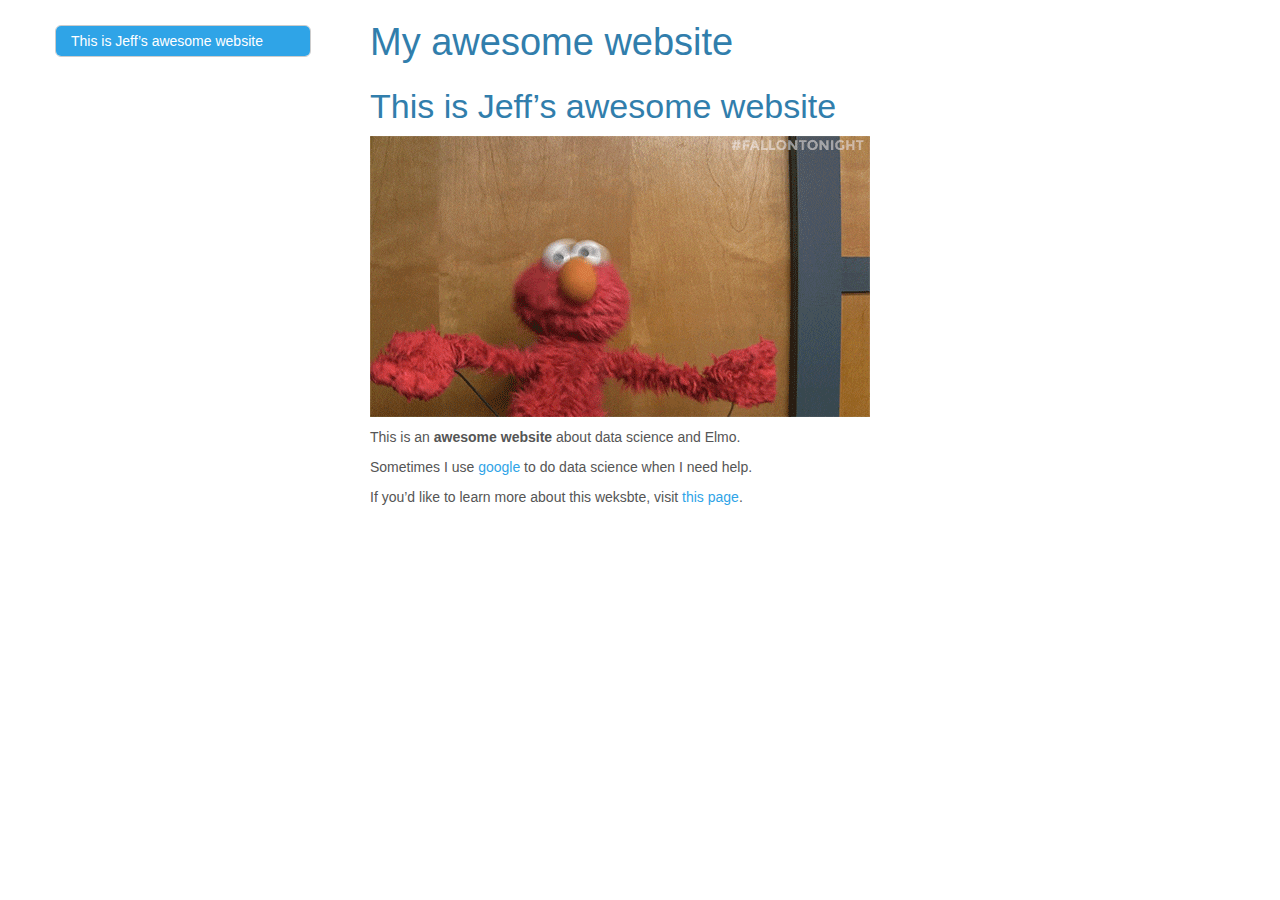
==== index.html @ 35cfb9a2 "added "plots" to the site" ====
<!DOCTYPE html>

<html>

<head>

<meta charset="utf-8" />
<meta name="generator" content="pandoc" />
<meta http-equiv="X-UA-Compatible" content="IE=EDGE" />




<title>My awesome website</title>

<script>// Pandoc 2.9 adds attributes on both header and div. We remove the former (to
// be compatible with the behavior of Pandoc < 2.8).
document.addEventListener('DOMContentLoaded', function(e) {
  var hs = document.querySelectorAll("div.section[class*='level'] > :first-child");
  var i, h, a;
  for (i = 0; i < hs.length; i++) {
    h = hs[i];
    if (!/^h[1-6]$/i.test(h.tagName)) continue;  // it should be a header h1-h6
    a = h.attributes;
    while (a.length > 0) h.removeAttribute(a[0].name);
  }
});
</script>
<script>/*! jQuery v3.6.0 | (c) OpenJS Foundation and other contributors | jquery.org/license */
!function(e,t){"use strict";"object"==typeof module&&"object"==typeof module.exports?module.exports=e.document?t(e,!0):function(e){if(!e.document)throw new Error("jQuery requires a window with a document");return t(e)}:t(e)}("undefined"!=typeof window?window:this,function(C,e){"use strict";var t=[],r=Object.getPrototypeOf,s=t.slice,g=t.flat?function(e){return t.flat.call(e)}:function(e){return t.concat.apply([],e)},u=t.push,i=t.indexOf,n={},o=n.toString,v=n.hasOwnProperty,a=v.toString,l=a.call(Object),y={},m=function(e){return"function"==typeof e&&"number"!=typeof e.nodeType&&"function"!=typeof e.item},x=function(e){return null!=e&&e===e.window},E=C.document,c={type:!0,src:!0,nonce:!0,noModule:!0};function b(e,t,n){var r,i,o=(n=n||E).createElement("script");if(o.text=e,t)for(r in c)(i=t[r]||t.getAttribute&&t.getAttribute(r))&&o.setAttribute(r,i);n.head.appendChild(o).parentNode.removeChild(o)}function w(e){return null==e?e+"":"object"==typeof e||"function"==typeof e?n[o.call(e)]||"object":typeof e}var f="3.6.0",S=function(e,t){return new S.fn.init(e,t)};function p(e){var t=!!e&&"length"in e&&e.length,n=w(e);return!m(e)&&!x(e)&&("array"===n||0===t||"number"==typeof t&&0<t&&t-1 in e)}S.fn=S.prototype={jquery:f,constructor:S,length:0,toArray:function(){return s.call(this)},get:function(e){return null==e?s.call(this):e<0?this[e+this.length]:this[e]},pushStack:function(e){var t=S.merge(this.constructor(),e);return t.prevObject=this,t},each:function(e){return S.each(this,e)},map:function(n){return this.pushStack(S.map(this,function(e,t){return n.call(e,t,e)}))},slice:function(){return this.pushStack(s.apply(this,arguments))},first:function(){return this.eq(0)},last:function(){return this.eq(-1)},even:function(){return this.pushStack(S.grep(this,function(e,t){return(t+1)%2}))},odd:function(){return this.pushStack(S.grep(this,function(e,t){return t%2}))},eq:function(e){var t=this.length,n=+e+(e<0?t:0);return this.pushStack(0<=n&&n<t?[this[n]]:[])},end:function(){return this.prevObject||this.constructor()},push:u,sort:t.sort,splice:t.splice},S.extend=S.fn.extend=function(){var e,t,n,r,i,o,a=arguments[0]||{},s=1,u=arguments.length,l=!1;for("boolean"==typeof a&&(l=a,a=arguments[s]||{},s++),"object"==typeof a||m(a)||(a={}),s===u&&(a=this,s--);s<u;s++)if(null!=(e=arguments[s]))for(t in e)r=e[t],"__proto__"!==t&&a!==r&&(l&&r&&(S.isPlainObject(r)||(i=Array.isArray(r)))?(n=a[t],o=i&&!Array.isArray(n)?[]:i||S.isPlainObject(n)?n:{},i=!1,a[t]=S.extend(l,o,r)):void 0!==r&&(a[t]=r));return a},S.extend({expando:"jQuery"+(f+Math.random()).replace(/\D/g,""),isReady:!0,error:function(e){throw new Error(e)},noop:function(){},isPlainObject:function(e){var t,n;return!(!e||"[object Object]"!==o.call(e))&&(!(t=r(e))||"function"==typeof(n=v.call(t,"constructor")&&t.constructor)&&a.call(n)===l)},isEmptyObject:function(e){var t;for(t in e)return!1;return!0},globalEval:function(e,t,n){b(e,{nonce:t&&t.nonce},n)},each:function(e,t){var n,r=0;if(p(e)){for(n=e.length;r<n;r++)if(!1===t.call(e[r],r,e[r]))break}else for(r in e)if(!1===t.call(e[r],r,e[r]))break;return e},makeArray:function(e,t){var n=t||[];return null!=e&&(p(Object(e))?S.merge(n,"string"==typeof e?[e]:e):u.call(n,e)),n},inArray:function(e,t,n){return null==t?-1:i.call(t,e,n)},merge:function(e,t){for(var n=+t.length,r=0,i=e.length;r<n;r++)e[i++]=t[r];return e.length=i,e},grep:function(e,t,n){for(var r=[],i=0,o=e.length,a=!n;i<o;i++)!t(e[i],i)!==a&&r.push(e[i]);return r},map:function(e,t,n){var r,i,o=0,a=[];if(p(e))for(r=e.length;o<r;o++)null!=(i=t(e[o],o,n))&&a.push(i);else for(o in e)null!=(i=t(e[o],o,n))&&a.push(i);return g(a)},guid:1,support:y}),"function"==typeof Symbol&&(S.fn[Symbol.iterator]=t[Symbol.iterator]),S.each("Boolean Number String Function Array Date RegExp Object Error Symbol".split(" "),function(e,t){n["[object "+t+"]"]=t.toLowerCase()});var d=function(n){var e,d,b,o,i,h,f,g,w,u,l,T,C,a,E,v,s,c,y,S="sizzle"+1*new Date,p=n.document,k=0,r=0,m=ue(),x=ue(),A=ue(),N=ue(),j=function(e,t){return e===t&&(l=!0),0},D={}.hasOwnProperty,t=[],q=t.pop,L=t.push,H=t.push,O=t.slice,P=function(e,t){for(var n=0,r=e.length;n<r;n++)if(e[n]===t)return n;return-1},R="checked|selected|async|autofocus|autoplay|controls|defer|disabled|hidden|ismap|loop|multiple|open|readonly|required|scoped",M="[\\x20\\t\\r\\n\\f]",I="(?:\\\\[\\da-fA-F]{1,6}"+M+"?|\\\\[^\\r\\n\\f]|[\\w-]|[^\0-\\x7f])+",W="\\["+M+"*("+I+")(?:"+M+"*([*^$|!~]?=)"+M+"*(?:'((?:\\\\.|[^\\\\'])*)'|\"((?:\\\\.|[^\\\\\"])*)\"|("+I+"))|)"+M+"*\\]",F=":("+I+")(?:\\((('((?:\\\\.|[^\\\\'])*)'|\"((?:\\\\.|[^\\\\\"])*)\")|((?:\\\\.|[^\\\\()[\\]]|"+W+")*)|.*)\\)|)",B=new RegExp(M+"+","g"),$=new RegExp("^"+M+"+|((?:^|[^\\\\])(?:\\\\.)*)"+M+"+$","g"),_=new RegExp("^"+M+"*,"+M+"*"),z=new RegExp("^"+M+"*([>+~]|"+M+")"+M+"*"),U=new RegExp(M+"|>"),X=new RegExp(F),V=new RegExp("^"+I+"$"),G={ID:new RegExp("^#("+I+")"),CLASS:new RegExp("^\\.("+I+")"),TAG:new RegExp("^("+I+"|[*])"),ATTR:new RegExp("^"+W),PSEUDO:new RegExp("^"+F),CHILD:new RegExp("^:(only|first|last|nth|nth-last)-(child|of-type)(?:\\("+M+"*(even|odd|(([+-]|)(\\d*)n|)"+M+"*(?:([+-]|)"+M+"*(\\d+)|))"+M+"*\\)|)","i"),bool:new RegExp("^(?:"+R+")$","i"),needsContext:new RegExp("^"+M+"*[>+~]|:(even|odd|eq|gt|lt|nth|first|last)(?:\\("+M+"*((?:-\\d)?\\d*)"+M+"*\\)|)(?=[^-]|$)","i")},Y=/HTML$/i,Q=/^(?:input|select|textarea|button)$/i,J=/^h\d$/i,K=/^[^{]+\{\s*\[native \w/,Z=/^(?:#([\w-]+)|(\w+)|\.([\w-]+))$/,ee=/[+~]/,te=new RegExp("\\\\[\\da-fA-F]{1,6}"+M+"?|\\\\([^\\r\\n\\f])","g"),ne=function(e,t){var n="0x"+e.slice(1)-65536;return t||(n<0?String.fromCharCode(n+65536):String.fromCharCode(n>>10|55296,1023&n|56320))},re=/([\0-\x1f\x7f]|^-?\d)|^-$|[^\0-\x1f\x7f-\uFFFF\w-]/g,ie=function(e,t){return t?"\0"===e?"\ufffd":e.slice(0,-1)+"\\"+e.charCodeAt(e.length-1).toString(16)+" ":"\\"+e},oe=function(){T()},ae=be(function(e){return!0===e.disabled&&"fieldset"===e.nodeName.toLowerCase()},{dir:"parentNode",next:"legend"});try{H.apply(t=O.call(p.childNodes),p.childNodes),t[p.childNodes.length].nodeType}catch(e){H={apply:t.length?function(e,t){L.apply(e,O.call(t))}:function(e,t){var n=e.length,r=0;while(e[n++]=t[r++]);e.length=n-1}}}function se(t,e,n,r){var i,o,a,s,u,l,c,f=e&&e.ownerDocument,p=e?e.nodeType:9;if(n=n||[],"string"!=typeof t||!t||1!==p&&9!==p&&11!==p)return n;if(!r&&(T(e),e=e||C,E)){if(11!==p&&(u=Z.exec(t)))if(i=u[1]){if(9===p){if(!(a=e.getElementById(i)))return n;if(a.id===i)return n.push(a),n}else if(f&&(a=f.getElementById(i))&&y(e,a)&&a.id===i)return n.push(a),n}else{if(u[2])return H.apply(n,e.getElementsByTagName(t)),n;if((i=u[3])&&d.getElementsByClassName&&e.getElementsByClassName)return H.apply(n,e.getElementsByClassName(i)),n}if(d.qsa&&!N[t+" "]&&(!v||!v.test(t))&&(1!==p||"object"!==e.nodeName.toLowerCase())){if(c=t,f=e,1===p&&(U.test(t)||z.test(t))){(f=ee.test(t)&&ye(e.parentNode)||e)===e&&d.scope||((s=e.getAttribute("id"))?s=s.replace(re,ie):e.setAttribute("id",s=S)),o=(l=h(t)).length;while(o--)l[o]=(s?"#"+s:":scope")+" "+xe(l[o]);c=l.join(",")}try{return H.apply(n,f.querySelectorAll(c)),n}catch(e){N(t,!0)}finally{s===S&&e.removeAttribute("id")}}}return g(t.replace($,"$1"),e,n,r)}function ue(){var r=[];return function e(t,n){return r.push(t+" ")>b.cacheLength&&delete e[r.shift()],e[t+" "]=n}}function le(e){return e[S]=!0,e}function ce(e){var t=C.createElement("fieldset");try{return!!e(t)}catch(e){return!1}finally{t.parentNode&&t.parentNode.removeChild(t),t=null}}function fe(e,t){var n=e.split("|"),r=n.length;while(r--)b.attrHandle[n[r]]=t}function pe(e,t){var n=t&&e,r=n&&1===e.nodeType&&1===t.nodeType&&e.sourceIndex-t.sourceIndex;if(r)return r;if(n)while(n=n.nextSibling)if(n===t)return-1;return e?1:-1}function de(t){return function(e){return"input"===e.nodeName.toLowerCase()&&e.type===t}}function he(n){return function(e){var t=e.nodeName.toLowerCase();return("input"===t||"button"===t)&&e.type===n}}function ge(t){return function(e){return"form"in e?e.parentNode&&!1===e.disabled?"label"in e?"label"in e.parentNode?e.parentNode.disabled===t:e.disabled===t:e.isDisabled===t||e.isDisabled!==!t&&ae(e)===t:e.disabled===t:"label"in e&&e.disabled===t}}function ve(a){return le(function(o){return o=+o,le(function(e,t){var n,r=a([],e.length,o),i=r.length;while(i--)e[n=r[i]]&&(e[n]=!(t[n]=e[n]))})})}function ye(e){return e&&"undefined"!=typeof e.getElementsByTagName&&e}for(e in d=se.support={},i=se.isXML=function(e){var t=e&&e.namespaceURI,n=e&&(e.ownerDocument||e).documentElement;return!Y.test(t||n&&n.nodeName||"HTML")},T=se.setDocument=function(e){var t,n,r=e?e.ownerDocument||e:p;return r!=C&&9===r.nodeType&&r.documentElement&&(a=(C=r).documentElement,E=!i(C),p!=C&&(n=C.defaultView)&&n.top!==n&&(n.addEventListener?n.addEventListener("unload",oe,!1):n.attachEvent&&n.attachEvent("onunload",oe)),d.scope=ce(function(e){return a.appendChild(e).appendChild(C.createElement("div")),"undefined"!=typeof e.querySelectorAll&&!e.querySelectorAll(":scope fieldset div").length}),d.attributes=ce(function(e){return e.className="i",!e.getAttribute("className")}),d.getElementsByTagName=ce(function(e){return e.appendChild(C.createComment("")),!e.getElementsByTagName("*").length}),d.getElementsByClassName=K.test(C.getElementsByClassName),d.getById=ce(function(e){return a.appendChild(e).id=S,!C.getElementsByName||!C.getElementsByName(S).length}),d.getById?(b.filter.ID=function(e){var t=e.replace(te,ne);return function(e){return e.getAttribute("id")===t}},b.find.ID=function(e,t){if("undefined"!=typeof t.getElementById&&E){var n=t.getElementById(e);return n?[n]:[]}}):(b.filter.ID=function(e){var n=e.replace(te,ne);return function(e){var t="undefined"!=typeof e.getAttributeNode&&e.getAttributeNode("id");return t&&t.value===n}},b.find.ID=function(e,t){if("undefined"!=typeof t.getElementById&&E){var n,r,i,o=t.getElementById(e);if(o){if((n=o.getAttributeNode("id"))&&n.value===e)return[o];i=t.getElementsByName(e),r=0;while(o=i[r++])if((n=o.getAttributeNode("id"))&&n.value===e)return[o]}return[]}}),b.find.TAG=d.getElementsByTagName?function(e,t){return"undefined"!=typeof t.getElementsByTagName?t.getElementsByTagName(e):d.qsa?t.querySelectorAll(e):void 0}:function(e,t){var n,r=[],i=0,o=t.getElementsByTagName(e);if("*"===e){while(n=o[i++])1===n.nodeType&&r.push(n);return r}return o},b.find.CLASS=d.getElementsByClassName&&function(e,t){if("undefined"!=typeof t.getElementsByClassName&&E)return t.getElementsByClassName(e)},s=[],v=[],(d.qsa=K.test(C.querySelectorAll))&&(ce(function(e){var t;a.appendChild(e).innerHTML="<a id='"+S+"'></a><select id='"+S+"-\r\\' msallowcapture=''><option selected=''></option></select>",e.querySelectorAll("[msallowcapture^='']").length&&v.push("[*^$]="+M+"*(?:''|\"\")"),e.querySelectorAll("[selected]").length||v.push("\\["+M+"*(?:value|"+R+")"),e.querySelectorAll("[id~="+S+"-]").length||v.push("~="),(t=C.createElement("input")).setAttribute("name",""),e.appendChild(t),e.querySelectorAll("[name='']").length||v.push("\\["+M+"*name"+M+"*="+M+"*(?:''|\"\")"),e.querySelectorAll(":checked").length||v.push(":checked"),e.querySelectorAll("a#"+S+"+*").length||v.push(".#.+[+~]"),e.querySelectorAll("\\\f"),v.push("[\\r\\n\\f]")}),ce(function(e){e.innerHTML="<a href='' disabled='disabled'></a><select disabled='disabled'><option/></select>";var t=C.createElement("input");t.setAttribute("type","hidden"),e.appendChild(t).setAttribute("name","D"),e.querySelectorAll("[name=d]").length&&v.push("name"+M+"*[*^$|!~]?="),2!==e.querySelectorAll(":enabled").length&&v.push(":enabled",":disabled"),a.appendChild(e).disabled=!0,2!==e.querySelectorAll(":disabled").length&&v.push(":enabled",":disabled"),e.querySelectorAll("*,:x"),v.push(",.*:")})),(d.matchesSelector=K.test(c=a.matches||a.webkitMatchesSelector||a.mozMatchesSelector||a.oMatchesSelector||a.msMatchesSelector))&&ce(function(e){d.disconnectedMatch=c.call(e,"*"),c.call(e,"[s!='']:x"),s.push("!=",F)}),v=v.length&&new RegExp(v.join("|")),s=s.length&&new RegExp(s.join("|")),t=K.test(a.compareDocumentPosition),y=t||K.test(a.contains)?function(e,t){var n=9===e.nodeType?e.documentElement:e,r=t&&t.parentNode;return e===r||!(!r||1!==r.nodeType||!(n.contains?n.contains(r):e.compareDocumentPosition&&16&e.compareDocumentPosition(r)))}:function(e,t){if(t)while(t=t.parentNode)if(t===e)return!0;return!1},j=t?function(e,t){if(e===t)return l=!0,0;var n=!e.compareDocumentPosition-!t.compareDocumentPosition;return n||(1&(n=(e.ownerDocument||e)==(t.ownerDocument||t)?e.compareDocumentPosition(t):1)||!d.sortDetached&&t.compareDocumentPosition(e)===n?e==C||e.ownerDocument==p&&y(p,e)?-1:t==C||t.ownerDocument==p&&y(p,t)?1:u?P(u,e)-P(u,t):0:4&n?-1:1)}:function(e,t){if(e===t)return l=!0,0;var n,r=0,i=e.parentNode,o=t.parentNode,a=[e],s=[t];if(!i||!o)return e==C?-1:t==C?1:i?-1:o?1:u?P(u,e)-P(u,t):0;if(i===o)return pe(e,t);n=e;while(n=n.parentNode)a.unshift(n);n=t;while(n=n.parentNode)s.unshift(n);while(a[r]===s[r])r++;return r?pe(a[r],s[r]):a[r]==p?-1:s[r]==p?1:0}),C},se.matches=function(e,t){return se(e,null,null,t)},se.matchesSelector=function(e,t){if(T(e),d.matchesSelector&&E&&!N[t+" "]&&(!s||!s.test(t))&&(!v||!v.test(t)))try{var n=c.call(e,t);if(n||d.disconnectedMatch||e.document&&11!==e.document.nodeType)return n}catch(e){N(t,!0)}return 0<se(t,C,null,[e]).length},se.contains=function(e,t){return(e.ownerDocument||e)!=C&&T(e),y(e,t)},se.attr=function(e,t){(e.ownerDocument||e)!=C&&T(e);var n=b.attrHandle[t.toLowerCase()],r=n&&D.call(b.attrHandle,t.toLowerCase())?n(e,t,!E):void 0;return void 0!==r?r:d.attributes||!E?e.getAttribute(t):(r=e.getAttributeNode(t))&&r.specified?r.value:null},se.escape=function(e){return(e+"").replace(re,ie)},se.error=function(e){throw new Error("Syntax error, unrecognized expression: "+e)},se.uniqueSort=function(e){var t,n=[],r=0,i=0;if(l=!d.detectDuplicates,u=!d.sortStable&&e.slice(0),e.sort(j),l){while(t=e[i++])t===e[i]&&(r=n.push(i));while(r--)e.splice(n[r],1)}return u=null,e},o=se.getText=function(e){var t,n="",r=0,i=e.nodeType;if(i){if(1===i||9===i||11===i){if("string"==typeof e.textContent)return e.textContent;for(e=e.firstChild;e;e=e.nextSibling)n+=o(e)}else if(3===i||4===i)return e.nodeValue}else while(t=e[r++])n+=o(t);return n},(b=se.selectors={cacheLength:50,createPseudo:le,match:G,attrHandle:{},find:{},relative:{">":{dir:"parentNode",first:!0}," ":{dir:"parentNode"},"+":{dir:"previousSibling",first:!0},"~":{dir:"previousSibling"}},preFilter:{ATTR:function(e){return e[1]=e[1].replace(te,ne),e[3]=(e[3]||e[4]||e[5]||"").replace(te,ne),"~="===e[2]&&(e[3]=" "+e[3]+" "),e.slice(0,4)},CHILD:function(e){return e[1]=e[1].toLowerCase(),"nth"===e[1].slice(0,3)?(e[3]||se.error(e[0]),e[4]=+(e[4]?e[5]+(e[6]||1):2*("even"===e[3]||"odd"===e[3])),e[5]=+(e[7]+e[8]||"odd"===e[3])):e[3]&&se.error(e[0]),e},PSEUDO:function(e){var t,n=!e[6]&&e[2];return G.CHILD.test(e[0])?null:(e[3]?e[2]=e[4]||e[5]||"":n&&X.test(n)&&(t=h(n,!0))&&(t=n.indexOf(")",n.length-t)-n.length)&&(e[0]=e[0].slice(0,t),e[2]=n.slice(0,t)),e.slice(0,3))}},filter:{TAG:function(e){var t=e.replace(te,ne).toLowerCase();return"*"===e?function(){return!0}:function(e){return e.nodeName&&e.nodeName.toLowerCase()===t}},CLASS:function(e){var t=m[e+" "];return t||(t=new RegExp("(^|"+M+")"+e+"("+M+"|$)"))&&m(e,function(e){return t.test("string"==typeof e.className&&e.className||"undefined"!=typeof e.getAttribute&&e.getAttribute("class")||"")})},ATTR:function(n,r,i){return function(e){var t=se.attr(e,n);return null==t?"!="===r:!r||(t+="","="===r?t===i:"!="===r?t!==i:"^="===r?i&&0===t.indexOf(i):"*="===r?i&&-1<t.indexOf(i):"$="===r?i&&t.slice(-i.length)===i:"~="===r?-1<(" "+t.replace(B," ")+" ").indexOf(i):"|="===r&&(t===i||t.slice(0,i.length+1)===i+"-"))}},CHILD:function(h,e,t,g,v){var y="nth"!==h.slice(0,3),m="last"!==h.slice(-4),x="of-type"===e;return 1===g&&0===v?function(e){return!!e.parentNode}:function(e,t,n){var r,i,o,a,s,u,l=y!==m?"nextSibling":"previousSibling",c=e.parentNode,f=x&&e.nodeName.toLowerCase(),p=!n&&!x,d=!1;if(c){if(y){while(l){a=e;while(a=a[l])if(x?a.nodeName.toLowerCase()===f:1===a.nodeType)return!1;u=l="only"===h&&!u&&"nextSibling"}return!0}if(u=[m?c.firstChild:c.lastChild],m&&p){d=(s=(r=(i=(o=(a=c)[S]||(a[S]={}))[a.uniqueID]||(o[a.uniqueID]={}))[h]||[])[0]===k&&r[1])&&r[2],a=s&&c.childNodes[s];while(a=++s&&a&&a[l]||(d=s=0)||u.pop())if(1===a.nodeType&&++d&&a===e){i[h]=[k,s,d];break}}else if(p&&(d=s=(r=(i=(o=(a=e)[S]||(a[S]={}))[a.uniqueID]||(o[a.uniqueID]={}))[h]||[])[0]===k&&r[1]),!1===d)while(a=++s&&a&&a[l]||(d=s=0)||u.pop())if((x?a.nodeName.toLowerCase()===f:1===a.nodeType)&&++d&&(p&&((i=(o=a[S]||(a[S]={}))[a.uniqueID]||(o[a.uniqueID]={}))[h]=[k,d]),a===e))break;return(d-=v)===g||d%g==0&&0<=d/g}}},PSEUDO:function(e,o){var t,a=b.pseudos[e]||b.setFilters[e.toLowerCase()]||se.error("unsupported pseudo: "+e);return a[S]?a(o):1<a.length?(t=[e,e,"",o],b.setFilters.hasOwnProperty(e.toLowerCase())?le(function(e,t){var n,r=a(e,o),i=r.length;while(i--)e[n=P(e,r[i])]=!(t[n]=r[i])}):function(e){return a(e,0,t)}):a}},pseudos:{not:le(function(e){var r=[],i=[],s=f(e.replace($,"$1"));return s[S]?le(function(e,t,n,r){var i,o=s(e,null,r,[]),a=e.length;while(a--)(i=o[a])&&(e[a]=!(t[a]=i))}):function(e,t,n){return r[0]=e,s(r,null,n,i),r[0]=null,!i.pop()}}),has:le(function(t){return function(e){return 0<se(t,e).length}}),contains:le(function(t){return t=t.replace(te,ne),function(e){return-1<(e.textContent||o(e)).indexOf(t)}}),lang:le(function(n){return V.test(n||"")||se.error("unsupported lang: "+n),n=n.replace(te,ne).toLowerCase(),function(e){var t;do{if(t=E?e.lang:e.getAttribute("xml:lang")||e.getAttribute("lang"))return(t=t.toLowerCase())===n||0===t.indexOf(n+"-")}while((e=e.parentNode)&&1===e.nodeType);return!1}}),target:function(e){var t=n.location&&n.location.hash;return t&&t.slice(1)===e.id},root:function(e){return e===a},focus:function(e){return e===C.activeElement&&(!C.hasFocus||C.hasFocus())&&!!(e.type||e.href||~e.tabIndex)},enabled:ge(!1),disabled:ge(!0),checked:function(e){var t=e.nodeName.toLowerCase();return"input"===t&&!!e.checked||"option"===t&&!!e.selected},selected:function(e){return e.parentNode&&e.parentNode.selectedIndex,!0===e.selected},empty:function(e){for(e=e.firstChild;e;e=e.nextSibling)if(e.nodeType<6)return!1;return!0},parent:function(e){return!b.pseudos.empty(e)},header:function(e){return J.test(e.nodeName)},input:function(e){return Q.test(e.nodeName)},button:function(e){var t=e.nodeName.toLowerCase();return"input"===t&&"button"===e.type||"button"===t},text:function(e){var t;return"input"===e.nodeName.toLowerCase()&&"text"===e.type&&(null==(t=e.getAttribute("type"))||"text"===t.toLowerCase())},first:ve(function(){return[0]}),last:ve(function(e,t){return[t-1]}),eq:ve(function(e,t,n){return[n<0?n+t:n]}),even:ve(function(e,t){for(var n=0;n<t;n+=2)e.push(n);return e}),odd:ve(function(e,t){for(var n=1;n<t;n+=2)e.push(n);return e}),lt:ve(function(e,t,n){for(var r=n<0?n+t:t<n?t:n;0<=--r;)e.push(r);return e}),gt:ve(function(e,t,n){for(var r=n<0?n+t:n;++r<t;)e.push(r);return e})}}).pseudos.nth=b.pseudos.eq,{radio:!0,checkbox:!0,file:!0,password:!0,image:!0})b.pseudos[e]=de(e);for(e in{submit:!0,reset:!0})b.pseudos[e]=he(e);function me(){}function xe(e){for(var t=0,n=e.length,r="";t<n;t++)r+=e[t].value;return r}function be(s,e,t){var u=e.dir,l=e.next,c=l||u,f=t&&"parentNode"===c,p=r++;return e.first?function(e,t,n){while(e=e[u])if(1===e.nodeType||f)return s(e,t,n);return!1}:function(e,t,n){var r,i,o,a=[k,p];if(n){while(e=e[u])if((1===e.nodeType||f)&&s(e,t,n))return!0}else while(e=e[u])if(1===e.nodeType||f)if(i=(o=e[S]||(e[S]={}))[e.uniqueID]||(o[e.uniqueID]={}),l&&l===e.nodeName.toLowerCase())e=e[u]||e;else{if((r=i[c])&&r[0]===k&&r[1]===p)return a[2]=r[2];if((i[c]=a)[2]=s(e,t,n))return!0}return!1}}function we(i){return 1<i.length?function(e,t,n){var r=i.length;while(r--)if(!i[r](e,t,n))return!1;return!0}:i[0]}function Te(e,t,n,r,i){for(var o,a=[],s=0,u=e.length,l=null!=t;s<u;s++)(o=e[s])&&(n&&!n(o,r,i)||(a.push(o),l&&t.push(s)));return a}function Ce(d,h,g,v,y,e){return v&&!v[S]&&(v=Ce(v)),y&&!y[S]&&(y=Ce(y,e)),le(function(e,t,n,r){var i,o,a,s=[],u=[],l=t.length,c=e||function(e,t,n){for(var r=0,i=t.length;r<i;r++)se(e,t[r],n);return n}(h||"*",n.nodeType?[n]:n,[]),f=!d||!e&&h?c:Te(c,s,d,n,r),p=g?y||(e?d:l||v)?[]:t:f;if(g&&g(f,p,n,r),v){i=Te(p,u),v(i,[],n,r),o=i.length;while(o--)(a=i[o])&&(p[u[o]]=!(f[u[o]]=a))}if(e){if(y||d){if(y){i=[],o=p.length;while(o--)(a=p[o])&&i.push(f[o]=a);y(null,p=[],i,r)}o=p.length;while(o--)(a=p[o])&&-1<(i=y?P(e,a):s[o])&&(e[i]=!(t[i]=a))}}else p=Te(p===t?p.splice(l,p.length):p),y?y(null,t,p,r):H.apply(t,p)})}function Ee(e){for(var i,t,n,r=e.length,o=b.relative[e[0].type],a=o||b.relative[" "],s=o?1:0,u=be(function(e){return e===i},a,!0),l=be(function(e){return-1<P(i,e)},a,!0),c=[function(e,t,n){var r=!o&&(n||t!==w)||((i=t).nodeType?u(e,t,n):l(e,t,n));return i=null,r}];s<r;s++)if(t=b.relative[e[s].type])c=[be(we(c),t)];else{if((t=b.filter[e[s].type].apply(null,e[s].matches))[S]){for(n=++s;n<r;n++)if(b.relative[e[n].type])break;return Ce(1<s&&we(c),1<s&&xe(e.slice(0,s-1).concat({value:" "===e[s-2].type?"*":""})).replace($,"$1"),t,s<n&&Ee(e.slice(s,n)),n<r&&Ee(e=e.slice(n)),n<r&&xe(e))}c.push(t)}return we(c)}return me.prototype=b.filters=b.pseudos,b.setFilters=new me,h=se.tokenize=function(e,t){var n,r,i,o,a,s,u,l=x[e+" "];if(l)return t?0:l.slice(0);a=e,s=[],u=b.preFilter;while(a){for(o in n&&!(r=_.exec(a))||(r&&(a=a.slice(r[0].length)||a),s.push(i=[])),n=!1,(r=z.exec(a))&&(n=r.shift(),i.push({value:n,type:r[0].replace($," ")}),a=a.slice(n.length)),b.filter)!(r=G[o].exec(a))||u[o]&&!(r=u[o](r))||(n=r.shift(),i.push({value:n,type:o,matches:r}),a=a.slice(n.length));if(!n)break}return t?a.length:a?se.error(e):x(e,s).slice(0)},f=se.compile=function(e,t){var n,v,y,m,x,r,i=[],o=[],a=A[e+" "];if(!a){t||(t=h(e)),n=t.length;while(n--)(a=Ee(t[n]))[S]?i.push(a):o.push(a);(a=A(e,(v=o,m=0<(y=i).length,x=0<v.length,r=function(e,t,n,r,i){var o,a,s,u=0,l="0",c=e&&[],f=[],p=w,d=e||x&&b.find.TAG("*",i),h=k+=null==p?1:Math.random()||.1,g=d.length;for(i&&(w=t==C||t||i);l!==g&&null!=(o=d[l]);l++){if(x&&o){a=0,t||o.ownerDocument==C||(T(o),n=!E);while(s=v[a++])if(s(o,t||C,n)){r.push(o);break}i&&(k=h)}m&&((o=!s&&o)&&u--,e&&c.push(o))}if(u+=l,m&&l!==u){a=0;while(s=y[a++])s(c,f,t,n);if(e){if(0<u)while(l--)c[l]||f[l]||(f[l]=q.call(r));f=Te(f)}H.apply(r,f),i&&!e&&0<f.length&&1<u+y.length&&se.uniqueSort(r)}return i&&(k=h,w=p),c},m?le(r):r))).selector=e}return a},g=se.select=function(e,t,n,r){var i,o,a,s,u,l="function"==typeof e&&e,c=!r&&h(e=l.selector||e);if(n=n||[],1===c.length){if(2<(o=c[0]=c[0].slice(0)).length&&"ID"===(a=o[0]).type&&9===t.nodeType&&E&&b.relative[o[1].type]){if(!(t=(b.find.ID(a.matches[0].replace(te,ne),t)||[])[0]))return n;l&&(t=t.parentNode),e=e.slice(o.shift().value.length)}i=G.needsContext.test(e)?0:o.length;while(i--){if(a=o[i],b.relative[s=a.type])break;if((u=b.find[s])&&(r=u(a.matches[0].replace(te,ne),ee.test(o[0].type)&&ye(t.parentNode)||t))){if(o.splice(i,1),!(e=r.length&&xe(o)))return H.apply(n,r),n;break}}}return(l||f(e,c))(r,t,!E,n,!t||ee.test(e)&&ye(t.parentNode)||t),n},d.sortStable=S.split("").sort(j).join("")===S,d.detectDuplicates=!!l,T(),d.sortDetached=ce(function(e){return 1&e.compareDocumentPosition(C.createElement("fieldset"))}),ce(function(e){return e.innerHTML="<a href='#'></a>","#"===e.firstChild.getAttribute("href")})||fe("type|href|height|width",function(e,t,n){if(!n)return e.getAttribute(t,"type"===t.toLowerCase()?1:2)}),d.attributes&&ce(function(e){return e.innerHTML="<input/>",e.firstChild.setAttribute("value",""),""===e.firstChild.getAttribute("value")})||fe("value",function(e,t,n){if(!n&&"input"===e.nodeName.toLowerCase())return e.defaultValue}),ce(function(e){return null==e.getAttribute("disabled")})||fe(R,function(e,t,n){var r;if(!n)return!0===e[t]?t.toLowerCase():(r=e.getAttributeNode(t))&&r.specified?r.value:null}),se}(C);S.find=d,S.expr=d.selectors,S.expr[":"]=S.expr.pseudos,S.uniqueSort=S.unique=d.uniqueSort,S.text=d.getText,S.isXMLDoc=d.isXML,S.contains=d.contains,S.escapeSelector=d.escape;var h=function(e,t,n){var r=[],i=void 0!==n;while((e=e[t])&&9!==e.nodeType)if(1===e.nodeType){if(i&&S(e).is(n))break;r.push(e)}return r},T=function(e,t){for(var n=[];e;e=e.nextSibling)1===e.nodeType&&e!==t&&n.push(e);return n},k=S.expr.match.needsContext;function A(e,t){return e.nodeName&&e.nodeName.toLowerCase()===t.toLowerCase()}var N=/^<([a-z][^\/\0>:\x20\t\r\n\f]*)[\x20\t\r\n\f]*\/?>(?:<\/\1>|)$/i;function j(e,n,r){return m(n)?S.grep(e,function(e,t){return!!n.call(e,t,e)!==r}):n.nodeType?S.grep(e,function(e){return e===n!==r}):"string"!=typeof n?S.grep(e,function(e){return-1<i.call(n,e)!==r}):S.filter(n,e,r)}S.filter=function(e,t,n){var r=t[0];return n&&(e=":not("+e+")"),1===t.length&&1===r.nodeType?S.find.matchesSelector(r,e)?[r]:[]:S.find.matches(e,S.grep(t,function(e){return 1===e.nodeType}))},S.fn.extend({find:function(e){var t,n,r=this.length,i=this;if("string"!=typeof e)return this.pushStack(S(e).filter(function(){for(t=0;t<r;t++)if(S.contains(i[t],this))return!0}));for(n=this.pushStack([]),t=0;t<r;t++)S.find(e,i[t],n);return 1<r?S.uniqueSort(n):n},filter:function(e){return this.pushStack(j(this,e||[],!1))},not:function(e){return this.pushStack(j(this,e||[],!0))},is:function(e){return!!j(this,"string"==typeof e&&k.test(e)?S(e):e||[],!1).length}});var D,q=/^(?:\s*(<[\w\W]+>)[^>]*|#([\w-]+))$/;(S.fn.init=function(e,t,n){var r,i;if(!e)return this;if(n=n||D,"string"==typeof e){if(!(r="<"===e[0]&&">"===e[e.length-1]&&3<=e.length?[null,e,null]:q.exec(e))||!r[1]&&t)return!t||t.jquery?(t||n).find(e):this.constructor(t).find(e);if(r[1]){if(t=t instanceof S?t[0]:t,S.merge(this,S.parseHTML(r[1],t&&t.nodeType?t.ownerDocument||t:E,!0)),N.test(r[1])&&S.isPlainObject(t))for(r in t)m(this[r])?this[r](t[r]):this.attr(r,t[r]);return this}return(i=E.getElementById(r[2]))&&(this[0]=i,this.length=1),this}return e.nodeType?(this[0]=e,this.length=1,this):m(e)?void 0!==n.ready?n.ready(e):e(S):S.makeArray(e,this)}).prototype=S.fn,D=S(E);var L=/^(?:parents|prev(?:Until|All))/,H={children:!0,contents:!0,next:!0,prev:!0};function O(e,t){while((e=e[t])&&1!==e.nodeType);return e}S.fn.extend({has:function(e){var t=S(e,this),n=t.length;return this.filter(function(){for(var e=0;e<n;e++)if(S.contains(this,t[e]))return!0})},closest:function(e,t){var n,r=0,i=this.length,o=[],a="string"!=typeof e&&S(e);if(!k.test(e))for(;r<i;r++)for(n=this[r];n&&n!==t;n=n.parentNode)if(n.nodeType<11&&(a?-1<a.index(n):1===n.nodeType&&S.find.matchesSelector(n,e))){o.push(n);break}return this.pushStack(1<o.length?S.uniqueSort(o):o)},index:function(e){return e?"string"==typeof e?i.call(S(e),this[0]):i.call(this,e.jquery?e[0]:e):this[0]&&this[0].parentNode?this.first().prevAll().length:-1},add:function(e,t){return this.pushStack(S.uniqueSort(S.merge(this.get(),S(e,t))))},addBack:function(e){return this.add(null==e?this.prevObject:this.prevObject.filter(e))}}),S.each({parent:function(e){var t=e.parentNode;return t&&11!==t.nodeType?t:null},parents:function(e){return h(e,"parentNode")},parentsUntil:function(e,t,n){return h(e,"parentNode",n)},next:function(e){return O(e,"nextSibling")},prev:function(e){return O(e,"previousSibling")},nextAll:function(e){return h(e,"nextSibling")},prevAll:function(e){return h(e,"previousSibling")},nextUntil:function(e,t,n){return h(e,"nextSibling",n)},prevUntil:function(e,t,n){return h(e,"previousSibling",n)},siblings:function(e){return T((e.parentNode||{}).firstChild,e)},children:function(e){return T(e.firstChild)},contents:function(e){return null!=e.contentDocument&&r(e.contentDocument)?e.contentDocument:(A(e,"template")&&(e=e.content||e),S.merge([],e.childNodes))}},function(r,i){S.fn[r]=function(e,t){var n=S.map(this,i,e);return"Until"!==r.slice(-5)&&(t=e),t&&"string"==typeof t&&(n=S.filter(t,n)),1<this.length&&(H[r]||S.uniqueSort(n),L.test(r)&&n.reverse()),this.pushStack(n)}});var P=/[^\x20\t\r\n\f]+/g;function R(e){return e}function M(e){throw e}function I(e,t,n,r){var i;try{e&&m(i=e.promise)?i.call(e).done(t).fail(n):e&&m(i=e.then)?i.call(e,t,n):t.apply(void 0,[e].slice(r))}catch(e){n.apply(void 0,[e])}}S.Callbacks=function(r){var e,n;r="string"==typeof r?(e=r,n={},S.each(e.match(P)||[],function(e,t){n[t]=!0}),n):S.extend({},r);var i,t,o,a,s=[],u=[],l=-1,c=function(){for(a=a||r.once,o=i=!0;u.length;l=-1){t=u.shift();while(++l<s.length)!1===s[l].apply(t[0],t[1])&&r.stopOnFalse&&(l=s.length,t=!1)}r.memory||(t=!1),i=!1,a&&(s=t?[]:"")},f={add:function(){return s&&(t&&!i&&(l=s.length-1,u.push(t)),function n(e){S.each(e,function(e,t){m(t)?r.unique&&f.has(t)||s.push(t):t&&t.length&&"string"!==w(t)&&n(t)})}(arguments),t&&!i&&c()),this},remove:function(){return S.each(arguments,function(e,t){var n;while(-1<(n=S.inArray(t,s,n)))s.splice(n,1),n<=l&&l--}),this},has:function(e){return e?-1<S.inArray(e,s):0<s.length},empty:function(){return s&&(s=[]),this},disable:function(){return a=u=[],s=t="",this},disabled:function(){return!s},lock:function(){return a=u=[],t||i||(s=t=""),this},locked:function(){return!!a},fireWith:function(e,t){return a||(t=[e,(t=t||[]).slice?t.slice():t],u.push(t),i||c()),this},fire:function(){return f.fireWith(this,arguments),this},fired:function(){return!!o}};return f},S.extend({Deferred:function(e){var o=[["notify","progress",S.Callbacks("memory"),S.Callbacks("memory"),2],["resolve","done",S.Callbacks("once memory"),S.Callbacks("once memory"),0,"resolved"],["reject","fail",S.Callbacks("once memory"),S.Callbacks("once memory"),1,"rejected"]],i="pending",a={state:function(){return i},always:function(){return s.done(arguments).fail(arguments),this},"catch":function(e){return a.then(null,e)},pipe:function(){var i=arguments;return S.Deferred(function(r){S.each(o,function(e,t){var n=m(i[t[4]])&&i[t[4]];s[t[1]](function(){var e=n&&n.apply(this,arguments);e&&m(e.promise)?e.promise().progress(r.notify).done(r.resolve).fail(r.reject):r[t[0]+"With"](this,n?[e]:arguments)})}),i=null}).promise()},then:function(t,n,r){var u=0;function l(i,o,a,s){return function(){var n=this,r=arguments,e=function(){var e,t;if(!(i<u)){if((e=a.apply(n,r))===o.promise())throw new TypeError("Thenable self-resolution");t=e&&("object"==typeof e||"function"==typeof e)&&e.then,m(t)?s?t.call(e,l(u,o,R,s),l(u,o,M,s)):(u++,t.call(e,l(u,o,R,s),l(u,o,M,s),l(u,o,R,o.notifyWith))):(a!==R&&(n=void 0,r=[e]),(s||o.resolveWith)(n,r))}},t=s?e:function(){try{e()}catch(e){S.Deferred.exceptionHook&&S.Deferred.exceptionHook(e,t.stackTrace),u<=i+1&&(a!==M&&(n=void 0,r=[e]),o.rejectWith(n,r))}};i?t():(S.Deferred.getStackHook&&(t.stackTrace=S.Deferred.getStackHook()),C.setTimeout(t))}}return S.Deferred(function(e){o[0][3].add(l(0,e,m(r)?r:R,e.notifyWith)),o[1][3].add(l(0,e,m(t)?t:R)),o[2][3].add(l(0,e,m(n)?n:M))}).promise()},promise:function(e){return null!=e?S.extend(e,a):a}},s={};return S.each(o,function(e,t){var n=t[2],r=t[5];a[t[1]]=n.add,r&&n.add(function(){i=r},o[3-e][2].disable,o[3-e][3].disable,o[0][2].lock,o[0][3].lock),n.add(t[3].fire),s[t[0]]=function(){return s[t[0]+"With"](this===s?void 0:this,arguments),this},s[t[0]+"With"]=n.fireWith}),a.promise(s),e&&e.call(s,s),s},when:function(e){var n=arguments.length,t=n,r=Array(t),i=s.call(arguments),o=S.Deferred(),a=function(t){return function(e){r[t]=this,i[t]=1<arguments.length?s.call(arguments):e,--n||o.resolveWith(r,i)}};if(n<=1&&(I(e,o.done(a(t)).resolve,o.reject,!n),"pending"===o.state()||m(i[t]&&i[t].then)))return o.then();while(t--)I(i[t],a(t),o.reject);return o.promise()}});var W=/^(Eval|Internal|Range|Reference|Syntax|Type|URI)Error$/;S.Deferred.exceptionHook=function(e,t){C.console&&C.console.warn&&e&&W.test(e.name)&&C.console.warn("jQuery.Deferred exception: "+e.message,e.stack,t)},S.readyException=function(e){C.setTimeout(function(){throw e})};var F=S.Deferred();function B(){E.removeEventListener("DOMContentLoaded",B),C.removeEventListener("load",B),S.ready()}S.fn.ready=function(e){return F.then(e)["catch"](function(e){S.readyException(e)}),this},S.extend({isReady:!1,readyWait:1,ready:function(e){(!0===e?--S.readyWait:S.isReady)||(S.isReady=!0)!==e&&0<--S.readyWait||F.resolveWith(E,[S])}}),S.ready.then=F.then,"complete"===E.readyState||"loading"!==E.readyState&&!E.documentElement.doScroll?C.setTimeout(S.ready):(E.addEventListener("DOMContentLoaded",B),C.addEventListener("load",B));var $=function(e,t,n,r,i,o,a){var s=0,u=e.length,l=null==n;if("object"===w(n))for(s in i=!0,n)$(e,t,s,n[s],!0,o,a);else if(void 0!==r&&(i=!0,m(r)||(a=!0),l&&(a?(t.call(e,r),t=null):(l=t,t=function(e,t,n){return l.call(S(e),n)})),t))for(;s<u;s++)t(e[s],n,a?r:r.call(e[s],s,t(e[s],n)));return i?e:l?t.call(e):u?t(e[0],n):o},_=/^-ms-/,z=/-([a-z])/g;function U(e,t){return t.toUpperCase()}function X(e){return e.replace(_,"ms-").replace(z,U)}var V=function(e){return 1===e.nodeType||9===e.nodeType||!+e.nodeType};function G(){this.expando=S.expando+G.uid++}G.uid=1,G.prototype={cache:function(e){var t=e[this.expando];return t||(t={},V(e)&&(e.nodeType?e[this.expando]=t:Object.defineProperty(e,this.expando,{value:t,configurable:!0}))),t},set:function(e,t,n){var r,i=this.cache(e);if("string"==typeof t)i[X(t)]=n;else for(r in t)i[X(r)]=t[r];return i},get:function(e,t){return void 0===t?this.cache(e):e[this.expando]&&e[this.expando][X(t)]},access:function(e,t,n){return void 0===t||t&&"string"==typeof t&&void 0===n?this.get(e,t):(this.set(e,t,n),void 0!==n?n:t)},remove:function(e,t){var n,r=e[this.expando];if(void 0!==r){if(void 0!==t){n=(t=Array.isArray(t)?t.map(X):(t=X(t))in r?[t]:t.match(P)||[]).length;while(n--)delete r[t[n]]}(void 0===t||S.isEmptyObject(r))&&(e.nodeType?e[this.expando]=void 0:delete e[this.expando])}},hasData:function(e){var t=e[this.expando];return void 0!==t&&!S.isEmptyObject(t)}};var Y=new G,Q=new G,J=/^(?:\{[\w\W]*\}|\[[\w\W]*\])$/,K=/[A-Z]/g;function Z(e,t,n){var r,i;if(void 0===n&&1===e.nodeType)if(r="data-"+t.replace(K,"-$&").toLowerCase(),"string"==typeof(n=e.getAttribute(r))){try{n="true"===(i=n)||"false"!==i&&("null"===i?null:i===+i+""?+i:J.test(i)?JSON.parse(i):i)}catch(e){}Q.set(e,t,n)}else n=void 0;return n}S.extend({hasData:function(e){return Q.hasData(e)||Y.hasData(e)},data:function(e,t,n){return Q.access(e,t,n)},removeData:function(e,t){Q.remove(e,t)},_data:function(e,t,n){return Y.access(e,t,n)},_removeData:function(e,t){Y.remove(e,t)}}),S.fn.extend({data:function(n,e){var t,r,i,o=this[0],a=o&&o.attributes;if(void 0===n){if(this.length&&(i=Q.get(o),1===o.nodeType&&!Y.get(o,"hasDataAttrs"))){t=a.length;while(t--)a[t]&&0===(r=a[t].name).indexOf("data-")&&(r=X(r.slice(5)),Z(o,r,i[r]));Y.set(o,"hasDataAttrs",!0)}return i}return"object"==typeof n?this.each(function(){Q.set(this,n)}):$(this,function(e){var t;if(o&&void 0===e)return void 0!==(t=Q.get(o,n))?t:void 0!==(t=Z(o,n))?t:void 0;this.each(function(){Q.set(this,n,e)})},null,e,1<arguments.length,null,!0)},removeData:function(e){return this.each(function(){Q.remove(this,e)})}}),S.extend({queue:function(e,t,n){var r;if(e)return t=(t||"fx")+"queue",r=Y.get(e,t),n&&(!r||Array.isArray(n)?r=Y.access(e,t,S.makeArray(n)):r.push(n)),r||[]},dequeue:function(e,t){t=t||"fx";var n=S.queue(e,t),r=n.length,i=n.shift(),o=S._queueHooks(e,t);"inprogress"===i&&(i=n.shift(),r--),i&&("fx"===t&&n.unshift("inprogress"),delete o.stop,i.call(e,function(){S.dequeue(e,t)},o)),!r&&o&&o.empty.fire()},_queueHooks:function(e,t){var n=t+"queueHooks";return Y.get(e,n)||Y.access(e,n,{empty:S.Callbacks("once memory").add(function(){Y.remove(e,[t+"queue",n])})})}}),S.fn.extend({queue:function(t,n){var e=2;return"string"!=typeof t&&(n=t,t="fx",e--),arguments.length<e?S.queue(this[0],t):void 0===n?this:this.each(function(){var e=S.queue(this,t,n);S._queueHooks(this,t),"fx"===t&&"inprogress"!==e[0]&&S.dequeue(this,t)})},dequeue:function(e){return this.each(function(){S.dequeue(this,e)})},clearQueue:function(e){return this.queue(e||"fx",[])},promise:function(e,t){var n,r=1,i=S.Deferred(),o=this,a=this.length,s=function(){--r||i.resolveWith(o,[o])};"string"!=typeof e&&(t=e,e=void 0),e=e||"fx";while(a--)(n=Y.get(o[a],e+"queueHooks"))&&n.empty&&(r++,n.empty.add(s));return s(),i.promise(t)}});var ee=/[+-]?(?:\d*\.|)\d+(?:[eE][+-]?\d+|)/.source,te=new RegExp("^(?:([+-])=|)("+ee+")([a-z%]*)$","i"),ne=["Top","Right","Bottom","Left"],re=E.documentElement,ie=function(e){return S.contains(e.ownerDocument,e)},oe={composed:!0};re.getRootNode&&(ie=function(e){return S.contains(e.ownerDocument,e)||e.getRootNode(oe)===e.ownerDocument});var ae=function(e,t){return"none"===(e=t||e).style.display||""===e.style.display&&ie(e)&&"none"===S.css(e,"display")};function se(e,t,n,r){var i,o,a=20,s=r?function(){return r.cur()}:function(){return S.css(e,t,"")},u=s(),l=n&&n[3]||(S.cssNumber[t]?"":"px"),c=e.nodeType&&(S.cssNumber[t]||"px"!==l&&+u)&&te.exec(S.css(e,t));if(c&&c[3]!==l){u/=2,l=l||c[3],c=+u||1;while(a--)S.style(e,t,c+l),(1-o)*(1-(o=s()/u||.5))<=0&&(a=0),c/=o;c*=2,S.style(e,t,c+l),n=n||[]}return n&&(c=+c||+u||0,i=n[1]?c+(n[1]+1)*n[2]:+n[2],r&&(r.unit=l,r.start=c,r.end=i)),i}var ue={};function le(e,t){for(var n,r,i,o,a,s,u,l=[],c=0,f=e.length;c<f;c++)(r=e[c]).style&&(n=r.style.display,t?("none"===n&&(l[c]=Y.get(r,"display")||null,l[c]||(r.style.display="")),""===r.style.display&&ae(r)&&(l[c]=(u=a=o=void 0,a=(i=r).ownerDocument,s=i.nodeName,(u=ue[s])||(o=a.body.appendChild(a.createElement(s)),u=S.css(o,"display"),o.parentNode.removeChild(o),"none"===u&&(u="block"),ue[s]=u)))):"none"!==n&&(l[c]="none",Y.set(r,"display",n)));for(c=0;c<f;c++)null!=l[c]&&(e[c].style.display=l[c]);return e}S.fn.extend({show:function(){return le(this,!0)},hide:function(){return le(this)},toggle:function(e){return"boolean"==typeof e?e?this.show():this.hide():this.each(function(){ae(this)?S(this).show():S(this).hide()})}});var ce,fe,pe=/^(?:checkbox|radio)$/i,de=/<([a-z][^\/\0>\x20\t\r\n\f]*)/i,he=/^$|^module$|\/(?:java|ecma)script/i;ce=E.createDocumentFragment().appendChild(E.createElement("div")),(fe=E.createElement("input")).setAttribute("type","radio"),fe.setAttribute("checked","checked"),fe.setAttribute("name","t"),ce.appendChild(fe),y.checkClone=ce.cloneNode(!0).cloneNode(!0).lastChild.checked,ce.innerHTML="<textarea>x</textarea>",y.noCloneChecked=!!ce.cloneNode(!0).lastChild.defaultValue,ce.innerHTML="<option></option>",y.option=!!ce.lastChild;var ge={thead:[1,"<table>","</table>"],col:[2,"<table><colgroup>","</colgroup></table>"],tr:[2,"<table><tbody>","</tbody></table>"],td:[3,"<table><tbody><tr>","</tr></tbody></table>"],_default:[0,"",""]};function ve(e,t){var n;return n="undefined"!=typeof e.getElementsByTagName?e.getElementsByTagName(t||"*"):"undefined"!=typeof e.querySelectorAll?e.querySelectorAll(t||"*"):[],void 0===t||t&&A(e,t)?S.merge([e],n):n}function ye(e,t){for(var n=0,r=e.length;n<r;n++)Y.set(e[n],"globalEval",!t||Y.get(t[n],"globalEval"))}ge.tbody=ge.tfoot=ge.colgroup=ge.caption=ge.thead,ge.th=ge.td,y.option||(ge.optgroup=ge.option=[1,"<select multiple='multiple'>","</select>"]);var me=/<|&#?\w+;/;function xe(e,t,n,r,i){for(var o,a,s,u,l,c,f=t.createDocumentFragment(),p=[],d=0,h=e.length;d<h;d++)if((o=e[d])||0===o)if("object"===w(o))S.merge(p,o.nodeType?[o]:o);else if(me.test(o)){a=a||f.appendChild(t.createElement("div")),s=(de.exec(o)||["",""])[1].toLowerCase(),u=ge[s]||ge._default,a.innerHTML=u[1]+S.htmlPrefilter(o)+u[2],c=u[0];while(c--)a=a.lastChild;S.merge(p,a.childNodes),(a=f.firstChild).textContent=""}else p.push(t.createTextNode(o));f.textContent="",d=0;while(o=p[d++])if(r&&-1<S.inArray(o,r))i&&i.push(o);else if(l=ie(o),a=ve(f.appendChild(o),"script"),l&&ye(a),n){c=0;while(o=a[c++])he.test(o.type||"")&&n.push(o)}return f}var be=/^([^.]*)(?:\.(.+)|)/;function we(){return!0}function Te(){return!1}function Ce(e,t){return e===function(){try{return E.activeElement}catch(e){}}()==("focus"===t)}function Ee(e,t,n,r,i,o){var a,s;if("object"==typeof t){for(s in"string"!=typeof n&&(r=r||n,n=void 0),t)Ee(e,s,n,r,t[s],o);return e}if(null==r&&null==i?(i=n,r=n=void 0):null==i&&("string"==typeof n?(i=r,r=void 0):(i=r,r=n,n=void 0)),!1===i)i=Te;else if(!i)return e;return 1===o&&(a=i,(i=function(e){return S().off(e),a.apply(this,arguments)}).guid=a.guid||(a.guid=S.guid++)),e.each(function(){S.event.add(this,t,i,r,n)})}function Se(e,i,o){o?(Y.set(e,i,!1),S.event.add(e,i,{namespace:!1,handler:function(e){var t,n,r=Y.get(this,i);if(1&e.isTrigger&&this[i]){if(r.length)(S.event.special[i]||{}).delegateType&&e.stopPropagation();else if(r=s.call(arguments),Y.set(this,i,r),t=o(this,i),this[i](),r!==(n=Y.get(this,i))||t?Y.set(this,i,!1):n={},r!==n)return e.stopImmediatePropagation(),e.preventDefault(),n&&n.value}else r.length&&(Y.set(this,i,{value:S.event.trigger(S.extend(r[0],S.Event.prototype),r.slice(1),this)}),e.stopImmediatePropagation())}})):void 0===Y.get(e,i)&&S.event.add(e,i,we)}S.event={global:{},add:function(t,e,n,r,i){var o,a,s,u,l,c,f,p,d,h,g,v=Y.get(t);if(V(t)){n.handler&&(n=(o=n).handler,i=o.selector),i&&S.find.matchesSelector(re,i),n.guid||(n.guid=S.guid++),(u=v.events)||(u=v.events=Object.create(null)),(a=v.handle)||(a=v.handle=function(e){return"undefined"!=typeof S&&S.event.triggered!==e.type?S.event.dispatch.apply(t,arguments):void 0}),l=(e=(e||"").match(P)||[""]).length;while(l--)d=g=(s=be.exec(e[l])||[])[1],h=(s[2]||"").split(".").sort(),d&&(f=S.event.special[d]||{},d=(i?f.delegateType:f.bindType)||d,f=S.event.special[d]||{},c=S.extend({type:d,origType:g,data:r,handler:n,guid:n.guid,selector:i,needsContext:i&&S.expr.match.needsContext.test(i),namespace:h.join(".")},o),(p=u[d])||((p=u[d]=[]).delegateCount=0,f.setup&&!1!==f.setup.call(t,r,h,a)||t.addEventListener&&t.addEventListener(d,a)),f.add&&(f.add.call(t,c),c.handler.guid||(c.handler.guid=n.guid)),i?p.splice(p.delegateCount++,0,c):p.push(c),S.event.global[d]=!0)}},remove:function(e,t,n,r,i){var o,a,s,u,l,c,f,p,d,h,g,v=Y.hasData(e)&&Y.get(e);if(v&&(u=v.events)){l=(t=(t||"").match(P)||[""]).length;while(l--)if(d=g=(s=be.exec(t[l])||[])[1],h=(s[2]||"").split(".").sort(),d){f=S.event.special[d]||{},p=u[d=(r?f.delegateType:f.bindType)||d]||[],s=s[2]&&new RegExp("(^|\\.)"+h.join("\\.(?:.*\\.|)")+"(\\.|$)"),a=o=p.length;while(o--)c=p[o],!i&&g!==c.origType||n&&n.guid!==c.guid||s&&!s.test(c.namespace)||r&&r!==c.selector&&("**"!==r||!c.selector)||(p.splice(o,1),c.selector&&p.delegateCount--,f.remove&&f.remove.call(e,c));a&&!p.length&&(f.teardown&&!1!==f.teardown.call(e,h,v.handle)||S.removeEvent(e,d,v.handle),delete u[d])}else for(d in u)S.event.remove(e,d+t[l],n,r,!0);S.isEmptyObject(u)&&Y.remove(e,"handle events")}},dispatch:function(e){var t,n,r,i,o,a,s=new Array(arguments.length),u=S.event.fix(e),l=(Y.get(this,"events")||Object.create(null))[u.type]||[],c=S.event.special[u.type]||{};for(s[0]=u,t=1;t<arguments.length;t++)s[t]=arguments[t];if(u.delegateTarget=this,!c.preDispatch||!1!==c.preDispatch.call(this,u)){a=S.event.handlers.call(this,u,l),t=0;while((i=a[t++])&&!u.isPropagationStopped()){u.currentTarget=i.elem,n=0;while((o=i.handlers[n++])&&!u.isImmediatePropagationStopped())u.rnamespace&&!1!==o.namespace&&!u.rnamespace.test(o.namespace)||(u.handleObj=o,u.data=o.data,void 0!==(r=((S.event.special[o.origType]||{}).handle||o.handler).apply(i.elem,s))&&!1===(u.result=r)&&(u.preventDefault(),u.stopPropagation()))}return c.postDispatch&&c.postDispatch.call(this,u),u.result}},handlers:function(e,t){var n,r,i,o,a,s=[],u=t.delegateCount,l=e.target;if(u&&l.nodeType&&!("click"===e.type&&1<=e.button))for(;l!==this;l=l.parentNode||this)if(1===l.nodeType&&("click"!==e.type||!0!==l.disabled)){for(o=[],a={},n=0;n<u;n++)void 0===a[i=(r=t[n]).selector+" "]&&(a[i]=r.needsContext?-1<S(i,this).index(l):S.find(i,this,null,[l]).length),a[i]&&o.push(r);o.length&&s.push({elem:l,handlers:o})}return l=this,u<t.length&&s.push({elem:l,handlers:t.slice(u)}),s},addProp:function(t,e){Object.defineProperty(S.Event.prototype,t,{enumerable:!0,configurable:!0,get:m(e)?function(){if(this.originalEvent)return e(this.originalEvent)}:function(){if(this.originalEvent)return this.originalEvent[t]},set:function(e){Object.defineProperty(this,t,{enumerable:!0,configurable:!0,writable:!0,value:e})}})},fix:function(e){return e[S.expando]?e:new S.Event(e)},special:{load:{noBubble:!0},click:{setup:function(e){var t=this||e;return pe.test(t.type)&&t.click&&A(t,"input")&&Se(t,"click",we),!1},trigger:function(e){var t=this||e;return pe.test(t.type)&&t.click&&A(t,"input")&&Se(t,"click"),!0},_default:function(e){var t=e.target;return pe.test(t.type)&&t.click&&A(t,"input")&&Y.get(t,"click")||A(t,"a")}},beforeunload:{postDispatch:function(e){void 0!==e.result&&e.originalEvent&&(e.originalEvent.returnValue=e.result)}}}},S.removeEvent=function(e,t,n){e.removeEventListener&&e.removeEventListener(t,n)},S.Event=function(e,t){if(!(this instanceof S.Event))return new S.Event(e,t);e&&e.type?(this.originalEvent=e,this.type=e.type,this.isDefaultPrevented=e.defaultPrevented||void 0===e.defaultPrevented&&!1===e.returnValue?we:Te,this.target=e.target&&3===e.target.nodeType?e.target.parentNode:e.target,this.currentTarget=e.currentTarget,this.relatedTarget=e.relatedTarget):this.type=e,t&&S.extend(this,t),this.timeStamp=e&&e.timeStamp||Date.now(),this[S.expando]=!0},S.Event.prototype={constructor:S.Event,isDefaultPrevented:Te,isPropagationStopped:Te,isImmediatePropagationStopped:Te,isSimulated:!1,preventDefault:function(){var e=this.originalEvent;this.isDefaultPrevented=we,e&&!this.isSimulated&&e.preventDefault()},stopPropagation:function(){var e=this.originalEvent;this.isPropagationStopped=we,e&&!this.isSimulated&&e.stopPropagation()},stopImmediatePropagation:function(){var e=this.originalEvent;this.isImmediatePropagationStopped=we,e&&!this.isSimulated&&e.stopImmediatePropagation(),this.stopPropagation()}},S.each({altKey:!0,bubbles:!0,cancelable:!0,changedTouches:!0,ctrlKey:!0,detail:!0,eventPhase:!0,metaKey:!0,pageX:!0,pageY:!0,shiftKey:!0,view:!0,"char":!0,code:!0,charCode:!0,key:!0,keyCode:!0,button:!0,buttons:!0,clientX:!0,clientY:!0,offsetX:!0,offsetY:!0,pointerId:!0,pointerType:!0,screenX:!0,screenY:!0,targetTouches:!0,toElement:!0,touches:!0,which:!0},S.event.addProp),S.each({focus:"focusin",blur:"focusout"},function(e,t){S.event.special[e]={setup:function(){return Se(this,e,Ce),!1},trigger:function(){return Se(this,e),!0},_default:function(){return!0},delegateType:t}}),S.each({mouseenter:"mouseover",mouseleave:"mouseout",pointerenter:"pointerover",pointerleave:"pointerout"},function(e,i){S.event.special[e]={delegateType:i,bindType:i,handle:function(e){var t,n=e.relatedTarget,r=e.handleObj;return n&&(n===this||S.contains(this,n))||(e.type=r.origType,t=r.handler.apply(this,arguments),e.type=i),t}}}),S.fn.extend({on:function(e,t,n,r){return Ee(this,e,t,n,r)},one:function(e,t,n,r){return Ee(this,e,t,n,r,1)},off:function(e,t,n){var r,i;if(e&&e.preventDefault&&e.handleObj)return r=e.handleObj,S(e.delegateTarget).off(r.namespace?r.origType+"."+r.namespace:r.origType,r.selector,r.handler),this;if("object"==typeof e){for(i in e)this.off(i,t,e[i]);return this}return!1!==t&&"function"!=typeof t||(n=t,t=void 0),!1===n&&(n=Te),this.each(function(){S.event.remove(this,e,n,t)})}});var ke=/<script|<style|<link/i,Ae=/checked\s*(?:[^=]|=\s*.checked.)/i,Ne=/^\s*<!(?:\[CDATA\[|--)|(?:\]\]|--)>\s*$/g;function je(e,t){return A(e,"table")&&A(11!==t.nodeType?t:t.firstChild,"tr")&&S(e).children("tbody")[0]||e}function De(e){return e.type=(null!==e.getAttribute("type"))+"/"+e.type,e}function qe(e){return"true/"===(e.type||"").slice(0,5)?e.type=e.type.slice(5):e.removeAttribute("type"),e}function Le(e,t){var n,r,i,o,a,s;if(1===t.nodeType){if(Y.hasData(e)&&(s=Y.get(e).events))for(i in Y.remove(t,"handle events"),s)for(n=0,r=s[i].length;n<r;n++)S.event.add(t,i,s[i][n]);Q.hasData(e)&&(o=Q.access(e),a=S.extend({},o),Q.set(t,a))}}function He(n,r,i,o){r=g(r);var e,t,a,s,u,l,c=0,f=n.length,p=f-1,d=r[0],h=m(d);if(h||1<f&&"string"==typeof d&&!y.checkClone&&Ae.test(d))return n.each(function(e){var t=n.eq(e);h&&(r[0]=d.call(this,e,t.html())),He(t,r,i,o)});if(f&&(t=(e=xe(r,n[0].ownerDocument,!1,n,o)).firstChild,1===e.childNodes.length&&(e=t),t||o)){for(s=(a=S.map(ve(e,"script"),De)).length;c<f;c++)u=e,c!==p&&(u=S.clone(u,!0,!0),s&&S.merge(a,ve(u,"script"))),i.call(n[c],u,c);if(s)for(l=a[a.length-1].ownerDocument,S.map(a,qe),c=0;c<s;c++)u=a[c],he.test(u.type||"")&&!Y.access(u,"globalEval")&&S.contains(l,u)&&(u.src&&"module"!==(u.type||"").toLowerCase()?S._evalUrl&&!u.noModule&&S._evalUrl(u.src,{nonce:u.nonce||u.getAttribute("nonce")},l):b(u.textContent.replace(Ne,""),u,l))}return n}function Oe(e,t,n){for(var r,i=t?S.filter(t,e):e,o=0;null!=(r=i[o]);o++)n||1!==r.nodeType||S.cleanData(ve(r)),r.parentNode&&(n&&ie(r)&&ye(ve(r,"script")),r.parentNode.removeChild(r));return e}S.extend({htmlPrefilter:function(e){return e},clone:function(e,t,n){var r,i,o,a,s,u,l,c=e.cloneNode(!0),f=ie(e);if(!(y.noCloneChecked||1!==e.nodeType&&11!==e.nodeType||S.isXMLDoc(e)))for(a=ve(c),r=0,i=(o=ve(e)).length;r<i;r++)s=o[r],u=a[r],void 0,"input"===(l=u.nodeName.toLowerCase())&&pe.test(s.type)?u.checked=s.checked:"input"!==l&&"textarea"!==l||(u.defaultValue=s.defaultValue);if(t)if(n)for(o=o||ve(e),a=a||ve(c),r=0,i=o.length;r<i;r++)Le(o[r],a[r]);else Le(e,c);return 0<(a=ve(c,"script")).length&&ye(a,!f&&ve(e,"script")),c},cleanData:function(e){for(var t,n,r,i=S.event.special,o=0;void 0!==(n=e[o]);o++)if(V(n)){if(t=n[Y.expando]){if(t.events)for(r in t.events)i[r]?S.event.remove(n,r):S.removeEvent(n,r,t.handle);n[Y.expando]=void 0}n[Q.expando]&&(n[Q.expando]=void 0)}}}),S.fn.extend({detach:function(e){return Oe(this,e,!0)},remove:function(e){return Oe(this,e)},text:function(e){return $(this,function(e){return void 0===e?S.text(this):this.empty().each(function(){1!==this.nodeType&&11!==this.nodeType&&9!==this.nodeType||(this.textContent=e)})},null,e,arguments.length)},append:function(){return He(this,arguments,function(e){1!==this.nodeType&&11!==this.nodeType&&9!==this.nodeType||je(this,e).appendChild(e)})},prepend:function(){return He(this,arguments,function(e){if(1===this.nodeType||11===this.nodeType||9===this.nodeType){var t=je(this,e);t.insertBefore(e,t.firstChild)}})},before:function(){return He(this,arguments,function(e){this.parentNode&&this.parentNode.insertBefore(e,this)})},after:function(){return He(this,arguments,function(e){this.parentNode&&this.parentNode.insertBefore(e,this.nextSibling)})},empty:function(){for(var e,t=0;null!=(e=this[t]);t++)1===e.nodeType&&(S.cleanData(ve(e,!1)),e.textContent="");return this},clone:function(e,t){return e=null!=e&&e,t=null==t?e:t,this.map(function(){return S.clone(this,e,t)})},html:function(e){return $(this,function(e){var t=this[0]||{},n=0,r=this.length;if(void 0===e&&1===t.nodeType)return t.innerHTML;if("string"==typeof e&&!ke.test(e)&&!ge[(de.exec(e)||["",""])[1].toLowerCase()]){e=S.htmlPrefilter(e);try{for(;n<r;n++)1===(t=this[n]||{}).nodeType&&(S.cleanData(ve(t,!1)),t.innerHTML=e);t=0}catch(e){}}t&&this.empty().append(e)},null,e,arguments.length)},replaceWith:function(){var n=[];return He(this,arguments,function(e){var t=this.parentNode;S.inArray(this,n)<0&&(S.cleanData(ve(this)),t&&t.replaceChild(e,this))},n)}}),S.each({appendTo:"append",prependTo:"prepend",insertBefore:"before",insertAfter:"after",replaceAll:"replaceWith"},function(e,a){S.fn[e]=function(e){for(var t,n=[],r=S(e),i=r.length-1,o=0;o<=i;o++)t=o===i?this:this.clone(!0),S(r[o])[a](t),u.apply(n,t.get());return this.pushStack(n)}});var Pe=new RegExp("^("+ee+")(?!px)[a-z%]+$","i"),Re=function(e){var t=e.ownerDocument.defaultView;return t&&t.opener||(t=C),t.getComputedStyle(e)},Me=function(e,t,n){var r,i,o={};for(i in t)o[i]=e.style[i],e.style[i]=t[i];for(i in r=n.call(e),t)e.style[i]=o[i];return r},Ie=new RegExp(ne.join("|"),"i");function We(e,t,n){var r,i,o,a,s=e.style;return(n=n||Re(e))&&(""!==(a=n.getPropertyValue(t)||n[t])||ie(e)||(a=S.style(e,t)),!y.pixelBoxStyles()&&Pe.test(a)&&Ie.test(t)&&(r=s.width,i=s.minWidth,o=s.maxWidth,s.minWidth=s.maxWidth=s.width=a,a=n.width,s.width=r,s.minWidth=i,s.maxWidth=o)),void 0!==a?a+"":a}function Fe(e,t){return{get:function(){if(!e())return(this.get=t).apply(this,arguments);delete this.get}}}!function(){function e(){if(l){u.style.cssText="position:absolute;left:-11111px;width:60px;margin-top:1px;padding:0;border:0",l.style.cssText="position:relative;display:block;box-sizing:border-box;overflow:scroll;margin:auto;border:1px;padding:1px;width:60%;top:1%",re.appendChild(u).appendChild(l);var e=C.getComputedStyle(l);n="1%"!==e.top,s=12===t(e.marginLeft),l.style.right="60%",o=36===t(e.right),r=36===t(e.width),l.style.position="absolute",i=12===t(l.offsetWidth/3),re.removeChild(u),l=null}}function t(e){return Math.round(parseFloat(e))}var n,r,i,o,a,s,u=E.createElement("div"),l=E.createElement("div");l.style&&(l.style.backgroundClip="content-box",l.cloneNode(!0).style.backgroundClip="",y.clearCloneStyle="content-box"===l.style.backgroundClip,S.extend(y,{boxSizingReliable:function(){return e(),r},pixelBoxStyles:function(){return e(),o},pixelPosition:function(){return e(),n},reliableMarginLeft:function(){return e(),s},scrollboxSize:function(){return e(),i},reliableTrDimensions:function(){var e,t,n,r;return null==a&&(e=E.createElement("table"),t=E.createElement("tr"),n=E.createElement("div"),e.style.cssText="position:absolute;left:-11111px;border-collapse:separate",t.style.cssText="border:1px solid",t.style.height="1px",n.style.height="9px",n.style.display="block",re.appendChild(e).appendChild(t).appendChild(n),r=C.getComputedStyle(t),a=parseInt(r.height,10)+parseInt(r.borderTopWidth,10)+parseInt(r.borderBottomWidth,10)===t.offsetHeight,re.removeChild(e)),a}}))}();var Be=["Webkit","Moz","ms"],$e=E.createElement("div").style,_e={};function ze(e){var t=S.cssProps[e]||_e[e];return t||(e in $e?e:_e[e]=function(e){var t=e[0].toUpperCase()+e.slice(1),n=Be.length;while(n--)if((e=Be[n]+t)in $e)return e}(e)||e)}var Ue=/^(none|table(?!-c[ea]).+)/,Xe=/^--/,Ve={position:"absolute",visibility:"hidden",display:"block"},Ge={letterSpacing:"0",fontWeight:"400"};function Ye(e,t,n){var r=te.exec(t);return r?Math.max(0,r[2]-(n||0))+(r[3]||"px"):t}function Qe(e,t,n,r,i,o){var a="width"===t?1:0,s=0,u=0;if(n===(r?"border":"content"))return 0;for(;a<4;a+=2)"margin"===n&&(u+=S.css(e,n+ne[a],!0,i)),r?("content"===n&&(u-=S.css(e,"padding"+ne[a],!0,i)),"margin"!==n&&(u-=S.css(e,"border"+ne[a]+"Width",!0,i))):(u+=S.css(e,"padding"+ne[a],!0,i),"padding"!==n?u+=S.css(e,"border"+ne[a]+"Width",!0,i):s+=S.css(e,"border"+ne[a]+"Width",!0,i));return!r&&0<=o&&(u+=Math.max(0,Math.ceil(e["offset"+t[0].toUpperCase()+t.slice(1)]-o-u-s-.5))||0),u}function Je(e,t,n){var r=Re(e),i=(!y.boxSizingReliable()||n)&&"border-box"===S.css(e,"boxSizing",!1,r),o=i,a=We(e,t,r),s="offset"+t[0].toUpperCase()+t.slice(1);if(Pe.test(a)){if(!n)return a;a="auto"}return(!y.boxSizingReliable()&&i||!y.reliableTrDimensions()&&A(e,"tr")||"auto"===a||!parseFloat(a)&&"inline"===S.css(e,"display",!1,r))&&e.getClientRects().length&&(i="border-box"===S.css(e,"boxSizing",!1,r),(o=s in e)&&(a=e[s])),(a=parseFloat(a)||0)+Qe(e,t,n||(i?"border":"content"),o,r,a)+"px"}function Ke(e,t,n,r,i){return new Ke.prototype.init(e,t,n,r,i)}S.extend({cssHooks:{opacity:{get:function(e,t){if(t){var n=We(e,"opacity");return""===n?"1":n}}}},cssNumber:{animationIterationCount:!0,columnCount:!0,fillOpacity:!0,flexGrow:!0,flexShrink:!0,fontWeight:!0,gridArea:!0,gridColumn:!0,gridColumnEnd:!0,gridColumnStart:!0,gridRow:!0,gridRowEnd:!0,gridRowStart:!0,lineHeight:!0,opacity:!0,order:!0,orphans:!0,widows:!0,zIndex:!0,zoom:!0},cssProps:{},style:function(e,t,n,r){if(e&&3!==e.nodeType&&8!==e.nodeType&&e.style){var i,o,a,s=X(t),u=Xe.test(t),l=e.style;if(u||(t=ze(s)),a=S.cssHooks[t]||S.cssHooks[s],void 0===n)return a&&"get"in a&&void 0!==(i=a.get(e,!1,r))?i:l[t];"string"===(o=typeof n)&&(i=te.exec(n))&&i[1]&&(n=se(e,t,i),o="number"),null!=n&&n==n&&("number"!==o||u||(n+=i&&i[3]||(S.cssNumber[s]?"":"px")),y.clearCloneStyle||""!==n||0!==t.indexOf("background")||(l[t]="inherit"),a&&"set"in a&&void 0===(n=a.set(e,n,r))||(u?l.setProperty(t,n):l[t]=n))}},css:function(e,t,n,r){var i,o,a,s=X(t);return Xe.test(t)||(t=ze(s)),(a=S.cssHooks[t]||S.cssHooks[s])&&"get"in a&&(i=a.get(e,!0,n)),void 0===i&&(i=We(e,t,r)),"normal"===i&&t in Ge&&(i=Ge[t]),""===n||n?(o=parseFloat(i),!0===n||isFinite(o)?o||0:i):i}}),S.each(["height","width"],function(e,u){S.cssHooks[u]={get:function(e,t,n){if(t)return!Ue.test(S.css(e,"display"))||e.getClientRects().length&&e.getBoundingClientRect().width?Je(e,u,n):Me(e,Ve,function(){return Je(e,u,n)})},set:function(e,t,n){var r,i=Re(e),o=!y.scrollboxSize()&&"absolute"===i.position,a=(o||n)&&"border-box"===S.css(e,"boxSizing",!1,i),s=n?Qe(e,u,n,a,i):0;return a&&o&&(s-=Math.ceil(e["offset"+u[0].toUpperCase()+u.slice(1)]-parseFloat(i[u])-Qe(e,u,"border",!1,i)-.5)),s&&(r=te.exec(t))&&"px"!==(r[3]||"px")&&(e.style[u]=t,t=S.css(e,u)),Ye(0,t,s)}}}),S.cssHooks.marginLeft=Fe(y.reliableMarginLeft,function(e,t){if(t)return(parseFloat(We(e,"marginLeft"))||e.getBoundingClientRect().left-Me(e,{marginLeft:0},function(){return e.getBoundingClientRect().left}))+"px"}),S.each({margin:"",padding:"",border:"Width"},function(i,o){S.cssHooks[i+o]={expand:function(e){for(var t=0,n={},r="string"==typeof e?e.split(" "):[e];t<4;t++)n[i+ne[t]+o]=r[t]||r[t-2]||r[0];return n}},"margin"!==i&&(S.cssHooks[i+o].set=Ye)}),S.fn.extend({css:function(e,t){return $(this,function(e,t,n){var r,i,o={},a=0;if(Array.isArray(t)){for(r=Re(e),i=t.length;a<i;a++)o[t[a]]=S.css(e,t[a],!1,r);return o}return void 0!==n?S.style(e,t,n):S.css(e,t)},e,t,1<arguments.length)}}),((S.Tween=Ke).prototype={constructor:Ke,init:function(e,t,n,r,i,o){this.elem=e,this.prop=n,this.easing=i||S.easing._default,this.options=t,this.start=this.now=this.cur(),this.end=r,this.unit=o||(S.cssNumber[n]?"":"px")},cur:function(){var e=Ke.propHooks[this.prop];return e&&e.get?e.get(this):Ke.propHooks._default.get(this)},run:function(e){var t,n=Ke.propHooks[this.prop];return this.options.duration?this.pos=t=S.easing[this.easing](e,this.options.duration*e,0,1,this.options.duration):this.pos=t=e,this.now=(this.end-this.start)*t+this.start,this.options.step&&this.options.step.call(this.elem,this.now,this),n&&n.set?n.set(this):Ke.propHooks._default.set(this),this}}).init.prototype=Ke.prototype,(Ke.propHooks={_default:{get:function(e){var t;return 1!==e.elem.nodeType||null!=e.elem[e.prop]&&null==e.elem.style[e.prop]?e.elem[e.prop]:(t=S.css(e.elem,e.prop,""))&&"auto"!==t?t:0},set:function(e){S.fx.step[e.prop]?S.fx.step[e.prop](e):1!==e.elem.nodeType||!S.cssHooks[e.prop]&&null==e.elem.style[ze(e.prop)]?e.elem[e.prop]=e.now:S.style(e.elem,e.prop,e.now+e.unit)}}}).scrollTop=Ke.propHooks.scrollLeft={set:function(e){e.elem.nodeType&&e.elem.parentNode&&(e.elem[e.prop]=e.now)}},S.easing={linear:function(e){return e},swing:function(e){return.5-Math.cos(e*Math.PI)/2},_default:"swing"},S.fx=Ke.prototype.init,S.fx.step={};var Ze,et,tt,nt,rt=/^(?:toggle|show|hide)$/,it=/queueHooks$/;function ot(){et&&(!1===E.hidden&&C.requestAnimationFrame?C.requestAnimationFrame(ot):C.setTimeout(ot,S.fx.interval),S.fx.tick())}function at(){return C.setTimeout(function(){Ze=void 0}),Ze=Date.now()}function st(e,t){var n,r=0,i={height:e};for(t=t?1:0;r<4;r+=2-t)i["margin"+(n=ne[r])]=i["padding"+n]=e;return t&&(i.opacity=i.width=e),i}function ut(e,t,n){for(var r,i=(lt.tweeners[t]||[]).concat(lt.tweeners["*"]),o=0,a=i.length;o<a;o++)if(r=i[o].call(n,t,e))return r}function lt(o,e,t){var n,a,r=0,i=lt.prefilters.length,s=S.Deferred().always(function(){delete u.elem}),u=function(){if(a)return!1;for(var e=Ze||at(),t=Math.max(0,l.startTime+l.duration-e),n=1-(t/l.duration||0),r=0,i=l.tweens.length;r<i;r++)l.tweens[r].run(n);return s.notifyWith(o,[l,n,t]),n<1&&i?t:(i||s.notifyWith(o,[l,1,0]),s.resolveWith(o,[l]),!1)},l=s.promise({elem:o,props:S.extend({},e),opts:S.extend(!0,{specialEasing:{},easing:S.easing._default},t),originalProperties:e,originalOptions:t,startTime:Ze||at(),duration:t.duration,tweens:[],createTween:function(e,t){var n=S.Tween(o,l.opts,e,t,l.opts.specialEasing[e]||l.opts.easing);return l.tweens.push(n),n},stop:function(e){var t=0,n=e?l.tweens.length:0;if(a)return this;for(a=!0;t<n;t++)l.tweens[t].run(1);return e?(s.notifyWith(o,[l,1,0]),s.resolveWith(o,[l,e])):s.rejectWith(o,[l,e]),this}}),c=l.props;for(!function(e,t){var n,r,i,o,a;for(n in e)if(i=t[r=X(n)],o=e[n],Array.isArray(o)&&(i=o[1],o=e[n]=o[0]),n!==r&&(e[r]=o,delete e[n]),(a=S.cssHooks[r])&&"expand"in a)for(n in o=a.expand(o),delete e[r],o)n in e||(e[n]=o[n],t[n]=i);else t[r]=i}(c,l.opts.specialEasing);r<i;r++)if(n=lt.prefilters[r].call(l,o,c,l.opts))return m(n.stop)&&(S._queueHooks(l.elem,l.opts.queue).stop=n.stop.bind(n)),n;return S.map(c,ut,l),m(l.opts.start)&&l.opts.start.call(o,l),l.progress(l.opts.progress).done(l.opts.done,l.opts.complete).fail(l.opts.fail).always(l.opts.always),S.fx.timer(S.extend(u,{elem:o,anim:l,queue:l.opts.queue})),l}S.Animation=S.extend(lt,{tweeners:{"*":[function(e,t){var n=this.createTween(e,t);return se(n.elem,e,te.exec(t),n),n}]},tweener:function(e,t){m(e)?(t=e,e=["*"]):e=e.match(P);for(var n,r=0,i=e.length;r<i;r++)n=e[r],lt.tweeners[n]=lt.tweeners[n]||[],lt.tweeners[n].unshift(t)},prefilters:[function(e,t,n){var r,i,o,a,s,u,l,c,f="width"in t||"height"in t,p=this,d={},h=e.style,g=e.nodeType&&ae(e),v=Y.get(e,"fxshow");for(r in n.queue||(null==(a=S._queueHooks(e,"fx")).unqueued&&(a.unqueued=0,s=a.empty.fire,a.empty.fire=function(){a.unqueued||s()}),a.unqueued++,p.always(function(){p.always(function(){a.unqueued--,S.queue(e,"fx").length||a.empty.fire()})})),t)if(i=t[r],rt.test(i)){if(delete t[r],o=o||"toggle"===i,i===(g?"hide":"show")){if("show"!==i||!v||void 0===v[r])continue;g=!0}d[r]=v&&v[r]||S.style(e,r)}if((u=!S.isEmptyObject(t))||!S.isEmptyObject(d))for(r in f&&1===e.nodeType&&(n.overflow=[h.overflow,h.overflowX,h.overflowY],null==(l=v&&v.display)&&(l=Y.get(e,"display")),"none"===(c=S.css(e,"display"))&&(l?c=l:(le([e],!0),l=e.style.display||l,c=S.css(e,"display"),le([e]))),("inline"===c||"inline-block"===c&&null!=l)&&"none"===S.css(e,"float")&&(u||(p.done(function(){h.display=l}),null==l&&(c=h.display,l="none"===c?"":c)),h.display="inline-block")),n.overflow&&(h.overflow="hidden",p.always(function(){h.overflow=n.overflow[0],h.overflowX=n.overflow[1],h.overflowY=n.overflow[2]})),u=!1,d)u||(v?"hidden"in v&&(g=v.hidden):v=Y.access(e,"fxshow",{display:l}),o&&(v.hidden=!g),g&&le([e],!0),p.done(function(){for(r in g||le([e]),Y.remove(e,"fxshow"),d)S.style(e,r,d[r])})),u=ut(g?v[r]:0,r,p),r in v||(v[r]=u.start,g&&(u.end=u.start,u.start=0))}],prefilter:function(e,t){t?lt.prefilters.unshift(e):lt.prefilters.push(e)}}),S.speed=function(e,t,n){var r=e&&"object"==typeof e?S.extend({},e):{complete:n||!n&&t||m(e)&&e,duration:e,easing:n&&t||t&&!m(t)&&t};return S.fx.off?r.duration=0:"number"!=typeof r.duration&&(r.duration in S.fx.speeds?r.duration=S.fx.speeds[r.duration]:r.duration=S.fx.speeds._default),null!=r.queue&&!0!==r.queue||(r.queue="fx"),r.old=r.complete,r.complete=function(){m(r.old)&&r.old.call(this),r.queue&&S.dequeue(this,r.queue)},r},S.fn.extend({fadeTo:function(e,t,n,r){return this.filter(ae).css("opacity",0).show().end().animate({opacity:t},e,n,r)},animate:function(t,e,n,r){var i=S.isEmptyObject(t),o=S.speed(e,n,r),a=function(){var e=lt(this,S.extend({},t),o);(i||Y.get(this,"finish"))&&e.stop(!0)};return a.finish=a,i||!1===o.queue?this.each(a):this.queue(o.queue,a)},stop:function(i,e,o){var a=function(e){var t=e.stop;delete e.stop,t(o)};return"string"!=typeof i&&(o=e,e=i,i=void 0),e&&this.queue(i||"fx",[]),this.each(function(){var e=!0,t=null!=i&&i+"queueHooks",n=S.timers,r=Y.get(this);if(t)r[t]&&r[t].stop&&a(r[t]);else for(t in r)r[t]&&r[t].stop&&it.test(t)&&a(r[t]);for(t=n.length;t--;)n[t].elem!==this||null!=i&&n[t].queue!==i||(n[t].anim.stop(o),e=!1,n.splice(t,1));!e&&o||S.dequeue(this,i)})},finish:function(a){return!1!==a&&(a=a||"fx"),this.each(function(){var e,t=Y.get(this),n=t[a+"queue"],r=t[a+"queueHooks"],i=S.timers,o=n?n.length:0;for(t.finish=!0,S.queue(this,a,[]),r&&r.stop&&r.stop.call(this,!0),e=i.length;e--;)i[e].elem===this&&i[e].queue===a&&(i[e].anim.stop(!0),i.splice(e,1));for(e=0;e<o;e++)n[e]&&n[e].finish&&n[e].finish.call(this);delete t.finish})}}),S.each(["toggle","show","hide"],function(e,r){var i=S.fn[r];S.fn[r]=function(e,t,n){return null==e||"boolean"==typeof e?i.apply(this,arguments):this.animate(st(r,!0),e,t,n)}}),S.each({slideDown:st("show"),slideUp:st("hide"),slideToggle:st("toggle"),fadeIn:{opacity:"show"},fadeOut:{opacity:"hide"},fadeToggle:{opacity:"toggle"}},function(e,r){S.fn[e]=function(e,t,n){return this.animate(r,e,t,n)}}),S.timers=[],S.fx.tick=function(){var e,t=0,n=S.timers;for(Ze=Date.now();t<n.length;t++)(e=n[t])()||n[t]!==e||n.splice(t--,1);n.length||S.fx.stop(),Ze=void 0},S.fx.timer=function(e){S.timers.push(e),S.fx.start()},S.fx.interval=13,S.fx.start=function(){et||(et=!0,ot())},S.fx.stop=function(){et=null},S.fx.speeds={slow:600,fast:200,_default:400},S.fn.delay=function(r,e){return r=S.fx&&S.fx.speeds[r]||r,e=e||"fx",this.queue(e,function(e,t){var n=C.setTimeout(e,r);t.stop=function(){C.clearTimeout(n)}})},tt=E.createElement("input"),nt=E.createElement("select").appendChild(E.createElement("option")),tt.type="checkbox",y.checkOn=""!==tt.value,y.optSelected=nt.selected,(tt=E.createElement("input")).value="t",tt.type="radio",y.radioValue="t"===tt.value;var ct,ft=S.expr.attrHandle;S.fn.extend({attr:function(e,t){return $(this,S.attr,e,t,1<arguments.length)},removeAttr:function(e){return this.each(function(){S.removeAttr(this,e)})}}),S.extend({attr:function(e,t,n){var r,i,o=e.nodeType;if(3!==o&&8!==o&&2!==o)return"undefined"==typeof e.getAttribute?S.prop(e,t,n):(1===o&&S.isXMLDoc(e)||(i=S.attrHooks[t.toLowerCase()]||(S.expr.match.bool.test(t)?ct:void 0)),void 0!==n?null===n?void S.removeAttr(e,t):i&&"set"in i&&void 0!==(r=i.set(e,n,t))?r:(e.setAttribute(t,n+""),n):i&&"get"in i&&null!==(r=i.get(e,t))?r:null==(r=S.find.attr(e,t))?void 0:r)},attrHooks:{type:{set:function(e,t){if(!y.radioValue&&"radio"===t&&A(e,"input")){var n=e.value;return e.setAttribute("type",t),n&&(e.value=n),t}}}},removeAttr:function(e,t){var n,r=0,i=t&&t.match(P);if(i&&1===e.nodeType)while(n=i[r++])e.removeAttribute(n)}}),ct={set:function(e,t,n){return!1===t?S.removeAttr(e,n):e.setAttribute(n,n),n}},S.each(S.expr.match.bool.source.match(/\w+/g),function(e,t){var a=ft[t]||S.find.attr;ft[t]=function(e,t,n){var r,i,o=t.toLowerCase();return n||(i=ft[o],ft[o]=r,r=null!=a(e,t,n)?o:null,ft[o]=i),r}});var pt=/^(?:input|select|textarea|button)$/i,dt=/^(?:a|area)$/i;function ht(e){return(e.match(P)||[]).join(" ")}function gt(e){return e.getAttribute&&e.getAttribute("class")||""}function vt(e){return Array.isArray(e)?e:"string"==typeof e&&e.match(P)||[]}S.fn.extend({prop:function(e,t){return $(this,S.prop,e,t,1<arguments.length)},removeProp:function(e){return this.each(function(){delete this[S.propFix[e]||e]})}}),S.extend({prop:function(e,t,n){var r,i,o=e.nodeType;if(3!==o&&8!==o&&2!==o)return 1===o&&S.isXMLDoc(e)||(t=S.propFix[t]||t,i=S.propHooks[t]),void 0!==n?i&&"set"in i&&void 0!==(r=i.set(e,n,t))?r:e[t]=n:i&&"get"in i&&null!==(r=i.get(e,t))?r:e[t]},propHooks:{tabIndex:{get:function(e){var t=S.find.attr(e,"tabindex");return t?parseInt(t,10):pt.test(e.nodeName)||dt.test(e.nodeName)&&e.href?0:-1}}},propFix:{"for":"htmlFor","class":"className"}}),y.optSelected||(S.propHooks.selected={get:function(e){var t=e.parentNode;return t&&t.parentNode&&t.parentNode.selectedIndex,null},set:function(e){var t=e.parentNode;t&&(t.selectedIndex,t.parentNode&&t.parentNode.selectedIndex)}}),S.each(["tabIndex","readOnly","maxLength","cellSpacing","cellPadding","rowSpan","colSpan","useMap","frameBorder","contentEditable"],function(){S.propFix[this.toLowerCase()]=this}),S.fn.extend({addClass:function(t){var e,n,r,i,o,a,s,u=0;if(m(t))return this.each(function(e){S(this).addClass(t.call(this,e,gt(this)))});if((e=vt(t)).length)while(n=this[u++])if(i=gt(n),r=1===n.nodeType&&" "+ht(i)+" "){a=0;while(o=e[a++])r.indexOf(" "+o+" ")<0&&(r+=o+" ");i!==(s=ht(r))&&n.setAttribute("class",s)}return this},removeClass:function(t){var e,n,r,i,o,a,s,u=0;if(m(t))return this.each(function(e){S(this).removeClass(t.call(this,e,gt(this)))});if(!arguments.length)return this.attr("class","");if((e=vt(t)).length)while(n=this[u++])if(i=gt(n),r=1===n.nodeType&&" "+ht(i)+" "){a=0;while(o=e[a++])while(-1<r.indexOf(" "+o+" "))r=r.replace(" "+o+" "," ");i!==(s=ht(r))&&n.setAttribute("class",s)}return this},toggleClass:function(i,t){var o=typeof i,a="string"===o||Array.isArray(i);return"boolean"==typeof t&&a?t?this.addClass(i):this.removeClass(i):m(i)?this.each(function(e){S(this).toggleClass(i.call(this,e,gt(this),t),t)}):this.each(function(){var e,t,n,r;if(a){t=0,n=S(this),r=vt(i);while(e=r[t++])n.hasClass(e)?n.removeClass(e):n.addClass(e)}else void 0!==i&&"boolean"!==o||((e=gt(this))&&Y.set(this,"__className__",e),this.setAttribute&&this.setAttribute("class",e||!1===i?"":Y.get(this,"__className__")||""))})},hasClass:function(e){var t,n,r=0;t=" "+e+" ";while(n=this[r++])if(1===n.nodeType&&-1<(" "+ht(gt(n))+" ").indexOf(t))return!0;return!1}});var yt=/\r/g;S.fn.extend({val:function(n){var r,e,i,t=this[0];return arguments.length?(i=m(n),this.each(function(e){var t;1===this.nodeType&&(null==(t=i?n.call(this,e,S(this).val()):n)?t="":"number"==typeof t?t+="":Array.isArray(t)&&(t=S.map(t,function(e){return null==e?"":e+""})),(r=S.valHooks[this.type]||S.valHooks[this.nodeName.toLowerCase()])&&"set"in r&&void 0!==r.set(this,t,"value")||(this.value=t))})):t?(r=S.valHooks[t.type]||S.valHooks[t.nodeName.toLowerCase()])&&"get"in r&&void 0!==(e=r.get(t,"value"))?e:"string"==typeof(e=t.value)?e.replace(yt,""):null==e?"":e:void 0}}),S.extend({valHooks:{option:{get:function(e){var t=S.find.attr(e,"value");return null!=t?t:ht(S.text(e))}},select:{get:function(e){var t,n,r,i=e.options,o=e.selectedIndex,a="select-one"===e.type,s=a?null:[],u=a?o+1:i.length;for(r=o<0?u:a?o:0;r<u;r++)if(((n=i[r]).selected||r===o)&&!n.disabled&&(!n.parentNode.disabled||!A(n.parentNode,"optgroup"))){if(t=S(n).val(),a)return t;s.push(t)}return s},set:function(e,t){var n,r,i=e.options,o=S.makeArray(t),a=i.length;while(a--)((r=i[a]).selected=-1<S.inArray(S.valHooks.option.get(r),o))&&(n=!0);return n||(e.selectedIndex=-1),o}}}}),S.each(["radio","checkbox"],function(){S.valHooks[this]={set:function(e,t){if(Array.isArray(t))return e.checked=-1<S.inArray(S(e).val(),t)}},y.checkOn||(S.valHooks[this].get=function(e){return null===e.getAttribute("value")?"on":e.value})}),y.focusin="onfocusin"in C;var mt=/^(?:focusinfocus|focusoutblur)$/,xt=function(e){e.stopPropagation()};S.extend(S.event,{trigger:function(e,t,n,r){var i,o,a,s,u,l,c,f,p=[n||E],d=v.call(e,"type")?e.type:e,h=v.call(e,"namespace")?e.namespace.split("."):[];if(o=f=a=n=n||E,3!==n.nodeType&&8!==n.nodeType&&!mt.test(d+S.event.triggered)&&(-1<d.indexOf(".")&&(d=(h=d.split(".")).shift(),h.sort()),u=d.indexOf(":")<0&&"on"+d,(e=e[S.expando]?e:new S.Event(d,"object"==typeof e&&e)).isTrigger=r?2:3,e.namespace=h.join("."),e.rnamespace=e.namespace?new RegExp("(^|\\.)"+h.join("\\.(?:.*\\.|)")+"(\\.|$)"):null,e.result=void 0,e.target||(e.target=n),t=null==t?[e]:S.makeArray(t,[e]),c=S.event.special[d]||{},r||!c.trigger||!1!==c.trigger.apply(n,t))){if(!r&&!c.noBubble&&!x(n)){for(s=c.delegateType||d,mt.test(s+d)||(o=o.parentNode);o;o=o.parentNode)p.push(o),a=o;a===(n.ownerDocument||E)&&p.push(a.defaultView||a.parentWindow||C)}i=0;while((o=p[i++])&&!e.isPropagationStopped())f=o,e.type=1<i?s:c.bindType||d,(l=(Y.get(o,"events")||Object.create(null))[e.type]&&Y.get(o,"handle"))&&l.apply(o,t),(l=u&&o[u])&&l.apply&&V(o)&&(e.result=l.apply(o,t),!1===e.result&&e.preventDefault());return e.type=d,r||e.isDefaultPrevented()||c._default&&!1!==c._default.apply(p.pop(),t)||!V(n)||u&&m(n[d])&&!x(n)&&((a=n[u])&&(n[u]=null),S.event.triggered=d,e.isPropagationStopped()&&f.addEventListener(d,xt),n[d](),e.isPropagationStopped()&&f.removeEventListener(d,xt),S.event.triggered=void 0,a&&(n[u]=a)),e.result}},simulate:function(e,t,n){var r=S.extend(new S.Event,n,{type:e,isSimulated:!0});S.event.trigger(r,null,t)}}),S.fn.extend({trigger:function(e,t){return this.each(function(){S.event.trigger(e,t,this)})},triggerHandler:function(e,t){var n=this[0];if(n)return S.event.trigger(e,t,n,!0)}}),y.focusin||S.each({focus:"focusin",blur:"focusout"},function(n,r){var i=function(e){S.event.simulate(r,e.target,S.event.fix(e))};S.event.special[r]={setup:function(){var e=this.ownerDocument||this.document||this,t=Y.access(e,r);t||e.addEventListener(n,i,!0),Y.access(e,r,(t||0)+1)},teardown:function(){var e=this.ownerDocument||this.document||this,t=Y.access(e,r)-1;t?Y.access(e,r,t):(e.removeEventListener(n,i,!0),Y.remove(e,r))}}});var bt=C.location,wt={guid:Date.now()},Tt=/\?/;S.parseXML=function(e){var t,n;if(!e||"string"!=typeof e)return null;try{t=(new C.DOMParser).parseFromString(e,"text/xml")}catch(e){}return n=t&&t.getElementsByTagName("parsererror")[0],t&&!n||S.error("Invalid XML: "+(n?S.map(n.childNodes,function(e){return e.textContent}).join("\n"):e)),t};var Ct=/\[\]$/,Et=/\r?\n/g,St=/^(?:submit|button|image|reset|file)$/i,kt=/^(?:input|select|textarea|keygen)/i;function At(n,e,r,i){var t;if(Array.isArray(e))S.each(e,function(e,t){r||Ct.test(n)?i(n,t):At(n+"["+("object"==typeof t&&null!=t?e:"")+"]",t,r,i)});else if(r||"object"!==w(e))i(n,e);else for(t in e)At(n+"["+t+"]",e[t],r,i)}S.param=function(e,t){var n,r=[],i=function(e,t){var n=m(t)?t():t;r[r.length]=encodeURIComponent(e)+"="+encodeURIComponent(null==n?"":n)};if(null==e)return"";if(Array.isArray(e)||e.jquery&&!S.isPlainObject(e))S.each(e,function(){i(this.name,this.value)});else for(n in e)At(n,e[n],t,i);return r.join("&")},S.fn.extend({serialize:function(){return S.param(this.serializeArray())},serializeArray:function(){return this.map(function(){var e=S.prop(this,"elements");return e?S.makeArray(e):this}).filter(function(){var e=this.type;return this.name&&!S(this).is(":disabled")&&kt.test(this.nodeName)&&!St.test(e)&&(this.checked||!pe.test(e))}).map(function(e,t){var n=S(this).val();return null==n?null:Array.isArray(n)?S.map(n,function(e){return{name:t.name,value:e.replace(Et,"\r\n")}}):{name:t.name,value:n.replace(Et,"\r\n")}}).get()}});var Nt=/%20/g,jt=/#.*$/,Dt=/([?&])_=[^&]*/,qt=/^(.*?):[ \t]*([^\r\n]*)$/gm,Lt=/^(?:GET|HEAD)$/,Ht=/^\/\//,Ot={},Pt={},Rt="*/".concat("*"),Mt=E.createElement("a");function It(o){return function(e,t){"string"!=typeof e&&(t=e,e="*");var n,r=0,i=e.toLowerCase().match(P)||[];if(m(t))while(n=i[r++])"+"===n[0]?(n=n.slice(1)||"*",(o[n]=o[n]||[]).unshift(t)):(o[n]=o[n]||[]).push(t)}}function Wt(t,i,o,a){var s={},u=t===Pt;function l(e){var r;return s[e]=!0,S.each(t[e]||[],function(e,t){var n=t(i,o,a);return"string"!=typeof n||u||s[n]?u?!(r=n):void 0:(i.dataTypes.unshift(n),l(n),!1)}),r}return l(i.dataTypes[0])||!s["*"]&&l("*")}function Ft(e,t){var n,r,i=S.ajaxSettings.flatOptions||{};for(n in t)void 0!==t[n]&&((i[n]?e:r||(r={}))[n]=t[n]);return r&&S.extend(!0,e,r),e}Mt.href=bt.href,S.extend({active:0,lastModified:{},etag:{},ajaxSettings:{url:bt.href,type:"GET",isLocal:/^(?:about|app|app-storage|.+-extension|file|res|widget):$/.test(bt.protocol),global:!0,processData:!0,async:!0,contentType:"application/x-www-form-urlencoded; charset=UTF-8",accepts:{"*":Rt,text:"text/plain",html:"text/html",xml:"application/xml, text/xml",json:"application/json, text/javascript"},contents:{xml:/\bxml\b/,html:/\bhtml/,json:/\bjson\b/},responseFields:{xml:"responseXML",text:"responseText",json:"responseJSON"},converters:{"* text":String,"text html":!0,"text json":JSON.parse,"text xml":S.parseXML},flatOptions:{url:!0,context:!0}},ajaxSetup:function(e,t){return t?Ft(Ft(e,S.ajaxSettings),t):Ft(S.ajaxSettings,e)},ajaxPrefilter:It(Ot),ajaxTransport:It(Pt),ajax:function(e,t){"object"==typeof e&&(t=e,e=void 0),t=t||{};var c,f,p,n,d,r,h,g,i,o,v=S.ajaxSetup({},t),y=v.context||v,m=v.context&&(y.nodeType||y.jquery)?S(y):S.event,x=S.Deferred(),b=S.Callbacks("once memory"),w=v.statusCode||{},a={},s={},u="canceled",T={readyState:0,getResponseHeader:function(e){var t;if(h){if(!n){n={};while(t=qt.exec(p))n[t[1].toLowerCase()+" "]=(n[t[1].toLowerCase()+" "]||[]).concat(t[2])}t=n[e.toLowerCase()+" "]}return null==t?null:t.join(", ")},getAllResponseHeaders:function(){return h?p:null},setRequestHeader:function(e,t){return null==h&&(e=s[e.toLowerCase()]=s[e.toLowerCase()]||e,a[e]=t),this},overrideMimeType:function(e){return null==h&&(v.mimeType=e),this},statusCode:function(e){var t;if(e)if(h)T.always(e[T.status]);else for(t in e)w[t]=[w[t],e[t]];return this},abort:function(e){var t=e||u;return c&&c.abort(t),l(0,t),this}};if(x.promise(T),v.url=((e||v.url||bt.href)+"").replace(Ht,bt.protocol+"//"),v.type=t.method||t.type||v.method||v.type,v.dataTypes=(v.dataType||"*").toLowerCase().match(P)||[""],null==v.crossDomain){r=E.createElement("a");try{r.href=v.url,r.href=r.href,v.crossDomain=Mt.protocol+"//"+Mt.host!=r.protocol+"//"+r.host}catch(e){v.crossDomain=!0}}if(v.data&&v.processData&&"string"!=typeof v.data&&(v.data=S.param(v.data,v.traditional)),Wt(Ot,v,t,T),h)return T;for(i in(g=S.event&&v.global)&&0==S.active++&&S.event.trigger("ajaxStart"),v.type=v.type.toUpperCase(),v.hasContent=!Lt.test(v.type),f=v.url.replace(jt,""),v.hasContent?v.data&&v.processData&&0===(v.contentType||"").indexOf("application/x-www-form-urlencoded")&&(v.data=v.data.replace(Nt,"+")):(o=v.url.slice(f.length),v.data&&(v.processData||"string"==typeof v.data)&&(f+=(Tt.test(f)?"&":"?")+v.data,delete v.data),!1===v.cache&&(f=f.replace(Dt,"$1"),o=(Tt.test(f)?"&":"?")+"_="+wt.guid+++o),v.url=f+o),v.ifModified&&(S.lastModified[f]&&T.setRequestHeader("If-Modified-Since",S.lastModified[f]),S.etag[f]&&T.setRequestHeader("If-None-Match",S.etag[f])),(v.data&&v.hasContent&&!1!==v.contentType||t.contentType)&&T.setRequestHeader("Content-Type",v.contentType),T.setRequestHeader("Accept",v.dataTypes[0]&&v.accepts[v.dataTypes[0]]?v.accepts[v.dataTypes[0]]+("*"!==v.dataTypes[0]?", "+Rt+"; q=0.01":""):v.accepts["*"]),v.headers)T.setRequestHeader(i,v.headers[i]);if(v.beforeSend&&(!1===v.beforeSend.call(y,T,v)||h))return T.abort();if(u="abort",b.add(v.complete),T.done(v.success),T.fail(v.error),c=Wt(Pt,v,t,T)){if(T.readyState=1,g&&m.trigger("ajaxSend",[T,v]),h)return T;v.async&&0<v.timeout&&(d=C.setTimeout(function(){T.abort("timeout")},v.timeout));try{h=!1,c.send(a,l)}catch(e){if(h)throw e;l(-1,e)}}else l(-1,"No Transport");function l(e,t,n,r){var i,o,a,s,u,l=t;h||(h=!0,d&&C.clearTimeout(d),c=void 0,p=r||"",T.readyState=0<e?4:0,i=200<=e&&e<300||304===e,n&&(s=function(e,t,n){var r,i,o,a,s=e.contents,u=e.dataTypes;while("*"===u[0])u.shift(),void 0===r&&(r=e.mimeType||t.getResponseHeader("Content-Type"));if(r)for(i in s)if(s[i]&&s[i].test(r)){u.unshift(i);break}if(u[0]in n)o=u[0];else{for(i in n){if(!u[0]||e.converters[i+" "+u[0]]){o=i;break}a||(a=i)}o=o||a}if(o)return o!==u[0]&&u.unshift(o),n[o]}(v,T,n)),!i&&-1<S.inArray("script",v.dataTypes)&&S.inArray("json",v.dataTypes)<0&&(v.converters["text script"]=function(){}),s=function(e,t,n,r){var i,o,a,s,u,l={},c=e.dataTypes.slice();if(c[1])for(a in e.converters)l[a.toLowerCase()]=e.converters[a];o=c.shift();while(o)if(e.responseFields[o]&&(n[e.responseFields[o]]=t),!u&&r&&e.dataFilter&&(t=e.dataFilter(t,e.dataType)),u=o,o=c.shift())if("*"===o)o=u;else if("*"!==u&&u!==o){if(!(a=l[u+" "+o]||l["* "+o]))for(i in l)if((s=i.split(" "))[1]===o&&(a=l[u+" "+s[0]]||l["* "+s[0]])){!0===a?a=l[i]:!0!==l[i]&&(o=s[0],c.unshift(s[1]));break}if(!0!==a)if(a&&e["throws"])t=a(t);else try{t=a(t)}catch(e){return{state:"parsererror",error:a?e:"No conversion from "+u+" to "+o}}}return{state:"success",data:t}}(v,s,T,i),i?(v.ifModified&&((u=T.getResponseHeader("Last-Modified"))&&(S.lastModified[f]=u),(u=T.getResponseHeader("etag"))&&(S.etag[f]=u)),204===e||"HEAD"===v.type?l="nocontent":304===e?l="notmodified":(l=s.state,o=s.data,i=!(a=s.error))):(a=l,!e&&l||(l="error",e<0&&(e=0))),T.status=e,T.statusText=(t||l)+"",i?x.resolveWith(y,[o,l,T]):x.rejectWith(y,[T,l,a]),T.statusCode(w),w=void 0,g&&m.trigger(i?"ajaxSuccess":"ajaxError",[T,v,i?o:a]),b.fireWith(y,[T,l]),g&&(m.trigger("ajaxComplete",[T,v]),--S.active||S.event.trigger("ajaxStop")))}return T},getJSON:function(e,t,n){return S.get(e,t,n,"json")},getScript:function(e,t){return S.get(e,void 0,t,"script")}}),S.each(["get","post"],function(e,i){S[i]=function(e,t,n,r){return m(t)&&(r=r||n,n=t,t=void 0),S.ajax(S.extend({url:e,type:i,dataType:r,data:t,success:n},S.isPlainObject(e)&&e))}}),S.ajaxPrefilter(function(e){var t;for(t in e.headers)"content-type"===t.toLowerCase()&&(e.contentType=e.headers[t]||"")}),S._evalUrl=function(e,t,n){return S.ajax({url:e,type:"GET",dataType:"script",cache:!0,async:!1,global:!1,converters:{"text script":function(){}},dataFilter:function(e){S.globalEval(e,t,n)}})},S.fn.extend({wrapAll:function(e){var t;return this[0]&&(m(e)&&(e=e.call(this[0])),t=S(e,this[0].ownerDocument).eq(0).clone(!0),this[0].parentNode&&t.insertBefore(this[0]),t.map(function(){var e=this;while(e.firstElementChild)e=e.firstElementChild;return e}).append(this)),this},wrapInner:function(n){return m(n)?this.each(function(e){S(this).wrapInner(n.call(this,e))}):this.each(function(){var e=S(this),t=e.contents();t.length?t.wrapAll(n):e.append(n)})},wrap:function(t){var n=m(t);return this.each(function(e){S(this).wrapAll(n?t.call(this,e):t)})},unwrap:function(e){return this.parent(e).not("body").each(function(){S(this).replaceWith(this.childNodes)}),this}}),S.expr.pseudos.hidden=function(e){return!S.expr.pseudos.visible(e)},S.expr.pseudos.visible=function(e){return!!(e.offsetWidth||e.offsetHeight||e.getClientRects().length)},S.ajaxSettings.xhr=function(){try{return new C.XMLHttpRequest}catch(e){}};var Bt={0:200,1223:204},$t=S.ajaxSettings.xhr();y.cors=!!$t&&"withCredentials"in $t,y.ajax=$t=!!$t,S.ajaxTransport(function(i){var o,a;if(y.cors||$t&&!i.crossDomain)return{send:function(e,t){var n,r=i.xhr();if(r.open(i.type,i.url,i.async,i.username,i.password),i.xhrFields)for(n in i.xhrFields)r[n]=i.xhrFields[n];for(n in i.mimeType&&r.overrideMimeType&&r.overrideMimeType(i.mimeType),i.crossDomain||e["X-Requested-With"]||(e["X-Requested-With"]="XMLHttpRequest"),e)r.setRequestHeader(n,e[n]);o=function(e){return function(){o&&(o=a=r.onload=r.onerror=r.onabort=r.ontimeout=r.onreadystatechange=null,"abort"===e?r.abort():"error"===e?"number"!=typeof r.status?t(0,"error"):t(r.status,r.statusText):t(Bt[r.status]||r.status,r.statusText,"text"!==(r.responseType||"text")||"string"!=typeof r.responseText?{binary:r.response}:{text:r.responseText},r.getAllResponseHeaders()))}},r.onload=o(),a=r.onerror=r.ontimeout=o("error"),void 0!==r.onabort?r.onabort=a:r.onreadystatechange=function(){4===r.readyState&&C.setTimeout(function(){o&&a()})},o=o("abort");try{r.send(i.hasContent&&i.data||null)}catch(e){if(o)throw e}},abort:function(){o&&o()}}}),S.ajaxPrefilter(function(e){e.crossDomain&&(e.contents.script=!1)}),S.ajaxSetup({accepts:{script:"text/javascript, application/javascript, application/ecmascript, application/x-ecmascript"},contents:{script:/\b(?:java|ecma)script\b/},converters:{"text script":function(e){return S.globalEval(e),e}}}),S.ajaxPrefilter("script",function(e){void 0===e.cache&&(e.cache=!1),e.crossDomain&&(e.type="GET")}),S.ajaxTransport("script",function(n){var r,i;if(n.crossDomain||n.scriptAttrs)return{send:function(e,t){r=S("<script>").attr(n.scriptAttrs||{}).prop({charset:n.scriptCharset,src:n.url}).on("load error",i=function(e){r.remove(),i=null,e&&t("error"===e.type?404:200,e.type)}),E.head.appendChild(r[0])},abort:function(){i&&i()}}});var _t,zt=[],Ut=/(=)\?(?=&|$)|\?\?/;S.ajaxSetup({jsonp:"callback",jsonpCallback:function(){var e=zt.pop()||S.expando+"_"+wt.guid++;return this[e]=!0,e}}),S.ajaxPrefilter("json jsonp",function(e,t,n){var r,i,o,a=!1!==e.jsonp&&(Ut.test(e.url)?"url":"string"==typeof e.data&&0===(e.contentType||"").indexOf("application/x-www-form-urlencoded")&&Ut.test(e.data)&&"data");if(a||"jsonp"===e.dataTypes[0])return r=e.jsonpCallback=m(e.jsonpCallback)?e.jsonpCallback():e.jsonpCallback,a?e[a]=e[a].replace(Ut,"$1"+r):!1!==e.jsonp&&(e.url+=(Tt.test(e.url)?"&":"?")+e.jsonp+"="+r),e.converters["script json"]=function(){return o||S.error(r+" was not called"),o[0]},e.dataTypes[0]="json",i=C[r],C[r]=function(){o=arguments},n.always(function(){void 0===i?S(C).removeProp(r):C[r]=i,e[r]&&(e.jsonpCallback=t.jsonpCallback,zt.push(r)),o&&m(i)&&i(o[0]),o=i=void 0}),"script"}),y.createHTMLDocument=((_t=E.implementation.createHTMLDocument("").body).innerHTML="<form></form><form></form>",2===_t.childNodes.length),S.parseHTML=function(e,t,n){return"string"!=typeof e?[]:("boolean"==typeof t&&(n=t,t=!1),t||(y.createHTMLDocument?((r=(t=E.implementation.createHTMLDocument("")).createElement("base")).href=E.location.href,t.head.appendChild(r)):t=E),o=!n&&[],(i=N.exec(e))?[t.createElement(i[1])]:(i=xe([e],t,o),o&&o.length&&S(o).remove(),S.merge([],i.childNodes)));var r,i,o},S.fn.load=function(e,t,n){var r,i,o,a=this,s=e.indexOf(" ");return-1<s&&(r=ht(e.slice(s)),e=e.slice(0,s)),m(t)?(n=t,t=void 0):t&&"object"==typeof t&&(i="POST"),0<a.length&&S.ajax({url:e,type:i||"GET",dataType:"html",data:t}).done(function(e){o=arguments,a.html(r?S("<div>").append(S.parseHTML(e)).find(r):e)}).always(n&&function(e,t){a.each(function(){n.apply(this,o||[e.responseText,t,e])})}),this},S.expr.pseudos.animated=function(t){return S.grep(S.timers,function(e){return t===e.elem}).length},S.offset={setOffset:function(e,t,n){var r,i,o,a,s,u,l=S.css(e,"position"),c=S(e),f={};"static"===l&&(e.style.position="relative"),s=c.offset(),o=S.css(e,"top"),u=S.css(e,"left"),("absolute"===l||"fixed"===l)&&-1<(o+u).indexOf("auto")?(a=(r=c.position()).top,i=r.left):(a=parseFloat(o)||0,i=parseFloat(u)||0),m(t)&&(t=t.call(e,n,S.extend({},s))),null!=t.top&&(f.top=t.top-s.top+a),null!=t.left&&(f.left=t.left-s.left+i),"using"in t?t.using.call(e,f):c.css(f)}},S.fn.extend({offset:function(t){if(arguments.length)return void 0===t?this:this.each(function(e){S.offset.setOffset(this,t,e)});var e,n,r=this[0];return r?r.getClientRects().length?(e=r.getBoundingClientRect(),n=r.ownerDocument.defaultView,{top:e.top+n.pageYOffset,left:e.left+n.pageXOffset}):{top:0,left:0}:void 0},position:function(){if(this[0]){var e,t,n,r=this[0],i={top:0,left:0};if("fixed"===S.css(r,"position"))t=r.getBoundingClientRect();else{t=this.offset(),n=r.ownerDocument,e=r.offsetParent||n.documentElement;while(e&&(e===n.body||e===n.documentElement)&&"static"===S.css(e,"position"))e=e.parentNode;e&&e!==r&&1===e.nodeType&&((i=S(e).offset()).top+=S.css(e,"borderTopWidth",!0),i.left+=S.css(e,"borderLeftWidth",!0))}return{top:t.top-i.top-S.css(r,"marginTop",!0),left:t.left-i.left-S.css(r,"marginLeft",!0)}}},offsetParent:function(){return this.map(function(){var e=this.offsetParent;while(e&&"static"===S.css(e,"position"))e=e.offsetParent;return e||re})}}),S.each({scrollLeft:"pageXOffset",scrollTop:"pageYOffset"},function(t,i){var o="pageYOffset"===i;S.fn[t]=function(e){return $(this,function(e,t,n){var r;if(x(e)?r=e:9===e.nodeType&&(r=e.defaultView),void 0===n)return r?r[i]:e[t];r?r.scrollTo(o?r.pageXOffset:n,o?n:r.pageYOffset):e[t]=n},t,e,arguments.length)}}),S.each(["top","left"],function(e,n){S.cssHooks[n]=Fe(y.pixelPosition,function(e,t){if(t)return t=We(e,n),Pe.test(t)?S(e).position()[n]+"px":t})}),S.each({Height:"height",Width:"width"},function(a,s){S.each({padding:"inner"+a,content:s,"":"outer"+a},function(r,o){S.fn[o]=function(e,t){var n=arguments.length&&(r||"boolean"!=typeof e),i=r||(!0===e||!0===t?"margin":"border");return $(this,function(e,t,n){var r;return x(e)?0===o.indexOf("outer")?e["inner"+a]:e.document.documentElement["client"+a]:9===e.nodeType?(r=e.documentElement,Math.max(e.body["scroll"+a],r["scroll"+a],e.body["offset"+a],r["offset"+a],r["client"+a])):void 0===n?S.css(e,t,i):S.style(e,t,n,i)},s,n?e:void 0,n)}})}),S.each(["ajaxStart","ajaxStop","ajaxComplete","ajaxError","ajaxSuccess","ajaxSend"],function(e,t){S.fn[t]=function(e){return this.on(t,e)}}),S.fn.extend({bind:function(e,t,n){return this.on(e,null,t,n)},unbind:function(e,t){return this.off(e,null,t)},delegate:function(e,t,n,r){return this.on(t,e,n,r)},undelegate:function(e,t,n){return 1===arguments.length?this.off(e,"**"):this.off(t,e||"**",n)},hover:function(e,t){return this.mouseenter(e).mouseleave(t||e)}}),S.each("blur focus focusin focusout resize scroll click dblclick mousedown mouseup mousemove mouseover mouseout mouseenter mouseleave change select submit keydown keypress keyup contextmenu".split(" "),function(e,n){S.fn[n]=function(e,t){return 0<arguments.length?this.on(n,null,e,t):this.trigger(n)}});var Xt=/^[\s\uFEFF\xA0]+|[\s\uFEFF\xA0]+$/g;S.proxy=function(e,t){var n,r,i;if("string"==typeof t&&(n=e[t],t=e,e=n),m(e))return r=s.call(arguments,2),(i=function(){return e.apply(t||this,r.concat(s.call(arguments)))}).guid=e.guid=e.guid||S.guid++,i},S.holdReady=function(e){e?S.readyWait++:S.ready(!0)},S.isArray=Array.isArray,S.parseJSON=JSON.parse,S.nodeName=A,S.isFunction=m,S.isWindow=x,S.camelCase=X,S.type=w,S.now=Date.now,S.isNumeric=function(e){var t=S.type(e);return("number"===t||"string"===t)&&!isNaN(e-parseFloat(e))},S.trim=function(e){return null==e?"":(e+"").replace(Xt,"")},"function"==typeof define&&define.amd&&define("jquery",[],function(){return S});var Vt=C.jQuery,Gt=C.$;return S.noConflict=function(e){return C.$===S&&(C.$=Gt),e&&C.jQuery===S&&(C.jQuery=Vt),S},"undefined"==typeof e&&(C.jQuery=C.$=S),S});
</script>
<meta name="viewport" content="width=device-width, initial-scale=1" />
<style type="text/css">html{font-family:sans-serif;-ms-text-size-adjust:100%;-webkit-text-size-adjust:100%}body{margin:0}article,aside,details,figcaption,figure,footer,header,hgroup,main,menu,nav,section,summary{display:block}audio,canvas,progress,video{display:inline-block;vertical-align:baseline}audio:not([controls]){display:none;height:0}[hidden],template{display:none}a{background-color:transparent}a:active,a:hover{outline:0}abbr[title]{border-bottom:1px dotted}b,strong{font-weight:bold}dfn{font-style:italic}h1{font-size:2em;margin:0.67em 0}mark{background:#ff0;color:#000}small{font-size:80%}sub,sup{font-size:75%;line-height:0;position:relative;vertical-align:baseline}sup{top:-0.5em}sub{bottom:-0.25em}img{border:0}svg:not(:root){overflow:hidden}figure{margin:1em 40px}hr{-webkit-box-sizing:content-box;-moz-box-sizing:content-box;box-sizing:content-box;height:0}pre{overflow:auto}code,kbd,pre,samp{font-family:monospace, monospace;font-size:1em}button,input,optgroup,select,textarea{color:inherit;font:inherit;margin:0}button{overflow:visible}button,select{text-transform:none}button,html input[type="button"],input[type="reset"],input[type="submit"]{-webkit-appearance:button;cursor:pointer}button[disabled],html input[disabled]{cursor:default}button::-moz-focus-inner,input::-moz-focus-inner{border:0;padding:0}input{line-height:normal}input[type="checkbox"],input[type="radio"]{-webkit-box-sizing:border-box;-moz-box-sizing:border-box;box-sizing:border-box;padding:0}input[type="number"]::-webkit-inner-spin-button,input[type="number"]::-webkit-outer-spin-button{height:auto}input[type="search"]{-webkit-appearance:textfield;-webkit-box-sizing:content-box;-moz-box-sizing:content-box;box-sizing:content-box}input[type="search"]::-webkit-search-cancel-button,input[type="search"]::-webkit-search-decoration{-webkit-appearance:none}fieldset{border:1px solid #c0c0c0;margin:0 2px;padding:0.35em 0.625em 0.75em}legend{border:0;padding:0}textarea{overflow:auto}optgroup{font-weight:bold}table{border-collapse:collapse;border-spacing:0}td,th{padding:0}@media print{*,*:before,*:after{background:transparent !important;color:#000 !important;-webkit-box-shadow:none !important;box-shadow:none !important;text-shadow:none !important}a,a:visited{text-decoration:underline}a[href]:after{content:" (" attr(href) ")"}abbr[title]:after{content:" (" attr(title) ")"}a[href^="#"]:after,a[href^="javascript:"]:after{content:""}pre,blockquote{border:1px solid #999;page-break-inside:avoid}thead{display:table-header-group}tr,img{page-break-inside:avoid}img{max-width:100% !important}p,h2,h3{orphans:3;widows:3}h2,h3{page-break-after:avoid}.navbar{display:none}.btn>.caret,.dropup>.btn>.caret{border-top-color:#000 !important}.label{border:1px solid #000}.table{border-collapse:collapse !important}.table td,.table th{background-color:#fff !important}.table-bordered th,.table-bordered td{border:1px solid #ddd !important}}@font-face{font-family:'Glyphicons Halflings';src:url([data-uri]);src:url([data-uri]) format('embedded-opentype'),url([data-uri]) format('woff'),url([data-uri]) format('truetype'),url([data-uri]) format('svg')}.glyphicon{position:relative;top:1px;display:inline-block;font-family:'Glyphicons Halflings';font-style:normal;font-weight:normal;line-height:1;-webkit-font-smoothing:antialiased;-moz-osx-font-smoothing:grayscale}.glyphicon-asterisk:before{content:"\002a"}.glyphicon-plus:before{content:"\002b"}.glyphicon-euro:before,.glyphicon-eur:before{content:"\20ac"}.glyphicon-minus:before{content:"\2212"}.glyphicon-cloud:before{content:"\2601"}.glyphicon-envelope:before{content:"\2709"}.glyphicon-pencil:before{content:"\270f"}.glyphicon-glass:before{content:"\e001"}.glyphicon-music:before{content:"\e002"}.glyphicon-search:before{content:"\e003"}.glyphicon-heart:before{content:"\e005"}.glyphicon-star:before{content:"\e006"}.glyphicon-star-empty:before{content:"\e007"}.glyphicon-user:before{content:"\e008"}.glyphicon-film:before{content:"\e009"}.glyphicon-th-large:before{content:"\e010"}.glyphicon-th:before{content:"\e011"}.glyphicon-th-list:before{content:"\e012"}.glyphicon-ok:before{content:"\e013"}.glyphicon-remove:before{content:"\e014"}.glyphicon-zoom-in:before{content:"\e015"}.glyphicon-zoom-out:before{content:"\e016"}.glyphicon-off:before{content:"\e017"}.glyphicon-signal:before{content:"\e018"}.glyphicon-cog:before{content:"\e019"}.glyphicon-trash:before{content:"\e020"}.glyphicon-home:before{content:"\e021"}.glyphicon-file:before{content:"\e022"}.glyphicon-time:before{content:"\e023"}.glyphicon-road:before{content:"\e024"}.glyphicon-download-alt:before{content:"\e025"}.glyphicon-download:before{content:"\e026"}.glyphicon-upload:before{content:"\e027"}.glyphicon-inbox:before{content:"\e028"}.glyphicon-play-circle:before{content:"\e029"}.glyphicon-repeat:before{content:"\e030"}.glyphicon-refresh:before{content:"\e031"}.glyphicon-list-alt:before{content:"\e032"}.glyphicon-lock:before{content:"\e033"}.glyphicon-flag:before{content:"\e034"}.glyphicon-headphones:before{content:"\e035"}.glyphicon-volume-off:before{content:"\e036"}.glyphicon-volume-down:before{content:"\e037"}.glyphicon-volume-up:before{content:"\e038"}.glyphicon-qrcode:before{content:"\e039"}.glyphicon-barcode:before{content:"\e040"}.glyphicon-tag:before{content:"\e041"}.glyphicon-tags:before{content:"\e042"}.glyphicon-book:before{content:"\e043"}.glyphicon-bookmark:before{content:"\e044"}.glyphicon-print:before{content:"\e045"}.glyphicon-camera:before{content:"\e046"}.glyphicon-font:before{content:"\e047"}.glyphicon-bold:before{content:"\e048"}.glyphicon-italic:before{content:"\e049"}.glyphicon-text-height:before{content:"\e050"}.glyphicon-text-width:before{content:"\e051"}.glyphicon-align-left:before{content:"\e052"}.glyphicon-align-center:before{content:"\e053"}.glyphicon-align-right:before{content:"\e054"}.glyphicon-align-justify:before{content:"\e055"}.glyphicon-list:before{content:"\e056"}.glyphicon-indent-left:before{content:"\e057"}.glyphicon-indent-right:before{content:"\e058"}.glyphicon-facetime-video:before{content:"\e059"}.glyphicon-picture:before{content:"\e060"}.glyphicon-map-marker:before{content:"\e062"}.glyphicon-adjust:before{content:"\e063"}.glyphicon-tint:before{content:"\e064"}.glyphicon-edit:before{content:"\e065"}.glyphicon-share:before{content:"\e066"}.glyphicon-check:before{content:"\e067"}.glyphicon-move:before{content:"\e068"}.glyphicon-step-backward:before{content:"\e069"}.glyphicon-fast-backward:before{content:"\e070"}.glyphicon-backward:before{content:"\e071"}.glyphicon-play:before{content:"\e072"}.glyphicon-pause:before{content:"\e073"}.glyphicon-stop:before{content:"\e074"}.glyphicon-forward:before{content:"\e075"}.glyphicon-fast-forward:before{content:"\e076"}.glyphicon-step-forward:before{content:"\e077"}.glyphicon-eject:before{content:"\e078"}.glyphicon-chevron-left:before{content:"\e079"}.glyphicon-chevron-right:before{content:"\e080"}.glyphicon-plus-sign:before{content:"\e081"}.glyphicon-minus-sign:before{content:"\e082"}.glyphicon-remove-sign:before{content:"\e083"}.glyphicon-ok-sign:before{content:"\e084"}.glyphicon-question-sign:before{content:"\e085"}.glyphicon-info-sign:before{content:"\e086"}.glyphicon-screenshot:before{content:"\e087"}.glyphicon-remove-circle:before{content:"\e088"}.glyphicon-ok-circle:before{content:"\e089"}.glyphicon-ban-circle:before{content:"\e090"}.glyphicon-arrow-left:before{content:"\e091"}.glyphicon-arrow-right:before{content:"\e092"}.glyphicon-arrow-up:before{content:"\e093"}.glyphicon-arrow-down:before{content:"\e094"}.glyphicon-share-alt:before{content:"\e095"}.glyphicon-resize-full:before{content:"\e096"}.glyphicon-resize-small:before{content:"\e097"}.glyphicon-exclamation-sign:before{content:"\e101"}.glyphicon-gift:before{content:"\e102"}.glyphicon-leaf:before{content:"\e103"}.glyphicon-fire:before{content:"\e104"}.glyphicon-eye-open:before{content:"\e105"}.glyphicon-eye-close:before{content:"\e106"}.glyphicon-warning-sign:before{content:"\e107"}.glyphicon-plane:before{content:"\e108"}.glyphicon-calendar:before{content:"\e109"}.glyphicon-random:before{content:"\e110"}.glyphicon-comment:before{content:"\e111"}.glyphicon-magnet:before{content:"\e112"}.glyphicon-chevron-up:before{content:"\e113"}.glyphicon-chevron-down:before{content:"\e114"}.glyphicon-retweet:before{content:"\e115"}.glyphicon-shopping-cart:before{content:"\e116"}.glyphicon-folder-close:before{content:"\e117"}.glyphicon-folder-open:before{content:"\e118"}.glyphicon-resize-vertical:before{content:"\e119"}.glyphicon-resize-horizontal:before{content:"\e120"}.glyphicon-hdd:before{content:"\e121"}.glyphicon-bullhorn:before{content:"\e122"}.glyphicon-bell:before{content:"\e123"}.glyphicon-certificate:before{content:"\e124"}.glyphicon-thumbs-up:before{content:"\e125"}.glyphicon-thumbs-down:before{content:"\e126"}.glyphicon-hand-right:before{content:"\e127"}.glyphicon-hand-left:before{content:"\e128"}.glyphicon-hand-up:before{content:"\e129"}.glyphicon-hand-down:before{content:"\e130"}.glyphicon-circle-arrow-right:before{content:"\e131"}.glyphicon-circle-arrow-left:before{content:"\e132"}.glyphicon-circle-arrow-up:before{content:"\e133"}.glyphicon-circle-arrow-down:before{content:"\e134"}.glyphicon-globe:before{content:"\e135"}.glyphicon-wrench:before{content:"\e136"}.glyphicon-tasks:before{content:"\e137"}.glyphicon-filter:before{content:"\e138"}.glyphicon-briefcase:before{content:"\e139"}.glyphicon-fullscreen:before{content:"\e140"}.glyphicon-dashboard:before{content:"\e141"}.glyphicon-paperclip:before{content:"\e142"}.glyphicon-heart-empty:before{content:"\e143"}.glyphicon-link:before{content:"\e144"}.glyphicon-phone:before{content:"\e145"}.glyphicon-pushpin:before{content:"\e146"}.glyphicon-usd:before{content:"\e148"}.glyphicon-gbp:before{content:"\e149"}.glyphicon-sort:before{content:"\e150"}.glyphicon-sort-by-alphabet:before{content:"\e151"}.glyphicon-sort-by-alphabet-alt:before{content:"\e152"}.glyphicon-sort-by-order:before{content:"\e153"}.glyphicon-sort-by-order-alt:before{content:"\e154"}.glyphicon-sort-by-attributes:before{content:"\e155"}.glyphicon-sort-by-attributes-alt:before{content:"\e156"}.glyphicon-unchecked:before{content:"\e157"}.glyphicon-expand:before{content:"\e158"}.glyphicon-collapse-down:before{content:"\e159"}.glyphicon-collapse-up:before{content:"\e160"}.glyphicon-log-in:before{content:"\e161"}.glyphicon-flash:before{content:"\e162"}.glyphicon-log-out:before{content:"\e163"}.glyphicon-new-window:before{content:"\e164"}.glyphicon-record:before{content:"\e165"}.glyphicon-save:before{content:"\e166"}.glyphicon-open:before{content:"\e167"}.glyphicon-saved:before{content:"\e168"}.glyphicon-import:before{content:"\e169"}.glyphicon-export:before{content:"\e170"}.glyphicon-send:before{content:"\e171"}.glyphicon-floppy-disk:before{content:"\e172"}.glyphicon-floppy-saved:before{content:"\e173"}.glyphicon-floppy-remove:before{content:"\e174"}.glyphicon-floppy-save:before{content:"\e175"}.glyphicon-floppy-open:before{content:"\e176"}.glyphicon-credit-card:before{content:"\e177"}.glyphicon-transfer:before{content:"\e178"}.glyphicon-cutlery:before{content:"\e179"}.glyphicon-header:before{content:"\e180"}.glyphicon-compressed:before{content:"\e181"}.glyphicon-earphone:before{content:"\e182"}.glyphicon-phone-alt:before{content:"\e183"}.glyphicon-tower:before{content:"\e184"}.glyphicon-stats:before{content:"\e185"}.glyphicon-sd-video:before{content:"\e186"}.glyphicon-hd-video:before{content:"\e187"}.glyphicon-subtitles:before{content:"\e188"}.glyphicon-sound-stereo:before{content:"\e189"}.glyphicon-sound-dolby:before{content:"\e190"}.glyphicon-sound-5-1:before{content:"\e191"}.glyphicon-sound-6-1:before{content:"\e192"}.glyphicon-sound-7-1:before{content:"\e193"}.glyphicon-copyright-mark:before{content:"\e194"}.glyphicon-registration-mark:before{content:"\e195"}.glyphicon-cloud-download:before{content:"\e197"}.glyphicon-cloud-upload:before{content:"\e198"}.glyphicon-tree-conifer:before{content:"\e199"}.glyphicon-tree-deciduous:before{content:"\e200"}.glyphicon-cd:before{content:"\e201"}.glyphicon-save-file:before{content:"\e202"}.glyphicon-open-file:before{content:"\e203"}.glyphicon-level-up:before{content:"\e204"}.glyphicon-copy:before{content:"\e205"}.glyphicon-paste:before{content:"\e206"}.glyphicon-alert:before{content:"\e209"}.glyphicon-equalizer:before{content:"\e210"}.glyphicon-king:before{content:"\e211"}.glyphicon-queen:before{content:"\e212"}.glyphicon-pawn:before{content:"\e213"}.glyphicon-bishop:before{content:"\e214"}.glyphicon-knight:before{content:"\e215"}.glyphicon-baby-formula:before{content:"\e216"}.glyphicon-tent:before{content:"\26fa"}.glyphicon-blackboard:before{content:"\e218"}.glyphicon-bed:before{content:"\e219"}.glyphicon-apple:before{content:"\f8ff"}.glyphicon-erase:before{content:"\e221"}.glyphicon-hourglass:before{content:"\231b"}.glyphicon-lamp:before{content:"\e223"}.glyphicon-duplicate:before{content:"\e224"}.glyphicon-piggy-bank:before{content:"\e225"}.glyphicon-scissors:before{content:"\e226"}.glyphicon-bitcoin:before{content:"\e227"}.glyphicon-btc:before{content:"\e227"}.glyphicon-xbt:before{content:"\e227"}.glyphicon-yen:before{content:"\00a5"}.glyphicon-jpy:before{content:"\00a5"}.glyphicon-ruble:before{content:"\20bd"}.glyphicon-rub:before{content:"\20bd"}.glyphicon-scale:before{content:"\e230"}.glyphicon-ice-lolly:before{content:"\e231"}.glyphicon-ice-lolly-tasted:before{content:"\e232"}.glyphicon-education:before{content:"\e233"}.glyphicon-option-horizontal:before{content:"\e234"}.glyphicon-option-vertical:before{content:"\e235"}.glyphicon-menu-hamburger:before{content:"\e236"}.glyphicon-modal-window:before{content:"\e237"}.glyphicon-oil:before{content:"\e238"}.glyphicon-grain:before{content:"\e239"}.glyphicon-sunglasses:before{content:"\e240"}.glyphicon-text-size:before{content:"\e241"}.glyphicon-text-color:before{content:"\e242"}.glyphicon-text-background:before{content:"\e243"}.glyphicon-object-align-top:before{content:"\e244"}.glyphicon-object-align-bottom:before{content:"\e245"}.glyphicon-object-align-horizontal:before{content:"\e246"}.glyphicon-object-align-left:before{content:"\e247"}.glyphicon-object-align-vertical:before{content:"\e248"}.glyphicon-object-align-right:before{content:"\e249"}.glyphicon-triangle-right:before{content:"\e250"}.glyphicon-triangle-left:before{content:"\e251"}.glyphicon-triangle-bottom:before{content:"\e252"}.glyphicon-triangle-top:before{content:"\e253"}.glyphicon-console:before{content:"\e254"}.glyphicon-superscript:before{content:"\e255"}.glyphicon-subscript:before{content:"\e256"}.glyphicon-menu-left:before{content:"\e257"}.glyphicon-menu-right:before{content:"\e258"}.glyphicon-menu-down:before{content:"\e259"}.glyphicon-menu-up:before{content:"\e260"}*{-webkit-box-sizing:border-box;-moz-box-sizing:border-box;box-sizing:border-box}*:before,*:after{-webkit-box-sizing:border-box;-moz-box-sizing:border-box;box-sizing:border-box}html{font-size:10px;-webkit-tap-highlight-color:rgba(0,0,0,0)}body{font-family:"Helvetica Neue",Helvetica,Arial,sans-serif;font-size:14px;line-height:1.42857143;color:#555555;background-color:#ffffff}input,button,select,textarea{font-family:inherit;font-size:inherit;line-height:inherit}a{color:#2fa4e7;text-decoration:none}a:hover,a:focus{color:#157ab5;text-decoration:underline}a:focus{outline:thin dotted;outline:5px auto -webkit-focus-ring-color;outline-offset:-2px}figure{margin:0}img{vertical-align:middle}.img-responsive,.thumbnail>img,.thumbnail a>img,.carousel-inner>.item>img,.carousel-inner>.item>a>img{display:block;max-width:100%;height:auto}.img-rounded{border-radius:6px}.img-thumbnail{padding:4px;line-height:1.42857143;background-color:#ffffff;border:1px solid #dddddd;border-radius:4px;-webkit-transition:all .2s ease-in-out;-o-transition:all .2s ease-in-out;transition:all .2s ease-in-out;display:inline-block;max-width:100%;height:auto}.img-circle{border-radius:50%}hr{margin-top:20px;margin-bottom:20px;border:0;border-top:1px solid #eeeeee}.sr-only{position:absolute;width:1px;height:1px;margin:-1px;padding:0;overflow:hidden;clip:rect(0, 0, 0, 0);border:0}.sr-only-focusable:active,.sr-only-focusable:focus{position:static;width:auto;height:auto;margin:0;overflow:visible;clip:auto}[role="button"]{cursor:pointer}h1,h2,h3,h4,h5,h6,.h1,.h2,.h3,.h4,.h5,.h6{font-family:"Helvetica Neue",Helvetica,Arial,sans-serif;font-weight:500;line-height:1.2;color:#317eac}h1 small,h2 small,h3 small,h4 small,h5 small,h6 small,.h1 small,.h2 small,.h3 small,.h4 small,.h5 small,.h6 small,h1 .small,h2 .small,h3 .small,h4 .small,h5 .small,h6 .small,.h1 .small,.h2 .small,.h3 .small,.h4 .small,.h5 .small,.h6 .small{font-weight:normal;line-height:1;color:#999999}h1,.h1,h2,.h2,h3,.h3{margin-top:20px;margin-bottom:10px}h1 small,.h1 small,h2 small,.h2 small,h3 small,.h3 small,h1 .small,.h1 .small,h2 .small,.h2 .small,h3 .small,.h3 .small{font-size:65%}h4,.h4,h5,.h5,h6,.h6{margin-top:10px;margin-bottom:10px}h4 small,.h4 small,h5 small,.h5 small,h6 small,.h6 small,h4 .small,.h4 .small,h5 .small,.h5 .small,h6 .small,.h6 .small{font-size:75%}h1,.h1{font-size:36px}h2,.h2{font-size:30px}h3,.h3{font-size:24px}h4,.h4{font-size:18px}h5,.h5{font-size:14px}h6,.h6{font-size:12px}p{margin:0 0 10px}.lead{margin-bottom:20px;font-size:16px;font-weight:300;line-height:1.4}@media (min-width:768px){.lead{font-size:21px}}small,.small{font-size:85%}mark,.mark{background-color:#fcf8e3;padding:.2em}.text-left{text-align:left}.text-right{text-align:right}.text-center{text-align:center}.text-justify{text-align:justify}.text-nowrap{white-space:nowrap}.text-lowercase{text-transform:lowercase}.text-uppercase{text-transform:uppercase}.text-capitalize{text-transform:capitalize}.text-muted{color:#999999}.text-primary{color:#2fa4e7}a.text-primary:hover,a.text-primary:focus{color:#178acc}.text-success{color:#468847}a.text-success:hover,a.text-success:focus{color:#356635}.text-info{color:#3a87ad}a.text-info:hover,a.text-info:focus{color:#2d6987}.text-warning{color:#c09853}a.text-warning:hover,a.text-warning:focus{color:#a47e3c}.text-danger{color:#b94a48}a.text-danger:hover,a.text-danger:focus{color:#953b39}.bg-primary{color:#fff;background-color:#2fa4e7}a.bg-primary:hover,a.bg-primary:focus{background-color:#178acc}.bg-success{background-color:#dff0d8}a.bg-success:hover,a.bg-success:focus{background-color:#c1e2b3}.bg-info{background-color:#d9edf7}a.bg-info:hover,a.bg-info:focus{background-color:#afd9ee}.bg-warning{background-color:#fcf8e3}a.bg-warning:hover,a.bg-warning:focus{background-color:#f7ecb5}.bg-danger{background-color:#f2dede}a.bg-danger:hover,a.bg-danger:focus{background-color:#e4b9b9}.page-header{padding-bottom:9px;margin:40px 0 20px;border-bottom:1px solid #eeeeee}ul,ol{margin-top:0;margin-bottom:10px}ul ul,ol ul,ul ol,ol ol{margin-bottom:0}.list-unstyled{padding-left:0;list-style:none}.list-inline{padding-left:0;list-style:none;margin-left:-5px}.list-inline>li{display:inline-block;padding-left:5px;padding-right:5px}dl{margin-top:0;margin-bottom:20px}dt,dd{line-height:1.42857143}dt{font-weight:bold}dd{margin-left:0}@media (min-width:768px){.dl-horizontal dt{float:left;width:160px;clear:left;text-align:right;overflow:hidden;text-overflow:ellipsis;white-space:nowrap}.dl-horizontal dd{margin-left:180px}}abbr[title],abbr[data-original-title]{cursor:help;border-bottom:1px dotted #999999}.initialism{font-size:90%;text-transform:uppercase}blockquote{padding:10px 20px;margin:0 0 20px;font-size:17.5px;border-left:5px solid #eeeeee}blockquote p:last-child,blockquote ul:last-child,blockquote ol:last-child{margin-bottom:0}blockquote footer,blockquote small,blockquote .small{display:block;font-size:80%;line-height:1.42857143;color:#999999}blockquote footer:before,blockquote small:before,blockquote .small:before{content:'\2014 \00A0'}.blockquote-reverse,blockquote.pull-right{padding-right:15px;padding-left:0;border-right:5px solid #eeeeee;border-left:0;text-align:right}.blockquote-reverse footer:before,blockquote.pull-right footer:before,.blockquote-reverse small:before,blockquote.pull-right small:before,.blockquote-reverse .small:before,blockquote.pull-right .small:before{content:''}.blockquote-reverse footer:after,blockquote.pull-right footer:after,.blockquote-reverse small:after,blockquote.pull-right small:after,.blockquote-reverse .small:after,blockquote.pull-right .small:after{content:'\00A0 \2014'}address{margin-bottom:20px;font-style:normal;line-height:1.42857143}code,kbd,pre,samp{font-family:monospace}code{padding:2px 4px;font-size:90%;color:#c7254e;background-color:#f9f2f4;border-radius:4px}kbd{padding:2px 4px;font-size:90%;color:#ffffff;background-color:#333333;border-radius:3px;-webkit-box-shadow:inset 0 -1px 0 rgba(0,0,0,0.25);box-shadow:inset 0 -1px 0 rgba(0,0,0,0.25)}kbd kbd{padding:0;font-size:100%;font-weight:bold;-webkit-box-shadow:none;box-shadow:none}pre{display:block;padding:9.5px;margin:0 0 10px;font-size:13px;line-height:1.42857143;word-break:break-all;word-wrap:break-word;color:#333333;background-color:#f5f5f5;border:1px solid #cccccc;border-radius:4px}pre code{padding:0;font-size:inherit;color:inherit;white-space:pre-wrap;background-color:transparent;border-radius:0}.pre-scrollable{max-height:340px;overflow-y:scroll}.container{margin-right:auto;margin-left:auto;padding-left:15px;padding-right:15px}@media (min-width:768px){.container{width:750px}}@media (min-width:992px){.container{width:970px}}@media (min-width:1200px){.container{width:1170px}}.container-fluid{margin-right:auto;margin-left:auto;padding-left:15px;padding-right:15px}.row{margin-left:-15px;margin-right:-15px}.col-xs-1,.col-sm-1,.col-md-1,.col-lg-1,.col-xs-2,.col-sm-2,.col-md-2,.col-lg-2,.col-xs-3,.col-sm-3,.col-md-3,.col-lg-3,.col-xs-4,.col-sm-4,.col-md-4,.col-lg-4,.col-xs-5,.col-sm-5,.col-md-5,.col-lg-5,.col-xs-6,.col-sm-6,.col-md-6,.col-lg-6,.col-xs-7,.col-sm-7,.col-md-7,.col-lg-7,.col-xs-8,.col-sm-8,.col-md-8,.col-lg-8,.col-xs-9,.col-sm-9,.col-md-9,.col-lg-9,.col-xs-10,.col-sm-10,.col-md-10,.col-lg-10,.col-xs-11,.col-sm-11,.col-md-11,.col-lg-11,.col-xs-12,.col-sm-12,.col-md-12,.col-lg-12{position:relative;min-height:1px;padding-left:15px;padding-right:15px}.col-xs-1,.col-xs-2,.col-xs-3,.col-xs-4,.col-xs-5,.col-xs-6,.col-xs-7,.col-xs-8,.col-xs-9,.col-xs-10,.col-xs-11,.col-xs-12{float:left}.col-xs-12{width:100%}.col-xs-11{width:91.66666667%}.col-xs-10{width:83.33333333%}.col-xs-9{width:75%}.col-xs-8{width:66.66666667%}.col-xs-7{width:58.33333333%}.col-xs-6{width:50%}.col-xs-5{width:41.66666667%}.col-xs-4{width:33.33333333%}.col-xs-3{width:25%}.col-xs-2{width:16.66666667%}.col-xs-1{width:8.33333333%}.col-xs-pull-12{right:100%}.col-xs-pull-11{right:91.66666667%}.col-xs-pull-10{right:83.33333333%}.col-xs-pull-9{right:75%}.col-xs-pull-8{right:66.66666667%}.col-xs-pull-7{right:58.33333333%}.col-xs-pull-6{right:50%}.col-xs-pull-5{right:41.66666667%}.col-xs-pull-4{right:33.33333333%}.col-xs-pull-3{right:25%}.col-xs-pull-2{right:16.66666667%}.col-xs-pull-1{right:8.33333333%}.col-xs-pull-0{right:auto}.col-xs-push-12{left:100%}.col-xs-push-11{left:91.66666667%}.col-xs-push-10{left:83.33333333%}.col-xs-push-9{left:75%}.col-xs-push-8{left:66.66666667%}.col-xs-push-7{left:58.33333333%}.col-xs-push-6{left:50%}.col-xs-push-5{left:41.66666667%}.col-xs-push-4{left:33.33333333%}.col-xs-push-3{left:25%}.col-xs-push-2{left:16.66666667%}.col-xs-push-1{left:8.33333333%}.col-xs-push-0{left:auto}.col-xs-offset-12{margin-left:100%}.col-xs-offset-11{margin-left:91.66666667%}.col-xs-offset-10{margin-left:83.33333333%}.col-xs-offset-9{margin-left:75%}.col-xs-offset-8{margin-left:66.66666667%}.col-xs-offset-7{margin-left:58.33333333%}.col-xs-offset-6{margin-left:50%}.col-xs-offset-5{margin-left:41.66666667%}.col-xs-offset-4{margin-left:33.33333333%}.col-xs-offset-3{margin-left:25%}.col-xs-offset-2{margin-left:16.66666667%}.col-xs-offset-1{margin-left:8.33333333%}.col-xs-offset-0{margin-left:0%}@media (min-width:768px){.col-sm-1,.col-sm-2,.col-sm-3,.col-sm-4,.col-sm-5,.col-sm-6,.col-sm-7,.col-sm-8,.col-sm-9,.col-sm-10,.col-sm-11,.col-sm-12{float:left}.col-sm-12{width:100%}.col-sm-11{width:91.66666667%}.col-sm-10{width:83.33333333%}.col-sm-9{width:75%}.col-sm-8{width:66.66666667%}.col-sm-7{width:58.33333333%}.col-sm-6{width:50%}.col-sm-5{width:41.66666667%}.col-sm-4{width:33.33333333%}.col-sm-3{width:25%}.col-sm-2{width:16.66666667%}.col-sm-1{width:8.33333333%}.col-sm-pull-12{right:100%}.col-sm-pull-11{right:91.66666667%}.col-sm-pull-10{right:83.33333333%}.col-sm-pull-9{right:75%}.col-sm-pull-8{right:66.66666667%}.col-sm-pull-7{right:58.33333333%}.col-sm-pull-6{right:50%}.col-sm-pull-5{right:41.66666667%}.col-sm-pull-4{right:33.33333333%}.col-sm-pull-3{right:25%}.col-sm-pull-2{right:16.66666667%}.col-sm-pull-1{right:8.33333333%}.col-sm-pull-0{right:auto}.col-sm-push-12{left:100%}.col-sm-push-11{left:91.66666667%}.col-sm-push-10{left:83.33333333%}.col-sm-push-9{left:75%}.col-sm-push-8{left:66.66666667%}.col-sm-push-7{left:58.33333333%}.col-sm-push-6{left:50%}.col-sm-push-5{left:41.66666667%}.col-sm-push-4{left:33.33333333%}.col-sm-push-3{left:25%}.col-sm-push-2{left:16.66666667%}.col-sm-push-1{left:8.33333333%}.col-sm-push-0{left:auto}.col-sm-offset-12{margin-left:100%}.col-sm-offset-11{margin-left:91.66666667%}.col-sm-offset-10{margin-left:83.33333333%}.col-sm-offset-9{margin-left:75%}.col-sm-offset-8{margin-left:66.66666667%}.col-sm-offset-7{margin-left:58.33333333%}.col-sm-offset-6{margin-left:50%}.col-sm-offset-5{margin-left:41.66666667%}.col-sm-offset-4{margin-left:33.33333333%}.col-sm-offset-3{margin-left:25%}.col-sm-offset-2{margin-left:16.66666667%}.col-sm-offset-1{margin-left:8.33333333%}.col-sm-offset-0{margin-left:0%}}@media (min-width:992px){.col-md-1,.col-md-2,.col-md-3,.col-md-4,.col-md-5,.col-md-6,.col-md-7,.col-md-8,.col-md-9,.col-md-10,.col-md-11,.col-md-12{float:left}.col-md-12{width:100%}.col-md-11{width:91.66666667%}.col-md-10{width:83.33333333%}.col-md-9{width:75%}.col-md-8{width:66.66666667%}.col-md-7{width:58.33333333%}.col-md-6{width:50%}.col-md-5{width:41.66666667%}.col-md-4{width:33.33333333%}.col-md-3{width:25%}.col-md-2{width:16.66666667%}.col-md-1{width:8.33333333%}.col-md-pull-12{right:100%}.col-md-pull-11{right:91.66666667%}.col-md-pull-10{right:83.33333333%}.col-md-pull-9{right:75%}.col-md-pull-8{right:66.66666667%}.col-md-pull-7{right:58.33333333%}.col-md-pull-6{right:50%}.col-md-pull-5{right:41.66666667%}.col-md-pull-4{right:33.33333333%}.col-md-pull-3{right:25%}.col-md-pull-2{right:16.66666667%}.col-md-pull-1{right:8.33333333%}.col-md-pull-0{right:auto}.col-md-push-12{left:100%}.col-md-push-11{left:91.66666667%}.col-md-push-10{left:83.33333333%}.col-md-push-9{left:75%}.col-md-push-8{left:66.66666667%}.col-md-push-7{left:58.33333333%}.col-md-push-6{left:50%}.col-md-push-5{left:41.66666667%}.col-md-push-4{left:33.33333333%}.col-md-push-3{left:25%}.col-md-push-2{left:16.66666667%}.col-md-push-1{left:8.33333333%}.col-md-push-0{left:auto}.col-md-offset-12{margin-left:100%}.col-md-offset-11{margin-left:91.66666667%}.col-md-offset-10{margin-left:83.33333333%}.col-md-offset-9{margin-left:75%}.col-md-offset-8{margin-left:66.66666667%}.col-md-offset-7{margin-left:58.33333333%}.col-md-offset-6{margin-left:50%}.col-md-offset-5{margin-left:41.66666667%}.col-md-offset-4{margin-left:33.33333333%}.col-md-offset-3{margin-left:25%}.col-md-offset-2{margin-left:16.66666667%}.col-md-offset-1{margin-left:8.33333333%}.col-md-offset-0{margin-left:0%}}@media (min-width:1200px){.col-lg-1,.col-lg-2,.col-lg-3,.col-lg-4,.col-lg-5,.col-lg-6,.col-lg-7,.col-lg-8,.col-lg-9,.col-lg-10,.col-lg-11,.col-lg-12{float:left}.col-lg-12{width:100%}.col-lg-11{width:91.66666667%}.col-lg-10{width:83.33333333%}.col-lg-9{width:75%}.col-lg-8{width:66.66666667%}.col-lg-7{width:58.33333333%}.col-lg-6{width:50%}.col-lg-5{width:41.66666667%}.col-lg-4{width:33.33333333%}.col-lg-3{width:25%}.col-lg-2{width:16.66666667%}.col-lg-1{width:8.33333333%}.col-lg-pull-12{right:100%}.col-lg-pull-11{right:91.66666667%}.col-lg-pull-10{right:83.33333333%}.col-lg-pull-9{right:75%}.col-lg-pull-8{right:66.66666667%}.col-lg-pull-7{right:58.33333333%}.col-lg-pull-6{right:50%}.col-lg-pull-5{right:41.66666667%}.col-lg-pull-4{right:33.33333333%}.col-lg-pull-3{right:25%}.col-lg-pull-2{right:16.66666667%}.col-lg-pull-1{right:8.33333333%}.col-lg-pull-0{right:auto}.col-lg-push-12{left:100%}.col-lg-push-11{left:91.66666667%}.col-lg-push-10{left:83.33333333%}.col-lg-push-9{left:75%}.col-lg-push-8{left:66.66666667%}.col-lg-push-7{left:58.33333333%}.col-lg-push-6{left:50%}.col-lg-push-5{left:41.66666667%}.col-lg-push-4{left:33.33333333%}.col-lg-push-3{left:25%}.col-lg-push-2{left:16.66666667%}.col-lg-push-1{left:8.33333333%}.col-lg-push-0{left:auto}.col-lg-offset-12{margin-left:100%}.col-lg-offset-11{margin-left:91.66666667%}.col-lg-offset-10{margin-left:83.33333333%}.col-lg-offset-9{margin-left:75%}.col-lg-offset-8{margin-left:66.66666667%}.col-lg-offset-7{margin-left:58.33333333%}.col-lg-offset-6{margin-left:50%}.col-lg-offset-5{margin-left:41.66666667%}.col-lg-offset-4{margin-left:33.33333333%}.col-lg-offset-3{margin-left:25%}.col-lg-offset-2{margin-left:16.66666667%}.col-lg-offset-1{margin-left:8.33333333%}.col-lg-offset-0{margin-left:0%}}table{background-color:transparent}caption{padding-top:8px;padding-bottom:8px;color:#999999;text-align:left}th{}.table{width:100%;max-width:100%;margin-bottom:20px}.table>thead>tr>th,.table>tbody>tr>th,.table>tfoot>tr>th,.table>thead>tr>td,.table>tbody>tr>td,.table>tfoot>tr>td{padding:8px;line-height:1.42857143;vertical-align:top;border-top:1px solid #dddddd}.table>thead>tr>th{vertical-align:bottom;border-bottom:2px solid #dddddd}.table>caption+thead>tr:first-child>th,.table>colgroup+thead>tr:first-child>th,.table>thead:first-child>tr:first-child>th,.table>caption+thead>tr:first-child>td,.table>colgroup+thead>tr:first-child>td,.table>thead:first-child>tr:first-child>td{border-top:0}.table>tbody+tbody{border-top:2px solid #dddddd}.table .table{background-color:#ffffff}.table-condensed>thead>tr>th,.table-condensed>tbody>tr>th,.table-condensed>tfoot>tr>th,.table-condensed>thead>tr>td,.table-condensed>tbody>tr>td,.table-condensed>tfoot>tr>td{padding:5px}.table-bordered{border:1px solid #dddddd}.table-bordered>thead>tr>th,.table-bordered>tbody>tr>th,.table-bordered>tfoot>tr>th,.table-bordered>thead>tr>td,.table-bordered>tbody>tr>td,.table-bordered>tfoot>tr>td{border:1px solid #dddddd}.table-bordered>thead>tr>th,.table-bordered>thead>tr>td{border-bottom-width:2px}.table-striped>tbody>tr:nth-of-type(odd){background-color:#f9f9f9}.table-hover>tbody>tr:hover{background-color:#f5f5f5}table col[class*="col-"]{position:static;float:none;display:table-column}table td[class*="col-"],table th[class*="col-"]{position:static;float:none;display:table-cell}.table>thead>tr>td.active,.table>tbody>tr>td.active,.table>tfoot>tr>td.active,.table>thead>tr>th.active,.table>tbody>tr>th.active,.table>tfoot>tr>th.active,.table>thead>tr.active>td,.table>tbody>tr.active>td,.table>tfoot>tr.active>td,.table>thead>tr.active>th,.table>tbody>tr.active>th,.table>tfoot>tr.active>th{background-color:#f5f5f5}.table-hover>tbody>tr>td.active:hover,.table-hover>tbody>tr>th.active:hover,.table-hover>tbody>tr.active:hover>td,.table-hover>tbody>tr:hover>.active,.table-hover>tbody>tr.active:hover>th{background-color:#e8e8e8}.table>thead>tr>td.success,.table>tbody>tr>td.success,.table>tfoot>tr>td.success,.table>thead>tr>th.success,.table>tbody>tr>th.success,.table>tfoot>tr>th.success,.table>thead>tr.success>td,.table>tbody>tr.success>td,.table>tfoot>tr.success>td,.table>thead>tr.success>th,.table>tbody>tr.success>th,.table>tfoot>tr.success>th{background-color:#dff0d8}.table-hover>tbody>tr>td.success:hover,.table-hover>tbody>tr>th.success:hover,.table-hover>tbody>tr.success:hover>td,.table-hover>tbody>tr:hover>.success,.table-hover>tbody>tr.success:hover>th{background-color:#d0e9c6}.table>thead>tr>td.info,.table>tbody>tr>td.info,.table>tfoot>tr>td.info,.table>thead>tr>th.info,.table>tbody>tr>th.info,.table>tfoot>tr>th.info,.table>thead>tr.info>td,.table>tbody>tr.info>td,.table>tfoot>tr.info>td,.table>thead>tr.info>th,.table>tbody>tr.info>th,.table>tfoot>tr.info>th{background-color:#d9edf7}.table-hover>tbody>tr>td.info:hover,.table-hover>tbody>tr>th.info:hover,.table-hover>tbody>tr.info:hover>td,.table-hover>tbody>tr:hover>.info,.table-hover>tbody>tr.info:hover>th{background-color:#c4e3f3}.table>thead>tr>td.warning,.table>tbody>tr>td.warning,.table>tfoot>tr>td.warning,.table>thead>tr>th.warning,.table>tbody>tr>th.warning,.table>tfoot>tr>th.warning,.table>thead>tr.warning>td,.table>tbody>tr.warning>td,.table>tfoot>tr.warning>td,.table>thead>tr.warning>th,.table>tbody>tr.warning>th,.table>tfoot>tr.warning>th{background-color:#fcf8e3}.table-hover>tbody>tr>td.warning:hover,.table-hover>tbody>tr>th.warning:hover,.table-hover>tbody>tr.warning:hover>td,.table-hover>tbody>tr:hover>.warning,.table-hover>tbody>tr.warning:hover>th{background-color:#faf2cc}.table>thead>tr>td.danger,.table>tbody>tr>td.danger,.table>tfoot>tr>td.danger,.table>thead>tr>th.danger,.table>tbody>tr>th.danger,.table>tfoot>tr>th.danger,.table>thead>tr.danger>td,.table>tbody>tr.danger>td,.table>tfoot>tr.danger>td,.table>thead>tr.danger>th,.table>tbody>tr.danger>th,.table>tfoot>tr.danger>th{background-color:#f2dede}.table-hover>tbody>tr>td.danger:hover,.table-hover>tbody>tr>th.danger:hover,.table-hover>tbody>tr.danger:hover>td,.table-hover>tbody>tr:hover>.danger,.table-hover>tbody>tr.danger:hover>th{background-color:#ebcccc}.table-responsive{overflow-x:auto;min-height:0.01%}@media screen and (max-width:767px){.table-responsive{width:100%;margin-bottom:15px;overflow-y:hidden;-ms-overflow-style:-ms-autohiding-scrollbar;border:1px solid #dddddd}.table-responsive>.table{margin-bottom:0}.table-responsive>.table>thead>tr>th,.table-responsive>.table>tbody>tr>th,.table-responsive>.table>tfoot>tr>th,.table-responsive>.table>thead>tr>td,.table-responsive>.table>tbody>tr>td,.table-responsive>.table>tfoot>tr>td{white-space:nowrap}.table-responsive>.table-bordered{border:0}.table-responsive>.table-bordered>thead>tr>th:first-child,.table-responsive>.table-bordered>tbody>tr>th:first-child,.table-responsive>.table-bordered>tfoot>tr>th:first-child,.table-responsive>.table-bordered>thead>tr>td:first-child,.table-responsive>.table-bordered>tbody>tr>td:first-child,.table-responsive>.table-bordered>tfoot>tr>td:first-child{border-left:0}.table-responsive>.table-bordered>thead>tr>th:last-child,.table-responsive>.table-bordered>tbody>tr>th:last-child,.table-responsive>.table-bordered>tfoot>tr>th:last-child,.table-responsive>.table-bordered>thead>tr>td:last-child,.table-responsive>.table-bordered>tbody>tr>td:last-child,.table-responsive>.table-bordered>tfoot>tr>td:last-child{border-right:0}.table-responsive>.table-bordered>tbody>tr:last-child>th,.table-responsive>.table-bordered>tfoot>tr:last-child>th,.table-responsive>.table-bordered>tbody>tr:last-child>td,.table-responsive>.table-bordered>tfoot>tr:last-child>td{border-bottom:0}}fieldset{padding:0;margin:0;border:0;min-width:0}legend{display:block;width:100%;padding:0;margin-bottom:20px;font-size:21px;line-height:inherit;color:#555555;border:0;border-bottom:1px solid #e5e5e5}label{display:inline-block;max-width:100%;margin-bottom:5px;font-weight:bold}input[type="search"]{-webkit-box-sizing:border-box;-moz-box-sizing:border-box;box-sizing:border-box}input[type="radio"],input[type="checkbox"]{margin:4px 0 0;margin-top:1px \9;line-height:normal}input[type="file"]{display:block}input[type="range"]{display:block;width:100%}select[multiple],select[size]{height:auto}input[type="file"]:focus,input[type="radio"]:focus,input[type="checkbox"]:focus{outline:thin dotted;outline:5px auto -webkit-focus-ring-color;outline-offset:-2px}output{display:block;padding-top:9px;font-size:14px;line-height:1.42857143;color:#555555}.form-control{display:block;width:100%;height:38px;padding:8px 12px;font-size:14px;line-height:1.42857143;color:#555555;background-color:#ffffff;background-image:none;border:1px solid #cccccc;border-radius:4px;-webkit-box-shadow:inset 0 1px 1px rgba(0,0,0,0.075);box-shadow:inset 0 1px 1px rgba(0,0,0,0.075);-webkit-transition:border-color ease-in-out .15s,-webkit-box-shadow ease-in-out .15s;-o-transition:border-color ease-in-out .15s,box-shadow ease-in-out .15s;transition:border-color ease-in-out .15s,box-shadow ease-in-out .15s}.form-control:focus{border-color:#66afe9;outline:0;-webkit-box-shadow:inset 0 1px 1px rgba(0,0,0,0.075),0 0 8px rgba(102,175,233,0.6);box-shadow:inset 0 1px 1px rgba(0,0,0,0.075),0 0 8px rgba(102,175,233,0.6)}.form-control::-moz-placeholder{color:#999999;opacity:1}.form-control:-ms-input-placeholder{color:#999999}.form-control::-webkit-input-placeholder{color:#999999}.form-control::-ms-expand{border:0;background-color:transparent}.form-control[disabled],.form-control[readonly],fieldset[disabled] .form-control{background-color:#eeeeee;opacity:1}.form-control[disabled],fieldset[disabled] .form-control{cursor:not-allowed}textarea.form-control{height:auto}input[type="search"]{-webkit-appearance:none}@media screen and (-webkit-min-device-pixel-ratio:0){input[type="date"].form-control,input[type="time"].form-control,input[type="datetime-local"].form-control,input[type="month"].form-control{line-height:38px}input[type="date"].input-sm,input[type="time"].input-sm,input[type="datetime-local"].input-sm,input[type="month"].input-sm,.input-group-sm input[type="date"],.input-group-sm input[type="time"],.input-group-sm input[type="datetime-local"],.input-group-sm input[type="month"]{line-height:30px}input[type="date"].input-lg,input[type="time"].input-lg,input[type="datetime-local"].input-lg,input[type="month"].input-lg,.input-group-lg input[type="date"],.input-group-lg input[type="time"],.input-group-lg input[type="datetime-local"],.input-group-lg input[type="month"]{line-height:54px}}.form-group{margin-bottom:15px}.radio,.checkbox{position:relative;display:block;margin-top:10px;margin-bottom:10px}.radio label,.checkbox label{min-height:20px;padding-left:20px;margin-bottom:0;font-weight:normal;cursor:pointer}.radio input[type="radio"],.radio-inline input[type="radio"],.checkbox input[type="checkbox"],.checkbox-inline input[type="checkbox"]{position:absolute;margin-left:-20px;margin-top:4px \9}.radio+.radio,.checkbox+.checkbox{margin-top:-5px}.radio-inline,.checkbox-inline{position:relative;display:inline-block;padding-left:20px;margin-bottom:0;vertical-align:middle;font-weight:normal;cursor:pointer}.radio-inline+.radio-inline,.checkbox-inline+.checkbox-inline{margin-top:0;margin-left:10px}input[type="radio"][disabled],input[type="checkbox"][disabled],input[type="radio"].disabled,input[type="checkbox"].disabled,fieldset[disabled] input[type="radio"],fieldset[disabled] input[type="checkbox"]{cursor:not-allowed}.radio-inline.disabled,.checkbox-inline.disabled,fieldset[disabled] .radio-inline,fieldset[disabled] .checkbox-inline{cursor:not-allowed}.radio.disabled label,.checkbox.disabled label,fieldset[disabled] .radio label,fieldset[disabled] .checkbox label{cursor:not-allowed}.form-control-static{padding-top:9px;padding-bottom:9px;margin-bottom:0;min-height:34px}.form-control-static.input-lg,.form-control-static.input-sm{padding-left:0;padding-right:0}.input-sm{height:30px;padding:5px 10px;font-size:12px;line-height:1.5;border-radius:3px}select.input-sm{height:30px;line-height:30px}textarea.input-sm,select[multiple].input-sm{height:auto}.form-group-sm .form-control{height:30px;padding:5px 10px;font-size:12px;line-height:1.5;border-radius:3px}.form-group-sm select.form-control{height:30px;line-height:30px}.form-group-sm textarea.form-control,.form-group-sm select[multiple].form-control{height:auto}.form-group-sm .form-control-static{height:30px;min-height:32px;padding:6px 10px;font-size:12px;line-height:1.5}.input-lg{height:54px;padding:14px 16px;font-size:18px;line-height:1.3333333;border-radius:6px}select.input-lg{height:54px;line-height:54px}textarea.input-lg,select[multiple].input-lg{height:auto}.form-group-lg .form-control{height:54px;padding:14px 16px;font-size:18px;line-height:1.3333333;border-radius:6px}.form-group-lg select.form-control{height:54px;line-height:54px}.form-group-lg textarea.form-control,.form-group-lg select[multiple].form-control{height:auto}.form-group-lg .form-control-static{height:54px;min-height:38px;padding:15px 16px;font-size:18px;line-height:1.3333333}.has-feedback{position:relative}.has-feedback .form-control{padding-right:47.5px}.form-control-feedback{position:absolute;top:0;right:0;z-index:2;display:block;width:38px;height:38px;line-height:38px;text-align:center;pointer-events:none}.input-lg+.form-control-feedback,.input-group-lg+.form-control-feedback,.form-group-lg .form-control+.form-control-feedback{width:54px;height:54px;line-height:54px}.input-sm+.form-control-feedback,.input-group-sm+.form-control-feedback,.form-group-sm .form-control+.form-control-feedback{width:30px;height:30px;line-height:30px}.has-success .help-block,.has-success .control-label,.has-success .radio,.has-success .checkbox,.has-success .radio-inline,.has-success .checkbox-inline,.has-success.radio label,.has-success.checkbox label,.has-success.radio-inline label,.has-success.checkbox-inline label{color:#468847}.has-success .form-control{border-color:#468847;-webkit-box-shadow:inset 0 1px 1px rgba(0,0,0,0.075);box-shadow:inset 0 1px 1px rgba(0,0,0,0.075)}.has-success .form-control:focus{border-color:#356635;-webkit-box-shadow:inset 0 1px 1px rgba(0,0,0,0.075),0 0 6px #7aba7b;box-shadow:inset 0 1px 1px rgba(0,0,0,0.075),0 0 6px #7aba7b}.has-success .input-group-addon{color:#468847;border-color:#468847;background-color:#dff0d8}.has-success .form-control-feedback{color:#468847}.has-warning .help-block,.has-warning .control-label,.has-warning .radio,.has-warning .checkbox,.has-warning .radio-inline,.has-warning .checkbox-inline,.has-warning.radio label,.has-warning.checkbox label,.has-warning.radio-inline label,.has-warning.checkbox-inline label{color:#c09853}.has-warning .form-control{border-color:#c09853;-webkit-box-shadow:inset 0 1px 1px rgba(0,0,0,0.075);box-shadow:inset 0 1px 1px rgba(0,0,0,0.075)}.has-warning .form-control:focus{border-color:#a47e3c;-webkit-box-shadow:inset 0 1px 1px rgba(0,0,0,0.075),0 0 6px #dbc59e;box-shadow:inset 0 1px 1px rgba(0,0,0,0.075),0 0 6px #dbc59e}.has-warning .input-group-addon{color:#c09853;border-color:#c09853;background-color:#fcf8e3}.has-warning .form-control-feedback{color:#c09853}.has-error .help-block,.has-error .control-label,.has-error .radio,.has-error .checkbox,.has-error .radio-inline,.has-error .checkbox-inline,.has-error.radio label,.has-error.checkbox label,.has-error.radio-inline label,.has-error.checkbox-inline label{color:#b94a48}.has-error .form-control{border-color:#b94a48;-webkit-box-shadow:inset 0 1px 1px rgba(0,0,0,0.075);box-shadow:inset 0 1px 1px rgba(0,0,0,0.075)}.has-error .form-control:focus{border-color:#953b39;-webkit-box-shadow:inset 0 1px 1px rgba(0,0,0,0.075),0 0 6px #d59392;box-shadow:inset 0 1px 1px rgba(0,0,0,0.075),0 0 6px #d59392}.has-error .input-group-addon{color:#b94a48;border-color:#b94a48;background-color:#f2dede}.has-error .form-control-feedback{color:#b94a48}.has-feedback label~.form-control-feedback{top:25px}.has-feedback label.sr-only~.form-control-feedback{top:0}.help-block{display:block;margin-top:5px;margin-bottom:10px;color:#959595}@media (min-width:768px){.form-inline .form-group{display:inline-block;margin-bottom:0;vertical-align:middle}.form-inline .form-control{display:inline-block;width:auto;vertical-align:middle}.form-inline .form-control-static{display:inline-block}.form-inline .input-group{display:inline-table;vertical-align:middle}.form-inline .input-group .input-group-addon,.form-inline .input-group .input-group-btn,.form-inline .input-group .form-control{width:auto}.form-inline .input-group>.form-control{width:100%}.form-inline .control-label{margin-bottom:0;vertical-align:middle}.form-inline .radio,.form-inline .checkbox{display:inline-block;margin-top:0;margin-bottom:0;vertical-align:middle}.form-inline .radio label,.form-inline .checkbox label{padding-left:0}.form-inline .radio input[type="radio"],.form-inline .checkbox input[type="checkbox"]{position:relative;margin-left:0}.form-inline .has-feedback .form-control-feedback{top:0}}.form-horizontal .radio,.form-horizontal .checkbox,.form-horizontal .radio-inline,.form-horizontal .checkbox-inline{margin-top:0;margin-bottom:0;padding-top:9px}.form-horizontal .radio,.form-horizontal .checkbox{min-height:29px}.form-horizontal .form-group{margin-left:-15px;margin-right:-15px}@media (min-width:768px){.form-horizontal .control-label{text-align:right;margin-bottom:0;padding-top:9px}}.form-horizontal .has-feedback .form-control-feedback{right:15px}@media (min-width:768px){.form-horizontal .form-group-lg .control-label{padding-top:15px;font-size:18px}}@media (min-width:768px){.form-horizontal .form-group-sm .control-label{padding-top:6px;font-size:12px}}.btn{display:inline-block;margin-bottom:0;font-weight:normal;text-align:center;vertical-align:middle;-ms-touch-action:manipulation;touch-action:manipulation;cursor:pointer;background-image:none;border:1px solid transparent;white-space:nowrap;padding:8px 12px;font-size:14px;line-height:1.42857143;border-radius:4px;-webkit-user-select:none;-moz-user-select:none;-ms-user-select:none;user-select:none}.btn:focus,.btn:active:focus,.btn.active:focus,.btn.focus,.btn:active.focus,.btn.active.focus{outline:thin dotted;outline:5px auto -webkit-focus-ring-color;outline-offset:-2px}.btn:hover,.btn:focus,.btn.focus{color:#555555;text-decoration:none}.btn:active,.btn.active{outline:0;background-image:none;-webkit-box-shadow:inset 0 3px 5px rgba(0,0,0,0.125);box-shadow:inset 0 3px 5px rgba(0,0,0,0.125)}.btn.disabled,.btn[disabled],fieldset[disabled] .btn{cursor:not-allowed;opacity:0.65;filter:alpha(opacity=65);-webkit-box-shadow:none;box-shadow:none}a.btn.disabled,fieldset[disabled] a.btn{pointer-events:none}.btn-default{color:#555555;background-color:#ffffff;border-color:rgba(0,0,0,0.1)}.btn-default:focus,.btn-default.focus{color:#555555;background-color:#e6e6e6;border-color:rgba(0,0,0,0.1)}.btn-default:hover{color:#555555;background-color:#e6e6e6;border-color:rgba(0,0,0,0.1)}.btn-default:active,.btn-default.active,.open>.dropdown-toggle.btn-default{color:#555555;background-color:#e6e6e6;border-color:rgba(0,0,0,0.1)}.btn-default:active:hover,.btn-default.active:hover,.open>.dropdown-toggle.btn-default:hover,.btn-default:active:focus,.btn-default.active:focus,.open>.dropdown-toggle.btn-default:focus,.btn-default:active.focus,.btn-default.active.focus,.open>.dropdown-toggle.btn-default.focus{color:#555555;background-color:#d4d4d4;border-color:rgba(0,0,0,0.1)}.btn-default:active,.btn-default.active,.open>.dropdown-toggle.btn-default{background-image:none}.btn-default.disabled:hover,.btn-default[disabled]:hover,fieldset[disabled] .btn-default:hover,.btn-default.disabled:focus,.btn-default[disabled]:focus,fieldset[disabled] .btn-default:focus,.btn-default.disabled.focus,.btn-default[disabled].focus,fieldset[disabled] .btn-default.focus{background-color:#ffffff;border-color:rgba(0,0,0,0.1)}.btn-default .badge{color:#ffffff;background-color:#555555}.btn-primary{color:#ffffff;background-color:#2fa4e7;border-color:#2fa4e7}.btn-primary:focus,.btn-primary.focus{color:#ffffff;background-color:#178acc;border-color:#105b87}.btn-primary:hover{color:#ffffff;background-color:#178acc;border-color:#1684c2}.btn-primary:active,.btn-primary.active,.open>.dropdown-toggle.btn-primary{color:#ffffff;background-color:#178acc;border-color:#1684c2}.btn-primary:active:hover,.btn-primary.active:hover,.open>.dropdown-toggle.btn-primary:hover,.btn-primary:active:focus,.btn-primary.active:focus,.open>.dropdown-toggle.btn-primary:focus,.btn-primary:active.focus,.btn-primary.active.focus,.open>.dropdown-toggle.btn-primary.focus{color:#ffffff;background-color:#1474ac;border-color:#105b87}.btn-primary:active,.btn-primary.active,.open>.dropdown-toggle.btn-primary{background-image:none}.btn-primary.disabled:hover,.btn-primary[disabled]:hover,fieldset[disabled] .btn-primary:hover,.btn-primary.disabled:focus,.btn-primary[disabled]:focus,fieldset[disabled] .btn-primary:focus,.btn-primary.disabled.focus,.btn-primary[disabled].focus,fieldset[disabled] .btn-primary.focus{background-color:#2fa4e7;border-color:#2fa4e7}.btn-primary .badge{color:#2fa4e7;background-color:#ffffff}.btn-success{color:#ffffff;background-color:#73a839;border-color:#73a839}.btn-success:focus,.btn-success.focus{color:#ffffff;background-color:#59822c;border-color:#324919}.btn-success:hover{color:#ffffff;background-color:#59822c;border-color:#547a29}.btn-success:active,.btn-success.active,.open>.dropdown-toggle.btn-success{color:#ffffff;background-color:#59822c;border-color:#547a29}.btn-success:active:hover,.btn-success.active:hover,.open>.dropdown-toggle.btn-success:hover,.btn-success:active:focus,.btn-success.active:focus,.open>.dropdown-toggle.btn-success:focus,.btn-success:active.focus,.btn-success.active.focus,.open>.dropdown-toggle.btn-success.focus{color:#ffffff;background-color:#476723;border-color:#324919}.btn-success:active,.btn-success.active,.open>.dropdown-toggle.btn-success{background-image:none}.btn-success.disabled:hover,.btn-success[disabled]:hover,fieldset[disabled] .btn-success:hover,.btn-success.disabled:focus,.btn-success[disabled]:focus,fieldset[disabled] .btn-success:focus,.btn-success.disabled.focus,.btn-success[disabled].focus,fieldset[disabled] .btn-success.focus{background-color:#73a839;border-color:#73a839}.btn-success .badge{color:#73a839;background-color:#ffffff}.btn-info{color:#ffffff;background-color:#033c73;border-color:#033c73}.btn-info:focus,.btn-info.focus{color:#ffffff;background-color:#022241;border-color:#000000}.btn-info:hover{color:#ffffff;background-color:#022241;border-color:#011d37}.btn-info:active,.btn-info.active,.open>.dropdown-toggle.btn-info{color:#ffffff;background-color:#022241;border-color:#011d37}.btn-info:active:hover,.btn-info.active:hover,.open>.dropdown-toggle.btn-info:hover,.btn-info:active:focus,.btn-info.active:focus,.open>.dropdown-toggle.btn-info:focus,.btn-info:active.focus,.btn-info.active.focus,.open>.dropdown-toggle.btn-info.focus{color:#ffffff;background-color:#01101f;border-color:#000000}.btn-info:active,.btn-info.active,.open>.dropdown-toggle.btn-info{background-image:none}.btn-info.disabled:hover,.btn-info[disabled]:hover,fieldset[disabled] .btn-info:hover,.btn-info.disabled:focus,.btn-info[disabled]:focus,fieldset[disabled] .btn-info:focus,.btn-info.disabled.focus,.btn-info[disabled].focus,fieldset[disabled] .btn-info.focus{background-color:#033c73;border-color:#033c73}.btn-info .badge{color:#033c73;background-color:#ffffff}.btn-warning{color:#ffffff;background-color:#dd5600;border-color:#dd5600}.btn-warning:focus,.btn-warning.focus{color:#ffffff;background-color:#aa4200;border-color:#5e2400}.btn-warning:hover{color:#ffffff;background-color:#aa4200;border-color:#a03e00}.btn-warning:active,.btn-warning.active,.open>.dropdown-toggle.btn-warning{color:#ffffff;background-color:#aa4200;border-color:#a03e00}.btn-warning:active:hover,.btn-warning.active:hover,.open>.dropdown-toggle.btn-warning:hover,.btn-warning:active:focus,.btn-warning.active:focus,.open>.dropdown-toggle.btn-warning:focus,.btn-warning:active.focus,.btn-warning.active.focus,.open>.dropdown-toggle.btn-warning.focus{color:#ffffff;background-color:#863400;border-color:#5e2400}.btn-warning:active,.btn-warning.active,.open>.dropdown-toggle.btn-warning{background-image:none}.btn-warning.disabled:hover,.btn-warning[disabled]:hover,fieldset[disabled] .btn-warning:hover,.btn-warning.disabled:focus,.btn-warning[disabled]:focus,fieldset[disabled] .btn-warning:focus,.btn-warning.disabled.focus,.btn-warning[disabled].focus,fieldset[disabled] .btn-warning.focus{background-color:#dd5600;border-color:#dd5600}.btn-warning .badge{color:#dd5600;background-color:#ffffff}.btn-danger{color:#ffffff;background-color:#c71c22;border-color:#c71c22}.btn-danger:focus,.btn-danger.focus{color:#ffffff;background-color:#9a161a;border-color:#570c0f}.btn-danger:hover{color:#ffffff;background-color:#9a161a;border-color:#911419}.btn-danger:active,.btn-danger.active,.open>.dropdown-toggle.btn-danger{color:#ffffff;background-color:#9a161a;border-color:#911419}.btn-danger:active:hover,.btn-danger.active:hover,.open>.dropdown-toggle.btn-danger:hover,.btn-danger:active:focus,.btn-danger.active:focus,.open>.dropdown-toggle.btn-danger:focus,.btn-danger:active.focus,.btn-danger.active.focus,.open>.dropdown-toggle.btn-danger.focus{color:#ffffff;background-color:#7b1115;border-color:#570c0f}.btn-danger:active,.btn-danger.active,.open>.dropdown-toggle.btn-danger{background-image:none}.btn-danger.disabled:hover,.btn-danger[disabled]:hover,fieldset[disabled] .btn-danger:hover,.btn-danger.disabled:focus,.btn-danger[disabled]:focus,fieldset[disabled] .btn-danger:focus,.btn-danger.disabled.focus,.btn-danger[disabled].focus,fieldset[disabled] .btn-danger.focus{background-color:#c71c22;border-color:#c71c22}.btn-danger .badge{color:#c71c22;background-color:#ffffff}.btn-link{color:#2fa4e7;font-weight:normal;border-radius:0}.btn-link,.btn-link:active,.btn-link.active,.btn-link[disabled],fieldset[disabled] .btn-link{background-color:transparent;-webkit-box-shadow:none;box-shadow:none}.btn-link,.btn-link:hover,.btn-link:focus,.btn-link:active{border-color:transparent}.btn-link:hover,.btn-link:focus{color:#157ab5;text-decoration:underline;background-color:transparent}.btn-link[disabled]:hover,fieldset[disabled] .btn-link:hover,.btn-link[disabled]:focus,fieldset[disabled] .btn-link:focus{color:#999999;text-decoration:none}.btn-lg,.btn-group-lg>.btn{padding:14px 16px;font-size:18px;line-height:1.3333333;border-radius:6px}.btn-sm,.btn-group-sm>.btn{padding:5px 10px;font-size:12px;line-height:1.5;border-radius:3px}.btn-xs,.btn-group-xs>.btn{padding:1px 5px;font-size:12px;line-height:1.5;border-radius:3px}.btn-block{display:block;width:100%}.btn-block+.btn-block{margin-top:5px}input[type="submit"].btn-block,input[type="reset"].btn-block,input[type="button"].btn-block{width:100%}.fade{opacity:0;-webkit-transition:opacity 0.15s linear;-o-transition:opacity 0.15s linear;transition:opacity 0.15s linear}.fade.in{opacity:1}.collapse{display:none}.collapse.in{display:block}tr.collapse.in{display:table-row}tbody.collapse.in{display:table-row-group}.collapsing{position:relative;height:0;overflow:hidden;-webkit-transition-property:height, visibility;-o-transition-property:height, visibility;transition-property:height, visibility;-webkit-transition-duration:0.35s;-o-transition-duration:0.35s;transition-duration:0.35s;-webkit-transition-timing-function:ease;-o-transition-timing-function:ease;transition-timing-function:ease}.caret{display:inline-block;width:0;height:0;margin-left:2px;vertical-align:middle;border-top:4px dashed;border-top:4px solid \9;border-right:4px solid transparent;border-left:4px solid transparent}.dropup,.dropdown{position:relative}.dropdown-toggle:focus{outline:0}.dropdown-menu{position:absolute;top:100%;left:0;z-index:1000;display:none;float:left;min-width:160px;padding:5px 0;margin:2px 0 0;list-style:none;font-size:14px;text-align:left;background-color:#ffffff;border:1px solid #cccccc;border:1px solid rgba(0,0,0,0.15);border-radius:4px;-webkit-box-shadow:0 6px 12px rgba(0,0,0,0.175);box-shadow:0 6px 12px rgba(0,0,0,0.175);-webkit-background-clip:padding-box;background-clip:padding-box}.dropdown-menu.pull-right{right:0;left:auto}.dropdown-menu .divider{height:1px;margin:9px 0;overflow:hidden;background-color:#e5e5e5}.dropdown-menu>li>a{display:block;padding:3px 20px;clear:both;font-weight:normal;line-height:1.42857143;color:#333333;white-space:nowrap}.dropdown-menu>li>a:hover,.dropdown-menu>li>a:focus{text-decoration:none;color:#ffffff;background-color:#2fa4e7}.dropdown-menu>.active>a,.dropdown-menu>.active>a:hover,.dropdown-menu>.active>a:focus{color:#ffffff;text-decoration:none;outline:0;background-color:#2fa4e7}.dropdown-menu>.disabled>a,.dropdown-menu>.disabled>a:hover,.dropdown-menu>.disabled>a:focus{color:#999999}.dropdown-menu>.disabled>a:hover,.dropdown-menu>.disabled>a:focus{text-decoration:none;background-color:transparent;background-image:none;filter:progid:DXImageTransform.Microsoft.gradient(enabled=false);cursor:not-allowed}.open>.dropdown-menu{display:block}.open>a{outline:0}.dropdown-menu-right{left:auto;right:0}.dropdown-menu-left{left:0;right:auto}.dropdown-header{display:block;padding:3px 20px;font-size:12px;line-height:1.42857143;color:#999999;white-space:nowrap}.dropdown-backdrop{position:fixed;left:0;right:0;bottom:0;top:0;z-index:990}.pull-right>.dropdown-menu{right:0;left:auto}.dropup .caret,.navbar-fixed-bottom .dropdown .caret{border-top:0;border-bottom:4px dashed;border-bottom:4px solid \9;content:""}.dropup .dropdown-menu,.navbar-fixed-bottom .dropdown .dropdown-menu{top:auto;bottom:100%;margin-bottom:2px}@media (min-width:768px){.navbar-right .dropdown-menu{left:auto;right:0}.navbar-right .dropdown-menu-left{left:0;right:auto}}.btn-group,.btn-group-vertical{position:relative;display:inline-block;vertical-align:middle}.btn-group>.btn,.btn-group-vertical>.btn{position:relative;float:left}.btn-group>.btn:hover,.btn-group-vertical>.btn:hover,.btn-group>.btn:focus,.btn-group-vertical>.btn:focus,.btn-group>.btn:active,.btn-group-vertical>.btn:active,.btn-group>.btn.active,.btn-group-vertical>.btn.active{z-index:2}.btn-group .btn+.btn,.btn-group .btn+.btn-group,.btn-group .btn-group+.btn,.btn-group .btn-group+.btn-group{margin-left:-1px}.btn-toolbar{margin-left:-5px}.btn-toolbar .btn,.btn-toolbar .btn-group,.btn-toolbar .input-group{float:left}.btn-toolbar>.btn,.btn-toolbar>.btn-group,.btn-toolbar>.input-group{margin-left:5px}.btn-group>.btn:not(:first-child):not(:last-child):not(.dropdown-toggle){border-radius:0}.btn-group>.btn:first-child{margin-left:0}.btn-group>.btn:first-child:not(:last-child):not(.dropdown-toggle){border-bottom-right-radius:0;border-top-right-radius:0}.btn-group>.btn:last-child:not(:first-child),.btn-group>.dropdown-toggle:not(:first-child){border-bottom-left-radius:0;border-top-left-radius:0}.btn-group>.btn-group{float:left}.btn-group>.btn-group:not(:first-child):not(:last-child)>.btn{border-radius:0}.btn-group>.btn-group:first-child:not(:last-child)>.btn:last-child,.btn-group>.btn-group:first-child:not(:last-child)>.dropdown-toggle{border-bottom-right-radius:0;border-top-right-radius:0}.btn-group>.btn-group:last-child:not(:first-child)>.btn:first-child{border-bottom-left-radius:0;border-top-left-radius:0}.btn-group .dropdown-toggle:active,.btn-group.open .dropdown-toggle{outline:0}.btn-group>.btn+.dropdown-toggle{padding-left:8px;padding-right:8px}.btn-group>.btn-lg+.dropdown-toggle{padding-left:12px;padding-right:12px}.btn-group.open .dropdown-toggle{-webkit-box-shadow:inset 0 3px 5px rgba(0,0,0,0.125);box-shadow:inset 0 3px 5px rgba(0,0,0,0.125)}.btn-group.open .dropdown-toggle.btn-link{-webkit-box-shadow:none;box-shadow:none}.btn .caret{margin-left:0}.btn-lg .caret{border-width:5px 5px 0;border-bottom-width:0}.dropup .btn-lg .caret{border-width:0 5px 5px}.btn-group-vertical>.btn,.btn-group-vertical>.btn-group,.btn-group-vertical>.btn-group>.btn{display:block;float:none;width:100%;max-width:100%}.btn-group-vertical>.btn-group>.btn{float:none}.btn-group-vertical>.btn+.btn,.btn-group-vertical>.btn+.btn-group,.btn-group-vertical>.btn-group+.btn,.btn-group-vertical>.btn-group+.btn-group{margin-top:-1px;margin-left:0}.btn-group-vertical>.btn:not(:first-child):not(:last-child){border-radius:0}.btn-group-vertical>.btn:first-child:not(:last-child){border-top-right-radius:4px;border-top-left-radius:4px;border-bottom-right-radius:0;border-bottom-left-radius:0}.btn-group-vertical>.btn:last-child:not(:first-child){border-top-right-radius:0;border-top-left-radius:0;border-bottom-right-radius:4px;border-bottom-left-radius:4px}.btn-group-vertical>.btn-group:not(:first-child):not(:last-child)>.btn{border-radius:0}.btn-group-vertical>.btn-group:first-child:not(:last-child)>.btn:last-child,.btn-group-vertical>.btn-group:first-child:not(:last-child)>.dropdown-toggle{border-bottom-right-radius:0;border-bottom-left-radius:0}.btn-group-vertical>.btn-group:last-child:not(:first-child)>.btn:first-child{border-top-right-radius:0;border-top-left-radius:0}.btn-group-justified{display:table;width:100%;table-layout:fixed;border-collapse:separate}.btn-group-justified>.btn,.btn-group-justified>.btn-group{float:none;display:table-cell;width:1%}.btn-group-justified>.btn-group .btn{width:100%}.btn-group-justified>.btn-group .dropdown-menu{left:auto}[data-toggle="buttons"]>.btn input[type="radio"],[data-toggle="buttons"]>.btn-group>.btn input[type="radio"],[data-toggle="buttons"]>.btn input[type="checkbox"],[data-toggle="buttons"]>.btn-group>.btn input[type="checkbox"]{position:absolute;clip:rect(0, 0, 0, 0);pointer-events:none}.input-group{position:relative;display:table;border-collapse:separate}.input-group[class*="col-"]{float:none;padding-left:0;padding-right:0}.input-group .form-control{position:relative;z-index:2;float:left;width:100%;margin-bottom:0}.input-group .form-control:focus{z-index:3}.input-group-lg>.form-control,.input-group-lg>.input-group-addon,.input-group-lg>.input-group-btn>.btn{height:54px;padding:14px 16px;font-size:18px;line-height:1.3333333;border-radius:6px}select.input-group-lg>.form-control,select.input-group-lg>.input-group-addon,select.input-group-lg>.input-group-btn>.btn{height:54px;line-height:54px}textarea.input-group-lg>.form-control,textarea.input-group-lg>.input-group-addon,textarea.input-group-lg>.input-group-btn>.btn,select[multiple].input-group-lg>.form-control,select[multiple].input-group-lg>.input-group-addon,select[multiple].input-group-lg>.input-group-btn>.btn{height:auto}.input-group-sm>.form-control,.input-group-sm>.input-group-addon,.input-group-sm>.input-group-btn>.btn{height:30px;padding:5px 10px;font-size:12px;line-height:1.5;border-radius:3px}select.input-group-sm>.form-control,select.input-group-sm>.input-group-addon,select.input-group-sm>.input-group-btn>.btn{height:30px;line-height:30px}textarea.input-group-sm>.form-control,textarea.input-group-sm>.input-group-addon,textarea.input-group-sm>.input-group-btn>.btn,select[multiple].input-group-sm>.form-control,select[multiple].input-group-sm>.input-group-addon,select[multiple].input-group-sm>.input-group-btn>.btn{height:auto}.input-group-addon,.input-group-btn,.input-group .form-control{display:table-cell}.input-group-addon:not(:first-child):not(:last-child),.input-group-btn:not(:first-child):not(:last-child),.input-group .form-control:not(:first-child):not(:last-child){border-radius:0}.input-group-addon,.input-group-btn{width:1%;white-space:nowrap;vertical-align:middle}.input-group-addon{padding:8px 12px;font-size:14px;font-weight:normal;line-height:1;color:#555555;text-align:center;background-color:#eeeeee;border:1px solid #cccccc;border-radius:4px}.input-group-addon.input-sm{padding:5px 10px;font-size:12px;border-radius:3px}.input-group-addon.input-lg{padding:14px 16px;font-size:18px;border-radius:6px}.input-group-addon input[type="radio"],.input-group-addon input[type="checkbox"]{margin-top:0}.input-group .form-control:first-child,.input-group-addon:first-child,.input-group-btn:first-child>.btn,.input-group-btn:first-child>.btn-group>.btn,.input-group-btn:first-child>.dropdown-toggle,.input-group-btn:last-child>.btn:not(:last-child):not(.dropdown-toggle),.input-group-btn:last-child>.btn-group:not(:last-child)>.btn{border-bottom-right-radius:0;border-top-right-radius:0}.input-group-addon:first-child{border-right:0}.input-group .form-control:last-child,.input-group-addon:last-child,.input-group-btn:last-child>.btn,.input-group-btn:last-child>.btn-group>.btn,.input-group-btn:last-child>.dropdown-toggle,.input-group-btn:first-child>.btn:not(:first-child),.input-group-btn:first-child>.btn-group:not(:first-child)>.btn{border-bottom-left-radius:0;border-top-left-radius:0}.input-group-addon:last-child{border-left:0}.input-group-btn{position:relative;font-size:0;white-space:nowrap}.input-group-btn>.btn{position:relative}.input-group-btn>.btn+.btn{margin-left:-1px}.input-group-btn>.btn:hover,.input-group-btn>.btn:focus,.input-group-btn>.btn:active{z-index:2}.input-group-btn:first-child>.btn,.input-group-btn:first-child>.btn-group{margin-right:-1px}.input-group-btn:last-child>.btn,.input-group-btn:last-child>.btn-group{z-index:2;margin-left:-1px}.nav{margin-bottom:0;padding-left:0;list-style:none}.nav>li{position:relative;display:block}.nav>li>a{position:relative;display:block;padding:10px 15px}.nav>li>a:hover,.nav>li>a:focus{text-decoration:none;background-color:#eeeeee}.nav>li.disabled>a{color:#999999}.nav>li.disabled>a:hover,.nav>li.disabled>a:focus{color:#999999;text-decoration:none;background-color:transparent;cursor:not-allowed}.nav .open>a,.nav .open>a:hover,.nav .open>a:focus{background-color:#eeeeee;border-color:#2fa4e7}.nav .nav-divider{height:1px;margin:9px 0;overflow:hidden;background-color:#e5e5e5}.nav>li>a>img{max-width:none}.nav-tabs{border-bottom:1px solid #dddddd}.nav-tabs>li{float:left;margin-bottom:-1px}.nav-tabs>li>a{margin-right:2px;line-height:1.42857143;border:1px solid transparent;border-radius:4px 4px 0 0}.nav-tabs>li>a:hover{border-color:#eeeeee #eeeeee #dddddd}.nav-tabs>li.active>a,.nav-tabs>li.active>a:hover,.nav-tabs>li.active>a:focus{color:#555555;background-color:#ffffff;border:1px solid #dddddd;border-bottom-color:transparent;cursor:default}.nav-tabs.nav-justified{width:100%;border-bottom:0}.nav-tabs.nav-justified>li{float:none}.nav-tabs.nav-justified>li>a{text-align:center;margin-bottom:5px}.nav-tabs.nav-justified>.dropdown .dropdown-menu{top:auto;left:auto}@media (min-width:768px){.nav-tabs.nav-justified>li{display:table-cell;width:1%}.nav-tabs.nav-justified>li>a{margin-bottom:0}}.nav-tabs.nav-justified>li>a{margin-right:0;border-radius:4px}.nav-tabs.nav-justified>.active>a,.nav-tabs.nav-justified>.active>a:hover,.nav-tabs.nav-justified>.active>a:focus{border:1px solid #dddddd}@media (min-width:768px){.nav-tabs.nav-justified>li>a{border-bottom:1px solid #dddddd;border-radius:4px 4px 0 0}.nav-tabs.nav-justified>.active>a,.nav-tabs.nav-justified>.active>a:hover,.nav-tabs.nav-justified>.active>a:focus{border-bottom-color:#ffffff}}.nav-pills>li{float:left}.nav-pills>li>a{border-radius:4px}.nav-pills>li+li{margin-left:2px}.nav-pills>li.active>a,.nav-pills>li.active>a:hover,.nav-pills>li.active>a:focus{color:#ffffff;background-color:#2fa4e7}.nav-stacked>li{float:none}.nav-stacked>li+li{margin-top:2px;margin-left:0}.nav-justified{width:100%}.nav-justified>li{float:none}.nav-justified>li>a{text-align:center;margin-bottom:5px}.nav-justified>.dropdown .dropdown-menu{top:auto;left:auto}@media (min-width:768px){.nav-justified>li{display:table-cell;width:1%}.nav-justified>li>a{margin-bottom:0}}.nav-tabs-justified{border-bottom:0}.nav-tabs-justified>li>a{margin-right:0;border-radius:4px}.nav-tabs-justified>.active>a,.nav-tabs-justified>.active>a:hover,.nav-tabs-justified>.active>a:focus{border:1px solid #dddddd}@media (min-width:768px){.nav-tabs-justified>li>a{border-bottom:1px solid #dddddd;border-radius:4px 4px 0 0}.nav-tabs-justified>.active>a,.nav-tabs-justified>.active>a:hover,.nav-tabs-justified>.active>a:focus{border-bottom-color:#ffffff}}.tab-content>.tab-pane{display:none}.tab-content>.active{display:block}.nav-tabs .dropdown-menu{margin-top:-1px;border-top-right-radius:0;border-top-left-radius:0}.navbar{position:relative;min-height:50px;margin-bottom:20px;border:1px solid transparent}@media (min-width:768px){.navbar{border-radius:4px}}@media (min-width:768px){.navbar-header{float:left}}.navbar-collapse{overflow-x:visible;padding-right:15px;padding-left:15px;border-top:1px solid transparent;-webkit-box-shadow:inset 0 1px 0 rgba(255,255,255,0.1);box-shadow:inset 0 1px 0 rgba(255,255,255,0.1);-webkit-overflow-scrolling:touch}.navbar-collapse.in{overflow-y:auto}@media (min-width:768px){.navbar-collapse{width:auto;border-top:0;-webkit-box-shadow:none;box-shadow:none}.navbar-collapse.collapse{display:block !important;height:auto !important;padding-bottom:0;overflow:visible !important}.navbar-collapse.in{overflow-y:visible}.navbar-fixed-top .navbar-collapse,.navbar-static-top .navbar-collapse,.navbar-fixed-bottom .navbar-collapse{padding-left:0;padding-right:0}}.navbar-fixed-top .navbar-collapse,.navbar-fixed-bottom .navbar-collapse{max-height:340px}@media (max-device-width:480px) and (orientation:landscape){.navbar-fixed-top .navbar-collapse,.navbar-fixed-bottom .navbar-collapse{max-height:200px}}.container>.navbar-header,.container-fluid>.navbar-header,.container>.navbar-collapse,.container-fluid>.navbar-collapse{margin-right:-15px;margin-left:-15px}@media (min-width:768px){.container>.navbar-header,.container-fluid>.navbar-header,.container>.navbar-collapse,.container-fluid>.navbar-collapse{margin-right:0;margin-left:0}}.navbar-static-top{z-index:1000;border-width:0 0 1px}@media (min-width:768px){.navbar-static-top{border-radius:0}}.navbar-fixed-top,.navbar-fixed-bottom{position:fixed;right:0;left:0;z-index:1030}@media (min-width:768px){.navbar-fixed-top,.navbar-fixed-bottom{border-radius:0}}.navbar-fixed-top{top:0;border-width:0 0 1px}.navbar-fixed-bottom{bottom:0;margin-bottom:0;border-width:1px 0 0}.navbar-brand{float:left;padding:15px 15px;font-size:18px;line-height:20px;height:50px}.navbar-brand:hover,.navbar-brand:focus{text-decoration:none}.navbar-brand>img{display:block}@media (min-width:768px){.navbar>.container .navbar-brand,.navbar>.container-fluid .navbar-brand{margin-left:-15px}}.navbar-toggle{position:relative;float:right;margin-right:15px;padding:9px 10px;margin-top:8px;margin-bottom:8px;background-color:transparent;background-image:none;border:1px solid transparent;border-radius:4px}.navbar-toggle:focus{outline:0}.navbar-toggle .icon-bar{display:block;width:22px;height:2px;border-radius:1px}.navbar-toggle .icon-bar+.icon-bar{margin-top:4px}@media (min-width:768px){.navbar-toggle{display:none}}.navbar-nav{margin:7.5px -15px}.navbar-nav>li>a{padding-top:10px;padding-bottom:10px;line-height:20px}@media (max-width:767px){.navbar-nav .open .dropdown-menu{position:static;float:none;width:auto;margin-top:0;background-color:transparent;border:0;-webkit-box-shadow:none;box-shadow:none}.navbar-nav .open .dropdown-menu>li>a,.navbar-nav .open .dropdown-menu .dropdown-header{padding:5px 15px 5px 25px}.navbar-nav .open .dropdown-menu>li>a{line-height:20px}.navbar-nav .open .dropdown-menu>li>a:hover,.navbar-nav .open .dropdown-menu>li>a:focus{background-image:none}}@media (min-width:768px){.navbar-nav{float:left;margin:0}.navbar-nav>li{float:left}.navbar-nav>li>a{padding-top:15px;padding-bottom:15px}}.navbar-form{margin-left:-15px;margin-right:-15px;padding:10px 15px;border-top:1px solid transparent;border-bottom:1px solid transparent;-webkit-box-shadow:inset 0 1px 0 rgba(255,255,255,0.1),0 1px 0 rgba(255,255,255,0.1);box-shadow:inset 0 1px 0 rgba(255,255,255,0.1),0 1px 0 rgba(255,255,255,0.1);margin-top:6px;margin-bottom:6px}@media (min-width:768px){.navbar-form .form-group{display:inline-block;margin-bottom:0;vertical-align:middle}.navbar-form .form-control{display:inline-block;width:auto;vertical-align:middle}.navbar-form .form-control-static{display:inline-block}.navbar-form .input-group{display:inline-table;vertical-align:middle}.navbar-form .input-group .input-group-addon,.navbar-form .input-group .input-group-btn,.navbar-form .input-group .form-control{width:auto}.navbar-form .input-group>.form-control{width:100%}.navbar-form .control-label{margin-bottom:0;vertical-align:middle}.navbar-form .radio,.navbar-form .checkbox{display:inline-block;margin-top:0;margin-bottom:0;vertical-align:middle}.navbar-form .radio label,.navbar-form .checkbox label{padding-left:0}.navbar-form .radio input[type="radio"],.navbar-form .checkbox input[type="checkbox"]{position:relative;margin-left:0}.navbar-form .has-feedback .form-control-feedback{top:0}}@media (max-width:767px){.navbar-form .form-group{margin-bottom:5px}.navbar-form .form-group:last-child{margin-bottom:0}}@media (min-width:768px){.navbar-form{width:auto;border:0;margin-left:0;margin-right:0;padding-top:0;padding-bottom:0;-webkit-box-shadow:none;box-shadow:none}}.navbar-nav>li>.dropdown-menu{margin-top:0;border-top-right-radius:0;border-top-left-radius:0}.navbar-fixed-bottom .navbar-nav>li>.dropdown-menu{margin-bottom:0;border-top-right-radius:4px;border-top-left-radius:4px;border-bottom-right-radius:0;border-bottom-left-radius:0}.navbar-btn{margin-top:6px;margin-bottom:6px}.navbar-btn.btn-sm{margin-top:10px;margin-bottom:10px}.navbar-btn.btn-xs{margin-top:14px;margin-bottom:14px}.navbar-text{margin-top:15px;margin-bottom:15px}@media (min-width:768px){.navbar-text{float:left;margin-left:15px;margin-right:15px}}@media (min-width:768px){.navbar-left{float:left !important}.navbar-right{float:right !important;margin-right:-15px}.navbar-right~.navbar-right{margin-right:0}}.navbar-default{background-color:#2fa4e7;border-color:#1995dc}.navbar-default .navbar-brand{color:#ffffff}.navbar-default .navbar-brand:hover,.navbar-default .navbar-brand:focus{color:#ffffff;background-color:none}.navbar-default .navbar-text{color:#dddddd}.navbar-default .navbar-nav>li>a{color:#ffffff}.navbar-default .navbar-nav>li>a:hover,.navbar-default .navbar-nav>li>a:focus{color:#ffffff;background-color:#178acc}.navbar-default .navbar-nav>.active>a,.navbar-default .navbar-nav>.active>a:hover,.navbar-default .navbar-nav>.active>a:focus{color:#ffffff;background-color:#178acc}.navbar-default .navbar-nav>.disabled>a,.navbar-default .navbar-nav>.disabled>a:hover,.navbar-default .navbar-nav>.disabled>a:focus{color:#dddddd;background-color:transparent}.navbar-default .navbar-toggle{border-color:#178acc}.navbar-default .navbar-toggle:hover,.navbar-default .navbar-toggle:focus{background-color:#178acc}.navbar-default .navbar-toggle .icon-bar{background-color:#ffffff}.navbar-default .navbar-collapse,.navbar-default .navbar-form{border-color:#1995dc}.navbar-default .navbar-nav>.open>a,.navbar-default .navbar-nav>.open>a:hover,.navbar-default .navbar-nav>.open>a:focus{background-color:#178acc;color:#ffffff}@media (max-width:767px){.navbar-default .navbar-nav .open .dropdown-menu>li>a{color:#ffffff}.navbar-default .navbar-nav .open .dropdown-menu>li>a:hover,.navbar-default .navbar-nav .open .dropdown-menu>li>a:focus{color:#ffffff;background-color:#178acc}.navbar-default .navbar-nav .open .dropdown-menu>.active>a,.navbar-default .navbar-nav .open .dropdown-menu>.active>a:hover,.navbar-default .navbar-nav .open .dropdown-menu>.active>a:focus{color:#ffffff;background-color:#178acc}.navbar-default .navbar-nav .open .dropdown-menu>.disabled>a,.navbar-default .navbar-nav .open .dropdown-menu>.disabled>a:hover,.navbar-default .navbar-nav .open .dropdown-menu>.disabled>a:focus{color:#dddddd;background-color:transparent}}.navbar-default .navbar-link{color:#ffffff}.navbar-default .navbar-link:hover{color:#ffffff}.navbar-default .btn-link{color:#ffffff}.navbar-default .btn-link:hover,.navbar-default .btn-link:focus{color:#ffffff}.navbar-default .btn-link[disabled]:hover,fieldset[disabled] .navbar-default .btn-link:hover,.navbar-default .btn-link[disabled]:focus,fieldset[disabled] .navbar-default .btn-link:focus{color:#dddddd}.navbar-inverse{background-color:#033c73;border-color:#022f5a}.navbar-inverse .navbar-brand{color:#ffffff}.navbar-inverse .navbar-brand:hover,.navbar-inverse .navbar-brand:focus{color:#ffffff;background-color:none}.navbar-inverse .navbar-text{color:#ffffff}.navbar-inverse .navbar-nav>li>a{color:#ffffff}.navbar-inverse .navbar-nav>li>a:hover,.navbar-inverse .navbar-nav>li>a:focus{color:#ffffff;background-color:#022f5a}.navbar-inverse .navbar-nav>.active>a,.navbar-inverse .navbar-nav>.active>a:hover,.navbar-inverse .navbar-nav>.active>a:focus{color:#ffffff;background-color:#022f5a}.navbar-inverse .navbar-nav>.disabled>a,.navbar-inverse .navbar-nav>.disabled>a:hover,.navbar-inverse .navbar-nav>.disabled>a:focus{color:#cccccc;background-color:transparent}.navbar-inverse .navbar-toggle{border-color:#022f5a}.navbar-inverse .navbar-toggle:hover,.navbar-inverse .navbar-toggle:focus{background-color:#022f5a}.navbar-inverse .navbar-toggle .icon-bar{background-color:#ffffff}.navbar-inverse .navbar-collapse,.navbar-inverse .navbar-form{border-color:#022a50}.navbar-inverse .navbar-nav>.open>a,.navbar-inverse .navbar-nav>.open>a:hover,.navbar-inverse .navbar-nav>.open>a:focus{background-color:#022f5a;color:#ffffff}@media (max-width:767px){.navbar-inverse .navbar-nav .open .dropdown-menu>.dropdown-header{border-color:#022f5a}.navbar-inverse .navbar-nav .open .dropdown-menu .divider{background-color:#022f5a}.navbar-inverse .navbar-nav .open .dropdown-menu>li>a{color:#ffffff}.navbar-inverse .navbar-nav .open .dropdown-menu>li>a:hover,.navbar-inverse .navbar-nav .open .dropdown-menu>li>a:focus{color:#ffffff;background-color:#022f5a}.navbar-inverse .navbar-nav .open .dropdown-menu>.active>a,.navbar-inverse .navbar-nav .open .dropdown-menu>.active>a:hover,.navbar-inverse .navbar-nav .open .dropdown-menu>.active>a:focus{color:#ffffff;background-color:#022f5a}.navbar-inverse .navbar-nav .open .dropdown-menu>.disabled>a,.navbar-inverse .navbar-nav .open .dropdown-menu>.disabled>a:hover,.navbar-inverse .navbar-nav .open .dropdown-menu>.disabled>a:focus{color:#cccccc;background-color:transparent}}.navbar-inverse .navbar-link{color:#ffffff}.navbar-inverse .navbar-link:hover{color:#ffffff}.navbar-inverse .btn-link{color:#ffffff}.navbar-inverse .btn-link:hover,.navbar-inverse .btn-link:focus{color:#ffffff}.navbar-inverse .btn-link[disabled]:hover,fieldset[disabled] .navbar-inverse .btn-link:hover,.navbar-inverse .btn-link[disabled]:focus,fieldset[disabled] .navbar-inverse .btn-link:focus{color:#cccccc}.breadcrumb{padding:8px 15px;margin-bottom:20px;list-style:none;background-color:#f5f5f5;border-radius:4px}.breadcrumb>li{display:inline-block}.breadcrumb>li+li:before{content:"/\00a0";padding:0 5px;color:#cccccc}.breadcrumb>.active{color:#999999}.pagination{display:inline-block;padding-left:0;margin:20px 0;border-radius:4px}.pagination>li{display:inline}.pagination>li>a,.pagination>li>span{position:relative;float:left;padding:8px 12px;line-height:1.42857143;text-decoration:none;color:#2fa4e7;background-color:#ffffff;border:1px solid #dddddd;margin-left:-1px}.pagination>li:first-child>a,.pagination>li:first-child>span{margin-left:0;border-bottom-left-radius:4px;border-top-left-radius:4px}.pagination>li:last-child>a,.pagination>li:last-child>span{border-bottom-right-radius:4px;border-top-right-radius:4px}.pagination>li>a:hover,.pagination>li>span:hover,.pagination>li>a:focus,.pagination>li>span:focus{z-index:2;color:#157ab5;background-color:#eeeeee;border-color:#dddddd}.pagination>.active>a,.pagination>.active>span,.pagination>.active>a:hover,.pagination>.active>span:hover,.pagination>.active>a:focus,.pagination>.active>span:focus{z-index:3;color:#999999;background-color:#f5f5f5;border-color:#dddddd;cursor:default}.pagination>.disabled>span,.pagination>.disabled>span:hover,.pagination>.disabled>span:focus,.pagination>.disabled>a,.pagination>.disabled>a:hover,.pagination>.disabled>a:focus{color:#999999;background-color:#ffffff;border-color:#dddddd;cursor:not-allowed}.pagination-lg>li>a,.pagination-lg>li>span{padding:14px 16px;font-size:18px;line-height:1.3333333}.pagination-lg>li:first-child>a,.pagination-lg>li:first-child>span{border-bottom-left-radius:6px;border-top-left-radius:6px}.pagination-lg>li:last-child>a,.pagination-lg>li:last-child>span{border-bottom-right-radius:6px;border-top-right-radius:6px}.pagination-sm>li>a,.pagination-sm>li>span{padding:5px 10px;font-size:12px;line-height:1.5}.pagination-sm>li:first-child>a,.pagination-sm>li:first-child>span{border-bottom-left-radius:3px;border-top-left-radius:3px}.pagination-sm>li:last-child>a,.pagination-sm>li:last-child>span{border-bottom-right-radius:3px;border-top-right-radius:3px}.pager{padding-left:0;margin:20px 0;list-style:none;text-align:center}.pager li{display:inline}.pager li>a,.pager li>span{display:inline-block;padding:5px 14px;background-color:#ffffff;border:1px solid #dddddd;border-radius:15px}.pager li>a:hover,.pager li>a:focus{text-decoration:none;background-color:#eeeeee}.pager .next>a,.pager .next>span{float:right}.pager .previous>a,.pager .previous>span{float:left}.pager .disabled>a,.pager .disabled>a:hover,.pager .disabled>a:focus,.pager .disabled>span{color:#999999;background-color:#ffffff;cursor:not-allowed}.label{display:inline;padding:.2em .6em .3em;font-size:75%;font-weight:bold;line-height:1;color:#ffffff;text-align:center;white-space:nowrap;vertical-align:baseline;border-radius:.25em}a.label:hover,a.label:focus{color:#ffffff;text-decoration:none;cursor:pointer}.label:empty{display:none}.btn .label{position:relative;top:-1px}.label-default{background-color:#999999}.label-default[href]:hover,.label-default[href]:focus{background-color:#808080}.label-primary{background-color:#2fa4e7}.label-primary[href]:hover,.label-primary[href]:focus{background-color:#178acc}.label-success{background-color:#73a839}.label-success[href]:hover,.label-success[href]:focus{background-color:#59822c}.label-info{background-color:#033c73}.label-info[href]:hover,.label-info[href]:focus{background-color:#022241}.label-warning{background-color:#dd5600}.label-warning[href]:hover,.label-warning[href]:focus{background-color:#aa4200}.label-danger{background-color:#c71c22}.label-danger[href]:hover,.label-danger[href]:focus{background-color:#9a161a}.badge{display:inline-block;min-width:10px;padding:3px 7px;font-size:12px;font-weight:bold;color:#ffffff;line-height:1;vertical-align:middle;white-space:nowrap;text-align:center;background-color:#2fa4e7;border-radius:10px}.badge:empty{display:none}.btn .badge{position:relative;top:-1px}.btn-xs .badge,.btn-group-xs>.btn .badge{top:0;padding:1px 5px}a.badge:hover,a.badge:focus{color:#ffffff;text-decoration:none;cursor:pointer}.list-group-item.active>.badge,.nav-pills>.active>a>.badge{color:#2fa4e7;background-color:#ffffff}.list-group-item>.badge{float:right}.list-group-item>.badge+.badge{margin-right:5px}.nav-pills>li>a>.badge{margin-left:3px}.jumbotron{padding-top:30px;padding-bottom:30px;margin-bottom:30px;color:inherit;background-color:#eeeeee}.jumbotron h1,.jumbotron .h1{color:inherit}.jumbotron p{margin-bottom:15px;font-size:21px;font-weight:200}.jumbotron>hr{border-top-color:#d5d5d5}.container .jumbotron,.container-fluid .jumbotron{border-radius:6px;padding-left:15px;padding-right:15px}.jumbotron .container{max-width:100%}@media screen and (min-width:768px){.jumbotron{padding-top:48px;padding-bottom:48px}.container .jumbotron,.container-fluid .jumbotron{padding-left:60px;padding-right:60px}.jumbotron h1,.jumbotron .h1{font-size:63px}}.thumbnail{display:block;padding:4px;margin-bottom:20px;line-height:1.42857143;background-color:#ffffff;border:1px solid #dddddd;border-radius:4px;-webkit-transition:border .2s ease-in-out;-o-transition:border .2s ease-in-out;transition:border .2s ease-in-out}.thumbnail>img,.thumbnail a>img{margin-left:auto;margin-right:auto}a.thumbnail:hover,a.thumbnail:focus,a.thumbnail.active{border-color:#2fa4e7}.thumbnail .caption{padding:9px;color:#555555}.alert{padding:15px;margin-bottom:20px;border:1px solid transparent;border-radius:4px}.alert h4{margin-top:0;color:inherit}.alert .alert-link{font-weight:bold}.alert>p,.alert>ul{margin-bottom:0}.alert>p+p{margin-top:5px}.alert-dismissable,.alert-dismissible{padding-right:35px}.alert-dismissable .close,.alert-dismissible .close{position:relative;top:-2px;right:-21px;color:inherit}.alert-success{background-color:#dff0d8;border-color:#d6e9c6;color:#468847}.alert-success hr{border-top-color:#c9e2b3}.alert-success .alert-link{color:#356635}.alert-info{background-color:#d9edf7;border-color:#bce8f1;color:#3a87ad}.alert-info hr{border-top-color:#a6e1ec}.alert-info .alert-link{color:#2d6987}.alert-warning{background-color:#fcf8e3;border-color:#fbeed5;color:#c09853}.alert-warning hr{border-top-color:#f8e5be}.alert-warning .alert-link{color:#a47e3c}.alert-danger{background-color:#f2dede;border-color:#eed3d7;color:#b94a48}.alert-danger hr{border-top-color:#e6c1c7}.alert-danger .alert-link{color:#953b39}@-webkit-keyframes progress-bar-stripes{from{background-position:40px 0}to{background-position:0 0}}@-o-keyframes progress-bar-stripes{from{background-position:40px 0}to{background-position:0 0}}@keyframes progress-bar-stripes{from{background-position:40px 0}to{background-position:0 0}}.progress{overflow:hidden;height:20px;margin-bottom:20px;background-color:#f5f5f5;border-radius:4px;-webkit-box-shadow:inset 0 1px 2px rgba(0,0,0,0.1);box-shadow:inset 0 1px 2px rgba(0,0,0,0.1)}.progress-bar{float:left;width:0%;height:100%;font-size:12px;line-height:20px;color:#ffffff;text-align:center;background-color:#2fa4e7;-webkit-box-shadow:inset 0 -1px 0 rgba(0,0,0,0.15);box-shadow:inset 0 -1px 0 rgba(0,0,0,0.15);-webkit-transition:width 0.6s ease;-o-transition:width 0.6s ease;transition:width 0.6s ease}.progress-striped .progress-bar,.progress-bar-striped{background-image:-webkit-linear-gradient(45deg, rgba(255,255,255,0.15) 25%, transparent 25%, transparent 50%, rgba(255,255,255,0.15) 50%, rgba(255,255,255,0.15) 75%, transparent 75%, transparent);background-image:-o-linear-gradient(45deg, rgba(255,255,255,0.15) 25%, transparent 25%, transparent 50%, rgba(255,255,255,0.15) 50%, rgba(255,255,255,0.15) 75%, transparent 75%, transparent);background-image:linear-gradient(45deg, rgba(255,255,255,0.15) 25%, transparent 25%, transparent 50%, rgba(255,255,255,0.15) 50%, rgba(255,255,255,0.15) 75%, transparent 75%, transparent);-webkit-background-size:40px 40px;background-size:40px 40px}.progress.active .progress-bar,.progress-bar.active{-webkit-animation:progress-bar-stripes 2s linear infinite;-o-animation:progress-bar-stripes 2s linear infinite;animation:progress-bar-stripes 2s linear infinite}.progress-bar-success{background-color:#73a839}.progress-striped .progress-bar-success{background-image:-webkit-linear-gradient(45deg, rgba(255,255,255,0.15) 25%, transparent 25%, transparent 50%, rgba(255,255,255,0.15) 50%, rgba(255,255,255,0.15) 75%, transparent 75%, transparent);background-image:-o-linear-gradient(45deg, rgba(255,255,255,0.15) 25%, transparent 25%, transparent 50%, rgba(255,255,255,0.15) 50%, rgba(255,255,255,0.15) 75%, transparent 75%, transparent);background-image:linear-gradient(45deg, rgba(255,255,255,0.15) 25%, transparent 25%, transparent 50%, rgba(255,255,255,0.15) 50%, rgba(255,255,255,0.15) 75%, transparent 75%, transparent)}.progress-bar-info{background-color:#033c73}.progress-striped .progress-bar-info{background-image:-webkit-linear-gradient(45deg, rgba(255,255,255,0.15) 25%, transparent 25%, transparent 50%, rgba(255,255,255,0.15) 50%, rgba(255,255,255,0.15) 75%, transparent 75%, transparent);background-image:-o-linear-gradient(45deg, rgba(255,255,255,0.15) 25%, transparent 25%, transparent 50%, rgba(255,255,255,0.15) 50%, rgba(255,255,255,0.15) 75%, transparent 75%, transparent);background-image:linear-gradient(45deg, rgba(255,255,255,0.15) 25%, transparent 25%, transparent 50%, rgba(255,255,255,0.15) 50%, rgba(255,255,255,0.15) 75%, transparent 75%, transparent)}.progress-bar-warning{background-color:#dd5600}.progress-striped .progress-bar-warning{background-image:-webkit-linear-gradient(45deg, rgba(255,255,255,0.15) 25%, transparent 25%, transparent 50%, rgba(255,255,255,0.15) 50%, rgba(255,255,255,0.15) 75%, transparent 75%, transparent);background-image:-o-linear-gradient(45deg, rgba(255,255,255,0.15) 25%, transparent 25%, transparent 50%, rgba(255,255,255,0.15) 50%, rgba(255,255,255,0.15) 75%, transparent 75%, transparent);background-image:linear-gradient(45deg, rgba(255,255,255,0.15) 25%, transparent 25%, transparent 50%, rgba(255,255,255,0.15) 50%, rgba(255,255,255,0.15) 75%, transparent 75%, transparent)}.progress-bar-danger{background-color:#c71c22}.progress-striped .progress-bar-danger{background-image:-webkit-linear-gradient(45deg, rgba(255,255,255,0.15) 25%, transparent 25%, transparent 50%, rgba(255,255,255,0.15) 50%, rgba(255,255,255,0.15) 75%, transparent 75%, transparent);background-image:-o-linear-gradient(45deg, rgba(255,255,255,0.15) 25%, transparent 25%, transparent 50%, rgba(255,255,255,0.15) 50%, rgba(255,255,255,0.15) 75%, transparent 75%, transparent);background-image:linear-gradient(45deg, rgba(255,255,255,0.15) 25%, transparent 25%, transparent 50%, rgba(255,255,255,0.15) 50%, rgba(255,255,255,0.15) 75%, transparent 75%, transparent)}.media{margin-top:15px}.media:first-child{margin-top:0}.media,.media-body{zoom:1;overflow:hidden}.media-body{width:10000px}.media-object{display:block}.media-object.img-thumbnail{max-width:none}.media-right,.media>.pull-right{padding-left:10px}.media-left,.media>.pull-left{padding-right:10px}.media-left,.media-right,.media-body{display:table-cell;vertical-align:top}.media-middle{vertical-align:middle}.media-bottom{vertical-align:bottom}.media-heading{margin-top:0;margin-bottom:5px}.media-list{padding-left:0;list-style:none}.list-group{margin-bottom:20px;padding-left:0}.list-group-item{position:relative;display:block;padding:10px 15px;margin-bottom:-1px;background-color:#ffffff;border:1px solid #dddddd}.list-group-item:first-child{border-top-right-radius:4px;border-top-left-radius:4px}.list-group-item:last-child{margin-bottom:0;border-bottom-right-radius:4px;border-bottom-left-radius:4px}a.list-group-item,button.list-group-item{color:#555555}a.list-group-item .list-group-item-heading,button.list-group-item .list-group-item-heading{color:#333333}a.list-group-item:hover,button.list-group-item:hover,a.list-group-item:focus,button.list-group-item:focus{text-decoration:none;color:#555555;background-color:#f5f5f5}button.list-group-item{width:100%;text-align:left}.list-group-item.disabled,.list-group-item.disabled:hover,.list-group-item.disabled:focus{background-color:#eeeeee;color:#999999;cursor:not-allowed}.list-group-item.disabled .list-group-item-heading,.list-group-item.disabled:hover .list-group-item-heading,.list-group-item.disabled:focus .list-group-item-heading{color:inherit}.list-group-item.disabled .list-group-item-text,.list-group-item.disabled:hover .list-group-item-text,.list-group-item.disabled:focus .list-group-item-text{color:#999999}.list-group-item.active,.list-group-item.active:hover,.list-group-item.active:focus{z-index:2;color:#ffffff;background-color:#2fa4e7;border-color:#2fa4e7}.list-group-item.active .list-group-item-heading,.list-group-item.active:hover .list-group-item-heading,.list-group-item.active:focus .list-group-item-heading,.list-group-item.active .list-group-item-heading>small,.list-group-item.active:hover .list-group-item-heading>small,.list-group-item.active:focus .list-group-item-heading>small,.list-group-item.active .list-group-item-heading>.small,.list-group-item.active:hover .list-group-item-heading>.small,.list-group-item.active:focus .list-group-item-heading>.small{color:inherit}.list-group-item.active .list-group-item-text,.list-group-item.active:hover .list-group-item-text,.list-group-item.active:focus .list-group-item-text{color:#e6f4fc}.list-group-item-success{color:#468847;background-color:#dff0d8}a.list-group-item-success,button.list-group-item-success{color:#468847}a.list-group-item-success .list-group-item-heading,button.list-group-item-success .list-group-item-heading{color:inherit}a.list-group-item-success:hover,button.list-group-item-success:hover,a.list-group-item-success:focus,button.list-group-item-success:focus{color:#468847;background-color:#d0e9c6}a.list-group-item-success.active,button.list-group-item-success.active,a.list-group-item-success.active:hover,button.list-group-item-success.active:hover,a.list-group-item-success.active:focus,button.list-group-item-success.active:focus{color:#fff;background-color:#468847;border-color:#468847}.list-group-item-info{color:#3a87ad;background-color:#d9edf7}a.list-group-item-info,button.list-group-item-info{color:#3a87ad}a.list-group-item-info .list-group-item-heading,button.list-group-item-info .list-group-item-heading{color:inherit}a.list-group-item-info:hover,button.list-group-item-info:hover,a.list-group-item-info:focus,button.list-group-item-info:focus{color:#3a87ad;background-color:#c4e3f3}a.list-group-item-info.active,button.list-group-item-info.active,a.list-group-item-info.active:hover,button.list-group-item-info.active:hover,a.list-group-item-info.active:focus,button.list-group-item-info.active:focus{color:#fff;background-color:#3a87ad;border-color:#3a87ad}.list-group-item-warning{color:#c09853;background-color:#fcf8e3}a.list-group-item-warning,button.list-group-item-warning{color:#c09853}a.list-group-item-warning .list-group-item-heading,button.list-group-item-warning .list-group-item-heading{color:inherit}a.list-group-item-warning:hover,button.list-group-item-warning:hover,a.list-group-item-warning:focus,button.list-group-item-warning:focus{color:#c09853;background-color:#faf2cc}a.list-group-item-warning.active,button.list-group-item-warning.active,a.list-group-item-warning.active:hover,button.list-group-item-warning.active:hover,a.list-group-item-warning.active:focus,button.list-group-item-warning.active:focus{color:#fff;background-color:#c09853;border-color:#c09853}.list-group-item-danger{color:#b94a48;background-color:#f2dede}a.list-group-item-danger,button.list-group-item-danger{color:#b94a48}a.list-group-item-danger .list-group-item-heading,button.list-group-item-danger .list-group-item-heading{color:inherit}a.list-group-item-danger:hover,button.list-group-item-danger:hover,a.list-group-item-danger:focus,button.list-group-item-danger:focus{color:#b94a48;background-color:#ebcccc}a.list-group-item-danger.active,button.list-group-item-danger.active,a.list-group-item-danger.active:hover,button.list-group-item-danger.active:hover,a.list-group-item-danger.active:focus,button.list-group-item-danger.active:focus{color:#fff;background-color:#b94a48;border-color:#b94a48}.list-group-item-heading{margin-top:0;margin-bottom:5px}.list-group-item-text{margin-bottom:0;line-height:1.3}.panel{margin-bottom:20px;background-color:#ffffff;border:1px solid transparent;border-radius:4px;-webkit-box-shadow:0 1px 1px rgba(0,0,0,0.05);box-shadow:0 1px 1px rgba(0,0,0,0.05)}.panel-body{padding:15px}.panel-heading{padding:10px 15px;border-bottom:1px solid transparent;border-top-right-radius:3px;border-top-left-radius:3px}.panel-heading>.dropdown .dropdown-toggle{color:inherit}.panel-title{margin-top:0;margin-bottom:0;font-size:16px;color:inherit}.panel-title>a,.panel-title>small,.panel-title>.small,.panel-title>small>a,.panel-title>.small>a{color:inherit}.panel-footer{padding:10px 15px;background-color:#f5f5f5;border-top:1px solid #dddddd;border-bottom-right-radius:3px;border-bottom-left-radius:3px}.panel>.list-group,.panel>.panel-collapse>.list-group{margin-bottom:0}.panel>.list-group .list-group-item,.panel>.panel-collapse>.list-group .list-group-item{border-width:1px 0;border-radius:0}.panel>.list-group:first-child .list-group-item:first-child,.panel>.panel-collapse>.list-group:first-child .list-group-item:first-child{border-top:0;border-top-right-radius:3px;border-top-left-radius:3px}.panel>.list-group:last-child .list-group-item:last-child,.panel>.panel-collapse>.list-group:last-child .list-group-item:last-child{border-bottom:0;border-bottom-right-radius:3px;border-bottom-left-radius:3px}.panel>.panel-heading+.panel-collapse>.list-group .list-group-item:first-child{border-top-right-radius:0;border-top-left-radius:0}.panel-heading+.list-group .list-group-item:first-child{border-top-width:0}.list-group+.panel-footer{border-top-width:0}.panel>.table,.panel>.table-responsive>.table,.panel>.panel-collapse>.table{margin-bottom:0}.panel>.table caption,.panel>.table-responsive>.table caption,.panel>.panel-collapse>.table caption{padding-left:15px;padding-right:15px}.panel>.table:first-child,.panel>.table-responsive:first-child>.table:first-child{border-top-right-radius:3px;border-top-left-radius:3px}.panel>.table:first-child>thead:first-child>tr:first-child,.panel>.table-responsive:first-child>.table:first-child>thead:first-child>tr:first-child,.panel>.table:first-child>tbody:first-child>tr:first-child,.panel>.table-responsive:first-child>.table:first-child>tbody:first-child>tr:first-child{border-top-left-radius:3px;border-top-right-radius:3px}.panel>.table:first-child>thead:first-child>tr:first-child td:first-child,.panel>.table-responsive:first-child>.table:first-child>thead:first-child>tr:first-child td:first-child,.panel>.table:first-child>tbody:first-child>tr:first-child td:first-child,.panel>.table-responsive:first-child>.table:first-child>tbody:first-child>tr:first-child td:first-child,.panel>.table:first-child>thead:first-child>tr:first-child th:first-child,.panel>.table-responsive:first-child>.table:first-child>thead:first-child>tr:first-child th:first-child,.panel>.table:first-child>tbody:first-child>tr:first-child th:first-child,.panel>.table-responsive:first-child>.table:first-child>tbody:first-child>tr:first-child th:first-child{border-top-left-radius:3px}.panel>.table:first-child>thead:first-child>tr:first-child td:last-child,.panel>.table-responsive:first-child>.table:first-child>thead:first-child>tr:first-child td:last-child,.panel>.table:first-child>tbody:first-child>tr:first-child td:last-child,.panel>.table-responsive:first-child>.table:first-child>tbody:first-child>tr:first-child td:last-child,.panel>.table:first-child>thead:first-child>tr:first-child th:last-child,.panel>.table-responsive:first-child>.table:first-child>thead:first-child>tr:first-child th:last-child,.panel>.table:first-child>tbody:first-child>tr:first-child th:last-child,.panel>.table-responsive:first-child>.table:first-child>tbody:first-child>tr:first-child th:last-child{border-top-right-radius:3px}.panel>.table:last-child,.panel>.table-responsive:last-child>.table:last-child{border-bottom-right-radius:3px;border-bottom-left-radius:3px}.panel>.table:last-child>tbody:last-child>tr:last-child,.panel>.table-responsive:last-child>.table:last-child>tbody:last-child>tr:last-child,.panel>.table:last-child>tfoot:last-child>tr:last-child,.panel>.table-responsive:last-child>.table:last-child>tfoot:last-child>tr:last-child{border-bottom-left-radius:3px;border-bottom-right-radius:3px}.panel>.table:last-child>tbody:last-child>tr:last-child td:first-child,.panel>.table-responsive:last-child>.table:last-child>tbody:last-child>tr:last-child td:first-child,.panel>.table:last-child>tfoot:last-child>tr:last-child td:first-child,.panel>.table-responsive:last-child>.table:last-child>tfoot:last-child>tr:last-child td:first-child,.panel>.table:last-child>tbody:last-child>tr:last-child th:first-child,.panel>.table-responsive:last-child>.table:last-child>tbody:last-child>tr:last-child th:first-child,.panel>.table:last-child>tfoot:last-child>tr:last-child th:first-child,.panel>.table-responsive:last-child>.table:last-child>tfoot:last-child>tr:last-child th:first-child{border-bottom-left-radius:3px}.panel>.table:last-child>tbody:last-child>tr:last-child td:last-child,.panel>.table-responsive:last-child>.table:last-child>tbody:last-child>tr:last-child td:last-child,.panel>.table:last-child>tfoot:last-child>tr:last-child td:last-child,.panel>.table-responsive:last-child>.table:last-child>tfoot:last-child>tr:last-child td:last-child,.panel>.table:last-child>tbody:last-child>tr:last-child th:last-child,.panel>.table-responsive:last-child>.table:last-child>tbody:last-child>tr:last-child th:last-child,.panel>.table:last-child>tfoot:last-child>tr:last-child th:last-child,.panel>.table-responsive:last-child>.table:last-child>tfoot:last-child>tr:last-child th:last-child{border-bottom-right-radius:3px}.panel>.panel-body+.table,.panel>.panel-body+.table-responsive,.panel>.table+.panel-body,.panel>.table-responsive+.panel-body{border-top:1px solid #dddddd}.panel>.table>tbody:first-child>tr:first-child th,.panel>.table>tbody:first-child>tr:first-child td{border-top:0}.panel>.table-bordered,.panel>.table-responsive>.table-bordered{border:0}.panel>.table-bordered>thead>tr>th:first-child,.panel>.table-responsive>.table-bordered>thead>tr>th:first-child,.panel>.table-bordered>tbody>tr>th:first-child,.panel>.table-responsive>.table-bordered>tbody>tr>th:first-child,.panel>.table-bordered>tfoot>tr>th:first-child,.panel>.table-responsive>.table-bordered>tfoot>tr>th:first-child,.panel>.table-bordered>thead>tr>td:first-child,.panel>.table-responsive>.table-bordered>thead>tr>td:first-child,.panel>.table-bordered>tbody>tr>td:first-child,.panel>.table-responsive>.table-bordered>tbody>tr>td:first-child,.panel>.table-bordered>tfoot>tr>td:first-child,.panel>.table-responsive>.table-bordered>tfoot>tr>td:first-child{border-left:0}.panel>.table-bordered>thead>tr>th:last-child,.panel>.table-responsive>.table-bordered>thead>tr>th:last-child,.panel>.table-bordered>tbody>tr>th:last-child,.panel>.table-responsive>.table-bordered>tbody>tr>th:last-child,.panel>.table-bordered>tfoot>tr>th:last-child,.panel>.table-responsive>.table-bordered>tfoot>tr>th:last-child,.panel>.table-bordered>thead>tr>td:last-child,.panel>.table-responsive>.table-bordered>thead>tr>td:last-child,.panel>.table-bordered>tbody>tr>td:last-child,.panel>.table-responsive>.table-bordered>tbody>tr>td:last-child,.panel>.table-bordered>tfoot>tr>td:last-child,.panel>.table-responsive>.table-bordered>tfoot>tr>td:last-child{border-right:0}.panel>.table-bordered>thead>tr:first-child>td,.panel>.table-responsive>.table-bordered>thead>tr:first-child>td,.panel>.table-bordered>tbody>tr:first-child>td,.panel>.table-responsive>.table-bordered>tbody>tr:first-child>td,.panel>.table-bordered>thead>tr:first-child>th,.panel>.table-responsive>.table-bordered>thead>tr:first-child>th,.panel>.table-bordered>tbody>tr:first-child>th,.panel>.table-responsive>.table-bordered>tbody>tr:first-child>th{border-bottom:0}.panel>.table-bordered>tbody>tr:last-child>td,.panel>.table-responsive>.table-bordered>tbody>tr:last-child>td,.panel>.table-bordered>tfoot>tr:last-child>td,.panel>.table-responsive>.table-bordered>tfoot>tr:last-child>td,.panel>.table-bordered>tbody>tr:last-child>th,.panel>.table-responsive>.table-bordered>tbody>tr:last-child>th,.panel>.table-bordered>tfoot>tr:last-child>th,.panel>.table-responsive>.table-bordered>tfoot>tr:last-child>th{border-bottom:0}.panel>.table-responsive{border:0;margin-bottom:0}.panel-group{margin-bottom:20px}.panel-group .panel{margin-bottom:0;border-radius:4px}.panel-group .panel+.panel{margin-top:5px}.panel-group .panel-heading{border-bottom:0}.panel-group .panel-heading+.panel-collapse>.panel-body,.panel-group .panel-heading+.panel-collapse>.list-group{border-top:1px solid #dddddd}.panel-group .panel-footer{border-top:0}.panel-group .panel-footer+.panel-collapse .panel-body{border-bottom:1px solid #dddddd}.panel-default{border-color:#dddddd}.panel-default>.panel-heading{color:#555555;background-color:#f5f5f5;border-color:#dddddd}.panel-default>.panel-heading+.panel-collapse>.panel-body{border-top-color:#dddddd}.panel-default>.panel-heading .badge{color:#f5f5f5;background-color:#555555}.panel-default>.panel-footer+.panel-collapse>.panel-body{border-bottom-color:#dddddd}.panel-primary{border-color:#dddddd}.panel-primary>.panel-heading{color:#ffffff;background-color:#2fa4e7;border-color:#dddddd}.panel-primary>.panel-heading+.panel-collapse>.panel-body{border-top-color:#dddddd}.panel-primary>.panel-heading .badge{color:#2fa4e7;background-color:#ffffff}.panel-primary>.panel-footer+.panel-collapse>.panel-body{border-bottom-color:#dddddd}.panel-success{border-color:#dddddd}.panel-success>.panel-heading{color:#468847;background-color:#73a839;border-color:#dddddd}.panel-success>.panel-heading+.panel-collapse>.panel-body{border-top-color:#dddddd}.panel-success>.panel-heading .badge{color:#73a839;background-color:#468847}.panel-success>.panel-footer+.panel-collapse>.panel-body{border-bottom-color:#dddddd}.panel-info{border-color:#dddddd}.panel-info>.panel-heading{color:#3a87ad;background-color:#033c73;border-color:#dddddd}.panel-info>.panel-heading+.panel-collapse>.panel-body{border-top-color:#dddddd}.panel-info>.panel-heading .badge{color:#033c73;background-color:#3a87ad}.panel-info>.panel-footer+.panel-collapse>.panel-body{border-bottom-color:#dddddd}.panel-warning{border-color:#dddddd}.panel-warning>.panel-heading{color:#c09853;background-color:#dd5600;border-color:#dddddd}.panel-warning>.panel-heading+.panel-collapse>.panel-body{border-top-color:#dddddd}.panel-warning>.panel-heading .badge{color:#dd5600;background-color:#c09853}.panel-warning>.panel-footer+.panel-collapse>.panel-body{border-bottom-color:#dddddd}.panel-danger{border-color:#dddddd}.panel-danger>.panel-heading{color:#b94a48;background-color:#c71c22;border-color:#dddddd}.panel-danger>.panel-heading+.panel-collapse>.panel-body{border-top-color:#dddddd}.panel-danger>.panel-heading .badge{color:#c71c22;background-color:#b94a48}.panel-danger>.panel-footer+.panel-collapse>.panel-body{border-bottom-color:#dddddd}.embed-responsive{position:relative;display:block;height:0;padding:0;overflow:hidden}.embed-responsive .embed-responsive-item,.embed-responsive iframe,.embed-responsive embed,.embed-responsive object,.embed-responsive video{position:absolute;top:0;left:0;bottom:0;height:100%;width:100%;border:0}.embed-responsive-16by9{padding-bottom:56.25%}.embed-responsive-4by3{padding-bottom:75%}.well{min-height:20px;padding:19px;margin-bottom:20px;background-color:#f5f5f5;border:1px solid #e3e3e3;border-radius:4px;-webkit-box-shadow:inset 0 1px 1px rgba(0,0,0,0.05);box-shadow:inset 0 1px 1px rgba(0,0,0,0.05)}.well blockquote{border-color:#ddd;border-color:rgba(0,0,0,0.15)}.well-lg{padding:24px;border-radius:6px}.well-sm{padding:9px;border-radius:3px}.close{float:right;font-size:21px;font-weight:bold;line-height:1;color:#000000;text-shadow:0 1px 0 #ffffff;opacity:0.2;filter:alpha(opacity=20)}.close:hover,.close:focus{color:#000000;text-decoration:none;cursor:pointer;opacity:0.5;filter:alpha(opacity=50)}button.close{padding:0;cursor:pointer;background:transparent;border:0;-webkit-appearance:none}.modal-open{overflow:hidden}.modal{display:none;overflow:hidden;position:fixed;top:0;right:0;bottom:0;left:0;z-index:1050;-webkit-overflow-scrolling:touch;outline:0}.modal.fade .modal-dialog{-webkit-transform:translate(0, -25%);-ms-transform:translate(0, -25%);-o-transform:translate(0, -25%);transform:translate(0, -25%);-webkit-transition:-webkit-transform .3s ease-out;-o-transition:-o-transform .3s ease-out;transition:transform .3s ease-out}.modal.in .modal-dialog{-webkit-transform:translate(0, 0);-ms-transform:translate(0, 0);-o-transform:translate(0, 0);transform:translate(0, 0)}.modal-open .modal{overflow-x:hidden;overflow-y:auto}.modal-dialog{position:relative;width:auto;margin:10px}.modal-content{position:relative;background-color:#ffffff;border:1px solid #999999;border:1px solid rgba(0,0,0,0.2);border-radius:6px;-webkit-box-shadow:0 3px 9px rgba(0,0,0,0.5);box-shadow:0 3px 9px rgba(0,0,0,0.5);-webkit-background-clip:padding-box;background-clip:padding-box;outline:0}.modal-backdrop{position:fixed;top:0;right:0;bottom:0;left:0;z-index:1040;background-color:#000000}.modal-backdrop.fade{opacity:0;filter:alpha(opacity=0)}.modal-backdrop.in{opacity:0.5;filter:alpha(opacity=50)}.modal-header{padding:15px;border-bottom:1px solid #e5e5e5}.modal-header .close{margin-top:-2px}.modal-title{margin:0;line-height:1.42857143}.modal-body{position:relative;padding:20px}.modal-footer{padding:20px;text-align:right;border-top:1px solid #e5e5e5}.modal-footer .btn+.btn{margin-left:5px;margin-bottom:0}.modal-footer .btn-group .btn+.btn{margin-left:-1px}.modal-footer .btn-block+.btn-block{margin-left:0}.modal-scrollbar-measure{position:absolute;top:-9999px;width:50px;height:50px;overflow:scroll}@media (min-width:768px){.modal-dialog{width:600px;margin:30px auto}.modal-content{-webkit-box-shadow:0 5px 15px rgba(0,0,0,0.5);box-shadow:0 5px 15px rgba(0,0,0,0.5)}.modal-sm{width:300px}}@media (min-width:992px){.modal-lg{width:900px}}.tooltip{position:absolute;z-index:1070;display:block;font-family:"Helvetica Neue",Helvetica,Arial,sans-serif;font-style:normal;font-weight:normal;letter-spacing:normal;line-break:auto;line-height:1.42857143;text-align:left;text-align:start;text-decoration:none;text-shadow:none;text-transform:none;white-space:normal;word-break:normal;word-spacing:normal;word-wrap:normal;font-size:12px;opacity:0;filter:alpha(opacity=0)}.tooltip.in{opacity:0.9;filter:alpha(opacity=90)}.tooltip.top{margin-top:-3px;padding:5px 0}.tooltip.right{margin-left:3px;padding:0 5px}.tooltip.bottom{margin-top:3px;padding:5px 0}.tooltip.left{margin-left:-3px;padding:0 5px}.tooltip-inner{max-width:200px;padding:3px 8px;color:#ffffff;text-align:center;background-color:#000000;border-radius:4px}.tooltip-arrow{position:absolute;width:0;height:0;border-color:transparent;border-style:solid}.tooltip.top .tooltip-arrow{bottom:0;left:50%;margin-left:-5px;border-width:5px 5px 0;border-top-color:#000000}.tooltip.top-left .tooltip-arrow{bottom:0;right:5px;margin-bottom:-5px;border-width:5px 5px 0;border-top-color:#000000}.tooltip.top-right .tooltip-arrow{bottom:0;left:5px;margin-bottom:-5px;border-width:5px 5px 0;border-top-color:#000000}.tooltip.right .tooltip-arrow{top:50%;left:0;margin-top:-5px;border-width:5px 5px 5px 0;border-right-color:#000000}.tooltip.left .tooltip-arrow{top:50%;right:0;margin-top:-5px;border-width:5px 0 5px 5px;border-left-color:#000000}.tooltip.bottom .tooltip-arrow{top:0;left:50%;margin-left:-5px;border-width:0 5px 5px;border-bottom-color:#000000}.tooltip.bottom-left .tooltip-arrow{top:0;right:5px;margin-top:-5px;border-width:0 5px 5px;border-bottom-color:#000000}.tooltip.bottom-right .tooltip-arrow{top:0;left:5px;margin-top:-5px;border-width:0 5px 5px;border-bottom-color:#000000}.popover{position:absolute;top:0;left:0;z-index:1060;display:none;max-width:276px;padding:1px;font-family:"Helvetica Neue",Helvetica,Arial,sans-serif;font-style:normal;font-weight:normal;letter-spacing:normal;line-break:auto;line-height:1.42857143;text-align:left;text-align:start;text-decoration:none;text-shadow:none;text-transform:none;white-space:normal;word-break:normal;word-spacing:normal;word-wrap:normal;font-size:14px;background-color:#ffffff;-webkit-background-clip:padding-box;background-clip:padding-box;border:1px solid #cccccc;border:1px solid rgba(0,0,0,0.2);border-radius:6px;-webkit-box-shadow:0 5px 10px rgba(0,0,0,0.2);box-shadow:0 5px 10px rgba(0,0,0,0.2)}.popover.top{margin-top:-10px}.popover.right{margin-left:10px}.popover.bottom{margin-top:10px}.popover.left{margin-left:-10px}.popover-title{margin:0;padding:8px 14px;font-size:14px;background-color:#f7f7f7;border-bottom:1px solid #ebebeb;border-radius:5px 5px 0 0}.popover-content{padding:9px 14px}.popover>.arrow,.popover>.arrow:after{position:absolute;display:block;width:0;height:0;border-color:transparent;border-style:solid}.popover>.arrow{border-width:11px}.popover>.arrow:after{border-width:10px;content:""}.popover.top>.arrow{left:50%;margin-left:-11px;border-bottom-width:0;border-top-color:#999999;border-top-color:rgba(0,0,0,0.25);bottom:-11px}.popover.top>.arrow:after{content:" ";bottom:1px;margin-left:-10px;border-bottom-width:0;border-top-color:#ffffff}.popover.right>.arrow{top:50%;left:-11px;margin-top:-11px;border-left-width:0;border-right-color:#999999;border-right-color:rgba(0,0,0,0.25)}.popover.right>.arrow:after{content:" ";left:1px;bottom:-10px;border-left-width:0;border-right-color:#ffffff}.popover.bottom>.arrow{left:50%;margin-left:-11px;border-top-width:0;border-bottom-color:#999999;border-bottom-color:rgba(0,0,0,0.25);top:-11px}.popover.bottom>.arrow:after{content:" ";top:1px;margin-left:-10px;border-top-width:0;border-bottom-color:#ffffff}.popover.left>.arrow{top:50%;right:-11px;margin-top:-11px;border-right-width:0;border-left-color:#999999;border-left-color:rgba(0,0,0,0.25)}.popover.left>.arrow:after{content:" ";right:1px;border-right-width:0;border-left-color:#ffffff;bottom:-10px}.carousel{position:relative}.carousel-inner{position:relative;overflow:hidden;width:100%}.carousel-inner>.item{display:none;position:relative;-webkit-transition:.6s ease-in-out left;-o-transition:.6s ease-in-out left;transition:.6s ease-in-out left}.carousel-inner>.item>img,.carousel-inner>.item>a>img{line-height:1}@media all and (transform-3d),(-webkit-transform-3d){.carousel-inner>.item{-webkit-transition:-webkit-transform .6s ease-in-out;-o-transition:-o-transform .6s ease-in-out;transition:transform .6s ease-in-out;-webkit-backface-visibility:hidden;backface-visibility:hidden;-webkit-perspective:1000px;perspective:1000px}.carousel-inner>.item.next,.carousel-inner>.item.active.right{-webkit-transform:translate3d(100%, 0, 0);transform:translate3d(100%, 0, 0);left:0}.carousel-inner>.item.prev,.carousel-inner>.item.active.left{-webkit-transform:translate3d(-100%, 0, 0);transform:translate3d(-100%, 0, 0);left:0}.carousel-inner>.item.next.left,.carousel-inner>.item.prev.right,.carousel-inner>.item.active{-webkit-transform:translate3d(0, 0, 0);transform:translate3d(0, 0, 0);left:0}}.carousel-inner>.active,.carousel-inner>.next,.carousel-inner>.prev{display:block}.carousel-inner>.active{left:0}.carousel-inner>.next,.carousel-inner>.prev{position:absolute;top:0;width:100%}.carousel-inner>.next{left:100%}.carousel-inner>.prev{left:-100%}.carousel-inner>.next.left,.carousel-inner>.prev.right{left:0}.carousel-inner>.active.left{left:-100%}.carousel-inner>.active.right{left:100%}.carousel-control{position:absolute;top:0;left:0;bottom:0;width:15%;opacity:0.5;filter:alpha(opacity=50);font-size:20px;color:#ffffff;text-align:center;text-shadow:0 1px 2px rgba(0,0,0,0.6);background-color:rgba(0,0,0,0)}.carousel-control.left{background-image:-webkit-linear-gradient(left, rgba(0,0,0,0.5) 0, rgba(0,0,0,0.0001) 100%);background-image:-o-linear-gradient(left, rgba(0,0,0,0.5) 0, rgba(0,0,0,0.0001) 100%);background-image:-webkit-gradient(linear, left top, right top, from(rgba(0,0,0,0.5)), to(rgba(0,0,0,0.0001)));background-image:linear-gradient(to right, rgba(0,0,0,0.5) 0, rgba(0,0,0,0.0001) 100%);background-repeat:repeat-x;filter:progid:DXImageTransform.Microsoft.gradient(startColorstr='#80000000', endColorstr='#00000000', GradientType=1)}.carousel-control.right{left:auto;right:0;background-image:-webkit-linear-gradient(left, rgba(0,0,0,0.0001) 0, rgba(0,0,0,0.5) 100%);background-image:-o-linear-gradient(left, rgba(0,0,0,0.0001) 0, rgba(0,0,0,0.5) 100%);background-image:-webkit-gradient(linear, left top, right top, from(rgba(0,0,0,0.0001)), to(rgba(0,0,0,0.5)));background-image:linear-gradient(to right, rgba(0,0,0,0.0001) 0, rgba(0,0,0,0.5) 100%);background-repeat:repeat-x;filter:progid:DXImageTransform.Microsoft.gradient(startColorstr='#00000000', endColorstr='#80000000', GradientType=1)}.carousel-control:hover,.carousel-control:focus{outline:0;color:#ffffff;text-decoration:none;opacity:0.9;filter:alpha(opacity=90)}.carousel-control .icon-prev,.carousel-control .icon-next,.carousel-control .glyphicon-chevron-left,.carousel-control .glyphicon-chevron-right{position:absolute;top:50%;margin-top:-10px;z-index:5;display:inline-block}.carousel-control .icon-prev,.carousel-control .glyphicon-chevron-left{left:50%;margin-left:-10px}.carousel-control .icon-next,.carousel-control .glyphicon-chevron-right{right:50%;margin-right:-10px}.carousel-control .icon-prev,.carousel-control .icon-next{width:20px;height:20px;line-height:1;font-family:serif}.carousel-control .icon-prev:before{content:'\2039'}.carousel-control .icon-next:before{content:'\203a'}.carousel-indicators{position:absolute;bottom:10px;left:50%;z-index:15;width:60%;margin-left:-30%;padding-left:0;list-style:none;text-align:center}.carousel-indicators li{display:inline-block;width:10px;height:10px;margin:1px;text-indent:-999px;border:1px solid #ffffff;border-radius:10px;cursor:pointer;background-color:#000 \9;background-color:rgba(0,0,0,0)}.carousel-indicators .active{margin:0;width:12px;height:12px;background-color:#ffffff}.carousel-caption{position:absolute;left:15%;right:15%;bottom:20px;z-index:10;padding-top:20px;padding-bottom:20px;color:#ffffff;text-align:center;text-shadow:0 1px 2px rgba(0,0,0,0.6)}.carousel-caption .btn{text-shadow:none}@media screen and (min-width:768px){.carousel-control .glyphicon-chevron-left,.carousel-control .glyphicon-chevron-right,.carousel-control .icon-prev,.carousel-control .icon-next{width:30px;height:30px;margin-top:-10px;font-size:30px}.carousel-control .glyphicon-chevron-left,.carousel-control .icon-prev{margin-left:-10px}.carousel-control .glyphicon-chevron-right,.carousel-control .icon-next{margin-right:-10px}.carousel-caption{left:20%;right:20%;padding-bottom:30px}.carousel-indicators{bottom:20px}}.clearfix:before,.clearfix:after,.dl-horizontal dd:before,.dl-horizontal dd:after,.container:before,.container:after,.container-fluid:before,.container-fluid:after,.row:before,.row:after,.form-horizontal .form-group:before,.form-horizontal .form-group:after,.btn-toolbar:before,.btn-toolbar:after,.btn-group-vertical>.btn-group:before,.btn-group-vertical>.btn-group:after,.nav:before,.nav:after,.navbar:before,.navbar:after,.navbar-header:before,.navbar-header:after,.navbar-collapse:before,.navbar-collapse:after,.pager:before,.pager:after,.panel-body:before,.panel-body:after,.modal-header:before,.modal-header:after,.modal-footer:before,.modal-footer:after{content:" ";display:table}.clearfix:after,.dl-horizontal dd:after,.container:after,.container-fluid:after,.row:after,.form-horizontal .form-group:after,.btn-toolbar:after,.btn-group-vertical>.btn-group:after,.nav:after,.navbar:after,.navbar-header:after,.navbar-collapse:after,.pager:after,.panel-body:after,.modal-header:after,.modal-footer:after{clear:both}.center-block{display:block;margin-left:auto;margin-right:auto}.pull-right{float:right !important}.pull-left{float:left !important}.hide{display:none !important}.show{display:block !important}.invisible{visibility:hidden}.text-hide{font:0/0 a;color:transparent;text-shadow:none;background-color:transparent;border:0}.hidden{display:none !important}.affix{position:fixed}@-ms-viewport{width:device-width}.visible-xs,.visible-sm,.visible-md,.visible-lg{display:none !important}.visible-xs-block,.visible-xs-inline,.visible-xs-inline-block,.visible-sm-block,.visible-sm-inline,.visible-sm-inline-block,.visible-md-block,.visible-md-inline,.visible-md-inline-block,.visible-lg-block,.visible-lg-inline,.visible-lg-inline-block{display:none !important}@media (max-width:767px){.visible-xs{display:block !important}table.visible-xs{display:table !important}tr.visible-xs{display:table-row !important}th.visible-xs,td.visible-xs{display:table-cell !important}}@media (max-width:767px){.visible-xs-block{display:block !important}}@media (max-width:767px){.visible-xs-inline{display:inline !important}}@media (max-width:767px){.visible-xs-inline-block{display:inline-block !important}}@media (min-width:768px) and (max-width:991px){.visible-sm{display:block !important}table.visible-sm{display:table !important}tr.visible-sm{display:table-row !important}th.visible-sm,td.visible-sm{display:table-cell !important}}@media (min-width:768px) and (max-width:991px){.visible-sm-block{display:block !important}}@media (min-width:768px) and (max-width:991px){.visible-sm-inline{display:inline !important}}@media (min-width:768px) and (max-width:991px){.visible-sm-inline-block{display:inline-block !important}}@media (min-width:992px) and (max-width:1199px){.visible-md{display:block !important}table.visible-md{display:table !important}tr.visible-md{display:table-row !important}th.visible-md,td.visible-md{display:table-cell !important}}@media (min-width:992px) and (max-width:1199px){.visible-md-block{display:block !important}}@media (min-width:992px) and (max-width:1199px){.visible-md-inline{display:inline !important}}@media (min-width:992px) and (max-width:1199px){.visible-md-inline-block{display:inline-block !important}}@media (min-width:1200px){.visible-lg{display:block !important}table.visible-lg{display:table !important}tr.visible-lg{display:table-row !important}th.visible-lg,td.visible-lg{display:table-cell !important}}@media (min-width:1200px){.visible-lg-block{display:block !important}}@media (min-width:1200px){.visible-lg-inline{display:inline !important}}@media (min-width:1200px){.visible-lg-inline-block{display:inline-block !important}}@media (max-width:767px){.hidden-xs{display:none !important}}@media (min-width:768px) and (max-width:991px){.hidden-sm{display:none !important}}@media (min-width:992px) and (max-width:1199px){.hidden-md{display:none !important}}@media (min-width:1200px){.hidden-lg{display:none !important}}.visible-print{display:none !important}@media print{.visible-print{display:block !important}table.visible-print{display:table !important}tr.visible-print{display:table-row !important}th.visible-print,td.visible-print{display:table-cell !important}}.visible-print-block{display:none !important}@media print{.visible-print-block{display:block !important}}.visible-print-inline{display:none !important}@media print{.visible-print-inline{display:inline !important}}.visible-print-inline-block{display:none !important}@media print{.visible-print-inline-block{display:inline-block !important}}@media print{.hidden-print{display:none !important}}.navbar{background-image:-webkit-linear-gradient(#54b4eb, #2fa4e7 60%, #1d9ce5);background-image:-o-linear-gradient(#54b4eb, #2fa4e7 60%, #1d9ce5);background-image:-webkit-gradient(linear, left top, left bottom, from(#54b4eb), color-stop(60%, #2fa4e7), to(#1d9ce5));background-image:linear-gradient(#54b4eb, #2fa4e7 60%, #1d9ce5);background-repeat:no-repeat;filter:progid:DXImageTransform.Microsoft.gradient(startColorstr='#ff54b4eb', endColorstr='#ff1d9ce5', GradientType=0);border-bottom:1px solid #178acc;-webkit-filter:none;filter:none;-webkit-box-shadow:0 1px 10px rgba(0,0,0,0.1);box-shadow:0 1px 10px rgba(0,0,0,0.1)}.navbar-default .badge{background-color:#fff;color:#2fa4e7}.navbar-inverse{background-image:-webkit-linear-gradient(#04519b, #044687 60%, #033769);background-image:-o-linear-gradient(#04519b, #044687 60%, #033769);background-image:-webkit-gradient(linear, left top, left bottom, from(#04519b), color-stop(60%, #044687), to(#033769));background-image:linear-gradient(#04519b, #044687 60%, #033769);background-repeat:no-repeat;filter:progid:DXImageTransform.Microsoft.gradient(startColorstr='#ff04519b', endColorstr='#ff033769', GradientType=0);-webkit-filter:none;filter:none;border-bottom:1px solid #022241}.navbar-inverse .badge{background-color:#fff;color:#033c73}.navbar .navbar-nav>li>a,.navbar-brand{text-shadow:0 1px 0 rgba(0,0,0,0.1)}@media (max-width:767px){.navbar .dropdown-header{color:#fff}.navbar .dropdown-menu a{color:#fff}}.btn{text-shadow:0 1px 0 rgba(0,0,0,0.1)}.btn .caret{border-top-color:#fff}.btn-default{background-image:-webkit-linear-gradient(#fff, #fff 60%, #f5f5f5);background-image:-o-linear-gradient(#fff, #fff 60%, #f5f5f5);background-image:-webkit-gradient(linear, left top, left bottom, from(#fff), color-stop(60%, #fff), to(#f5f5f5));background-image:linear-gradient(#fff, #fff 60%, #f5f5f5);background-repeat:no-repeat;filter:progid:DXImageTransform.Microsoft.gradient(startColorstr='#ffffffff', endColorstr='#fff5f5f5', GradientType=0);-webkit-filter:none;filter:none;border-bottom:1px solid #e6e6e6}.btn-default:hover{color:#555555}.btn-default .caret{border-top-color:#555555}.btn-default{background-image:-webkit-linear-gradient(#fff, #fff 60%, #f5f5f5);background-image:-o-linear-gradient(#fff, #fff 60%, #f5f5f5);background-image:-webkit-gradient(linear, left top, left bottom, from(#fff), color-stop(60%, #fff), to(#f5f5f5));background-image:linear-gradient(#fff, #fff 60%, #f5f5f5);background-repeat:no-repeat;filter:progid:DXImageTransform.Microsoft.gradient(startColorstr='#ffffffff', endColorstr='#fff5f5f5', GradientType=0);-webkit-filter:none;filter:none;border-bottom:1px solid #e6e6e6}.btn-primary{background-image:-webkit-linear-gradient(#54b4eb, #2fa4e7 60%, #1d9ce5);background-image:-o-linear-gradient(#54b4eb, #2fa4e7 60%, #1d9ce5);background-image:-webkit-gradient(linear, left top, left bottom, from(#54b4eb), color-stop(60%, #2fa4e7), to(#1d9ce5));background-image:linear-gradient(#54b4eb, #2fa4e7 60%, #1d9ce5);background-repeat:no-repeat;filter:progid:DXImageTransform.Microsoft.gradient(startColorstr='#ff54b4eb', endColorstr='#ff1d9ce5', GradientType=0);-webkit-filter:none;filter:none;border-bottom:1px solid #178acc}.btn-success{background-image:-webkit-linear-gradient(#88c149, #73a839 60%, #699934);background-image:-o-linear-gradient(#88c149, #73a839 60%, #699934);background-image:-webkit-gradient(linear, left top, left bottom, from(#88c149), color-stop(60%, #73a839), to(#699934));background-image:linear-gradient(#88c149, #73a839 60%, #699934);background-repeat:no-repeat;filter:progid:DXImageTransform.Microsoft.gradient(startColorstr='#ff88c149', endColorstr='#ff699934', GradientType=0);-webkit-filter:none;filter:none;border-bottom:1px solid #59822c}.btn-info{background-image:-webkit-linear-gradient(#04519b, #033c73 60%, #02325f);background-image:-o-linear-gradient(#04519b, #033c73 60%, #02325f);background-image:-webkit-gradient(linear, left top, left bottom, from(#04519b), color-stop(60%, #033c73), to(#02325f));background-image:linear-gradient(#04519b, #033c73 60%, #02325f);background-repeat:no-repeat;filter:progid:DXImageTransform.Microsoft.gradient(startColorstr='#ff04519b', endColorstr='#ff02325f', GradientType=0);-webkit-filter:none;filter:none;border-bottom:1px solid #022241}.btn-warning{background-image:-webkit-linear-gradient(#ff6707, #dd5600 60%, #c94e00);background-image:-o-linear-gradient(#ff6707, #dd5600 60%, #c94e00);background-image:-webkit-gradient(linear, left top, left bottom, from(#ff6707), color-stop(60%, #dd5600), to(#c94e00));background-image:linear-gradient(#ff6707, #dd5600 60%, #c94e00);background-repeat:no-repeat;filter:progid:DXImageTransform.Microsoft.gradient(startColorstr='#ffff6707', endColorstr='#ffc94e00', GradientType=0);-webkit-filter:none;filter:none;border-bottom:1px solid #aa4200}.btn-danger{background-image:-webkit-linear-gradient(#e12b31, #c71c22 60%, #b5191f);background-image:-o-linear-gradient(#e12b31, #c71c22 60%, #b5191f);background-image:-webkit-gradient(linear, left top, left bottom, from(#e12b31), color-stop(60%, #c71c22), to(#b5191f));background-image:linear-gradient(#e12b31, #c71c22 60%, #b5191f);background-repeat:no-repeat;filter:progid:DXImageTransform.Microsoft.gradient(startColorstr='#ffe12b31', endColorstr='#ffb5191f', GradientType=0);-webkit-filter:none;filter:none;border-bottom:1px solid #9a161a}.panel-primary .panel-heading,.panel-success .panel-heading,.panel-warning .panel-heading,.panel-danger .panel-heading,.panel-info .panel-heading,.panel-primary .panel-title,.panel-success .panel-title,.panel-warning .panel-title,.panel-danger .panel-title,.panel-info .panel-title{color:#fff}
</style>
<script>/*!
 * Bootstrap v3.3.5 (http://getbootstrap.com)
 * Copyright 2011-2015 Twitter, Inc.
 * Licensed under the MIT license
 */
if("undefined"==typeof jQuery)throw new Error("Bootstrap's JavaScript requires jQuery");+function(a){"use strict";var b=a.fn.jquery.split(" ")[0].split(".");if(b[0]<2&&b[1]<9||1==b[0]&&9==b[1]&&b[2]<1)throw new Error("Bootstrap's JavaScript requires jQuery version 1.9.1 or higher")}(jQuery),+function(a){"use strict";function b(){var a=document.createElement("bootstrap"),b={WebkitTransition:"webkitTransitionEnd",MozTransition:"transitionend",OTransition:"oTransitionEnd otransitionend",transition:"transitionend"};for(var c in b)if(void 0!==a.style[c])return{end:b[c]};return!1}a.fn.emulateTransitionEnd=function(b){var c=!1,d=this;a(this).one("bsTransitionEnd",function(){c=!0});var e=function(){c||a(d).trigger(a.support.transition.end)};return setTimeout(e,b),this},a(function(){a.support.transition=b(),a.support.transition&&(a.event.special.bsTransitionEnd={bindType:a.support.transition.end,delegateType:a.support.transition.end,handle:function(b){return a(b.target).is(this)?b.handleObj.handler.apply(this,arguments):void 0}})})}(jQuery),+function(a){"use strict";function b(b){return this.each(function(){var c=a(this),e=c.data("bs.alert");e||c.data("bs.alert",e=new d(this)),"string"==typeof b&&e[b].call(c)})}var c='[data-dismiss="alert"]',d=function(b){a(b).on("click",c,this.close)};d.VERSION="3.3.5",d.TRANSITION_DURATION=150,d.prototype.close=function(b){function c(){g.detach().trigger("closed.bs.alert").remove()}var e=a(this),f=e.attr("data-target");f||(f=e.attr("href"),f=f&&f.replace(/.*(?=#[^\s]*$)/,""));var g=a(f);b&&b.preventDefault(),g.length||(g=e.closest(".alert")),g.trigger(b=a.Event("close.bs.alert")),b.isDefaultPrevented()||(g.removeClass("in"),a.support.transition&&g.hasClass("fade")?g.one("bsTransitionEnd",c).emulateTransitionEnd(d.TRANSITION_DURATION):c())};var e=a.fn.alert;a.fn.alert=b,a.fn.alert.Constructor=d,a.fn.alert.noConflict=function(){return a.fn.alert=e,this},a(document).on("click.bs.alert.data-api",c,d.prototype.close)}(jQuery),+function(a){"use strict";function b(b){return this.each(function(){var d=a(this),e=d.data("bs.button"),f="object"==typeof b&&b;e||d.data("bs.button",e=new c(this,f)),"toggle"==b?e.toggle():b&&e.setState(b)})}var c=function(b,d){this.$element=a(b),this.options=a.extend({},c.DEFAULTS,d),this.isLoading=!1};c.VERSION="3.3.5",c.DEFAULTS={loadingText:"loading..."},c.prototype.setState=function(b){var c="disabled",d=this.$element,e=d.is("input")?"val":"html",f=d.data();b+="Text",null==f.resetText&&d.data("resetText",d[e]()),setTimeout(a.proxy(function(){d[e](null==f[b]?this.options[b]:f[b]),"loadingText"==b?(this.isLoading=!0,d.addClass(c).attr(c,c)):this.isLoading&&(this.isLoading=!1,d.removeClass(c).removeAttr(c))},this),0)},c.prototype.toggle=function(){var a=!0,b=this.$element.closest('[data-toggle="buttons"]');if(b.length){var c=this.$element.find("input");"radio"==c.prop("type")?(c.prop("checked")&&(a=!1),b.find(".active").removeClass("active"),this.$element.addClass("active")):"checkbox"==c.prop("type")&&(c.prop("checked")!==this.$element.hasClass("active")&&(a=!1),this.$element.toggleClass("active")),c.prop("checked",this.$element.hasClass("active")),a&&c.trigger("change")}else this.$element.attr("aria-pressed",!this.$element.hasClass("active")),this.$element.toggleClass("active")};var d=a.fn.button;a.fn.button=b,a.fn.button.Constructor=c,a.fn.button.noConflict=function(){return a.fn.button=d,this},a(document).on("click.bs.button.data-api",'[data-toggle^="button"]',function(c){var d=a(c.target);d.hasClass("btn")||(d=d.closest(".btn")),b.call(d,"toggle"),a(c.target).is('input[type="radio"]')||a(c.target).is('input[type="checkbox"]')||c.preventDefault()}).on("focus.bs.button.data-api blur.bs.button.data-api",'[data-toggle^="button"]',function(b){a(b.target).closest(".btn").toggleClass("focus",/^focus(in)?$/.test(b.type))})}(jQuery),+function(a){"use strict";function b(b){return this.each(function(){var d=a(this),e=d.data("bs.carousel"),f=a.extend({},c.DEFAULTS,d.data(),"object"==typeof b&&b),g="string"==typeof b?b:f.slide;e||d.data("bs.carousel",e=new c(this,f)),"number"==typeof b?e.to(b):g?e[g]():f.interval&&e.pause().cycle()})}var c=function(b,c){this.$element=a(b),this.$indicators=this.$element.find(".carousel-indicators"),this.options=c,this.paused=null,this.sliding=null,this.interval=null,this.$active=null,this.$items=null,this.options.keyboard&&this.$element.on("keydown.bs.carousel",a.proxy(this.keydown,this)),"hover"==this.options.pause&&!("ontouchstart"in document.documentElement)&&this.$element.on("mouseenter.bs.carousel",a.proxy(this.pause,this)).on("mouseleave.bs.carousel",a.proxy(this.cycle,this))};c.VERSION="3.3.5",c.TRANSITION_DURATION=600,c.DEFAULTS={interval:5e3,pause:"hover",wrap:!0,keyboard:!0},c.prototype.keydown=function(a){if(!/input|textarea/i.test(a.target.tagName)){switch(a.which){case 37:this.prev();break;case 39:this.next();break;default:return}a.preventDefault()}},c.prototype.cycle=function(b){return b||(this.paused=!1),this.interval&&clearInterval(this.interval),this.options.interval&&!this.paused&&(this.interval=setInterval(a.proxy(this.next,this),this.options.interval)),this},c.prototype.getItemIndex=function(a){return this.$items=a.parent().children(".item"),this.$items.index(a||this.$active)},c.prototype.getItemForDirection=function(a,b){var c=this.getItemIndex(b),d="prev"==a&&0===c||"next"==a&&c==this.$items.length-1;if(d&&!this.options.wrap)return b;var e="prev"==a?-1:1,f=(c+e)%this.$items.length;return this.$items.eq(f)},c.prototype.to=function(a){var b=this,c=this.getItemIndex(this.$active=this.$element.find(".item.active"));return a>this.$items.length-1||0>a?void 0:this.sliding?this.$element.one("slid.bs.carousel",function(){b.to(a)}):c==a?this.pause().cycle():this.slide(a>c?"next":"prev",this.$items.eq(a))},c.prototype.pause=function(b){return b||(this.paused=!0),this.$element.find(".next, .prev").length&&a.support.transition&&(this.$element.trigger(a.support.transition.end),this.cycle(!0)),this.interval=clearInterval(this.interval),this},c.prototype.next=function(){return this.sliding?void 0:this.slide("next")},c.prototype.prev=function(){return this.sliding?void 0:this.slide("prev")},c.prototype.slide=function(b,d){var e=this.$element.find(".item.active"),f=d||this.getItemForDirection(b,e),g=this.interval,h="next"==b?"left":"right",i=this;if(f.hasClass("active"))return this.sliding=!1;var j=f[0],k=a.Event("slide.bs.carousel",{relatedTarget:j,direction:h});if(this.$element.trigger(k),!k.isDefaultPrevented()){if(this.sliding=!0,g&&this.pause(),this.$indicators.length){this.$indicators.find(".active").removeClass("active");var l=a(this.$indicators.children()[this.getItemIndex(f)]);l&&l.addClass("active")}var m=a.Event("slid.bs.carousel",{relatedTarget:j,direction:h});return a.support.transition&&this.$element.hasClass("slide")?(f.addClass(b),f[0].offsetWidth,e.addClass(h),f.addClass(h),e.one("bsTransitionEnd",function(){f.removeClass([b,h].join(" ")).addClass("active"),e.removeClass(["active",h].join(" ")),i.sliding=!1,setTimeout(function(){i.$element.trigger(m)},0)}).emulateTransitionEnd(c.TRANSITION_DURATION)):(e.removeClass("active"),f.addClass("active"),this.sliding=!1,this.$element.trigger(m)),g&&this.cycle(),this}};var d=a.fn.carousel;a.fn.carousel=b,a.fn.carousel.Constructor=c,a.fn.carousel.noConflict=function(){return a.fn.carousel=d,this};var e=function(c){var d,e=a(this),f=a(e.attr("data-target")||(d=e.attr("href"))&&d.replace(/.*(?=#[^\s]+$)/,""));if(f.hasClass("carousel")){var g=a.extend({},f.data(),e.data()),h=e.attr("data-slide-to");h&&(g.interval=!1),b.call(f,g),h&&f.data("bs.carousel").to(h),c.preventDefault()}};a(document).on("click.bs.carousel.data-api","[data-slide]",e).on("click.bs.carousel.data-api","[data-slide-to]",e),a(window).on("load",function(){a('[data-ride="carousel"]').each(function(){var c=a(this);b.call(c,c.data())})})}(jQuery),+function(a){"use strict";function b(b){var c,d=b.attr("data-target")||(c=b.attr("href"))&&c.replace(/.*(?=#[^\s]+$)/,"");return a(d)}function c(b){return this.each(function(){var c=a(this),e=c.data("bs.collapse"),f=a.extend({},d.DEFAULTS,c.data(),"object"==typeof b&&b);!e&&f.toggle&&/show|hide/.test(b)&&(f.toggle=!1),e||c.data("bs.collapse",e=new d(this,f)),"string"==typeof b&&e[b]()})}var d=function(b,c){this.$element=a(b),this.options=a.extend({},d.DEFAULTS,c),this.$trigger=a('[data-toggle="collapse"][href="#'+b.id+'"],[data-toggle="collapse"][data-target="#'+b.id+'"]'),this.transitioning=null,this.options.parent?this.$parent=this.getParent():this.addAriaAndCollapsedClass(this.$element,this.$trigger),this.options.toggle&&this.toggle()};d.VERSION="3.3.5",d.TRANSITION_DURATION=350,d.DEFAULTS={toggle:!0},d.prototype.dimension=function(){var a=this.$element.hasClass("width");return a?"width":"height"},d.prototype.show=function(){if(!this.transitioning&&!this.$element.hasClass("in")){var b,e=this.$parent&&this.$parent.children(".panel").children(".in, .collapsing");if(!(e&&e.length&&(b=e.data("bs.collapse"),b&&b.transitioning))){var f=a.Event("show.bs.collapse");if(this.$element.trigger(f),!f.isDefaultPrevented()){e&&e.length&&(c.call(e,"hide"),b||e.data("bs.collapse",null));var g=this.dimension();this.$element.removeClass("collapse").addClass("collapsing")[g](0).attr("aria-expanded",!0),this.$trigger.removeClass("collapsed").attr("aria-expanded",!0),this.transitioning=1;var h=function(){this.$element.removeClass("collapsing").addClass("collapse in")[g](""),this.transitioning=0,this.$element.trigger("shown.bs.collapse")};if(!a.support.transition)return h.call(this);var i=a.camelCase(["scroll",g].join("-"));this.$element.one("bsTransitionEnd",a.proxy(h,this)).emulateTransitionEnd(d.TRANSITION_DURATION)[g](this.$element[0][i])}}}},d.prototype.hide=function(){if(!this.transitioning&&this.$element.hasClass("in")){var b=a.Event("hide.bs.collapse");if(this.$element.trigger(b),!b.isDefaultPrevented()){var c=this.dimension();this.$element[c](this.$element[c]())[0].offsetHeight,this.$element.addClass("collapsing").removeClass("collapse in").attr("aria-expanded",!1),this.$trigger.addClass("collapsed").attr("aria-expanded",!1),this.transitioning=1;var e=function(){this.transitioning=0,this.$element.removeClass("collapsing").addClass("collapse").trigger("hidden.bs.collapse")};return a.support.transition?void this.$element[c](0).one("bsTransitionEnd",a.proxy(e,this)).emulateTransitionEnd(d.TRANSITION_DURATION):e.call(this)}}},d.prototype.toggle=function(){this[this.$element.hasClass("in")?"hide":"show"]()},d.prototype.getParent=function(){return a(this.options.parent).find('[data-toggle="collapse"][data-parent="'+this.options.parent+'"]').each(a.proxy(function(c,d){var e=a(d);this.addAriaAndCollapsedClass(b(e),e)},this)).end()},d.prototype.addAriaAndCollapsedClass=function(a,b){var c=a.hasClass("in");a.attr("aria-expanded",c),b.toggleClass("collapsed",!c).attr("aria-expanded",c)};var e=a.fn.collapse;a.fn.collapse=c,a.fn.collapse.Constructor=d,a.fn.collapse.noConflict=function(){return a.fn.collapse=e,this},a(document).on("click.bs.collapse.data-api",'[data-toggle="collapse"]',function(d){var e=a(this);e.attr("data-target")||d.preventDefault();var f=b(e),g=f.data("bs.collapse"),h=g?"toggle":e.data();c.call(f,h)})}(jQuery),+function(a){"use strict";function b(b){var c=b.attr("data-target");c||(c=b.attr("href"),c=c&&/#[A-Za-z]/.test(c)&&c.replace(/.*(?=#[^\s]*$)/,""));var d=c&&a(c);return d&&d.length?d:b.parent()}function c(c){c&&3===c.which||(a(e).remove(),a(f).each(function(){var d=a(this),e=b(d),f={relatedTarget:this};e.hasClass("open")&&(c&&"click"==c.type&&/input|textarea/i.test(c.target.tagName)&&a.contains(e[0],c.target)||(e.trigger(c=a.Event("hide.bs.dropdown",f)),c.isDefaultPrevented()||(d.attr("aria-expanded","false"),e.removeClass("open").trigger("hidden.bs.dropdown",f))))}))}function d(b){return this.each(function(){var c=a(this),d=c.data("bs.dropdown");d||c.data("bs.dropdown",d=new g(this)),"string"==typeof b&&d[b].call(c)})}var e=".dropdown-backdrop",f='[data-toggle="dropdown"]',g=function(b){a(b).on("click.bs.dropdown",this.toggle)};g.VERSION="3.3.5",g.prototype.toggle=function(d){var e=a(this);if(!e.is(".disabled, :disabled")){var f=b(e),g=f.hasClass("open");if(c(),!g){"ontouchstart"in document.documentElement&&!f.closest(".navbar-nav").length&&a(document.createElement("div")).addClass("dropdown-backdrop").insertAfter(a(this)).on("click",c);var h={relatedTarget:this};if(f.trigger(d=a.Event("show.bs.dropdown",h)),d.isDefaultPrevented())return;e.trigger("focus").attr("aria-expanded","true"),f.toggleClass("open").trigger("shown.bs.dropdown",h)}return!1}},g.prototype.keydown=function(c){if(/(38|40|27|32)/.test(c.which)&&!/input|textarea/i.test(c.target.tagName)){var d=a(this);if(c.preventDefault(),c.stopPropagation(),!d.is(".disabled, :disabled")){var e=b(d),g=e.hasClass("open");if(!g&&27!=c.which||g&&27==c.which)return 27==c.which&&e.find(f).trigger("focus"),d.trigger("click");var h=" li:not(.disabled):visible a",i=e.find(".dropdown-menu"+h);if(i.length){var j=i.index(c.target);38==c.which&&j>0&&j--,40==c.which&&j<i.length-1&&j++,~j||(j=0),i.eq(j).trigger("focus")}}}};var h=a.fn.dropdown;a.fn.dropdown=d,a.fn.dropdown.Constructor=g,a.fn.dropdown.noConflict=function(){return a.fn.dropdown=h,this},a(document).on("click.bs.dropdown.data-api",c).on("click.bs.dropdown.data-api",".dropdown form",function(a){a.stopPropagation()}).on("click.bs.dropdown.data-api",f,g.prototype.toggle).on("keydown.bs.dropdown.data-api",f,g.prototype.keydown).on("keydown.bs.dropdown.data-api",".dropdown-menu",g.prototype.keydown)}(jQuery),+function(a){"use strict";function b(b,d){return this.each(function(){var e=a(this),f=e.data("bs.modal"),g=a.extend({},c.DEFAULTS,e.data(),"object"==typeof b&&b);f||e.data("bs.modal",f=new c(this,g)),"string"==typeof b?f[b](d):g.show&&f.show(d)})}var c=function(b,c){this.options=c,this.$body=a(document.body),this.$element=a(b),this.$dialog=this.$element.find(".modal-dialog"),this.$backdrop=null,this.isShown=null,this.originalBodyPad=null,this.scrollbarWidth=0,this.ignoreBackdropClick=!1,this.options.remote&&this.$element.find(".modal-content").load(this.options.remote,a.proxy(function(){this.$element.trigger("loaded.bs.modal")},this))};c.VERSION="3.3.5",c.TRANSITION_DURATION=300,c.BACKDROP_TRANSITION_DURATION=150,c.DEFAULTS={backdrop:!0,keyboard:!0,show:!0},c.prototype.toggle=function(a){return this.isShown?this.hide():this.show(a)},c.prototype.show=function(b){var d=this,e=a.Event("show.bs.modal",{relatedTarget:b});this.$element.trigger(e),this.isShown||e.isDefaultPrevented()||(this.isShown=!0,this.checkScrollbar(),this.setScrollbar(),this.$body.addClass("modal-open"),this.escape(),this.resize(),this.$element.on("click.dismiss.bs.modal",'[data-dismiss="modal"]',a.proxy(this.hide,this)),this.$dialog.on("mousedown.dismiss.bs.modal",function(){d.$element.one("mouseup.dismiss.bs.modal",function(b){a(b.target).is(d.$element)&&(d.ignoreBackdropClick=!0)})}),this.backdrop(function(){var e=a.support.transition&&d.$element.hasClass("fade");d.$element.parent().length||d.$element.appendTo(d.$body),d.$element.show().scrollTop(0),d.adjustDialog(),e&&d.$element[0].offsetWidth,d.$element.addClass("in"),d.enforceFocus();var f=a.Event("shown.bs.modal",{relatedTarget:b});e?d.$dialog.one("bsTransitionEnd",function(){d.$element.trigger("focus").trigger(f)}).emulateTransitionEnd(c.TRANSITION_DURATION):d.$element.trigger("focus").trigger(f)}))},c.prototype.hide=function(b){b&&b.preventDefault(),b=a.Event("hide.bs.modal"),this.$element.trigger(b),this.isShown&&!b.isDefaultPrevented()&&(this.isShown=!1,this.escape(),this.resize(),a(document).off("focusin.bs.modal"),this.$element.removeClass("in").off("click.dismiss.bs.modal").off("mouseup.dismiss.bs.modal"),this.$dialog.off("mousedown.dismiss.bs.modal"),a.support.transition&&this.$element.hasClass("fade")?this.$element.one("bsTransitionEnd",a.proxy(this.hideModal,this)).emulateTransitionEnd(c.TRANSITION_DURATION):this.hideModal())},c.prototype.enforceFocus=function(){a(document).off("focusin.bs.modal").on("focusin.bs.modal",a.proxy(function(a){this.$element[0]===a.target||this.$element.has(a.target).length||this.$element.trigger("focus")},this))},c.prototype.escape=function(){this.isShown&&this.options.keyboard?this.$element.on("keydown.dismiss.bs.modal",a.proxy(function(a){27==a.which&&this.hide()},this)):this.isShown||this.$element.off("keydown.dismiss.bs.modal")},c.prototype.resize=function(){this.isShown?a(window).on("resize.bs.modal",a.proxy(this.handleUpdate,this)):a(window).off("resize.bs.modal")},c.prototype.hideModal=function(){var a=this;this.$element.hide(),this.backdrop(function(){a.$body.removeClass("modal-open"),a.resetAdjustments(),a.resetScrollbar(),a.$element.trigger("hidden.bs.modal")})},c.prototype.removeBackdrop=function(){this.$backdrop&&this.$backdrop.remove(),this.$backdrop=null},c.prototype.backdrop=function(b){var d=this,e=this.$element.hasClass("fade")?"fade":"";if(this.isShown&&this.options.backdrop){var f=a.support.transition&&e;if(this.$backdrop=a(document.createElement("div")).addClass("modal-backdrop "+e).appendTo(this.$body),this.$element.on("click.dismiss.bs.modal",a.proxy(function(a){return this.ignoreBackdropClick?void(this.ignoreBackdropClick=!1):void(a.target===a.currentTarget&&("static"==this.options.backdrop?this.$element[0].focus():this.hide()))},this)),f&&this.$backdrop[0].offsetWidth,this.$backdrop.addClass("in"),!b)return;f?this.$backdrop.one("bsTransitionEnd",b).emulateTransitionEnd(c.BACKDROP_TRANSITION_DURATION):b()}else if(!this.isShown&&this.$backdrop){this.$backdrop.removeClass("in");var g=function(){d.removeBackdrop(),b&&b()};a.support.transition&&this.$element.hasClass("fade")?this.$backdrop.one("bsTransitionEnd",g).emulateTransitionEnd(c.BACKDROP_TRANSITION_DURATION):g()}else b&&b()},c.prototype.handleUpdate=function(){this.adjustDialog()},c.prototype.adjustDialog=function(){var a=this.$element[0].scrollHeight>document.documentElement.clientHeight;this.$element.css({paddingLeft:!this.bodyIsOverflowing&&a?this.scrollbarWidth:"",paddingRight:this.bodyIsOverflowing&&!a?this.scrollbarWidth:""})},c.prototype.resetAdjustments=function(){this.$element.css({paddingLeft:"",paddingRight:""})},c.prototype.checkScrollbar=function(){var a=window.innerWidth;if(!a){var b=document.documentElement.getBoundingClientRect();a=b.right-Math.abs(b.left)}this.bodyIsOverflowing=document.body.clientWidth<a,this.scrollbarWidth=this.measureScrollbar()},c.prototype.setScrollbar=function(){var a=parseInt(this.$body.css("padding-right")||0,10);this.originalBodyPad=document.body.style.paddingRight||"",this.bodyIsOverflowing&&this.$body.css("padding-right",a+this.scrollbarWidth)},c.prototype.resetScrollbar=function(){this.$body.css("padding-right",this.originalBodyPad)},c.prototype.measureScrollbar=function(){var a=document.createElement("div");a.className="modal-scrollbar-measure",this.$body.append(a);var b=a.offsetWidth-a.clientWidth;return this.$body[0].removeChild(a),b};var d=a.fn.modal;a.fn.modal=b,a.fn.modal.Constructor=c,a.fn.modal.noConflict=function(){return a.fn.modal=d,this},a(document).on("click.bs.modal.data-api",'[data-toggle="modal"]',function(c){var d=a(this),e=d.attr("href"),f=a(d.attr("data-target")||e&&e.replace(/.*(?=#[^\s]+$)/,"")),g=f.data("bs.modal")?"toggle":a.extend({remote:!/#/.test(e)&&e},f.data(),d.data());d.is("a")&&c.preventDefault(),f.one("show.bs.modal",function(a){a.isDefaultPrevented()||f.one("hidden.bs.modal",function(){d.is(":visible")&&d.trigger("focus")})}),b.call(f,g,this)})}(jQuery),+function(a){"use strict";function b(b){return this.each(function(){var d=a(this),e=d.data("bs.tooltip"),f="object"==typeof b&&b;(e||!/destroy|hide/.test(b))&&(e||d.data("bs.tooltip",e=new c(this,f)),"string"==typeof b&&e[b]())})}var c=function(a,b){this.type=null,this.options=null,this.enabled=null,this.timeout=null,this.hoverState=null,this.$element=null,this.inState=null,this.init("tooltip",a,b)};c.VERSION="3.3.5",c.TRANSITION_DURATION=150,c.DEFAULTS={animation:!0,placement:"top",selector:!1,template:'<div class="tooltip" role="tooltip"><div class="tooltip-arrow"></div><div class="tooltip-inner"></div></div>',trigger:"hover focus",title:"",delay:0,html:!1,container:!1,viewport:{selector:"body",padding:0}},c.prototype.init=function(b,c,d){if(this.enabled=!0,this.type=b,this.$element=a(c),this.options=this.getOptions(d),this.$viewport=this.options.viewport&&a(a.isFunction(this.options.viewport)?this.options.viewport.call(this,this.$element):this.options.viewport.selector||this.options.viewport),this.inState={click:!1,hover:!1,focus:!1},this.$element[0]instanceof document.constructor&&!this.options.selector)throw new Error("`selector` option must be specified when initializing "+this.type+" on the window.document object!");for(var e=this.options.trigger.split(" "),f=e.length;f--;){var g=e[f];if("click"==g)this.$element.on("click."+this.type,this.options.selector,a.proxy(this.toggle,this));else if("manual"!=g){var h="hover"==g?"mouseenter":"focusin",i="hover"==g?"mouseleave":"focusout";this.$element.on(h+"."+this.type,this.options.selector,a.proxy(this.enter,this)),this.$element.on(i+"."+this.type,this.options.selector,a.proxy(this.leave,this))}}this.options.selector?this._options=a.extend({},this.options,{trigger:"manual",selector:""}):this.fixTitle()},c.prototype.getDefaults=function(){return c.DEFAULTS},c.prototype.getOptions=function(b){return b=a.extend({},this.getDefaults(),this.$element.data(),b),b.delay&&"number"==typeof b.delay&&(b.delay={show:b.delay,hide:b.delay}),b},c.prototype.getDelegateOptions=function(){var b={},c=this.getDefaults();return this._options&&a.each(this._options,function(a,d){c[a]!=d&&(b[a]=d)}),b},c.prototype.enter=function(b){var c=b instanceof this.constructor?b:a(b.currentTarget).data("bs."+this.type);return c||(c=new this.constructor(b.currentTarget,this.getDelegateOptions()),a(b.currentTarget).data("bs."+this.type,c)),b instanceof a.Event&&(c.inState["focusin"==b.type?"focus":"hover"]=!0),c.tip().hasClass("in")||"in"==c.hoverState?void(c.hoverState="in"):(clearTimeout(c.timeout),c.hoverState="in",c.options.delay&&c.options.delay.show?void(c.timeout=setTimeout(function(){"in"==c.hoverState&&c.show()},c.options.delay.show)):c.show())},c.prototype.isInStateTrue=function(){for(var a in this.inState)if(this.inState[a])return!0;return!1},c.prototype.leave=function(b){var c=b instanceof this.constructor?b:a(b.currentTarget).data("bs."+this.type);return c||(c=new this.constructor(b.currentTarget,this.getDelegateOptions()),a(b.currentTarget).data("bs."+this.type,c)),b instanceof a.Event&&(c.inState["focusout"==b.type?"focus":"hover"]=!1),c.isInStateTrue()?void 0:(clearTimeout(c.timeout),c.hoverState="out",c.options.delay&&c.options.delay.hide?void(c.timeout=setTimeout(function(){"out"==c.hoverState&&c.hide()},c.options.delay.hide)):c.hide())},c.prototype.show=function(){var b=a.Event("show.bs."+this.type);if(this.hasContent()&&this.enabled){this.$element.trigger(b);var d=a.contains(this.$element[0].ownerDocument.documentElement,this.$element[0]);if(b.isDefaultPrevented()||!d)return;var e=this,f=this.tip(),g=this.getUID(this.type);this.setContent(),f.attr("id",g),this.$element.attr("aria-describedby",g),this.options.animation&&f.addClass("fade");var h="function"==typeof this.options.placement?this.options.placement.call(this,f[0],this.$element[0]):this.options.placement,i=/\s?auto?\s?/i,j=i.test(h);j&&(h=h.replace(i,"")||"top"),f.detach().css({top:0,left:0,display:"block"}).addClass(h).data("bs."+this.type,this),this.options.container?f.appendTo(this.options.container):f.insertAfter(this.$element),this.$element.trigger("inserted.bs."+this.type);var k=this.getPosition(),l=f[0].offsetWidth,m=f[0].offsetHeight;if(j){var n=h,o=this.getPosition(this.$viewport);h="bottom"==h&&k.bottom+m>o.bottom?"top":"top"==h&&k.top-m<o.top?"bottom":"right"==h&&k.right+l>o.width?"left":"left"==h&&k.left-l<o.left?"right":h,f.removeClass(n).addClass(h)}var p=this.getCalculatedOffset(h,k,l,m);this.applyPlacement(p,h);var q=function(){var a=e.hoverState;e.$element.trigger("shown.bs."+e.type),e.hoverState=null,"out"==a&&e.leave(e)};a.support.transition&&this.$tip.hasClass("fade")?f.one("bsTransitionEnd",q).emulateTransitionEnd(c.TRANSITION_DURATION):q()}},c.prototype.applyPlacement=function(b,c){var d=this.tip(),e=d[0].offsetWidth,f=d[0].offsetHeight,g=parseInt(d.css("margin-top"),10),h=parseInt(d.css("margin-left"),10);isNaN(g)&&(g=0),isNaN(h)&&(h=0),b.top+=g,b.left+=h,a.offset.setOffset(d[0],a.extend({using:function(a){d.css({top:Math.round(a.top),left:Math.round(a.left)})}},b),0),d.addClass("in");var i=d[0].offsetWidth,j=d[0].offsetHeight;"top"==c&&j!=f&&(b.top=b.top+f-j);var k=this.getViewportAdjustedDelta(c,b,i,j);k.left?b.left+=k.left:b.top+=k.top;var l=/top|bottom/.test(c),m=l?2*k.left-e+i:2*k.top-f+j,n=l?"offsetWidth":"offsetHeight";d.offset(b),this.replaceArrow(m,d[0][n],l)},c.prototype.replaceArrow=function(a,b,c){this.arrow().css(c?"left":"top",50*(1-a/b)+"%").css(c?"top":"left","")},c.prototype.setContent=function(){var a=this.tip(),b=this.getTitle();a.find(".tooltip-inner")[this.options.html?"html":"text"](b),a.removeClass("fade in top bottom left right")},c.prototype.hide=function(b){function d(){"in"!=e.hoverState&&f.detach(),e.$element.removeAttr("aria-describedby").trigger("hidden.bs."+e.type),b&&b()}var e=this,f=a(this.$tip),g=a.Event("hide.bs."+this.type);return this.$element.trigger(g),g.isDefaultPrevented()?void 0:(f.removeClass("in"),a.support.transition&&f.hasClass("fade")?f.one("bsTransitionEnd",d).emulateTransitionEnd(c.TRANSITION_DURATION):d(),this.hoverState=null,this)},c.prototype.fixTitle=function(){var a=this.$element;(a.attr("title")||"string"!=typeof a.attr("data-original-title"))&&a.attr("data-original-title",a.attr("title")||"").attr("title","")},c.prototype.hasContent=function(){return this.getTitle()},c.prototype.getPosition=function(b){b=b||this.$element;var c=b[0],d="BODY"==c.tagName,e=c.getBoundingClientRect();null==e.width&&(e=a.extend({},e,{width:e.right-e.left,height:e.bottom-e.top}));var f=d?{top:0,left:0}:b.offset(),g={scroll:d?document.documentElement.scrollTop||document.body.scrollTop:b.scrollTop()},h=d?{width:a(window).width(),height:a(window).height()}:null;return a.extend({},e,g,h,f)},c.prototype.getCalculatedOffset=function(a,b,c,d){return"bottom"==a?{top:b.top+b.height,left:b.left+b.width/2-c/2}:"top"==a?{top:b.top-d,left:b.left+b.width/2-c/2}:"left"==a?{top:b.top+b.height/2-d/2,left:b.left-c}:{top:b.top+b.height/2-d/2,left:b.left+b.width}},c.prototype.getViewportAdjustedDelta=function(a,b,c,d){var e={top:0,left:0};if(!this.$viewport)return e;var f=this.options.viewport&&this.options.viewport.padding||0,g=this.getPosition(this.$viewport);if(/right|left/.test(a)){var h=b.top-f-g.scroll,i=b.top+f-g.scroll+d;h<g.top?e.top=g.top-h:i>g.top+g.height&&(e.top=g.top+g.height-i)}else{var j=b.left-f,k=b.left+f+c;j<g.left?e.left=g.left-j:k>g.right&&(e.left=g.left+g.width-k)}return e},c.prototype.getTitle=function(){var a,b=this.$element,c=this.options;return a=b.attr("data-original-title")||("function"==typeof c.title?c.title.call(b[0]):c.title)},c.prototype.getUID=function(a){do a+=~~(1e6*Math.random());while(document.getElementById(a));return a},c.prototype.tip=function(){if(!this.$tip&&(this.$tip=a(this.options.template),1!=this.$tip.length))throw new Error(this.type+" `template` option must consist of exactly 1 top-level element!");return this.$tip},c.prototype.arrow=function(){return this.$arrow=this.$arrow||this.tip().find(".tooltip-arrow")},c.prototype.enable=function(){this.enabled=!0},c.prototype.disable=function(){this.enabled=!1},c.prototype.toggleEnabled=function(){this.enabled=!this.enabled},c.prototype.toggle=function(b){var c=this;b&&(c=a(b.currentTarget).data("bs."+this.type),c||(c=new this.constructor(b.currentTarget,this.getDelegateOptions()),a(b.currentTarget).data("bs."+this.type,c))),b?(c.inState.click=!c.inState.click,c.isInStateTrue()?c.enter(c):c.leave(c)):c.tip().hasClass("in")?c.leave(c):c.enter(c)},c.prototype.destroy=function(){var a=this;clearTimeout(this.timeout),this.hide(function(){a.$element.off("."+a.type).removeData("bs."+a.type),a.$tip&&a.$tip.detach(),a.$tip=null,a.$arrow=null,a.$viewport=null})};var d=a.fn.tooltip;a.fn.tooltip=b,a.fn.tooltip.Constructor=c,a.fn.tooltip.noConflict=function(){return a.fn.tooltip=d,this}}(jQuery),+function(a){"use strict";function b(b){return this.each(function(){var d=a(this),e=d.data("bs.popover"),f="object"==typeof b&&b;(e||!/destroy|hide/.test(b))&&(e||d.data("bs.popover",e=new c(this,f)),"string"==typeof b&&e[b]())})}var c=function(a,b){this.init("popover",a,b)};if(!a.fn.tooltip)throw new Error("Popover requires tooltip.js");c.VERSION="3.3.5",c.DEFAULTS=a.extend({},a.fn.tooltip.Constructor.DEFAULTS,{placement:"right",trigger:"click",content:"",template:'<div class="popover" role="tooltip"><div class="arrow"></div><h3 class="popover-title"></h3><div class="popover-content"></div></div>'}),c.prototype=a.extend({},a.fn.tooltip.Constructor.prototype),c.prototype.constructor=c,c.prototype.getDefaults=function(){return c.DEFAULTS},c.prototype.setContent=function(){var a=this.tip(),b=this.getTitle(),c=this.getContent();a.find(".popover-title")[this.options.html?"html":"text"](b),a.find(".popover-content").children().detach().end()[this.options.html?"string"==typeof c?"html":"append":"text"](c),a.removeClass("fade top bottom left right in"),a.find(".popover-title").html()||a.find(".popover-title").hide()},c.prototype.hasContent=function(){return this.getTitle()||this.getContent()},c.prototype.getContent=function(){var a=this.$element,b=this.options;return a.attr("data-content")||("function"==typeof b.content?b.content.call(a[0]):b.content)},c.prototype.arrow=function(){return this.$arrow=this.$arrow||this.tip().find(".arrow")};var d=a.fn.popover;a.fn.popover=b,a.fn.popover.Constructor=c,a.fn.popover.noConflict=function(){return a.fn.popover=d,this}}(jQuery),+function(a){"use strict";function b(c,d){this.$body=a(document.body),this.$scrollElement=a(a(c).is(document.body)?window:c),this.options=a.extend({},b.DEFAULTS,d),this.selector=(this.options.target||"")+" .nav li > a",this.offsets=[],this.targets=[],this.activeTarget=null,this.scrollHeight=0,this.$scrollElement.on("scroll.bs.scrollspy",a.proxy(this.process,this)),this.refresh(),this.process()}function c(c){return this.each(function(){var d=a(this),e=d.data("bs.scrollspy"),f="object"==typeof c&&c;e||d.data("bs.scrollspy",e=new b(this,f)),"string"==typeof c&&e[c]()})}b.VERSION="3.3.5",b.DEFAULTS={offset:10},b.prototype.getScrollHeight=function(){return this.$scrollElement[0].scrollHeight||Math.max(this.$body[0].scrollHeight,document.documentElement.scrollHeight)},b.prototype.refresh=function(){var b=this,c="offset",d=0;this.offsets=[],this.targets=[],this.scrollHeight=this.getScrollHeight(),a.isWindow(this.$scrollElement[0])||(c="position",d=this.$scrollElement.scrollTop()),this.$body.find(this.selector).map(function(){var b=a(this),e=b.data("target")||b.attr("href"),f=/^#./.test(e)&&a(e);return f&&f.length&&f.is(":visible")&&[[f[c]().top+d,e]]||null}).sort(function(a,b){return a[0]-b[0]}).each(function(){b.offsets.push(this[0]),b.targets.push(this[1])})},b.prototype.process=function(){var a,b=this.$scrollElement.scrollTop()+this.options.offset,c=this.getScrollHeight(),d=this.options.offset+c-this.$scrollElement.height(),e=this.offsets,f=this.targets,g=this.activeTarget;if(this.scrollHeight!=c&&this.refresh(),b>=d)return g!=(a=f[f.length-1])&&this.activate(a);if(g&&b<e[0])return this.activeTarget=null,this.clear();for(a=e.length;a--;)g!=f[a]&&b>=e[a]&&(void 0===e[a+1]||b<e[a+1])&&this.activate(f[a])},b.prototype.activate=function(b){this.activeTarget=b,this.clear();var c=this.selector+'[data-target="'+b+'"],'+this.selector+'[href="'+b+'"]',d=a(c).parents("li").addClass("active");d.parent(".dropdown-menu").length&&(d=d.closest("li.dropdown").addClass("active")),
d.trigger("activate.bs.scrollspy")},b.prototype.clear=function(){a(this.selector).parentsUntil(this.options.target,".active").removeClass("active")};var d=a.fn.scrollspy;a.fn.scrollspy=c,a.fn.scrollspy.Constructor=b,a.fn.scrollspy.noConflict=function(){return a.fn.scrollspy=d,this},a(window).on("load.bs.scrollspy.data-api",function(){a('[data-spy="scroll"]').each(function(){var b=a(this);c.call(b,b.data())})})}(jQuery),+function(a){"use strict";function b(b){return this.each(function(){var d=a(this),e=d.data("bs.tab");e||d.data("bs.tab",e=new c(this)),"string"==typeof b&&e[b]()})}var c=function(b){this.element=a(b)};c.VERSION="3.3.5",c.TRANSITION_DURATION=150,c.prototype.show=function(){var b=this.element,c=b.closest("ul:not(.dropdown-menu)"),d=b.data("target");if(d||(d=b.attr("href"),d=d&&d.replace(/.*(?=#[^\s]*$)/,"")),!b.parent("li").hasClass("active")){var e=c.find(".active:last a"),f=a.Event("hide.bs.tab",{relatedTarget:b[0]}),g=a.Event("show.bs.tab",{relatedTarget:e[0]});if(e.trigger(f),b.trigger(g),!g.isDefaultPrevented()&&!f.isDefaultPrevented()){var h=a(d);this.activate(b.closest("li"),c),this.activate(h,h.parent(),function(){e.trigger({type:"hidden.bs.tab",relatedTarget:b[0]}),b.trigger({type:"shown.bs.tab",relatedTarget:e[0]})})}}},c.prototype.activate=function(b,d,e){function f(){g.removeClass("active").find("> .dropdown-menu > .active").removeClass("active").end().find('[data-toggle="tab"]').attr("aria-expanded",!1),b.addClass("active").find('[data-toggle="tab"]').attr("aria-expanded",!0),h?(b[0].offsetWidth,b.addClass("in")):b.removeClass("fade"),b.parent(".dropdown-menu").length&&b.closest("li.dropdown").addClass("active").end().find('[data-toggle="tab"]').attr("aria-expanded",!0),e&&e()}var g=d.find("> .active"),h=e&&a.support.transition&&(g.length&&g.hasClass("fade")||!!d.find("> .fade").length);g.length&&h?g.one("bsTransitionEnd",f).emulateTransitionEnd(c.TRANSITION_DURATION):f(),g.removeClass("in")};var d=a.fn.tab;a.fn.tab=b,a.fn.tab.Constructor=c,a.fn.tab.noConflict=function(){return a.fn.tab=d,this};var e=function(c){c.preventDefault(),b.call(a(this),"show")};a(document).on("click.bs.tab.data-api",'[data-toggle="tab"]',e).on("click.bs.tab.data-api",'[data-toggle="pill"]',e)}(jQuery),+function(a){"use strict";function b(b){return this.each(function(){var d=a(this),e=d.data("bs.affix"),f="object"==typeof b&&b;e||d.data("bs.affix",e=new c(this,f)),"string"==typeof b&&e[b]()})}var c=function(b,d){this.options=a.extend({},c.DEFAULTS,d),this.$target=a(this.options.target).on("scroll.bs.affix.data-api",a.proxy(this.checkPosition,this)).on("click.bs.affix.data-api",a.proxy(this.checkPositionWithEventLoop,this)),this.$element=a(b),this.affixed=null,this.unpin=null,this.pinnedOffset=null,this.checkPosition()};c.VERSION="3.3.5",c.RESET="affix affix-top affix-bottom",c.DEFAULTS={offset:0,target:window},c.prototype.getState=function(a,b,c,d){var e=this.$target.scrollTop(),f=this.$element.offset(),g=this.$target.height();if(null!=c&&"top"==this.affixed)return c>e?"top":!1;if("bottom"==this.affixed)return null!=c?e+this.unpin<=f.top?!1:"bottom":a-d>=e+g?!1:"bottom";var h=null==this.affixed,i=h?e:f.top,j=h?g:b;return null!=c&&c>=e?"top":null!=d&&i+j>=a-d?"bottom":!1},c.prototype.getPinnedOffset=function(){if(this.pinnedOffset)return this.pinnedOffset;this.$element.removeClass(c.RESET).addClass("affix");var a=this.$target.scrollTop(),b=this.$element.offset();return this.pinnedOffset=b.top-a},c.prototype.checkPositionWithEventLoop=function(){setTimeout(a.proxy(this.checkPosition,this),1)},c.prototype.checkPosition=function(){if(this.$element.is(":visible")){var b=this.$element.height(),d=this.options.offset,e=d.top,f=d.bottom,g=Math.max(a(document).height(),a(document.body).height());"object"!=typeof d&&(f=e=d),"function"==typeof e&&(e=d.top(this.$element)),"function"==typeof f&&(f=d.bottom(this.$element));var h=this.getState(g,b,e,f);if(this.affixed!=h){null!=this.unpin&&this.$element.css("top","");var i="affix"+(h?"-"+h:""),j=a.Event(i+".bs.affix");if(this.$element.trigger(j),j.isDefaultPrevented())return;this.affixed=h,this.unpin="bottom"==h?this.getPinnedOffset():null,this.$element.removeClass(c.RESET).addClass(i).trigger(i.replace("affix","affixed")+".bs.affix")}"bottom"==h&&this.$element.offset({top:g-b-f})}};var d=a.fn.affix;a.fn.affix=b,a.fn.affix.Constructor=c,a.fn.affix.noConflict=function(){return a.fn.affix=d,this},a(window).on("load",function(){a('[data-spy="affix"]').each(function(){var c=a(this),d=c.data();d.offset=d.offset||{},null!=d.offsetBottom&&(d.offset.bottom=d.offsetBottom),null!=d.offsetTop&&(d.offset.top=d.offsetTop),b.call(c,d)})})}(jQuery);</script>
<script>/**
* @preserve HTML5 Shiv 3.7.2 | @afarkas @jdalton @jon_neal @rem | MIT/GPL2 Licensed
*/
// Only run this code in IE 8
if (!!window.navigator.userAgent.match("MSIE 8")) {
!function(a,b){function c(a,b){var c=a.createElement("p"),d=a.getElementsByTagName("head")[0]||a.documentElement;return c.innerHTML="x<style>"+b+"</style>",d.insertBefore(c.lastChild,d.firstChild)}function d(){var a=t.elements;return"string"==typeof a?a.split(" "):a}function e(a,b){var c=t.elements;"string"!=typeof c&&(c=c.join(" ")),"string"!=typeof a&&(a=a.join(" ")),t.elements=c+" "+a,j(b)}function f(a){var b=s[a[q]];return b||(b={},r++,a[q]=r,s[r]=b),b}function g(a,c,d){if(c||(c=b),l)return c.createElement(a);d||(d=f(c));var e;return e=d.cache[a]?d.cache[a].cloneNode():p.test(a)?(d.cache[a]=d.createElem(a)).cloneNode():d.createElem(a),!e.canHaveChildren||o.test(a)||e.tagUrn?e:d.frag.appendChild(e)}function h(a,c){if(a||(a=b),l)return a.createDocumentFragment();c=c||f(a);for(var e=c.frag.cloneNode(),g=0,h=d(),i=h.length;i>g;g++)e.createElement(h[g]);return e}function i(a,b){b.cache||(b.cache={},b.createElem=a.createElement,b.createFrag=a.createDocumentFragment,b.frag=b.createFrag()),a.createElement=function(c){return t.shivMethods?g(c,a,b):b.createElem(c)},a.createDocumentFragment=Function("h,f","return function(){var n=f.cloneNode(),c=n.createElement;h.shivMethods&&("+d().join().replace(/[\w\-:]+/g,function(a){return b.createElem(a),b.frag.createElement(a),'c("'+a+'")'})+");return n}")(t,b.frag)}function j(a){a||(a=b);var d=f(a);return!t.shivCSS||k||d.hasCSS||(d.hasCSS=!!c(a,"article,aside,dialog,figcaption,figure,footer,header,hgroup,main,nav,section{display:block}mark{background:#FF0;color:#000}template{display:none}")),l||i(a,d),a}var k,l,m="3.7.2",n=a.html5||{},o=/^<|^(?:button|map|select|textarea|object|iframe|option|optgroup)$/i,p=/^(?:a|b|code|div|fieldset|h1|h2|h3|h4|h5|h6|i|label|li|ol|p|q|span|strong|style|table|tbody|td|th|tr|ul)$/i,q="_html5shiv",r=0,s={};!function(){try{var a=b.createElement("a");a.innerHTML="<xyz></xyz>",k="hidden"in a,l=1==a.childNodes.length||function(){b.createElement("a");var a=b.createDocumentFragment();return"undefined"==typeof a.cloneNode||"undefined"==typeof a.createDocumentFragment||"undefined"==typeof a.createElement}()}catch(c){k=!0,l=!0}}();var t={elements:n.elements||"abbr article aside audio bdi canvas data datalist details dialog figcaption figure footer header hgroup main mark meter nav output picture progress section summary template time video",version:m,shivCSS:n.shivCSS!==!1,supportsUnknownElements:l,shivMethods:n.shivMethods!==!1,type:"default",shivDocument:j,createElement:g,createDocumentFragment:h,addElements:e};a.html5=t,j(b)}(this,document);
};
</script>
<script>/*! Respond.js v1.4.2: min/max-width media query polyfill * Copyright 2013 Scott Jehl
 * Licensed under https://github.com/scottjehl/Respond/blob/master/LICENSE-MIT
 *  */

// Only run this code in IE 8
if (!!window.navigator.userAgent.match("MSIE 8")) {
!function(a){"use strict";a.matchMedia=a.matchMedia||function(a){var b,c=a.documentElement,d=c.firstElementChild||c.firstChild,e=a.createElement("body"),f=a.createElement("div");return f.id="mq-test-1",f.style.cssText="position:absolute;top:-100em",e.style.background="none",e.appendChild(f),function(a){return f.innerHTML='&shy;<style media="'+a+'"> #mq-test-1 { width: 42px; }</style>',c.insertBefore(e,d),b=42===f.offsetWidth,c.removeChild(e),{matches:b,media:a}}}(a.document)}(this),function(a){"use strict";function b(){u(!0)}var c={};a.respond=c,c.update=function(){};var d=[],e=function(){var b=!1;try{b=new a.XMLHttpRequest}catch(c){b=new a.ActiveXObject("Microsoft.XMLHTTP")}return function(){return b}}(),f=function(a,b){var c=e();c&&(c.open("GET",a,!0),c.onreadystatechange=function(){4!==c.readyState||200!==c.status&&304!==c.status||b(c.responseText)},4!==c.readyState&&c.send(null))};if(c.ajax=f,c.queue=d,c.regex={media:/@media[^\{]+\{([^\{\}]*\{[^\}\{]*\})+/gi,keyframes:/@(?:\-(?:o|moz|webkit)\-)?keyframes[^\{]+\{(?:[^\{\}]*\{[^\}\{]*\})+[^\}]*\}/gi,urls:/(url\()['"]?([^\/\)'"][^:\)'"]+)['"]?(\))/g,findStyles:/@media *([^\{]+)\{([\S\s]+?)$/,only:/(only\s+)?([a-zA-Z]+)\s?/,minw:/\([\s]*min\-width\s*:[\s]*([\s]*[0-9\.]+)(px|em)[\s]*\)/,maxw:/\([\s]*max\-width\s*:[\s]*([\s]*[0-9\.]+)(px|em)[\s]*\)/},c.mediaQueriesSupported=a.matchMedia&&null!==a.matchMedia("only all")&&a.matchMedia("only all").matches,!c.mediaQueriesSupported){var g,h,i,j=a.document,k=j.documentElement,l=[],m=[],n=[],o={},p=30,q=j.getElementsByTagName("head")[0]||k,r=j.getElementsByTagName("base")[0],s=q.getElementsByTagName("link"),t=function(){var a,b=j.createElement("div"),c=j.body,d=k.style.fontSize,e=c&&c.style.fontSize,f=!1;return b.style.cssText="position:absolute;font-size:1em;width:1em",c||(c=f=j.createElement("body"),c.style.background="none"),k.style.fontSize="100%",c.style.fontSize="100%",c.appendChild(b),f&&k.insertBefore(c,k.firstChild),a=b.offsetWidth,f?k.removeChild(c):c.removeChild(b),k.style.fontSize=d,e&&(c.style.fontSize=e),a=i=parseFloat(a)},u=function(b){var c="clientWidth",d=k[c],e="CSS1Compat"===j.compatMode&&d||j.body[c]||d,f={},o=s[s.length-1],r=(new Date).getTime();if(b&&g&&p>r-g)return a.clearTimeout(h),h=a.setTimeout(u,p),void 0;g=r;for(var v in l)if(l.hasOwnProperty(v)){var w=l[v],x=w.minw,y=w.maxw,z=null===x,A=null===y,B="em";x&&(x=parseFloat(x)*(x.indexOf(B)>-1?i||t():1)),y&&(y=parseFloat(y)*(y.indexOf(B)>-1?i||t():1)),w.hasquery&&(z&&A||!(z||e>=x)||!(A||y>=e))||(f[w.media]||(f[w.media]=[]),f[w.media].push(m[w.rules]))}for(var C in n)n.hasOwnProperty(C)&&n[C]&&n[C].parentNode===q&&q.removeChild(n[C]);n.length=0;for(var D in f)if(f.hasOwnProperty(D)){var E=j.createElement("style"),F=f[D].join("\n");E.type="text/css",E.media=D,q.insertBefore(E,o.nextSibling),E.styleSheet?E.styleSheet.cssText=F:E.appendChild(j.createTextNode(F)),n.push(E)}},v=function(a,b,d){var e=a.replace(c.regex.keyframes,"").match(c.regex.media),f=e&&e.length||0;b=b.substring(0,b.lastIndexOf("/"));var g=function(a){return a.replace(c.regex.urls,"$1"+b+"$2$3")},h=!f&&d;b.length&&(b+="/"),h&&(f=1);for(var i=0;f>i;i++){var j,k,n,o;h?(j=d,m.push(g(a))):(j=e[i].match(c.regex.findStyles)&&RegExp.$1,m.push(RegExp.$2&&g(RegExp.$2))),n=j.split(","),o=n.length;for(var p=0;o>p;p++)k=n[p],l.push({media:k.split("(")[0].match(c.regex.only)&&RegExp.$2||"all",rules:m.length-1,hasquery:k.indexOf("(")>-1,minw:k.match(c.regex.minw)&&parseFloat(RegExp.$1)+(RegExp.$2||""),maxw:k.match(c.regex.maxw)&&parseFloat(RegExp.$1)+(RegExp.$2||"")})}u()},w=function(){if(d.length){var b=d.shift();f(b.href,function(c){v(c,b.href,b.media),o[b.href]=!0,a.setTimeout(function(){w()},0)})}},x=function(){for(var b=0;b<s.length;b++){var c=s[b],e=c.href,f=c.media,g=c.rel&&"stylesheet"===c.rel.toLowerCase();e&&g&&!o[e]&&(c.styleSheet&&c.styleSheet.rawCssText?(v(c.styleSheet.rawCssText,e,f),o[e]=!0):(!/^([a-zA-Z:]*\/\/)/.test(e)&&!r||e.replace(RegExp.$1,"").split("/")[0]===a.location.host)&&("//"===e.substring(0,2)&&(e=a.location.protocol+e),d.push({href:e,media:f})))}w()};x(),c.update=x,c.getEmValue=t,a.addEventListener?a.addEventListener("resize",b,!1):a.attachEvent&&a.attachEvent("onresize",b)}}(this);
};
</script>
<style>h1 {font-size: 34px;}
h1.title {font-size: 38px;}
h2 {font-size: 30px;}
h3 {font-size: 24px;}
h4 {font-size: 18px;}
h5 {font-size: 16px;}
h6 {font-size: 12px;}
code {color: inherit; background-color: rgba(0, 0, 0, 0.04);}
pre:not([class]) { background-color: white }</style>
<script>/*! jQuery UI - v1.13.2 - 2022-07-14
* http://jqueryui.com
* Includes: widget.js, position.js, data.js, disable-selection.js, effect.js, effects/effect-blind.js, effects/effect-bounce.js, effects/effect-clip.js, effects/effect-drop.js, effects/effect-explode.js, effects/effect-fade.js, effects/effect-fold.js, effects/effect-highlight.js, effects/effect-puff.js, effects/effect-pulsate.js, effects/effect-scale.js, effects/effect-shake.js, effects/effect-size.js, effects/effect-slide.js, effects/effect-transfer.js, focusable.js, form-reset-mixin.js, jquery-patch.js, keycode.js, labels.js, scroll-parent.js, tabbable.js, unique-id.js, widgets/accordion.js, widgets/autocomplete.js, widgets/button.js, widgets/checkboxradio.js, widgets/controlgroup.js, widgets/datepicker.js, widgets/dialog.js, widgets/draggable.js, widgets/droppable.js, widgets/menu.js, widgets/mouse.js, widgets/progressbar.js, widgets/resizable.js, widgets/selectable.js, widgets/selectmenu.js, widgets/slider.js, widgets/sortable.js, widgets/spinner.js, widgets/tabs.js, widgets/tooltip.js
* Copyright jQuery Foundation and other contributors; Licensed MIT */

!function(t){"use strict";"function"==typeof define&&define.amd?define(["jquery"],t):t(jQuery)}(function(V){"use strict";V.ui=V.ui||{};V.ui.version="1.13.2";var n,i=0,a=Array.prototype.hasOwnProperty,r=Array.prototype.slice;V.cleanData=(n=V.cleanData,function(t){for(var e,i,s=0;null!=(i=t[s]);s++)(e=V._data(i,"events"))&&e.remove&&V(i).triggerHandler("remove");n(t)}),V.widget=function(t,i,e){var s,n,o,a={},r=t.split(".")[0],l=r+"-"+(t=t.split(".")[1]);return e||(e=i,i=V.Widget),Array.isArray(e)&&(e=V.extend.apply(null,[{}].concat(e))),V.expr.pseudos[l.toLowerCase()]=function(t){return!!V.data(t,l)},V[r]=V[r]||{},s=V[r][t],n=V[r][t]=function(t,e){if(!this||!this._createWidget)return new n(t,e);arguments.length&&this._createWidget(t,e)},V.extend(n,s,{version:e.version,_proto:V.extend({},e),_childConstructors:[]}),(o=new i).options=V.widget.extend({},o.options),V.each(e,function(e,s){function n(){return i.prototype[e].apply(this,arguments)}function o(t){return i.prototype[e].apply(this,t)}a[e]="function"==typeof s?function(){var t,e=this._super,i=this._superApply;return this._super=n,this._superApply=o,t=s.apply(this,arguments),this._super=e,this._superApply=i,t}:s}),n.prototype=V.widget.extend(o,{widgetEventPrefix:s&&o.widgetEventPrefix||t},a,{constructor:n,namespace:r,widgetName:t,widgetFullName:l}),s?(V.each(s._childConstructors,function(t,e){var i=e.prototype;V.widget(i.namespace+"."+i.widgetName,n,e._proto)}),delete s._childConstructors):i._childConstructors.push(n),V.widget.bridge(t,n),n},V.widget.extend=function(t){for(var e,i,s=r.call(arguments,1),n=0,o=s.length;n<o;n++)for(e in s[n])i=s[n][e],a.call(s[n],e)&&void 0!==i&&(V.isPlainObject(i)?t[e]=V.isPlainObject(t[e])?V.widget.extend({},t[e],i):V.widget.extend({},i):t[e]=i);return t},V.widget.bridge=function(o,e){var a=e.prototype.widgetFullName||o;V.fn[o]=function(i){var t="string"==typeof i,s=r.call(arguments,1),n=this;return t?this.length||"instance"!==i?this.each(function(){var t,e=V.data(this,a);return"instance"===i?(n=e,!1):e?"function"!=typeof e[i]||"_"===i.charAt(0)?V.error("no such method '"+i+"' for "+o+" widget instance"):(t=e[i].apply(e,s))!==e&&void 0!==t?(n=t&&t.jquery?n.pushStack(t.get()):t,!1):void 0:V.error("cannot call methods on "+o+" prior to initialization; attempted to call method '"+i+"'")}):n=void 0:(s.length&&(i=V.widget.extend.apply(null,[i].concat(s))),this.each(function(){var t=V.data(this,a);t?(t.option(i||{}),t._init&&t._init()):V.data(this,a,new e(i,this))})),n}},V.Widget=function(){},V.Widget._childConstructors=[],V.Widget.prototype={widgetName:"widget",widgetEventPrefix:"",defaultElement:"<div>",options:{classes:{},disabled:!1,create:null},_createWidget:function(t,e){e=V(e||this.defaultElement||this)[0],this.element=V(e),this.uuid=i++,this.eventNamespace="."+this.widgetName+this.uuid,this.bindings=V(),this.hoverable=V(),this.focusable=V(),this.classesElementLookup={},e!==this&&(V.data(e,this.widgetFullName,this),this._on(!0,this.element,{remove:function(t){t.target===e&&this.destroy()}}),this.document=V(e.style?e.ownerDocument:e.document||e),this.window=V(this.document[0].defaultView||this.document[0].parentWindow)),this.options=V.widget.extend({},this.options,this._getCreateOptions(),t),this._create(),this.options.disabled&&this._setOptionDisabled(this.options.disabled),this._trigger("create",null,this._getCreateEventData()),this._init()},_getCreateOptions:function(){return{}},_getCreateEventData:V.noop,_create:V.noop,_init:V.noop,destroy:function(){var i=this;this._destroy(),V.each(this.classesElementLookup,function(t,e){i._removeClass(e,t)}),this.element.off(this.eventNamespace).removeData(this.widgetFullName),this.widget().off(this.eventNamespace).removeAttr("aria-disabled"),this.bindings.off(this.eventNamespace)},_destroy:V.noop,widget:function(){return this.element},option:function(t,e){var i,s,n,o=t;if(0===arguments.length)return V.widget.extend({},this.options);if("string"==typeof t)if(o={},t=(i=t.split(".")).shift(),i.length){for(s=o[t]=V.widget.extend({},this.options[t]),n=0;n<i.length-1;n++)s[i[n]]=s[i[n]]||{},s=s[i[n]];if(t=i.pop(),1===arguments.length)return void 0===s[t]?null:s[t];s[t]=e}else{if(1===arguments.length)return void 0===this.options[t]?null:this.options[t];o[t]=e}return this._setOptions(o),this},_setOptions:function(t){for(var e in t)this._setOption(e,t[e]);return this},_setOption:function(t,e){return"classes"===t&&this._setOptionClasses(e),this.options[t]=e,"disabled"===t&&this._setOptionDisabled(e),this},_setOptionClasses:function(t){var e,i,s;for(e in t)s=this.classesElementLookup[e],t[e]!==this.options.classes[e]&&s&&s.length&&(i=V(s.get()),this._removeClass(s,e),i.addClass(this._classes({element:i,keys:e,classes:t,add:!0})))},_setOptionDisabled:function(t){this._toggleClass(this.widget(),this.widgetFullName+"-disabled",null,!!t),t&&(this._removeClass(this.hoverable,null,"ui-state-hover"),this._removeClass(this.focusable,null,"ui-state-focus"))},enable:function(){return this._setOptions({disabled:!1})},disable:function(){return this._setOptions({disabled:!0})},_classes:function(n){var o=[],a=this;function t(t,e){for(var i,s=0;s<t.length;s++)i=a.classesElementLookup[t[s]]||V(),i=n.add?(function(){var i=[];n.element.each(function(t,e){V.map(a.classesElementLookup,function(t){return t}).some(function(t){return t.is(e)})||i.push(e)}),a._on(V(i),{remove:"_untrackClassesElement"})}(),V(V.uniqueSort(i.get().concat(n.element.get())))):V(i.not(n.element).get()),a.classesElementLookup[t[s]]=i,o.push(t[s]),e&&n.classes[t[s]]&&o.push(n.classes[t[s]])}return(n=V.extend({element:this.element,classes:this.options.classes||{}},n)).keys&&t(n.keys.match(/\S+/g)||[],!0),n.extra&&t(n.extra.match(/\S+/g)||[]),o.join(" ")},_untrackClassesElement:function(i){var s=this;V.each(s.classesElementLookup,function(t,e){-1!==V.inArray(i.target,e)&&(s.classesElementLookup[t]=V(e.not(i.target).get()))}),this._off(V(i.target))},_removeClass:function(t,e,i){return this._toggleClass(t,e,i,!1)},_addClass:function(t,e,i){return this._toggleClass(t,e,i,!0)},_toggleClass:function(t,e,i,s){var n="string"==typeof t||null===t,i={extra:n?e:i,keys:n?t:e,element:n?this.element:t,add:s="boolean"==typeof s?s:i};return i.element.toggleClass(this._classes(i),s),this},_on:function(n,o,t){var a,r=this;"boolean"!=typeof n&&(t=o,o=n,n=!1),t?(o=a=V(o),this.bindings=this.bindings.add(o)):(t=o,o=this.element,a=this.widget()),V.each(t,function(t,e){function i(){if(n||!0!==r.options.disabled&&!V(this).hasClass("ui-state-disabled"))return("string"==typeof e?r[e]:e).apply(r,arguments)}"string"!=typeof e&&(i.guid=e.guid=e.guid||i.guid||V.guid++);var s=t.match(/^([\w:-]*)\s*(.*)$/),t=s[1]+r.eventNamespace,s=s[2];s?a.on(t,s,i):o.on(t,i)})},_off:function(t,e){e=(e||"").split(" ").join(this.eventNamespace+" ")+this.eventNamespace,t.off(e),this.bindings=V(this.bindings.not(t).get()),this.focusable=V(this.focusable.not(t).get()),this.hoverable=V(this.hoverable.not(t).get())},_delay:function(t,e){var i=this;return setTimeout(function(){return("string"==typeof t?i[t]:t).apply(i,arguments)},e||0)},_hoverable:function(t){this.hoverable=this.hoverable.add(t),this._on(t,{mouseenter:function(t){this._addClass(V(t.currentTarget),null,"ui-state-hover")},mouseleave:function(t){this._removeClass(V(t.currentTarget),null,"ui-state-hover")}})},_focusable:function(t){this.focusable=this.focusable.add(t),this._on(t,{focusin:function(t){this._addClass(V(t.currentTarget),null,"ui-state-focus")},focusout:function(t){this._removeClass(V(t.currentTarget),null,"ui-state-focus")}})},_trigger:function(t,e,i){var s,n,o=this.options[t];if(i=i||{},(e=V.Event(e)).type=(t===this.widgetEventPrefix?t:this.widgetEventPrefix+t).toLowerCase(),e.target=this.element[0],n=e.originalEvent)for(s in n)s in e||(e[s]=n[s]);return this.element.trigger(e,i),!("function"==typeof o&&!1===o.apply(this.element[0],[e].concat(i))||e.isDefaultPrevented())}},V.each({show:"fadeIn",hide:"fadeOut"},function(o,a){V.Widget.prototype["_"+o]=function(e,t,i){var s,n=(t="string"==typeof t?{effect:t}:t)?!0!==t&&"number"!=typeof t&&t.effect||a:o;"number"==typeof(t=t||{})?t={duration:t}:!0===t&&(t={}),s=!V.isEmptyObject(t),t.complete=i,t.delay&&e.delay(t.delay),s&&V.effects&&V.effects.effect[n]?e[o](t):n!==o&&e[n]?e[n](t.duration,t.easing,i):e.queue(function(t){V(this)[o](),i&&i.call(e[0]),t()})}});var s,x,k,o,l,h,c,u,C;V.widget;function D(t,e,i){return[parseFloat(t[0])*(u.test(t[0])?e/100:1),parseFloat(t[1])*(u.test(t[1])?i/100:1)]}function I(t,e){return parseInt(V.css(t,e),10)||0}function T(t){return null!=t&&t===t.window}x=Math.max,k=Math.abs,o=/left|center|right/,l=/top|center|bottom/,h=/[\+\-]\d+(\.[\d]+)?%?/,c=/^\w+/,u=/%$/,C=V.fn.position,V.position={scrollbarWidth:function(){if(void 0!==s)return s;var t,e=V("<div style='display:block;position:absolute;width:200px;height:200px;overflow:hidden;'><div style='height:300px;width:auto;'></div></div>"),i=e.children()[0];return V("body").append(e),t=i.offsetWidth,e.css("overflow","scroll"),t===(i=i.offsetWidth)&&(i=e[0].clientWidth),e.remove(),s=t-i},getScrollInfo:function(t){var e=t.isWindow||t.isDocument?"":t.element.css("overflow-x"),i=t.isWindow||t.isDocument?"":t.element.css("overflow-y"),e="scroll"===e||"auto"===e&&t.width<t.element[0].scrollWidth;return{width:"scroll"===i||"auto"===i&&t.height<t.element[0].scrollHeight?V.position.scrollbarWidth():0,height:e?V.position.scrollbarWidth():0}},getWithinInfo:function(t){var e=V(t||window),i=T(e[0]),s=!!e[0]&&9===e[0].nodeType;return{element:e,isWindow:i,isDocument:s,offset:!i&&!s?V(t).offset():{left:0,top:0},scrollLeft:e.scrollLeft(),scrollTop:e.scrollTop(),width:e.outerWidth(),height:e.outerHeight()}}},V.fn.position=function(u){if(!u||!u.of)return C.apply(this,arguments);var d,p,f,g,m,t,_="string"==typeof(u=V.extend({},u)).of?V(document).find(u.of):V(u.of),v=V.position.getWithinInfo(u.within),b=V.position.getScrollInfo(v),y=(u.collision||"flip").split(" "),w={},e=9===(t=(e=_)[0]).nodeType?{width:e.width(),height:e.height(),offset:{top:0,left:0}}:T(t)?{width:e.width(),height:e.height(),offset:{top:e.scrollTop(),left:e.scrollLeft()}}:t.preventDefault?{width:0,height:0,offset:{top:t.pageY,left:t.pageX}}:{width:e.outerWidth(),height:e.outerHeight(),offset:e.offset()};return _[0].preventDefault&&(u.at="left top"),p=e.width,f=e.height,m=V.extend({},g=e.offset),V.each(["my","at"],function(){var t,e,i=(u[this]||"").split(" ");(i=1===i.length?o.test(i[0])?i.concat(["center"]):l.test(i[0])?["center"].concat(i):["center","center"]:i)[0]=o.test(i[0])?i[0]:"center",i[1]=l.test(i[1])?i[1]:"center",t=h.exec(i[0]),e=h.exec(i[1]),w[this]=[t?t[0]:0,e?e[0]:0],u[this]=[c.exec(i[0])[0],c.exec(i[1])[0]]}),1===y.length&&(y[1]=y[0]),"right"===u.at[0]?m.left+=p:"center"===u.at[0]&&(m.left+=p/2),"bottom"===u.at[1]?m.top+=f:"center"===u.at[1]&&(m.top+=f/2),d=D(w.at,p,f),m.left+=d[0],m.top+=d[1],this.each(function(){var i,t,a=V(this),r=a.outerWidth(),l=a.outerHeight(),e=I(this,"marginLeft"),s=I(this,"marginTop"),n=r+e+I(this,"marginRight")+b.width,o=l+s+I(this,"marginBottom")+b.height,h=V.extend({},m),c=D(w.my,a.outerWidth(),a.outerHeight());"right"===u.my[0]?h.left-=r:"center"===u.my[0]&&(h.left-=r/2),"bottom"===u.my[1]?h.top-=l:"center"===u.my[1]&&(h.top-=l/2),h.left+=c[0],h.top+=c[1],i={marginLeft:e,marginTop:s},V.each(["left","top"],function(t,e){V.ui.position[y[t]]&&V.ui.position[y[t]][e](h,{targetWidth:p,targetHeight:f,elemWidth:r,elemHeight:l,collisionPosition:i,collisionWidth:n,collisionHeight:o,offset:[d[0]+c[0],d[1]+c[1]],my:u.my,at:u.at,within:v,elem:a})}),u.using&&(t=function(t){var e=g.left-h.left,i=e+p-r,s=g.top-h.top,n=s+f-l,o={target:{element:_,left:g.left,top:g.top,width:p,height:f},element:{element:a,left:h.left,top:h.top,width:r,height:l},horizontal:i<0?"left":0<e?"right":"center",vertical:n<0?"top":0<s?"bottom":"middle"};p<r&&k(e+i)<p&&(o.horizontal="center"),f<l&&k(s+n)<f&&(o.vertical="middle"),x(k(e),k(i))>x(k(s),k(n))?o.important="horizontal":o.important="vertical",u.using.call(this,t,o)}),a.offset(V.extend(h,{using:t}))})},V.ui.position={fit:{left:function(t,e){var i=e.within,s=i.isWindow?i.scrollLeft:i.offset.left,n=i.width,o=t.left-e.collisionPosition.marginLeft,a=s-o,r=o+e.collisionWidth-n-s;e.collisionWidth>n?0<a&&r<=0?(i=t.left+a+e.collisionWidth-n-s,t.left+=a-i):t.left=!(0<r&&a<=0)&&r<a?s+n-e.collisionWidth:s:0<a?t.left+=a:0<r?t.left-=r:t.left=x(t.left-o,t.left)},top:function(t,e){var i=e.within,s=i.isWindow?i.scrollTop:i.offset.top,n=e.within.height,o=t.top-e.collisionPosition.marginTop,a=s-o,r=o+e.collisionHeight-n-s;e.collisionHeight>n?0<a&&r<=0?(i=t.top+a+e.collisionHeight-n-s,t.top+=a-i):t.top=!(0<r&&a<=0)&&r<a?s+n-e.collisionHeight:s:0<a?t.top+=a:0<r?t.top-=r:t.top=x(t.top-o,t.top)}},flip:{left:function(t,e){var i=e.within,s=i.offset.left+i.scrollLeft,n=i.width,o=i.isWindow?i.scrollLeft:i.offset.left,a=t.left-e.collisionPosition.marginLeft,r=a-o,l=a+e.collisionWidth-n-o,h="left"===e.my[0]?-e.elemWidth:"right"===e.my[0]?e.elemWidth:0,i="left"===e.at[0]?e.targetWidth:"right"===e.at[0]?-e.targetWidth:0,a=-2*e.offset[0];r<0?((s=t.left+h+i+a+e.collisionWidth-n-s)<0||s<k(r))&&(t.left+=h+i+a):0<l&&(0<(o=t.left-e.collisionPosition.marginLeft+h+i+a-o)||k(o)<l)&&(t.left+=h+i+a)},top:function(t,e){var i=e.within,s=i.offset.top+i.scrollTop,n=i.height,o=i.isWindow?i.scrollTop:i.offset.top,a=t.top-e.collisionPosition.marginTop,r=a-o,l=a+e.collisionHeight-n-o,h="top"===e.my[1]?-e.elemHeight:"bottom"===e.my[1]?e.elemHeight:0,i="top"===e.at[1]?e.targetHeight:"bottom"===e.at[1]?-e.targetHeight:0,a=-2*e.offset[1];r<0?((s=t.top+h+i+a+e.collisionHeight-n-s)<0||s<k(r))&&(t.top+=h+i+a):0<l&&(0<(o=t.top-e.collisionPosition.marginTop+h+i+a-o)||k(o)<l)&&(t.top+=h+i+a)}},flipfit:{left:function(){V.ui.position.flip.left.apply(this,arguments),V.ui.position.fit.left.apply(this,arguments)},top:function(){V.ui.position.flip.top.apply(this,arguments),V.ui.position.fit.top.apply(this,arguments)}}};V.ui.position,V.extend(V.expr.pseudos,{data:V.expr.createPseudo?V.expr.createPseudo(function(e){return function(t){return!!V.data(t,e)}}):function(t,e,i){return!!V.data(t,i[3])}}),V.fn.extend({disableSelection:(t="onselectstart"in document.createElement("div")?"selectstart":"mousedown",function(){return this.on(t+".ui-disableSelection",function(t){t.preventDefault()})}),enableSelection:function(){return this.off(".ui-disableSelection")}});var t,d=V,p={},e=p.toString,f=/^([\-+])=\s*(\d+\.?\d*)/,g=[{re:/rgba?\(\s*(\d{1,3})\s*,\s*(\d{1,3})\s*,\s*(\d{1,3})\s*(?:,\s*(\d?(?:\.\d+)?)\s*)?\)/,parse:function(t){return[t[1],t[2],t[3],t[4]]}},{re:/rgba?\(\s*(\d+(?:\.\d+)?)\%\s*,\s*(\d+(?:\.\d+)?)\%\s*,\s*(\d+(?:\.\d+)?)\%\s*(?:,\s*(\d?(?:\.\d+)?)\s*)?\)/,parse:function(t){return[2.55*t[1],2.55*t[2],2.55*t[3],t[4]]}},{re:/#([a-f0-9]{2})([a-f0-9]{2})([a-f0-9]{2})([a-f0-9]{2})?/,parse:function(t){return[parseInt(t[1],16),parseInt(t[2],16),parseInt(t[3],16),t[4]?(parseInt(t[4],16)/255).toFixed(2):1]}},{re:/#([a-f0-9])([a-f0-9])([a-f0-9])([a-f0-9])?/,parse:function(t){return[parseInt(t[1]+t[1],16),parseInt(t[2]+t[2],16),parseInt(t[3]+t[3],16),t[4]?(parseInt(t[4]+t[4],16)/255).toFixed(2):1]}},{re:/hsla?\(\s*(\d+(?:\.\d+)?)\s*,\s*(\d+(?:\.\d+)?)\%\s*,\s*(\d+(?:\.\d+)?)\%\s*(?:,\s*(\d?(?:\.\d+)?)\s*)?\)/,space:"hsla",parse:function(t){return[t[1],t[2]/100,t[3]/100,t[4]]}}],m=d.Color=function(t,e,i,s){return new d.Color.fn.parse(t,e,i,s)},_={rgba:{props:{red:{idx:0,type:"byte"},green:{idx:1,type:"byte"},blue:{idx:2,type:"byte"}}},hsla:{props:{hue:{idx:0,type:"degrees"},saturation:{idx:1,type:"percent"},lightness:{idx:2,type:"percent"}}}},v={byte:{floor:!0,max:255},percent:{max:1},degrees:{mod:360,floor:!0}},b=m.support={},y=d("<p>")[0],w=d.each;function P(t){return null==t?t+"":"object"==typeof t?p[e.call(t)]||"object":typeof t}function M(t,e,i){var s=v[e.type]||{};return null==t?i||!e.def?null:e.def:(t=s.floor?~~t:parseFloat(t),isNaN(t)?e.def:s.mod?(t+s.mod)%s.mod:Math.min(s.max,Math.max(0,t)))}function S(s){var n=m(),o=n._rgba=[];return s=s.toLowerCase(),w(g,function(t,e){var i=e.re.exec(s),i=i&&e.parse(i),e=e.space||"rgba";if(i)return i=n[e](i),n[_[e].cache]=i[_[e].cache],o=n._rgba=i._rgba,!1}),o.length?("0,0,0,0"===o.join()&&d.extend(o,B.transparent),n):B[s]}function H(t,e,i){return 6*(i=(i+1)%1)<1?t+(e-t)*i*6:2*i<1?e:3*i<2?t+(e-t)*(2/3-i)*6:t}y.style.cssText="background-color:rgba(1,1,1,.5)",b.rgba=-1<y.style.backgroundColor.indexOf("rgba"),w(_,function(t,e){e.cache="_"+t,e.props.alpha={idx:3,type:"percent",def:1}}),d.each("Boolean Number String Function Array Date RegExp Object Error Symbol".split(" "),function(t,e){p["[object "+e+"]"]=e.toLowerCase()}),(m.fn=d.extend(m.prototype,{parse:function(n,t,e,i){if(void 0===n)return this._rgba=[null,null,null,null],this;(n.jquery||n.nodeType)&&(n=d(n).css(t),t=void 0);var o=this,s=P(n),a=this._rgba=[];return void 0!==t&&(n=[n,t,e,i],s="array"),"string"===s?this.parse(S(n)||B._default):"array"===s?(w(_.rgba.props,function(t,e){a[e.idx]=M(n[e.idx],e)}),this):"object"===s?(w(_,n instanceof m?function(t,e){n[e.cache]&&(o[e.cache]=n[e.cache].slice())}:function(t,i){var s=i.cache;w(i.props,function(t,e){if(!o[s]&&i.to){if("alpha"===t||null==n[t])return;o[s]=i.to(o._rgba)}o[s][e.idx]=M(n[t],e,!0)}),o[s]&&d.inArray(null,o[s].slice(0,3))<0&&(null==o[s][3]&&(o[s][3]=1),i.from&&(o._rgba=i.from(o[s])))}),this):void 0},is:function(t){var n=m(t),o=!0,a=this;return w(_,function(t,e){var i,s=n[e.cache];return s&&(i=a[e.cache]||e.to&&e.to(a._rgba)||[],w(e.props,function(t,e){if(null!=s[e.idx])return o=s[e.idx]===i[e.idx]})),o}),o},_space:function(){var i=[],s=this;return w(_,function(t,e){s[e.cache]&&i.push(t)}),i.pop()},transition:function(t,a){var e=(h=m(t))._space(),i=_[e],t=0===this.alpha()?m("transparent"):this,r=t[i.cache]||i.to(t._rgba),l=r.slice(),h=h[i.cache];return w(i.props,function(t,e){var i=e.idx,s=r[i],n=h[i],o=v[e.type]||{};null!==n&&(null===s?l[i]=n:(o.mod&&(n-s>o.mod/2?s+=o.mod:s-n>o.mod/2&&(s-=o.mod)),l[i]=M((n-s)*a+s,e)))}),this[e](l)},blend:function(t){if(1===this._rgba[3])return this;var e=this._rgba.slice(),i=e.pop(),s=m(t)._rgba;return m(d.map(e,function(t,e){return(1-i)*s[e]+i*t}))},toRgbaString:function(){var t="rgba(",e=d.map(this._rgba,function(t,e){return null!=t?t:2<e?1:0});return 1===e[3]&&(e.pop(),t="rgb("),t+e.join()+")"},toHslaString:function(){var t="hsla(",e=d.map(this.hsla(),function(t,e){return null==t&&(t=2<e?1:0),t=e&&e<3?Math.round(100*t)+"%":t});return 1===e[3]&&(e.pop(),t="hsl("),t+e.join()+")"},toHexString:function(t){var e=this._rgba.slice(),i=e.pop();return t&&e.push(~~(255*i)),"#"+d.map(e,function(t){return 1===(t=(t||0).toString(16)).length?"0"+t:t}).join("")},toString:function(){return 0===this._rgba[3]?"transparent":this.toRgbaString()}})).parse.prototype=m.fn,_.hsla.to=function(t){if(null==t[0]||null==t[1]||null==t[2])return[null,null,null,t[3]];var e=t[0]/255,i=t[1]/255,s=t[2]/255,n=t[3],o=Math.max(e,i,s),a=Math.min(e,i,s),r=o-a,l=o+a,t=.5*l,i=a===o?0:e===o?60*(i-s)/r+360:i===o?60*(s-e)/r+120:60*(e-i)/r+240,l=0==r?0:t<=.5?r/l:r/(2-l);return[Math.round(i)%360,l,t,null==n?1:n]},_.hsla.from=function(t){if(null==t[0]||null==t[1]||null==t[2])return[null,null,null,t[3]];var e=t[0]/360,i=t[1],s=t[2],t=t[3],i=s<=.5?s*(1+i):s+i-s*i,s=2*s-i;return[Math.round(255*H(s,i,e+1/3)),Math.round(255*H(s,i,e)),Math.round(255*H(s,i,e-1/3)),t]},w(_,function(l,t){var e=t.props,o=t.cache,a=t.to,r=t.from;m.fn[l]=function(t){if(a&&!this[o]&&(this[o]=a(this._rgba)),void 0===t)return this[o].slice();var i=P(t),s="array"===i||"object"===i?t:arguments,n=this[o].slice();return w(e,function(t,e){t=s["object"===i?t:e.idx];null==t&&(t=n[e.idx]),n[e.idx]=M(t,e)}),r?((t=m(r(n)))[o]=n,t):m(n)},w(e,function(a,r){m.fn[a]||(m.fn[a]=function(t){var e,i=P(t),s="alpha"===a?this._hsla?"hsla":"rgba":l,n=this[s](),o=n[r.idx];return"undefined"===i?o:("function"===i&&(i=P(t=t.call(this,o))),null==t&&r.empty?this:("string"===i&&(e=f.exec(t))&&(t=o+parseFloat(e[2])*("+"===e[1]?1:-1)),n[r.idx]=t,this[s](n)))})})}),(m.hook=function(t){t=t.split(" ");w(t,function(t,o){d.cssHooks[o]={set:function(t,e){var i,s,n="";if("transparent"!==e&&("string"!==P(e)||(i=S(e)))){if(e=m(i||e),!b.rgba&&1!==e._rgba[3]){for(s="backgroundColor"===o?t.parentNode:t;(""===n||"transparent"===n)&&s&&s.style;)try{n=d.css(s,"backgroundColor"),s=s.parentNode}catch(t){}e=e.blend(n&&"transparent"!==n?n:"_default")}e=e.toRgbaString()}try{t.style[o]=e}catch(t){}}},d.fx.step[o]=function(t){t.colorInit||(t.start=m(t.elem,o),t.end=m(t.end),t.colorInit=!0),d.cssHooks[o].set(t.elem,t.start.transition(t.end,t.pos))}})})("backgroundColor borderBottomColor borderLeftColor borderRightColor borderTopColor color columnRuleColor outlineColor textDecorationColor textEmphasisColor"),d.cssHooks.borderColor={expand:function(i){var s={};return w(["Top","Right","Bottom","Left"],function(t,e){s["border"+e+"Color"]=i}),s}};var z,A,O,N,E,W,F,L,R,Y,B=d.Color.names={aqua:"#00ffff",black:"#000000",blue:"#0000ff",fuchsia:"#ff00ff",gray:"#808080",green:"#008000",lime:"#00ff00",maroon:"#800000",navy:"#000080",olive:"#808000",purple:"#800080",red:"#ff0000",silver:"#c0c0c0",teal:"#008080",white:"#ffffff",yellow:"#ffff00",transparent:[null,null,null,0],_default:"#ffffff"},j="ui-effects-",q="ui-effects-style",K="ui-effects-animated";function U(t){var e,i,s=t.ownerDocument.defaultView?t.ownerDocument.defaultView.getComputedStyle(t,null):t.currentStyle,n={};if(s&&s.length&&s[0]&&s[s[0]])for(i=s.length;i--;)"string"==typeof s[e=s[i]]&&(n[e.replace(/-([\da-z])/gi,function(t,e){return e.toUpperCase()})]=s[e]);else for(e in s)"string"==typeof s[e]&&(n[e]=s[e]);return n}function X(t,e,i,s){return t={effect:t=V.isPlainObject(t)?(e=t).effect:t},"function"==typeof(e=null==e?{}:e)&&(s=e,i=null,e={}),"number"!=typeof e&&!V.fx.speeds[e]||(s=i,i=e,e={}),"function"==typeof i&&(s=i,i=null),e&&V.extend(t,e),i=i||e.duration,t.duration=V.fx.off?0:"number"==typeof i?i:i in V.fx.speeds?V.fx.speeds[i]:V.fx.speeds._default,t.complete=s||e.complete,t}function $(t){return!t||"number"==typeof t||V.fx.speeds[t]||("string"==typeof t&&!V.effects.effect[t]||("function"==typeof t||"object"==typeof t&&!t.effect))}function G(t,e){var i=e.outerWidth(),e=e.outerHeight(),t=/^rect\((-?\d*\.?\d*px|-?\d+%|auto),?\s*(-?\d*\.?\d*px|-?\d+%|auto),?\s*(-?\d*\.?\d*px|-?\d+%|auto),?\s*(-?\d*\.?\d*px|-?\d+%|auto)\)$/.exec(t)||["",0,i,e,0];return{top:parseFloat(t[1])||0,right:"auto"===t[2]?i:parseFloat(t[2]),bottom:"auto"===t[3]?e:parseFloat(t[3]),left:parseFloat(t[4])||0}}V.effects={effect:{}},N=["add","remove","toggle"],E={border:1,borderBottom:1,borderColor:1,borderLeft:1,borderRight:1,borderTop:1,borderWidth:1,margin:1,padding:1},V.each(["borderLeftStyle","borderRightStyle","borderBottomStyle","borderTopStyle"],function(t,e){V.fx.step[e]=function(t){("none"!==t.end&&!t.setAttr||1===t.pos&&!t.setAttr)&&(d.style(t.elem,e,t.end),t.setAttr=!0)}}),V.fn.addBack||(V.fn.addBack=function(t){return this.add(null==t?this.prevObject:this.prevObject.filter(t))}),V.effects.animateClass=function(n,t,e,i){var o=V.speed(t,e,i);return this.queue(function(){var i=V(this),t=i.attr("class")||"",e=(e=o.children?i.find("*").addBack():i).map(function(){return{el:V(this),start:U(this)}}),s=function(){V.each(N,function(t,e){n[e]&&i[e+"Class"](n[e])})};s(),e=e.map(function(){return this.end=U(this.el[0]),this.diff=function(t,e){var i,s,n={};for(i in e)s=e[i],t[i]!==s&&(E[i]||!V.fx.step[i]&&isNaN(parseFloat(s))||(n[i]=s));return n}(this.start,this.end),this}),i.attr("class",t),e=e.map(function(){var t=this,e=V.Deferred(),i=V.extend({},o,{queue:!1,complete:function(){e.resolve(t)}});return this.el.animate(this.diff,i),e.promise()}),V.when.apply(V,e.get()).done(function(){s(),V.each(arguments,function(){var e=this.el;V.each(this.diff,function(t){e.css(t,"")})}),o.complete.call(i[0])})})},V.fn.extend({addClass:(O=V.fn.addClass,function(t,e,i,s){return e?V.effects.animateClass.call(this,{add:t},e,i,s):O.apply(this,arguments)}),removeClass:(A=V.fn.removeClass,function(t,e,i,s){return 1<arguments.length?V.effects.animateClass.call(this,{remove:t},e,i,s):A.apply(this,arguments)}),toggleClass:(z=V.fn.toggleClass,function(t,e,i,s,n){return"boolean"==typeof e||void 0===e?i?V.effects.animateClass.call(this,e?{add:t}:{remove:t},i,s,n):z.apply(this,arguments):V.effects.animateClass.call(this,{toggle:t},e,i,s)}),switchClass:function(t,e,i,s,n){return V.effects.animateClass.call(this,{add:e,remove:t},i,s,n)}}),V.expr&&V.expr.pseudos&&V.expr.pseudos.animated&&(V.expr.pseudos.animated=(W=V.expr.pseudos.animated,function(t){return!!V(t).data(K)||W(t)})),!1!==V.uiBackCompat&&V.extend(V.effects,{save:function(t,e){for(var i=0,s=e.length;i<s;i++)null!==e[i]&&t.data(j+e[i],t[0].style[e[i]])},restore:function(t,e){for(var i,s=0,n=e.length;s<n;s++)null!==e[s]&&(i=t.data(j+e[s]),t.css(e[s],i))},setMode:function(t,e){return e="toggle"===e?t.is(":hidden")?"show":"hide":e},createWrapper:function(i){if(i.parent().is(".ui-effects-wrapper"))return i.parent();var s={width:i.outerWidth(!0),height:i.outerHeight(!0),float:i.css("float")},t=V("<div></div>").addClass("ui-effects-wrapper").css({fontSize:"100%",background:"transparent",border:"none",margin:0,padding:0}),e={width:i.width(),height:i.height()},n=document.activeElement;try{n.id}catch(t){n=document.body}return i.wrap(t),i[0]!==n&&!V.contains(i[0],n)||V(n).trigger("focus"),t=i.parent(),"static"===i.css("position")?(t.css({position:"relative"}),i.css({position:"relative"})):(V.extend(s,{position:i.css("position"),zIndex:i.css("z-index")}),V.each(["top","left","bottom","right"],function(t,e){s[e]=i.css(e),isNaN(parseInt(s[e],10))&&(s[e]="auto")}),i.css({position:"relative",top:0,left:0,right:"auto",bottom:"auto"})),i.css(e),t.css(s).show()},removeWrapper:function(t){var e=document.activeElement;return t.parent().is(".ui-effects-wrapper")&&(t.parent().replaceWith(t),t[0]!==e&&!V.contains(t[0],e)||V(e).trigger("focus")),t}}),V.extend(V.effects,{version:"1.13.2",define:function(t,e,i){return i||(i=e,e="effect"),V.effects.effect[t]=i,V.effects.effect[t].mode=e,i},scaledDimensions:function(t,e,i){if(0===e)return{height:0,width:0,outerHeight:0,outerWidth:0};var s="horizontal"!==i?(e||100)/100:1,e="vertical"!==i?(e||100)/100:1;return{height:t.height()*e,width:t.width()*s,outerHeight:t.outerHeight()*e,outerWidth:t.outerWidth()*s}},clipToBox:function(t){return{width:t.clip.right-t.clip.left,height:t.clip.bottom-t.clip.top,left:t.clip.left,top:t.clip.top}},unshift:function(t,e,i){var s=t.queue();1<e&&s.splice.apply(s,[1,0].concat(s.splice(e,i))),t.dequeue()},saveStyle:function(t){t.data(q,t[0].style.cssText)},restoreStyle:function(t){t[0].style.cssText=t.data(q)||"",t.removeData(q)},mode:function(t,e){t=t.is(":hidden");return"toggle"===e&&(e=t?"show":"hide"),e=(t?"hide"===e:"show"===e)?"none":e},getBaseline:function(t,e){var i,s;switch(t[0]){case"top":i=0;break;case"middle":i=.5;break;case"bottom":i=1;break;default:i=t[0]/e.height}switch(t[1]){case"left":s=0;break;case"center":s=.5;break;case"right":s=1;break;default:s=t[1]/e.width}return{x:s,y:i}},createPlaceholder:function(t){var e,i=t.css("position"),s=t.position();return t.css({marginTop:t.css("marginTop"),marginBottom:t.css("marginBottom"),marginLeft:t.css("marginLeft"),marginRight:t.css("marginRight")}).outerWidth(t.outerWidth()).outerHeight(t.outerHeight()),/^(static|relative)/.test(i)&&(i="absolute",e=V("<"+t[0].nodeName+">").insertAfter(t).css({display:/^(inline|ruby)/.test(t.css("display"))?"inline-block":"block",visibility:"hidden",marginTop:t.css("marginTop"),marginBottom:t.css("marginBottom"),marginLeft:t.css("marginLeft"),marginRight:t.css("marginRight"),float:t.css("float")}).outerWidth(t.outerWidth()).outerHeight(t.outerHeight()).addClass("ui-effects-placeholder"),t.data(j+"placeholder",e)),t.css({position:i,left:s.left,top:s.top}),e},removePlaceholder:function(t){var e=j+"placeholder",i=t.data(e);i&&(i.remove(),t.removeData(e))},cleanUp:function(t){V.effects.restoreStyle(t),V.effects.removePlaceholder(t)},setTransition:function(s,t,n,o){return o=o||{},V.each(t,function(t,e){var i=s.cssUnit(e);0<i[0]&&(o[e]=i[0]*n+i[1])}),o}}),V.fn.extend({effect:function(){function t(t){var e=V(this),i=V.effects.mode(e,r)||o;e.data(K,!0),l.push(i),o&&("show"===i||i===o&&"hide"===i)&&e.show(),o&&"none"===i||V.effects.saveStyle(e),"function"==typeof t&&t()}var s=X.apply(this,arguments),n=V.effects.effect[s.effect],o=n.mode,e=s.queue,i=e||"fx",a=s.complete,r=s.mode,l=[];return V.fx.off||!n?r?this[r](s.duration,a):this.each(function(){a&&a.call(this)}):!1===e?this.each(t).each(h):this.queue(i,t).queue(i,h);function h(t){var e=V(this);function i(){"function"==typeof a&&a.call(e[0]),"function"==typeof t&&t()}s.mode=l.shift(),!1===V.uiBackCompat||o?"none"===s.mode?(e[r](),i()):n.call(e[0],s,function(){e.removeData(K),V.effects.cleanUp(e),"hide"===s.mode&&e.hide(),i()}):(e.is(":hidden")?"hide"===r:"show"===r)?(e[r](),i()):n.call(e[0],s,i)}},show:(R=V.fn.show,function(t){if($(t))return R.apply(this,arguments);t=X.apply(this,arguments);return t.mode="show",this.effect.call(this,t)}),hide:(L=V.fn.hide,function(t){if($(t))return L.apply(this,arguments);t=X.apply(this,arguments);return t.mode="hide",this.effect.call(this,t)}),toggle:(F=V.fn.toggle,function(t){if($(t)||"boolean"==typeof t)return F.apply(this,arguments);t=X.apply(this,arguments);return t.mode="toggle",this.effect.call(this,t)}),cssUnit:function(t){var i=this.css(t),s=[];return V.each(["em","px","%","pt"],function(t,e){0<i.indexOf(e)&&(s=[parseFloat(i),e])}),s},cssClip:function(t){return t?this.css("clip","rect("+t.top+"px "+t.right+"px "+t.bottom+"px "+t.left+"px)"):G(this.css("clip"),this)},transfer:function(t,e){var i=V(this),s=V(t.to),n="fixed"===s.css("position"),o=V("body"),a=n?o.scrollTop():0,r=n?o.scrollLeft():0,o=s.offset(),o={top:o.top-a,left:o.left-r,height:s.innerHeight(),width:s.innerWidth()},s=i.offset(),l=V("<div class='ui-effects-transfer'></div>");l.appendTo("body").addClass(t.className).css({top:s.top-a,left:s.left-r,height:i.innerHeight(),width:i.innerWidth(),position:n?"fixed":"absolute"}).animate(o,t.duration,t.easing,function(){l.remove(),"function"==typeof e&&e()})}}),V.fx.step.clip=function(t){t.clipInit||(t.start=V(t.elem).cssClip(),"string"==typeof t.end&&(t.end=G(t.end,t.elem)),t.clipInit=!0),V(t.elem).cssClip({top:t.pos*(t.end.top-t.start.top)+t.start.top,right:t.pos*(t.end.right-t.start.right)+t.start.right,bottom:t.pos*(t.end.bottom-t.start.bottom)+t.start.bottom,left:t.pos*(t.end.left-t.start.left)+t.start.left})},Y={},V.each(["Quad","Cubic","Quart","Quint","Expo"],function(e,t){Y[t]=function(t){return Math.pow(t,e+2)}}),V.extend(Y,{Sine:function(t){return 1-Math.cos(t*Math.PI/2)},Circ:function(t){return 1-Math.sqrt(1-t*t)},Elastic:function(t){return 0===t||1===t?t:-Math.pow(2,8*(t-1))*Math.sin((80*(t-1)-7.5)*Math.PI/15)},Back:function(t){return t*t*(3*t-2)},Bounce:function(t){for(var e,i=4;t<((e=Math.pow(2,--i))-1)/11;);return 1/Math.pow(4,3-i)-7.5625*Math.pow((3*e-2)/22-t,2)}}),V.each(Y,function(t,e){V.easing["easeIn"+t]=e,V.easing["easeOut"+t]=function(t){return 1-e(1-t)},V.easing["easeInOut"+t]=function(t){return t<.5?e(2*t)/2:1-e(-2*t+2)/2}});y=V.effects,V.effects.define("blind","hide",function(t,e){var i={up:["bottom","top"],vertical:["bottom","top"],down:["top","bottom"],left:["right","left"],horizontal:["right","left"],right:["left","right"]},s=V(this),n=t.direction||"up",o=s.cssClip(),a={clip:V.extend({},o)},r=V.effects.createPlaceholder(s);a.clip[i[n][0]]=a.clip[i[n][1]],"show"===t.mode&&(s.cssClip(a.clip),r&&r.css(V.effects.clipToBox(a)),a.clip=o),r&&r.animate(V.effects.clipToBox(a),t.duration,t.easing),s.animate(a,{queue:!1,duration:t.duration,easing:t.easing,complete:e})}),V.effects.define("bounce",function(t,e){var i,s,n=V(this),o=t.mode,a="hide"===o,r="show"===o,l=t.direction||"up",h=t.distance,c=t.times||5,o=2*c+(r||a?1:0),u=t.duration/o,d=t.easing,p="up"===l||"down"===l?"top":"left",f="up"===l||"left"===l,g=0,t=n.queue().length;for(V.effects.createPlaceholder(n),l=n.css(p),h=h||n["top"==p?"outerHeight":"outerWidth"]()/3,r&&((s={opacity:1})[p]=l,n.css("opacity",0).css(p,f?2*-h:2*h).animate(s,u,d)),a&&(h/=Math.pow(2,c-1)),(s={})[p]=l;g<c;g++)(i={})[p]=(f?"-=":"+=")+h,n.animate(i,u,d).animate(s,u,d),h=a?2*h:h/2;a&&((i={opacity:0})[p]=(f?"-=":"+=")+h,n.animate(i,u,d)),n.queue(e),V.effects.unshift(n,t,1+o)}),V.effects.define("clip","hide",function(t,e){var i={},s=V(this),n=t.direction||"vertical",o="both"===n,a=o||"horizontal"===n,o=o||"vertical"===n,n=s.cssClip();i.clip={top:o?(n.bottom-n.top)/2:n.top,right:a?(n.right-n.left)/2:n.right,bottom:o?(n.bottom-n.top)/2:n.bottom,left:a?(n.right-n.left)/2:n.left},V.effects.createPlaceholder(s),"show"===t.mode&&(s.cssClip(i.clip),i.clip=n),s.animate(i,{queue:!1,duration:t.duration,easing:t.easing,complete:e})}),V.effects.define("drop","hide",function(t,e){var i=V(this),s="show"===t.mode,n=t.direction||"left",o="up"===n||"down"===n?"top":"left",a="up"===n||"left"===n?"-=":"+=",r="+="==a?"-=":"+=",l={opacity:0};V.effects.createPlaceholder(i),n=t.distance||i["top"==o?"outerHeight":"outerWidth"](!0)/2,l[o]=a+n,s&&(i.css(l),l[o]=r+n,l.opacity=1),i.animate(l,{queue:!1,duration:t.duration,easing:t.easing,complete:e})}),V.effects.define("explode","hide",function(t,e){var i,s,n,o,a,r,l=t.pieces?Math.round(Math.sqrt(t.pieces)):3,h=l,c=V(this),u="show"===t.mode,d=c.show().css("visibility","hidden").offset(),p=Math.ceil(c.outerWidth()/h),f=Math.ceil(c.outerHeight()/l),g=[];function m(){g.push(this),g.length===l*h&&(c.css({visibility:"visible"}),V(g).remove(),e())}for(i=0;i<l;i++)for(o=d.top+i*f,r=i-(l-1)/2,s=0;s<h;s++)n=d.left+s*p,a=s-(h-1)/2,c.clone().appendTo("body").wrap("<div></div>").css({position:"absolute",visibility:"visible",left:-s*p,top:-i*f}).parent().addClass("ui-effects-explode").css({position:"absolute",overflow:"hidden",width:p,height:f,left:n+(u?a*p:0),top:o+(u?r*f:0),opacity:u?0:1}).animate({left:n+(u?0:a*p),top:o+(u?0:r*f),opacity:u?1:0},t.duration||500,t.easing,m)}),V.effects.define("fade","toggle",function(t,e){var i="show"===t.mode;V(this).css("opacity",i?0:1).animate({opacity:i?1:0},{queue:!1,duration:t.duration,easing:t.easing,complete:e})}),V.effects.define("fold","hide",function(e,t){var i=V(this),s=e.mode,n="show"===s,o="hide"===s,a=e.size||15,r=/([0-9]+)%/.exec(a),l=!!e.horizFirst?["right","bottom"]:["bottom","right"],h=e.duration/2,c=V.effects.createPlaceholder(i),u=i.cssClip(),d={clip:V.extend({},u)},p={clip:V.extend({},u)},f=[u[l[0]],u[l[1]]],s=i.queue().length;r&&(a=parseInt(r[1],10)/100*f[o?0:1]),d.clip[l[0]]=a,p.clip[l[0]]=a,p.clip[l[1]]=0,n&&(i.cssClip(p.clip),c&&c.css(V.effects.clipToBox(p)),p.clip=u),i.queue(function(t){c&&c.animate(V.effects.clipToBox(d),h,e.easing).animate(V.effects.clipToBox(p),h,e.easing),t()}).animate(d,h,e.easing).animate(p,h,e.easing).queue(t),V.effects.unshift(i,s,4)}),V.effects.define("highlight","show",function(t,e){var i=V(this),s={backgroundColor:i.css("backgroundColor")};"hide"===t.mode&&(s.opacity=0),V.effects.saveStyle(i),i.css({backgroundImage:"none",backgroundColor:t.color||"#ffff99"}).animate(s,{queue:!1,duration:t.duration,easing:t.easing,complete:e})}),V.effects.define("size",function(s,e){var n,i=V(this),t=["fontSize"],o=["borderTopWidth","borderBottomWidth","paddingTop","paddingBottom"],a=["borderLeftWidth","borderRightWidth","paddingLeft","paddingRight"],r=s.mode,l="effect"!==r,h=s.scale||"both",c=s.origin||["middle","center"],u=i.css("position"),d=i.position(),p=V.effects.scaledDimensions(i),f=s.from||p,g=s.to||V.effects.scaledDimensions(i,0);V.effects.createPlaceholder(i),"show"===r&&(r=f,f=g,g=r),n={from:{y:f.height/p.height,x:f.width/p.width},to:{y:g.height/p.height,x:g.width/p.width}},"box"!==h&&"both"!==h||(n.from.y!==n.to.y&&(f=V.effects.setTransition(i,o,n.from.y,f),g=V.effects.setTransition(i,o,n.to.y,g)),n.from.x!==n.to.x&&(f=V.effects.setTransition(i,a,n.from.x,f),g=V.effects.setTransition(i,a,n.to.x,g))),"content"!==h&&"both"!==h||n.from.y!==n.to.y&&(f=V.effects.setTransition(i,t,n.from.y,f),g=V.effects.setTransition(i,t,n.to.y,g)),c&&(c=V.effects.getBaseline(c,p),f.top=(p.outerHeight-f.outerHeight)*c.y+d.top,f.left=(p.outerWidth-f.outerWidth)*c.x+d.left,g.top=(p.outerHeight-g.outerHeight)*c.y+d.top,g.left=(p.outerWidth-g.outerWidth)*c.x+d.left),delete f.outerHeight,delete f.outerWidth,i.css(f),"content"!==h&&"both"!==h||(o=o.concat(["marginTop","marginBottom"]).concat(t),a=a.concat(["marginLeft","marginRight"]),i.find("*[width]").each(function(){var t=V(this),e=V.effects.scaledDimensions(t),i={height:e.height*n.from.y,width:e.width*n.from.x,outerHeight:e.outerHeight*n.from.y,outerWidth:e.outerWidth*n.from.x},e={height:e.height*n.to.y,width:e.width*n.to.x,outerHeight:e.height*n.to.y,outerWidth:e.width*n.to.x};n.from.y!==n.to.y&&(i=V.effects.setTransition(t,o,n.from.y,i),e=V.effects.setTransition(t,o,n.to.y,e)),n.from.x!==n.to.x&&(i=V.effects.setTransition(t,a,n.from.x,i),e=V.effects.setTransition(t,a,n.to.x,e)),l&&V.effects.saveStyle(t),t.css(i),t.animate(e,s.duration,s.easing,function(){l&&V.effects.restoreStyle(t)})})),i.animate(g,{queue:!1,duration:s.duration,easing:s.easing,complete:function(){var t=i.offset();0===g.opacity&&i.css("opacity",f.opacity),l||(i.css("position","static"===u?"relative":u).offset(t),V.effects.saveStyle(i)),e()}})}),V.effects.define("scale",function(t,e){var i=V(this),s=t.mode,s=parseInt(t.percent,10)||(0===parseInt(t.percent,10)||"effect"!==s?0:100),s=V.extend(!0,{from:V.effects.scaledDimensions(i),to:V.effects.scaledDimensions(i,s,t.direction||"both"),origin:t.origin||["middle","center"]},t);t.fade&&(s.from.opacity=1,s.to.opacity=0),V.effects.effect.size.call(this,s,e)}),V.effects.define("puff","hide",function(t,e){t=V.extend(!0,{},t,{fade:!0,percent:parseInt(t.percent,10)||150});V.effects.effect.scale.call(this,t,e)}),V.effects.define("pulsate","show",function(t,e){var i=V(this),s=t.mode,n="show"===s,o=2*(t.times||5)+(n||"hide"===s?1:0),a=t.duration/o,r=0,l=1,s=i.queue().length;for(!n&&i.is(":visible")||(i.css("opacity",0).show(),r=1);l<o;l++)i.animate({opacity:r},a,t.easing),r=1-r;i.animate({opacity:r},a,t.easing),i.queue(e),V.effects.unshift(i,s,1+o)}),V.effects.define("shake",function(t,e){var i=1,s=V(this),n=t.direction||"left",o=t.distance||20,a=t.times||3,r=2*a+1,l=Math.round(t.duration/r),h="up"===n||"down"===n?"top":"left",c="up"===n||"left"===n,u={},d={},p={},n=s.queue().length;for(V.effects.createPlaceholder(s),u[h]=(c?"-=":"+=")+o,d[h]=(c?"+=":"-=")+2*o,p[h]=(c?"-=":"+=")+2*o,s.animate(u,l,t.easing);i<a;i++)s.animate(d,l,t.easing).animate(p,l,t.easing);s.animate(d,l,t.easing).animate(u,l/2,t.easing).queue(e),V.effects.unshift(s,n,1+r)}),V.effects.define("slide","show",function(t,e){var i,s,n=V(this),o={up:["bottom","top"],down:["top","bottom"],left:["right","left"],right:["left","right"]},a=t.mode,r=t.direction||"left",l="up"===r||"down"===r?"top":"left",h="up"===r||"left"===r,c=t.distance||n["top"==l?"outerHeight":"outerWidth"](!0),u={};V.effects.createPlaceholder(n),i=n.cssClip(),s=n.position()[l],u[l]=(h?-1:1)*c+s,u.clip=n.cssClip(),u.clip[o[r][1]]=u.clip[o[r][0]],"show"===a&&(n.cssClip(u.clip),n.css(l,u[l]),u.clip=i,u[l]=s),n.animate(u,{queue:!1,duration:t.duration,easing:t.easing,complete:e})}),y=!1!==V.uiBackCompat?V.effects.define("transfer",function(t,e){V(this).transfer(t,e)}):y;V.ui.focusable=function(t,e){var i,s,n,o,a=t.nodeName.toLowerCase();return"area"===a?(s=(i=t.parentNode).name,!(!t.href||!s||"map"!==i.nodeName.toLowerCase())&&(0<(s=V("img[usemap='#"+s+"']")).length&&s.is(":visible"))):(/^(input|select|textarea|button|object)$/.test(a)?(n=!t.disabled)&&(o=V(t).closest("fieldset")[0])&&(n=!o.disabled):n="a"===a&&t.href||e,n&&V(t).is(":visible")&&function(t){var e=t.css("visibility");for(;"inherit"===e;)t=t.parent(),e=t.css("visibility");return"visible"===e}(V(t)))},V.extend(V.expr.pseudos,{focusable:function(t){return V.ui.focusable(t,null!=V.attr(t,"tabindex"))}});var Q,J;V.ui.focusable,V.fn._form=function(){return"string"==typeof this[0].form?this.closest("form"):V(this[0].form)},V.ui.formResetMixin={_formResetHandler:function(){var e=V(this);setTimeout(function(){var t=e.data("ui-form-reset-instances");V.each(t,function(){this.refresh()})})},_bindFormResetHandler:function(){var t;this.form=this.element._form(),this.form.length&&((t=this.form.data("ui-form-reset-instances")||[]).length||this.form.on("reset.ui-form-reset",this._formResetHandler),t.push(this),this.form.data("ui-form-reset-instances",t))},_unbindFormResetHandler:function(){var t;this.form.length&&((t=this.form.data("ui-form-reset-instances")).splice(V.inArray(this,t),1),t.length?this.form.data("ui-form-reset-instances",t):this.form.removeData("ui-form-reset-instances").off("reset.ui-form-reset"))}};V.expr.pseudos||(V.expr.pseudos=V.expr[":"]),V.uniqueSort||(V.uniqueSort=V.unique),V.escapeSelector||(Q=/([\0-\x1f\x7f]|^-?\d)|^-$|[^\x80-\uFFFF\w-]/g,J=function(t,e){return e?"\0"===t?"�":t.slice(0,-1)+"\\"+t.charCodeAt(t.length-1).toString(16)+" ":"\\"+t},V.escapeSelector=function(t){return(t+"").replace(Q,J)}),V.fn.even&&V.fn.odd||V.fn.extend({even:function(){return this.filter(function(t){return t%2==0})},odd:function(){return this.filter(function(t){return t%2==1})}});var Z;V.ui.keyCode={BACKSPACE:8,COMMA:188,DELETE:46,DOWN:40,END:35,ENTER:13,ESCAPE:27,HOME:36,LEFT:37,PAGE_DOWN:34,PAGE_UP:33,PERIOD:190,RIGHT:39,SPACE:32,TAB:9,UP:38},V.fn.labels=function(){var t,e,i;return this.length?this[0].labels&&this[0].labels.length?this.pushStack(this[0].labels):(e=this.eq(0).parents("label"),(t=this.attr("id"))&&(i=(i=this.eq(0).parents().last()).add((i.length?i:this).siblings()),t="label[for='"+V.escapeSelector(t)+"']",e=e.add(i.find(t).addBack(t))),this.pushStack(e)):this.pushStack([])},V.fn.scrollParent=function(t){var e=this.css("position"),i="absolute"===e,s=t?/(auto|scroll|hidden)/:/(auto|scroll)/,t=this.parents().filter(function(){var t=V(this);return(!i||"static"!==t.css("position"))&&s.test(t.css("overflow")+t.css("overflow-y")+t.css("overflow-x"))}).eq(0);return"fixed"!==e&&t.length?t:V(this[0].ownerDocument||document)},V.extend(V.expr.pseudos,{tabbable:function(t){var e=V.attr(t,"tabindex"),i=null!=e;return(!i||0<=e)&&V.ui.focusable(t,i)}}),V.fn.extend({uniqueId:(Z=0,function(){return this.each(function(){this.id||(this.id="ui-id-"+ ++Z)})}),removeUniqueId:function(){return this.each(function(){/^ui-id-\d+$/.test(this.id)&&V(this).removeAttr("id")})}}),V.widget("ui.accordion",{version:"1.13.2",options:{active:0,animate:{},classes:{"ui-accordion-header":"ui-corner-top","ui-accordion-header-collapsed":"ui-corner-all","ui-accordion-content":"ui-corner-bottom"},collapsible:!1,event:"click",header:function(t){return t.find("> li > :first-child").add(t.find("> :not(li)").even())},heightStyle:"auto",icons:{activeHeader:"ui-icon-triangle-1-s",header:"ui-icon-triangle-1-e"},activate:null,beforeActivate:null},hideProps:{borderTopWidth:"hide",borderBottomWidth:"hide",paddingTop:"hide",paddingBottom:"hide",height:"hide"},showProps:{borderTopWidth:"show",borderBottomWidth:"show",paddingTop:"show",paddingBottom:"show",height:"show"},_create:function(){var t=this.options;this.prevShow=this.prevHide=V(),this._addClass("ui-accordion","ui-widget ui-helper-reset"),this.element.attr("role","tablist"),t.collapsible||!1!==t.active&&null!=t.active||(t.active=0),this._processPanels(),t.active<0&&(t.active+=this.headers.length),this._refresh()},_getCreateEventData:function(){return{header:this.active,panel:this.active.length?this.active.next():V()}},_createIcons:function(){var t,e=this.options.icons;e&&(t=V("<span>"),this._addClass(t,"ui-accordion-header-icon","ui-icon "+e.header),t.prependTo(this.headers),t=this.active.children(".ui-accordion-header-icon"),this._removeClass(t,e.header)._addClass(t,null,e.activeHeader)._addClass(this.headers,"ui-accordion-icons"))},_destroyIcons:function(){this._removeClass(this.headers,"ui-accordion-icons"),this.headers.children(".ui-accordion-header-icon").remove()},_destroy:function(){var t;this.element.removeAttr("role"),this.headers.removeAttr("role aria-expanded aria-selected aria-controls tabIndex").removeUniqueId(),this._destroyIcons(),t=this.headers.next().css("display","").removeAttr("role aria-hidden aria-labelledby").removeUniqueId(),"content"!==this.options.heightStyle&&t.css("height","")},_setOption:function(t,e){"active"!==t?("event"===t&&(this.options.event&&this._off(this.headers,this.options.event),this._setupEvents(e)),this._super(t,e),"collapsible"!==t||e||!1!==this.options.active||this._activate(0),"icons"===t&&(this._destroyIcons(),e&&this._createIcons())):this._activate(e)},_setOptionDisabled:function(t){this._super(t),this.element.attr("aria-disabled",t),this._toggleClass(null,"ui-state-disabled",!!t),this._toggleClass(this.headers.add(this.headers.next()),null,"ui-state-disabled",!!t)},_keydown:function(t){if(!t.altKey&&!t.ctrlKey){var e=V.ui.keyCode,i=this.headers.length,s=this.headers.index(t.target),n=!1;switch(t.keyCode){case e.RIGHT:case e.DOWN:n=this.headers[(s+1)%i];break;case e.LEFT:case e.UP:n=this.headers[(s-1+i)%i];break;case e.SPACE:case e.ENTER:this._eventHandler(t);break;case e.HOME:n=this.headers[0];break;case e.END:n=this.headers[i-1]}n&&(V(t.target).attr("tabIndex",-1),V(n).attr("tabIndex",0),V(n).trigger("focus"),t.preventDefault())}},_panelKeyDown:function(t){t.keyCode===V.ui.keyCode.UP&&t.ctrlKey&&V(t.currentTarget).prev().trigger("focus")},refresh:function(){var t=this.options;this._processPanels(),!1===t.active&&!0===t.collapsible||!this.headers.length?(t.active=!1,this.active=V()):!1===t.active?this._activate(0):this.active.length&&!V.contains(this.element[0],this.active[0])?this.headers.length===this.headers.find(".ui-state-disabled").length?(t.active=!1,this.active=V()):this._activate(Math.max(0,t.active-1)):t.active=this.headers.index(this.active),this._destroyIcons(),this._refresh()},_processPanels:function(){var t=this.headers,e=this.panels;"function"==typeof this.options.header?this.headers=this.options.header(this.element):this.headers=this.element.find(this.options.header),this._addClass(this.headers,"ui-accordion-header ui-accordion-header-collapsed","ui-state-default"),this.panels=this.headers.next().filter(":not(.ui-accordion-content-active)").hide(),this._addClass(this.panels,"ui-accordion-content","ui-helper-reset ui-widget-content"),e&&(this._off(t.not(this.headers)),this._off(e.not(this.panels)))},_refresh:function(){var i,t=this.options,e=t.heightStyle,s=this.element.parent();this.active=this._findActive(t.active),this._addClass(this.active,"ui-accordion-header-active","ui-state-active")._removeClass(this.active,"ui-accordion-header-collapsed"),this._addClass(this.active.next(),"ui-accordion-content-active"),this.active.next().show(),this.headers.attr("role","tab").each(function(){var t=V(this),e=t.uniqueId().attr("id"),i=t.next(),s=i.uniqueId().attr("id");t.attr("aria-controls",s),i.attr("aria-labelledby",e)}).next().attr("role","tabpanel"),this.headers.not(this.active).attr({"aria-selected":"false","aria-expanded":"false",tabIndex:-1}).next().attr({"aria-hidden":"true"}).hide(),this.active.length?this.active.attr({"aria-selected":"true","aria-expanded":"true",tabIndex:0}).next().attr({"aria-hidden":"false"}):this.headers.eq(0).attr("tabIndex",0),this._createIcons(),this._setupEvents(t.event),"fill"===e?(i=s.height(),this.element.siblings(":visible").each(function(){var t=V(this),e=t.css("position");"absolute"!==e&&"fixed"!==e&&(i-=t.outerHeight(!0))}),this.headers.each(function(){i-=V(this).outerHeight(!0)}),this.headers.next().each(function(){V(this).height(Math.max(0,i-V(this).innerHeight()+V(this).height()))}).css("overflow","auto")):"auto"===e&&(i=0,this.headers.next().each(function(){var t=V(this).is(":visible");t||V(this).show(),i=Math.max(i,V(this).css("height","").height()),t||V(this).hide()}).height(i))},_activate:function(t){t=this._findActive(t)[0];t!==this.active[0]&&(t=t||this.active[0],this._eventHandler({target:t,currentTarget:t,preventDefault:V.noop}))},_findActive:function(t){return"number"==typeof t?this.headers.eq(t):V()},_setupEvents:function(t){var i={keydown:"_keydown"};t&&V.each(t.split(" "),function(t,e){i[e]="_eventHandler"}),this._off(this.headers.add(this.headers.next())),this._on(this.headers,i),this._on(this.headers.next(),{keydown:"_panelKeyDown"}),this._hoverable(this.headers),this._focusable(this.headers)},_eventHandler:function(t){var e=this.options,i=this.active,s=V(t.currentTarget),n=s[0]===i[0],o=n&&e.collapsible,a=o?V():s.next(),r=i.next(),a={oldHeader:i,oldPanel:r,newHeader:o?V():s,newPanel:a};t.preventDefault(),n&&!e.collapsible||!1===this._trigger("beforeActivate",t,a)||(e.active=!o&&this.headers.index(s),this.active=n?V():s,this._toggle(a),this._removeClass(i,"ui-accordion-header-active","ui-state-active"),e.icons&&(i=i.children(".ui-accordion-header-icon"),this._removeClass(i,null,e.icons.activeHeader)._addClass(i,null,e.icons.header)),n||(this._removeClass(s,"ui-accordion-header-collapsed")._addClass(s,"ui-accordion-header-active","ui-state-active"),e.icons&&(n=s.children(".ui-accordion-header-icon"),this._removeClass(n,null,e.icons.header)._addClass(n,null,e.icons.activeHeader)),this._addClass(s.next(),"ui-accordion-content-active")))},_toggle:function(t){var e=t.newPanel,i=this.prevShow.length?this.prevShow:t.oldPanel;this.prevShow.add(this.prevHide).stop(!0,!0),this.prevShow=e,this.prevHide=i,this.options.animate?this._animate(e,i,t):(i.hide(),e.show(),this._toggleComplete(t)),i.attr({"aria-hidden":"true"}),i.prev().attr({"aria-selected":"false","aria-expanded":"false"}),e.length&&i.length?i.prev().attr({tabIndex:-1,"aria-expanded":"false"}):e.length&&this.headers.filter(function(){return 0===parseInt(V(this).attr("tabIndex"),10)}).attr("tabIndex",-1),e.attr("aria-hidden","false").prev().attr({"aria-selected":"true","aria-expanded":"true",tabIndex:0})},_animate:function(t,i,e){var s,n,o,a=this,r=0,l=t.css("box-sizing"),h=t.length&&(!i.length||t.index()<i.index()),c=this.options.animate||{},u=h&&c.down||c,h=function(){a._toggleComplete(e)};return n=(n="string"==typeof u?u:n)||u.easing||c.easing,o=(o="number"==typeof u?u:o)||u.duration||c.duration,i.length?t.length?(s=t.show().outerHeight(),i.animate(this.hideProps,{duration:o,easing:n,step:function(t,e){e.now=Math.round(t)}}),void t.hide().animate(this.showProps,{duration:o,easing:n,complete:h,step:function(t,e){e.now=Math.round(t),"height"!==e.prop?"content-box"===l&&(r+=e.now):"content"!==a.options.heightStyle&&(e.now=Math.round(s-i.outerHeight()-r),r=0)}})):i.animate(this.hideProps,o,n,h):t.animate(this.showProps,o,n,h)},_toggleComplete:function(t){var e=t.oldPanel,i=e.prev();this._removeClass(e,"ui-accordion-content-active"),this._removeClass(i,"ui-accordion-header-active")._addClass(i,"ui-accordion-header-collapsed"),e.length&&(e.parent()[0].className=e.parent()[0].className),this._trigger("activate",null,t)}}),V.ui.safeActiveElement=function(e){var i;try{i=e.activeElement}catch(t){i=e.body}return i=!(i=i||e.body).nodeName?e.body:i},V.widget("ui.menu",{version:"1.13.2",defaultElement:"<ul>",delay:300,options:{icons:{submenu:"ui-icon-caret-1-e"},items:"> *",menus:"ul",position:{my:"left top",at:"right top"},role:"menu",blur:null,focus:null,select:null},_create:function(){this.activeMenu=this.element,this.mouseHandled=!1,this.lastMousePosition={x:null,y:null},this.element.uniqueId().attr({role:this.options.role,tabIndex:0}),this._addClass("ui-menu","ui-widget ui-widget-content"),this._on({"mousedown .ui-menu-item":function(t){t.preventDefault(),this._activateItem(t)},"click .ui-menu-item":function(t){var e=V(t.target),i=V(V.ui.safeActiveElement(this.document[0]));!this.mouseHandled&&e.not(".ui-state-disabled").length&&(this.select(t),t.isPropagationStopped()||(this.mouseHandled=!0),e.has(".ui-menu").length?this.expand(t):!this.element.is(":focus")&&i.closest(".ui-menu").length&&(this.element.trigger("focus",[!0]),this.active&&1===this.active.parents(".ui-menu").length&&clearTimeout(this.timer)))},"mouseenter .ui-menu-item":"_activateItem","mousemove .ui-menu-item":"_activateItem",mouseleave:"collapseAll","mouseleave .ui-menu":"collapseAll",focus:function(t,e){var i=this.active||this._menuItems().first();e||this.focus(t,i)},blur:function(t){this._delay(function(){V.contains(this.element[0],V.ui.safeActiveElement(this.document[0]))||this.collapseAll(t)})},keydown:"_keydown"}),this.refresh(),this._on(this.document,{click:function(t){this._closeOnDocumentClick(t)&&this.collapseAll(t,!0),this.mouseHandled=!1}})},_activateItem:function(t){var e,i;this.previousFilter||t.clientX===this.lastMousePosition.x&&t.clientY===this.lastMousePosition.y||(this.lastMousePosition={x:t.clientX,y:t.clientY},e=V(t.target).closest(".ui-menu-item"),i=V(t.currentTarget),e[0]===i[0]&&(i.is(".ui-state-active")||(this._removeClass(i.siblings().children(".ui-state-active"),null,"ui-state-active"),this.focus(t,i))))},_destroy:function(){var t=this.element.find(".ui-menu-item").removeAttr("role aria-disabled").children(".ui-menu-item-wrapper").removeUniqueId().removeAttr("tabIndex role aria-haspopup");this.element.removeAttr("aria-activedescendant").find(".ui-menu").addBack().removeAttr("role aria-labelledby aria-expanded aria-hidden aria-disabled tabIndex").removeUniqueId().show(),t.children().each(function(){var t=V(this);t.data("ui-menu-submenu-caret")&&t.remove()})},_keydown:function(t){var e,i,s,n=!0;switch(t.keyCode){case V.ui.keyCode.PAGE_UP:this.previousPage(t);break;case V.ui.keyCode.PAGE_DOWN:this.nextPage(t);break;case V.ui.keyCode.HOME:this._move("first","first",t);break;case V.ui.keyCode.END:this._move("last","last",t);break;case V.ui.keyCode.UP:this.previous(t);break;case V.ui.keyCode.DOWN:this.next(t);break;case V.ui.keyCode.LEFT:this.collapse(t);break;case V.ui.keyCode.RIGHT:this.active&&!this.active.is(".ui-state-disabled")&&this.expand(t);break;case V.ui.keyCode.ENTER:case V.ui.keyCode.SPACE:this._activate(t);break;case V.ui.keyCode.ESCAPE:this.collapse(t);break;default:e=this.previousFilter||"",s=n=!1,i=96<=t.keyCode&&t.keyCode<=105?(t.keyCode-96).toString():String.fromCharCode(t.keyCode),clearTimeout(this.filterTimer),i===e?s=!0:i=e+i,e=this._filterMenuItems(i),(e=s&&-1!==e.index(this.active.next())?this.active.nextAll(".ui-menu-item"):e).length||(i=String.fromCharCode(t.keyCode),e=this._filterMenuItems(i)),e.length?(this.focus(t,e),this.previousFilter=i,this.filterTimer=this._delay(function(){delete this.previousFilter},1e3)):delete this.previousFilter}n&&t.preventDefault()},_activate:function(t){this.active&&!this.active.is(".ui-state-disabled")&&(this.active.children("[aria-haspopup='true']").length?this.expand(t):this.select(t))},refresh:function(){var t,e,s=this,n=this.options.icons.submenu,i=this.element.find(this.options.menus);this._toggleClass("ui-menu-icons",null,!!this.element.find(".ui-icon").length),e=i.filter(":not(.ui-menu)").hide().attr({role:this.options.role,"aria-hidden":"true","aria-expanded":"false"}).each(function(){var t=V(this),e=t.prev(),i=V("<span>").data("ui-menu-submenu-caret",!0);s._addClass(i,"ui-menu-icon","ui-icon "+n),e.attr("aria-haspopup","true").prepend(i),t.attr("aria-labelledby",e.attr("id"))}),this._addClass(e,"ui-menu","ui-widget ui-widget-content ui-front"),(t=i.add(this.element).find(this.options.items)).not(".ui-menu-item").each(function(){var t=V(this);s._isDivider(t)&&s._addClass(t,"ui-menu-divider","ui-widget-content")}),i=(e=t.not(".ui-menu-item, .ui-menu-divider")).children().not(".ui-menu").uniqueId().attr({tabIndex:-1,role:this._itemRole()}),this._addClass(e,"ui-menu-item")._addClass(i,"ui-menu-item-wrapper"),t.filter(".ui-state-disabled").attr("aria-disabled","true"),this.active&&!V.contains(this.element[0],this.active[0])&&this.blur()},_itemRole:function(){return{menu:"menuitem",listbox:"option"}[this.options.role]},_setOption:function(t,e){var i;"icons"===t&&(i=this.element.find(".ui-menu-icon"),this._removeClass(i,null,this.options.icons.submenu)._addClass(i,null,e.submenu)),this._super(t,e)},_setOptionDisabled:function(t){this._super(t),this.element.attr("aria-disabled",String(t)),this._toggleClass(null,"ui-state-disabled",!!t)},focus:function(t,e){var i;this.blur(t,t&&"focus"===t.type),this._scrollIntoView(e),this.active=e.first(),i=this.active.children(".ui-menu-item-wrapper"),this._addClass(i,null,"ui-state-active"),this.options.role&&this.element.attr("aria-activedescendant",i.attr("id")),i=this.active.parent().closest(".ui-menu-item").children(".ui-menu-item-wrapper"),this._addClass(i,null,"ui-state-active"),t&&"keydown"===t.type?this._close():this.timer=this._delay(function(){this._close()},this.delay),(i=e.children(".ui-menu")).length&&t&&/^mouse/.test(t.type)&&this._startOpening(i),this.activeMenu=e.parent(),this._trigger("focus",t,{item:e})},_scrollIntoView:function(t){var e,i,s;this._hasScroll()&&(i=parseFloat(V.css(this.activeMenu[0],"borderTopWidth"))||0,s=parseFloat(V.css(this.activeMenu[0],"paddingTop"))||0,e=t.offset().top-this.activeMenu.offset().top-i-s,i=this.activeMenu.scrollTop(),s=this.activeMenu.height(),t=t.outerHeight(),e<0?this.activeMenu.scrollTop(i+e):s<e+t&&this.activeMenu.scrollTop(i+e-s+t))},blur:function(t,e){e||clearTimeout(this.timer),this.active&&(this._removeClass(this.active.children(".ui-menu-item-wrapper"),null,"ui-state-active"),this._trigger("blur",t,{item:this.active}),this.active=null)},_startOpening:function(t){clearTimeout(this.timer),"true"===t.attr("aria-hidden")&&(this.timer=this._delay(function(){this._close(),this._open(t)},this.delay))},_open:function(t){var e=V.extend({of:this.active},this.options.position);clearTimeout(this.timer),this.element.find(".ui-menu").not(t.parents(".ui-menu")).hide().attr("aria-hidden","true"),t.show().removeAttr("aria-hidden").attr("aria-expanded","true").position(e)},collapseAll:function(e,i){clearTimeout(this.timer),this.timer=this._delay(function(){var t=i?this.element:V(e&&e.target).closest(this.element.find(".ui-menu"));t.length||(t=this.element),this._close(t),this.blur(e),this._removeClass(t.find(".ui-state-active"),null,"ui-state-active"),this.activeMenu=t},i?0:this.delay)},_close:function(t){(t=t||(this.active?this.active.parent():this.element)).find(".ui-menu").hide().attr("aria-hidden","true").attr("aria-expanded","false")},_closeOnDocumentClick:function(t){return!V(t.target).closest(".ui-menu").length},_isDivider:function(t){return!/[^\-\u2014\u2013\s]/.test(t.text())},collapse:function(t){var e=this.active&&this.active.parent().closest(".ui-menu-item",this.element);e&&e.length&&(this._close(),this.focus(t,e))},expand:function(t){var e=this.active&&this._menuItems(this.active.children(".ui-menu")).first();e&&e.length&&(this._open(e.parent()),this._delay(function(){this.focus(t,e)}))},next:function(t){this._move("next","first",t)},previous:function(t){this._move("prev","last",t)},isFirstItem:function(){return this.active&&!this.active.prevAll(".ui-menu-item").length},isLastItem:function(){return this.active&&!this.active.nextAll(".ui-menu-item").length},_menuItems:function(t){return(t||this.element).find(this.options.items).filter(".ui-menu-item")},_move:function(t,e,i){var s;(s=this.active?"first"===t||"last"===t?this.active["first"===t?"prevAll":"nextAll"](".ui-menu-item").last():this.active[t+"All"](".ui-menu-item").first():s)&&s.length&&this.active||(s=this._menuItems(this.activeMenu)[e]()),this.focus(i,s)},nextPage:function(t){var e,i,s;this.active?this.isLastItem()||(this._hasScroll()?(i=this.active.offset().top,s=this.element.innerHeight(),0===V.fn.jquery.indexOf("3.2.")&&(s+=this.element[0].offsetHeight-this.element.outerHeight()),this.active.nextAll(".ui-menu-item").each(function(){return(e=V(this)).offset().top-i-s<0}),this.focus(t,e)):this.focus(t,this._menuItems(this.activeMenu)[this.active?"last":"first"]())):this.next(t)},previousPage:function(t){var e,i,s;this.active?this.isFirstItem()||(this._hasScroll()?(i=this.active.offset().top,s=this.element.innerHeight(),0===V.fn.jquery.indexOf("3.2.")&&(s+=this.element[0].offsetHeight-this.element.outerHeight()),this.active.prevAll(".ui-menu-item").each(function(){return 0<(e=V(this)).offset().top-i+s}),this.focus(t,e)):this.focus(t,this._menuItems(this.activeMenu).first())):this.next(t)},_hasScroll:function(){return this.element.outerHeight()<this.element.prop("scrollHeight")},select:function(t){this.active=this.active||V(t.target).closest(".ui-menu-item");var e={item:this.active};this.active.has(".ui-menu").length||this.collapseAll(t,!0),this._trigger("select",t,e)},_filterMenuItems:function(t){var t=t.replace(/[\-\[\]{}()*+?.,\\\^$|#\s]/g,"\\$&"),e=new RegExp("^"+t,"i");return this.activeMenu.find(this.options.items).filter(".ui-menu-item").filter(function(){return e.test(String.prototype.trim.call(V(this).children(".ui-menu-item-wrapper").text()))})}});V.widget("ui.autocomplete",{version:"1.13.2",defaultElement:"<input>",options:{appendTo:null,autoFocus:!1,delay:300,minLength:1,position:{my:"left top",at:"left bottom",collision:"none"},source:null,change:null,close:null,focus:null,open:null,response:null,search:null,select:null},requestIndex:0,pending:0,liveRegionTimer:null,_create:function(){var i,s,n,t=this.element[0].nodeName.toLowerCase(),e="textarea"===t,t="input"===t;this.isMultiLine=e||!t&&this._isContentEditable(this.element),this.valueMethod=this.element[e||t?"val":"text"],this.isNewMenu=!0,this._addClass("ui-autocomplete-input"),this.element.attr("autocomplete","off"),this._on(this.element,{keydown:function(t){if(this.element.prop("readOnly"))s=n=i=!0;else{s=n=i=!1;var e=V.ui.keyCode;switch(t.keyCode){case e.PAGE_UP:i=!0,this._move("previousPage",t);break;case e.PAGE_DOWN:i=!0,this._move("nextPage",t);break;case e.UP:i=!0,this._keyEvent("previous",t);break;case e.DOWN:i=!0,this._keyEvent("next",t);break;case e.ENTER:this.menu.active&&(i=!0,t.preventDefault(),this.menu.select(t));break;case e.TAB:this.menu.active&&this.menu.select(t);break;case e.ESCAPE:this.menu.element.is(":visible")&&(this.isMultiLine||this._value(this.term),this.close(t),t.preventDefault());break;default:s=!0,this._searchTimeout(t)}}},keypress:function(t){if(i)return i=!1,void(this.isMultiLine&&!this.menu.element.is(":visible")||t.preventDefault());if(!s){var e=V.ui.keyCode;switch(t.keyCode){case e.PAGE_UP:this._move("previousPage",t);break;case e.PAGE_DOWN:this._move("nextPage",t);break;case e.UP:this._keyEvent("previous",t);break;case e.DOWN:this._keyEvent("next",t)}}},input:function(t){if(n)return n=!1,void t.preventDefault();this._searchTimeout(t)},focus:function(){this.selectedItem=null,this.previous=this._value()},blur:function(t){clearTimeout(this.searching),this.close(t),this._change(t)}}),this._initSource(),this.menu=V("<ul>").appendTo(this._appendTo()).menu({role:null}).hide().attr({unselectable:"on"}).menu("instance"),this._addClass(this.menu.element,"ui-autocomplete","ui-front"),this._on(this.menu.element,{mousedown:function(t){t.preventDefault()},menufocus:function(t,e){var i,s;if(this.isNewMenu&&(this.isNewMenu=!1,t.originalEvent&&/^mouse/.test(t.originalEvent.type)))return this.menu.blur(),void this.document.one("mousemove",function(){V(t.target).trigger(t.originalEvent)});s=e.item.data("ui-autocomplete-item"),!1!==this._trigger("focus",t,{item:s})&&t.originalEvent&&/^key/.test(t.originalEvent.type)&&this._value(s.value),(i=e.item.attr("aria-label")||s.value)&&String.prototype.trim.call(i).length&&(clearTimeout(this.liveRegionTimer),this.liveRegionTimer=this._delay(function(){this.liveRegion.html(V("<div>").text(i))},100))},menuselect:function(t,e){var i=e.item.data("ui-autocomplete-item"),s=this.previous;this.element[0]!==V.ui.safeActiveElement(this.document[0])&&(this.element.trigger("focus"),this.previous=s,this._delay(function(){this.previous=s,this.selectedItem=i})),!1!==this._trigger("select",t,{item:i})&&this._value(i.value),this.term=this._value(),this.close(t),this.selectedItem=i}}),this.liveRegion=V("<div>",{role:"status","aria-live":"assertive","aria-relevant":"additions"}).appendTo(this.document[0].body),this._addClass(this.liveRegion,null,"ui-helper-hidden-accessible"),this._on(this.window,{beforeunload:function(){this.element.removeAttr("autocomplete")}})},_destroy:function(){clearTimeout(this.searching),this.element.removeAttr("autocomplete"),this.menu.element.remove(),this.liveRegion.remove()},_setOption:function(t,e){this._super(t,e),"source"===t&&this._initSource(),"appendTo"===t&&this.menu.element.appendTo(this._appendTo()),"disabled"===t&&e&&this.xhr&&this.xhr.abort()},_isEventTargetInWidget:function(t){var e=this.menu.element[0];return t.target===this.element[0]||t.target===e||V.contains(e,t.target)},_closeOnClickOutside:function(t){this._isEventTargetInWidget(t)||this.close()},_appendTo:function(){var t=this.options.appendTo;return t=!(t=!(t=t&&(t.jquery||t.nodeType?V(t):this.document.find(t).eq(0)))||!t[0]?this.element.closest(".ui-front, dialog"):t).length?this.document[0].body:t},_initSource:function(){var i,s,n=this;Array.isArray(this.options.source)?(i=this.options.source,this.source=function(t,e){e(V.ui.autocomplete.filter(i,t.term))}):"string"==typeof this.options.source?(s=this.options.source,this.source=function(t,e){n.xhr&&n.xhr.abort(),n.xhr=V.ajax({url:s,data:t,dataType:"json",success:function(t){e(t)},error:function(){e([])}})}):this.source=this.options.source},_searchTimeout:function(s){clearTimeout(this.searching),this.searching=this._delay(function(){var t=this.term===this._value(),e=this.menu.element.is(":visible"),i=s.altKey||s.ctrlKey||s.metaKey||s.shiftKey;t&&(e||i)||(this.selectedItem=null,this.search(null,s))},this.options.delay)},search:function(t,e){return t=null!=t?t:this._value(),this.term=this._value(),t.length<this.options.minLength?this.close(e):!1!==this._trigger("search",e)?this._search(t):void 0},_search:function(t){this.pending++,this._addClass("ui-autocomplete-loading"),this.cancelSearch=!1,this.source({term:t},this._response())},_response:function(){var e=++this.requestIndex;return function(t){e===this.requestIndex&&this.__response(t),this.pending--,this.pending||this._removeClass("ui-autocomplete-loading")}.bind(this)},__response:function(t){t=t&&this._normalize(t),this._trigger("response",null,{content:t}),!this.options.disabled&&t&&t.length&&!this.cancelSearch?(this._suggest(t),this._trigger("open")):this._close()},close:function(t){this.cancelSearch=!0,this._close(t)},_close:function(t){this._off(this.document,"mousedown"),this.menu.element.is(":visible")&&(this.menu.element.hide(),this.menu.blur(),this.isNewMenu=!0,this._trigger("close",t))},_change:function(t){this.previous!==this._value()&&this._trigger("change",t,{item:this.selectedItem})},_normalize:function(t){return t.length&&t[0].label&&t[0].value?t:V.map(t,function(t){return"string"==typeof t?{label:t,value:t}:V.extend({},t,{label:t.label||t.value,value:t.value||t.label})})},_suggest:function(t){var e=this.menu.element.empty();this._renderMenu(e,t),this.isNewMenu=!0,this.menu.refresh(),e.show(),this._resizeMenu(),e.position(V.extend({of:this.element},this.options.position)),this.options.autoFocus&&this.menu.next(),this._on(this.document,{mousedown:"_closeOnClickOutside"})},_resizeMenu:function(){var t=this.menu.element;t.outerWidth(Math.max(t.width("").outerWidth()+1,this.element.outerWidth()))},_renderMenu:function(i,t){var s=this;V.each(t,function(t,e){s._renderItemData(i,e)})},_renderItemData:function(t,e){return this._renderItem(t,e).data("ui-autocomplete-item",e)},_renderItem:function(t,e){return V("<li>").append(V("<div>").text(e.label)).appendTo(t)},_move:function(t,e){if(this.menu.element.is(":visible"))return this.menu.isFirstItem()&&/^previous/.test(t)||this.menu.isLastItem()&&/^next/.test(t)?(this.isMultiLine||this._value(this.term),void this.menu.blur()):void this.menu[t](e);this.search(null,e)},widget:function(){return this.menu.element},_value:function(){return this.valueMethod.apply(this.element,arguments)},_keyEvent:function(t,e){this.isMultiLine&&!this.menu.element.is(":visible")||(this._move(t,e),e.preventDefault())},_isContentEditable:function(t){if(!t.length)return!1;var e=t.prop("contentEditable");return"inherit"===e?this._isContentEditable(t.parent()):"true"===e}}),V.extend(V.ui.autocomplete,{escapeRegex:function(t){return t.replace(/[\-\[\]{}()*+?.,\\\^$|#\s]/g,"\\$&")},filter:function(t,e){var i=new RegExp(V.ui.autocomplete.escapeRegex(e),"i");return V.grep(t,function(t){return i.test(t.label||t.value||t)})}}),V.widget("ui.autocomplete",V.ui.autocomplete,{options:{messages:{noResults:"No search results.",results:function(t){return t+(1<t?" results are":" result is")+" available, use up and down arrow keys to navigate."}}},__response:function(t){var e;this._superApply(arguments),this.options.disabled||this.cancelSearch||(e=t&&t.length?this.options.messages.results(t.length):this.options.messages.noResults,clearTimeout(this.liveRegionTimer),this.liveRegionTimer=this._delay(function(){this.liveRegion.html(V("<div>").text(e))},100))}});V.ui.autocomplete;var tt=/ui-corner-([a-z]){2,6}/g;V.widget("ui.controlgroup",{version:"1.13.2",defaultElement:"<div>",options:{direction:"horizontal",disabled:null,onlyVisible:!0,items:{button:"input[type=button], input[type=submit], input[type=reset], button, a",controlgroupLabel:".ui-controlgroup-label",checkboxradio:"input[type='checkbox'], input[type='radio']",selectmenu:"select",spinner:".ui-spinner-input"}},_create:function(){this._enhance()},_enhance:function(){this.element.attr("role","toolbar"),this.refresh()},_destroy:function(){this._callChildMethod("destroy"),this.childWidgets.removeData("ui-controlgroup-data"),this.element.removeAttr("role"),this.options.items.controlgroupLabel&&this.element.find(this.options.items.controlgroupLabel).find(".ui-controlgroup-label-contents").contents().unwrap()},_initWidgets:function(){var o=this,a=[];V.each(this.options.items,function(s,t){var e,n={};if(t)return"controlgroupLabel"===s?((e=o.element.find(t)).each(function(){var t=V(this);t.children(".ui-controlgroup-label-contents").length||t.contents().wrapAll("<span class='ui-controlgroup-label-contents'></span>")}),o._addClass(e,null,"ui-widget ui-widget-content ui-state-default"),void(a=a.concat(e.get()))):void(V.fn[s]&&(n=o["_"+s+"Options"]?o["_"+s+"Options"]("middle"):{classes:{}},o.element.find(t).each(function(){var t=V(this),e=t[s]("instance"),i=V.widget.extend({},n);"button"===s&&t.parent(".ui-spinner").length||((e=e||t[s]()[s]("instance"))&&(i.classes=o._resolveClassesValues(i.classes,e)),t[s](i),i=t[s]("widget"),V.data(i[0],"ui-controlgroup-data",e||t[s]("instance")),a.push(i[0]))})))}),this.childWidgets=V(V.uniqueSort(a)),this._addClass(this.childWidgets,"ui-controlgroup-item")},_callChildMethod:function(e){this.childWidgets.each(function(){var t=V(this).data("ui-controlgroup-data");t&&t[e]&&t[e]()})},_updateCornerClass:function(t,e){e=this._buildSimpleOptions(e,"label").classes.label;this._removeClass(t,null,"ui-corner-top ui-corner-bottom ui-corner-left ui-corner-right ui-corner-all"),this._addClass(t,null,e)},_buildSimpleOptions:function(t,e){var i="vertical"===this.options.direction,s={classes:{}};return s.classes[e]={middle:"",first:"ui-corner-"+(i?"top":"left"),last:"ui-corner-"+(i?"bottom":"right"),only:"ui-corner-all"}[t],s},_spinnerOptions:function(t){t=this._buildSimpleOptions(t,"ui-spinner");return t.classes["ui-spinner-up"]="",t.classes["ui-spinner-down"]="",t},_buttonOptions:function(t){return this._buildSimpleOptions(t,"ui-button")},_checkboxradioOptions:function(t){return this._buildSimpleOptions(t,"ui-checkboxradio-label")},_selectmenuOptions:function(t){var e="vertical"===this.options.direction;return{width:e&&"auto",classes:{middle:{"ui-selectmenu-button-open":"","ui-selectmenu-button-closed":""},first:{"ui-selectmenu-button-open":"ui-corner-"+(e?"top":"tl"),"ui-selectmenu-button-closed":"ui-corner-"+(e?"top":"left")},last:{"ui-selectmenu-button-open":e?"":"ui-corner-tr","ui-selectmenu-button-closed":"ui-corner-"+(e?"bottom":"right")},only:{"ui-selectmenu-button-open":"ui-corner-top","ui-selectmenu-button-closed":"ui-corner-all"}}[t]}},_resolveClassesValues:function(i,s){var n={};return V.each(i,function(t){var e=s.options.classes[t]||"",e=String.prototype.trim.call(e.replace(tt,""));n[t]=(e+" "+i[t]).replace(/\s+/g," ")}),n},_setOption:function(t,e){"direction"===t&&this._removeClass("ui-controlgroup-"+this.options.direction),this._super(t,e),"disabled"!==t?this.refresh():this._callChildMethod(e?"disable":"enable")},refresh:function(){var n,o=this;this._addClass("ui-controlgroup ui-controlgroup-"+this.options.direction),"horizontal"===this.options.direction&&this._addClass(null,"ui-helper-clearfix"),this._initWidgets(),n=this.childWidgets,(n=this.options.onlyVisible?n.filter(":visible"):n).length&&(V.each(["first","last"],function(t,e){var i,s=n[e]().data("ui-controlgroup-data");s&&o["_"+s.widgetName+"Options"]?((i=o["_"+s.widgetName+"Options"](1===n.length?"only":e)).classes=o._resolveClassesValues(i.classes,s),s.element[s.widgetName](i)):o._updateCornerClass(n[e](),e)}),this._callChildMethod("refresh"))}});V.widget("ui.checkboxradio",[V.ui.formResetMixin,{version:"1.13.2",options:{disabled:null,label:null,icon:!0,classes:{"ui-checkboxradio-label":"ui-corner-all","ui-checkboxradio-icon":"ui-corner-all"}},_getCreateOptions:function(){var t,e=this._super()||{};return this._readType(),t=this.element.labels(),this.label=V(t[t.length-1]),this.label.length||V.error("No label found for checkboxradio widget"),this.originalLabel="",(t=this.label.contents().not(this.element[0])).length&&(this.originalLabel+=t.clone().wrapAll("<div></div>").parent().html()),this.originalLabel&&(e.label=this.originalLabel),null!=(t=this.element[0].disabled)&&(e.disabled=t),e},_create:function(){var t=this.element[0].checked;this._bindFormResetHandler(),null==this.options.disabled&&(this.options.disabled=this.element[0].disabled),this._setOption("disabled",this.options.disabled),this._addClass("ui-checkboxradio","ui-helper-hidden-accessible"),this._addClass(this.label,"ui-checkboxradio-label","ui-button ui-widget"),"radio"===this.type&&this._addClass(this.label,"ui-checkboxradio-radio-label"),this.options.label&&this.options.label!==this.originalLabel?this._updateLabel():this.originalLabel&&(this.options.label=this.originalLabel),this._enhance(),t&&this._addClass(this.label,"ui-checkboxradio-checked","ui-state-active"),this._on({change:"_toggleClasses",focus:function(){this._addClass(this.label,null,"ui-state-focus ui-visual-focus")},blur:function(){this._removeClass(this.label,null,"ui-state-focus ui-visual-focus")}})},_readType:function(){var t=this.element[0].nodeName.toLowerCase();this.type=this.element[0].type,"input"===t&&/radio|checkbox/.test(this.type)||V.error("Can't create checkboxradio on element.nodeName="+t+" and element.type="+this.type)},_enhance:function(){this._updateIcon(this.element[0].checked)},widget:function(){return this.label},_getRadioGroup:function(){var t=this.element[0].name,e="input[name='"+V.escapeSelector(t)+"']";return t?(this.form.length?V(this.form[0].elements).filter(e):V(e).filter(function(){return 0===V(this)._form().length})).not(this.element):V([])},_toggleClasses:function(){var t=this.element[0].checked;this._toggleClass(this.label,"ui-checkboxradio-checked","ui-state-active",t),this.options.icon&&"checkbox"===this.type&&this._toggleClass(this.icon,null,"ui-icon-check ui-state-checked",t)._toggleClass(this.icon,null,"ui-icon-blank",!t),"radio"===this.type&&this._getRadioGroup().each(function(){var t=V(this).checkboxradio("instance");t&&t._removeClass(t.label,"ui-checkboxradio-checked","ui-state-active")})},_destroy:function(){this._unbindFormResetHandler(),this.icon&&(this.icon.remove(),this.iconSpace.remove())},_setOption:function(t,e){if("label"!==t||e){if(this._super(t,e),"disabled"===t)return this._toggleClass(this.label,null,"ui-state-disabled",e),void(this.element[0].disabled=e);this.refresh()}},_updateIcon:function(t){var e="ui-icon ui-icon-background ";this.options.icon?(this.icon||(this.icon=V("<span>"),this.iconSpace=V("<span> </span>"),this._addClass(this.iconSpace,"ui-checkboxradio-icon-space")),"checkbox"===this.type?(e+=t?"ui-icon-check ui-state-checked":"ui-icon-blank",this._removeClass(this.icon,null,t?"ui-icon-blank":"ui-icon-check")):e+="ui-icon-blank",this._addClass(this.icon,"ui-checkboxradio-icon",e),t||this._removeClass(this.icon,null,"ui-icon-check ui-state-checked"),this.icon.prependTo(this.label).after(this.iconSpace)):void 0!==this.icon&&(this.icon.remove(),this.iconSpace.remove(),delete this.icon)},_updateLabel:function(){var t=this.label.contents().not(this.element[0]);this.icon&&(t=t.not(this.icon[0])),(t=this.iconSpace?t.not(this.iconSpace[0]):t).remove(),this.label.append(this.options.label)},refresh:function(){var t=this.element[0].checked,e=this.element[0].disabled;this._updateIcon(t),this._toggleClass(this.label,"ui-checkboxradio-checked","ui-state-active",t),null!==this.options.label&&this._updateLabel(),e!==this.options.disabled&&this._setOptions({disabled:e})}}]);var et;V.ui.checkboxradio;V.widget("ui.button",{version:"1.13.2",defaultElement:"<button>",options:{classes:{"ui-button":"ui-corner-all"},disabled:null,icon:null,iconPosition:"beginning",label:null,showLabel:!0},_getCreateOptions:function(){var t,e=this._super()||{};return this.isInput=this.element.is("input"),null!=(t=this.element[0].disabled)&&(e.disabled=t),this.originalLabel=this.isInput?this.element.val():this.element.html(),this.originalLabel&&(e.label=this.originalLabel),e},_create:function(){!this.option.showLabel&!this.options.icon&&(this.options.showLabel=!0),null==this.options.disabled&&(this.options.disabled=this.element[0].disabled||!1),this.hasTitle=!!this.element.attr("title"),this.options.label&&this.options.label!==this.originalLabel&&(this.isInput?this.element.val(this.options.label):this.element.html(this.options.label)),this._addClass("ui-button","ui-widget"),this._setOption("disabled",this.options.disabled),this._enhance(),this.element.is("a")&&this._on({keyup:function(t){t.keyCode===V.ui.keyCode.SPACE&&(t.preventDefault(),this.element[0].click?this.element[0].click():this.element.trigger("click"))}})},_enhance:function(){this.element.is("button")||this.element.attr("role","button"),this.options.icon&&(this._updateIcon("icon",this.options.icon),this._updateTooltip())},_updateTooltip:function(){this.title=this.element.attr("title"),this.options.showLabel||this.title||this.element.attr("title",this.options.label)},_updateIcon:function(t,e){var i="iconPosition"!==t,s=i?this.options.iconPosition:e,t="top"===s||"bottom"===s;this.icon?i&&this._removeClass(this.icon,null,this.options.icon):(this.icon=V("<span>"),this._addClass(this.icon,"ui-button-icon","ui-icon"),this.options.showLabel||this._addClass("ui-button-icon-only")),i&&this._addClass(this.icon,null,e),this._attachIcon(s),t?(this._addClass(this.icon,null,"ui-widget-icon-block"),this.iconSpace&&this.iconSpace.remove()):(this.iconSpace||(this.iconSpace=V("<span> </span>"),this._addClass(this.iconSpace,"ui-button-icon-space")),this._removeClass(this.icon,null,"ui-wiget-icon-block"),this._attachIconSpace(s))},_destroy:function(){this.element.removeAttr("role"),this.icon&&this.icon.remove(),this.iconSpace&&this.iconSpace.remove(),this.hasTitle||this.element.removeAttr("title")},_attachIconSpace:function(t){this.icon[/^(?:end|bottom)/.test(t)?"before":"after"](this.iconSpace)},_attachIcon:function(t){this.element[/^(?:end|bottom)/.test(t)?"append":"prepend"](this.icon)},_setOptions:function(t){var e=(void 0===t.showLabel?this.options:t).showLabel,i=(void 0===t.icon?this.options:t).icon;e||i||(t.showLabel=!0),this._super(t)},_setOption:function(t,e){"icon"===t&&(e?this._updateIcon(t,e):this.icon&&(this.icon.remove(),this.iconSpace&&this.iconSpace.remove())),"iconPosition"===t&&this._updateIcon(t,e),"showLabel"===t&&(this._toggleClass("ui-button-icon-only",null,!e),this._updateTooltip()),"label"===t&&(this.isInput?this.element.val(e):(this.element.html(e),this.icon&&(this._attachIcon(this.options.iconPosition),this._attachIconSpace(this.options.iconPosition)))),this._super(t,e),"disabled"===t&&(this._toggleClass(null,"ui-state-disabled",e),(this.element[0].disabled=e)&&this.element.trigger("blur"))},refresh:function(){var t=this.element.is("input, button")?this.element[0].disabled:this.element.hasClass("ui-button-disabled");t!==this.options.disabled&&this._setOptions({disabled:t}),this._updateTooltip()}}),!1!==V.uiBackCompat&&(V.widget("ui.button",V.ui.button,{options:{text:!0,icons:{primary:null,secondary:null}},_create:function(){this.options.showLabel&&!this.options.text&&(this.options.showLabel=this.options.text),!this.options.showLabel&&this.options.text&&(this.options.text=this.options.showLabel),this.options.icon||!this.options.icons.primary&&!this.options.icons.secondary?this.options.icon&&(this.options.icons.primary=this.options.icon):this.options.icons.primary?this.options.icon=this.options.icons.primary:(this.options.icon=this.options.icons.secondary,this.options.iconPosition="end"),this._super()},_setOption:function(t,e){"text"!==t?("showLabel"===t&&(this.options.text=e),"icon"===t&&(this.options.icons.primary=e),"icons"===t&&(e.primary?(this._super("icon",e.primary),this._super("iconPosition","beginning")):e.secondary&&(this._super("icon",e.secondary),this._super("iconPosition","end"))),this._superApply(arguments)):this._super("showLabel",e)}}),V.fn.button=(et=V.fn.button,function(i){var t="string"==typeof i,s=Array.prototype.slice.call(arguments,1),n=this;return t?this.length||"instance"!==i?this.each(function(){var t=V(this).attr("type"),e=V.data(this,"ui-"+("checkbox"!==t&&"radio"!==t?"button":"checkboxradio"));return"instance"===i?(n=e,!1):e?"function"!=typeof e[i]||"_"===i.charAt(0)?V.error("no such method '"+i+"' for button widget instance"):(t=e[i].apply(e,s))!==e&&void 0!==t?(n=t&&t.jquery?n.pushStack(t.get()):t,!1):void 0:V.error("cannot call methods on button prior to initialization; attempted to call method '"+i+"'")}):n=void 0:(s.length&&(i=V.widget.extend.apply(null,[i].concat(s))),this.each(function(){var t=V(this).attr("type"),e="checkbox"!==t&&"radio"!==t?"button":"checkboxradio",t=V.data(this,"ui-"+e);t?(t.option(i||{}),t._init&&t._init()):"button"!=e?V(this).checkboxradio(V.extend({icon:!1},i)):et.call(V(this),i)})),n}),V.fn.buttonset=function(){return V.ui.controlgroup||V.error("Controlgroup widget missing"),"option"===arguments[0]&&"items"===arguments[1]&&arguments[2]?this.controlgroup.apply(this,[arguments[0],"items.button",arguments[2]]):"option"===arguments[0]&&"items"===arguments[1]?this.controlgroup.apply(this,[arguments[0],"items.button"]):("object"==typeof arguments[0]&&arguments[0].items&&(arguments[0].items={button:arguments[0].items}),this.controlgroup.apply(this,arguments))});var it;V.ui.button;function st(){this._curInst=null,this._keyEvent=!1,this._disabledInputs=[],this._datepickerShowing=!1,this._inDialog=!1,this._mainDivId="ui-datepicker-div",this._inlineClass="ui-datepicker-inline",this._appendClass="ui-datepicker-append",this._triggerClass="ui-datepicker-trigger",this._dialogClass="ui-datepicker-dialog",this._disableClass="ui-datepicker-disabled",this._unselectableClass="ui-datepicker-unselectable",this._currentClass="ui-datepicker-current-day",this._dayOverClass="ui-datepicker-days-cell-over",this.regional=[],this.regional[""]={closeText:"Done",prevText:"Prev",nextText:"Next",currentText:"Today",monthNames:["January","February","March","April","May","June","July","August","September","October","November","December"],monthNamesShort:["Jan","Feb","Mar","Apr","May","Jun","Jul","Aug","Sep","Oct","Nov","Dec"],dayNames:["Sunday","Monday","Tuesday","Wednesday","Thursday","Friday","Saturday"],dayNamesShort:["Sun","Mon","Tue","Wed","Thu","Fri","Sat"],dayNamesMin:["Su","Mo","Tu","We","Th","Fr","Sa"],weekHeader:"Wk",dateFormat:"mm/dd/yy",firstDay:0,isRTL:!1,showMonthAfterYear:!1,yearSuffix:"",selectMonthLabel:"Select month",selectYearLabel:"Select year"},this._defaults={showOn:"focus",showAnim:"fadeIn",showOptions:{},defaultDate:null,appendText:"",buttonText:"...",buttonImage:"",buttonImageOnly:!1,hideIfNoPrevNext:!1,navigationAsDateFormat:!1,gotoCurrent:!1,changeMonth:!1,changeYear:!1,yearRange:"c-10:c+10",showOtherMonths:!1,selectOtherMonths:!1,showWeek:!1,calculateWeek:this.iso8601Week,shortYearCutoff:"+10",minDate:null,maxDate:null,duration:"fast",beforeShowDay:null,beforeShow:null,onSelect:null,onChangeMonthYear:null,onClose:null,onUpdateDatepicker:null,numberOfMonths:1,showCurrentAtPos:0,stepMonths:1,stepBigMonths:12,altField:"",altFormat:"",constrainInput:!0,showButtonPanel:!1,autoSize:!1,disabled:!1},V.extend(this._defaults,this.regional[""]),this.regional.en=V.extend(!0,{},this.regional[""]),this.regional["en-US"]=V.extend(!0,{},this.regional.en),this.dpDiv=nt(V("<div id='"+this._mainDivId+"' class='ui-datepicker ui-widget ui-widget-content ui-helper-clearfix ui-corner-all'></div>"))}function nt(t){var e="button, .ui-datepicker-prev, .ui-datepicker-next, .ui-datepicker-calendar td a";return t.on("mouseout",e,function(){V(this).removeClass("ui-state-hover"),-1!==this.className.indexOf("ui-datepicker-prev")&&V(this).removeClass("ui-datepicker-prev-hover"),-1!==this.className.indexOf("ui-datepicker-next")&&V(this).removeClass("ui-datepicker-next-hover")}).on("mouseover",e,ot)}function ot(){V.datepicker._isDisabledDatepicker((it.inline?it.dpDiv.parent():it.input)[0])||(V(this).parents(".ui-datepicker-calendar").find("a").removeClass("ui-state-hover"),V(this).addClass("ui-state-hover"),-1!==this.className.indexOf("ui-datepicker-prev")&&V(this).addClass("ui-datepicker-prev-hover"),-1!==this.className.indexOf("ui-datepicker-next")&&V(this).addClass("ui-datepicker-next-hover"))}function at(t,e){for(var i in V.extend(t,e),e)null==e[i]&&(t[i]=e[i]);return t}V.extend(V.ui,{datepicker:{version:"1.13.2"}}),V.extend(st.prototype,{markerClassName:"hasDatepicker",maxRows:4,_widgetDatepicker:function(){return this.dpDiv},setDefaults:function(t){return at(this._defaults,t||{}),this},_attachDatepicker:function(t,e){var i,s=t.nodeName.toLowerCase(),n="div"===s||"span"===s;t.id||(this.uuid+=1,t.id="dp"+this.uuid),(i=this._newInst(V(t),n)).settings=V.extend({},e||{}),"input"===s?this._connectDatepicker(t,i):n&&this._inlineDatepicker(t,i)},_newInst:function(t,e){return{id:t[0].id.replace(/([^A-Za-z0-9_\-])/g,"\\\\$1"),input:t,selectedDay:0,selectedMonth:0,selectedYear:0,drawMonth:0,drawYear:0,inline:e,dpDiv:e?nt(V("<div class='"+this._inlineClass+" ui-datepicker ui-widget ui-widget-content ui-helper-clearfix ui-corner-all'></div>")):this.dpDiv}},_connectDatepicker:function(t,e){var i=V(t);e.append=V([]),e.trigger=V([]),i.hasClass(this.markerClassName)||(this._attachments(i,e),i.addClass(this.markerClassName).on("keydown",this._doKeyDown).on("keypress",this._doKeyPress).on("keyup",this._doKeyUp),this._autoSize(e),V.data(t,"datepicker",e),e.settings.disabled&&this._disableDatepicker(t))},_attachments:function(t,e){var i,s=this._get(e,"appendText"),n=this._get(e,"isRTL");e.append&&e.append.remove(),s&&(e.append=V("<span>").addClass(this._appendClass).text(s),t[n?"before":"after"](e.append)),t.off("focus",this._showDatepicker),e.trigger&&e.trigger.remove(),"focus"!==(i=this._get(e,"showOn"))&&"both"!==i||t.on("focus",this._showDatepicker),"button"!==i&&"both"!==i||(s=this._get(e,"buttonText"),i=this._get(e,"buttonImage"),this._get(e,"buttonImageOnly")?e.trigger=V("<img>").addClass(this._triggerClass).attr({src:i,alt:s,title:s}):(e.trigger=V("<button type='button'>").addClass(this._triggerClass),i?e.trigger.html(V("<img>").attr({src:i,alt:s,title:s})):e.trigger.text(s)),t[n?"before":"after"](e.trigger),e.trigger.on("click",function(){return V.datepicker._datepickerShowing&&V.datepicker._lastInput===t[0]?V.datepicker._hideDatepicker():(V.datepicker._datepickerShowing&&V.datepicker._lastInput!==t[0]&&V.datepicker._hideDatepicker(),V.datepicker._showDatepicker(t[0])),!1}))},_autoSize:function(t){var e,i,s,n,o,a;this._get(t,"autoSize")&&!t.inline&&(o=new Date(2009,11,20),(a=this._get(t,"dateFormat")).match(/[DM]/)&&(e=function(t){for(n=s=i=0;n<t.length;n++)t[n].length>i&&(i=t[n].length,s=n);return s},o.setMonth(e(this._get(t,a.match(/MM/)?"monthNames":"monthNamesShort"))),o.setDate(e(this._get(t,a.match(/DD/)?"dayNames":"dayNamesShort"))+20-o.getDay())),t.input.attr("size",this._formatDate(t,o).length))},_inlineDatepicker:function(t,e){var i=V(t);i.hasClass(this.markerClassName)||(i.addClass(this.markerClassName).append(e.dpDiv),V.data(t,"datepicker",e),this._setDate(e,this._getDefaultDate(e),!0),this._updateDatepicker(e),this._updateAlternate(e),e.settings.disabled&&this._disableDatepicker(t),e.dpDiv.css("display","block"))},_dialogDatepicker:function(t,e,i,s,n){var o,a=this._dialogInst;return a||(this.uuid+=1,o="dp"+this.uuid,this._dialogInput=V("<input type='text' id='"+o+"' style='position: absolute; top: -100px; width: 0px;'/>"),this._dialogInput.on("keydown",this._doKeyDown),V("body").append(this._dialogInput),(a=this._dialogInst=this._newInst(this._dialogInput,!1)).settings={},V.data(this._dialogInput[0],"datepicker",a)),at(a.settings,s||{}),e=e&&e.constructor===Date?this._formatDate(a,e):e,this._dialogInput.val(e),this._pos=n?n.length?n:[n.pageX,n.pageY]:null,this._pos||(o=document.documentElement.clientWidth,s=document.documentElement.clientHeight,e=document.documentElement.scrollLeft||document.body.scrollLeft,n=document.documentElement.scrollTop||document.body.scrollTop,this._pos=[o/2-100+e,s/2-150+n]),this._dialogInput.css("left",this._pos[0]+20+"px").css("top",this._pos[1]+"px"),a.settings.onSelect=i,this._inDialog=!0,this.dpDiv.addClass(this._dialogClass),this._showDatepicker(this._dialogInput[0]),V.blockUI&&V.blockUI(this.dpDiv),V.data(this._dialogInput[0],"datepicker",a),this},_destroyDatepicker:function(t){var e,i=V(t),s=V.data(t,"datepicker");i.hasClass(this.markerClassName)&&(e=t.nodeName.toLowerCase(),V.removeData(t,"datepicker"),"input"===e?(s.append.remove(),s.trigger.remove(),i.removeClass(this.markerClassName).off("focus",this._showDatepicker).off("keydown",this._doKeyDown).off("keypress",this._doKeyPress).off("keyup",this._doKeyUp)):"div"!==e&&"span"!==e||i.removeClass(this.markerClassName).empty(),it===s&&(it=null,this._curInst=null))},_enableDatepicker:function(e){var t,i=V(e),s=V.data(e,"datepicker");i.hasClass(this.markerClassName)&&("input"===(t=e.nodeName.toLowerCase())?(e.disabled=!1,s.trigger.filter("button").each(function(){this.disabled=!1}).end().filter("img").css({opacity:"1.0",cursor:""})):"div"!==t&&"span"!==t||((i=i.children("."+this._inlineClass)).children().removeClass("ui-state-disabled"),i.find("select.ui-datepicker-month, select.ui-datepicker-year").prop("disabled",!1)),this._disabledInputs=V.map(this._disabledInputs,function(t){return t===e?null:t}))},_disableDatepicker:function(e){var t,i=V(e),s=V.data(e,"datepicker");i.hasClass(this.markerClassName)&&("input"===(t=e.nodeName.toLowerCase())?(e.disabled=!0,s.trigger.filter("button").each(function(){this.disabled=!0}).end().filter("img").css({opacity:"0.5",cursor:"default"})):"div"!==t&&"span"!==t||((i=i.children("."+this._inlineClass)).children().addClass("ui-state-disabled"),i.find("select.ui-datepicker-month, select.ui-datepicker-year").prop("disabled",!0)),this._disabledInputs=V.map(this._disabledInputs,function(t){return t===e?null:t}),this._disabledInputs[this._disabledInputs.length]=e)},_isDisabledDatepicker:function(t){if(!t)return!1;for(var e=0;e<this._disabledInputs.length;e++)if(this._disabledInputs[e]===t)return!0;return!1},_getInst:function(t){try{return V.data(t,"datepicker")}catch(t){throw"Missing instance data for this datepicker"}},_optionDatepicker:function(t,e,i){var s,n,o=this._getInst(t);if(2===arguments.length&&"string"==typeof e)return"defaults"===e?V.extend({},V.datepicker._defaults):o?"all"===e?V.extend({},o.settings):this._get(o,e):null;s=e||{},"string"==typeof e&&((s={})[e]=i),o&&(this._curInst===o&&this._hideDatepicker(),n=this._getDateDatepicker(t,!0),e=this._getMinMaxDate(o,"min"),i=this._getMinMaxDate(o,"max"),at(o.settings,s),null!==e&&void 0!==s.dateFormat&&void 0===s.minDate&&(o.settings.minDate=this._formatDate(o,e)),null!==i&&void 0!==s.dateFormat&&void 0===s.maxDate&&(o.settings.maxDate=this._formatDate(o,i)),"disabled"in s&&(s.disabled?this._disableDatepicker(t):this._enableDatepicker(t)),this._attachments(V(t),o),this._autoSize(o),this._setDate(o,n),this._updateAlternate(o),this._updateDatepicker(o))},_changeDatepicker:function(t,e,i){this._optionDatepicker(t,e,i)},_refreshDatepicker:function(t){t=this._getInst(t);t&&this._updateDatepicker(t)},_setDateDatepicker:function(t,e){t=this._getInst(t);t&&(this._setDate(t,e),this._updateDatepicker(t),this._updateAlternate(t))},_getDateDatepicker:function(t,e){t=this._getInst(t);return t&&!t.inline&&this._setDateFromField(t,e),t?this._getDate(t):null},_doKeyDown:function(t){var e,i,s=V.datepicker._getInst(t.target),n=!0,o=s.dpDiv.is(".ui-datepicker-rtl");if(s._keyEvent=!0,V.datepicker._datepickerShowing)switch(t.keyCode){case 9:V.datepicker._hideDatepicker(),n=!1;break;case 13:return(i=V("td."+V.datepicker._dayOverClass+":not(."+V.datepicker._currentClass+")",s.dpDiv))[0]&&V.datepicker._selectDay(t.target,s.selectedMonth,s.selectedYear,i[0]),(e=V.datepicker._get(s,"onSelect"))?(i=V.datepicker._formatDate(s),e.apply(s.input?s.input[0]:null,[i,s])):V.datepicker._hideDatepicker(),!1;case 27:V.datepicker._hideDatepicker();break;case 33:V.datepicker._adjustDate(t.target,t.ctrlKey?-V.datepicker._get(s,"stepBigMonths"):-V.datepicker._get(s,"stepMonths"),"M");break;case 34:V.datepicker._adjustDate(t.target,t.ctrlKey?+V.datepicker._get(s,"stepBigMonths"):+V.datepicker._get(s,"stepMonths"),"M");break;case 35:(t.ctrlKey||t.metaKey)&&V.datepicker._clearDate(t.target),n=t.ctrlKey||t.metaKey;break;case 36:(t.ctrlKey||t.metaKey)&&V.datepicker._gotoToday(t.target),n=t.ctrlKey||t.metaKey;break;case 37:(t.ctrlKey||t.metaKey)&&V.datepicker._adjustDate(t.target,o?1:-1,"D"),n=t.ctrlKey||t.metaKey,t.originalEvent.altKey&&V.datepicker._adjustDate(t.target,t.ctrlKey?-V.datepicker._get(s,"stepBigMonths"):-V.datepicker._get(s,"stepMonths"),"M");break;case 38:(t.ctrlKey||t.metaKey)&&V.datepicker._adjustDate(t.target,-7,"D"),n=t.ctrlKey||t.metaKey;break;case 39:(t.ctrlKey||t.metaKey)&&V.datepicker._adjustDate(t.target,o?-1:1,"D"),n=t.ctrlKey||t.metaKey,t.originalEvent.altKey&&V.datepicker._adjustDate(t.target,t.ctrlKey?+V.datepicker._get(s,"stepBigMonths"):+V.datepicker._get(s,"stepMonths"),"M");break;case 40:(t.ctrlKey||t.metaKey)&&V.datepicker._adjustDate(t.target,7,"D"),n=t.ctrlKey||t.metaKey;break;default:n=!1}else 36===t.keyCode&&t.ctrlKey?V.datepicker._showDatepicker(this):n=!1;n&&(t.preventDefault(),t.stopPropagation())},_doKeyPress:function(t){var e,i=V.datepicker._getInst(t.target);if(V.datepicker._get(i,"constrainInput"))return e=V.datepicker._possibleChars(V.datepicker._get(i,"dateFormat")),i=String.fromCharCode(null==t.charCode?t.keyCode:t.charCode),t.ctrlKey||t.metaKey||i<" "||!e||-1<e.indexOf(i)},_doKeyUp:function(t){t=V.datepicker._getInst(t.target);if(t.input.val()!==t.lastVal)try{V.datepicker.parseDate(V.datepicker._get(t,"dateFormat"),t.input?t.input.val():null,V.datepicker._getFormatConfig(t))&&(V.datepicker._setDateFromField(t),V.datepicker._updateAlternate(t),V.datepicker._updateDatepicker(t))}catch(t){}return!0},_showDatepicker:function(t){var e,i,s,n;"input"!==(t=t.target||t).nodeName.toLowerCase()&&(t=V("input",t.parentNode)[0]),V.datepicker._isDisabledDatepicker(t)||V.datepicker._lastInput===t||(n=V.datepicker._getInst(t),V.datepicker._curInst&&V.datepicker._curInst!==n&&(V.datepicker._curInst.dpDiv.stop(!0,!0),n&&V.datepicker._datepickerShowing&&V.datepicker._hideDatepicker(V.datepicker._curInst.input[0])),!1!==(i=(s=V.datepicker._get(n,"beforeShow"))?s.apply(t,[t,n]):{})&&(at(n.settings,i),n.lastVal=null,V.datepicker._lastInput=t,V.datepicker._setDateFromField(n),V.datepicker._inDialog&&(t.value=""),V.datepicker._pos||(V.datepicker._pos=V.datepicker._findPos(t),V.datepicker._pos[1]+=t.offsetHeight),e=!1,V(t).parents().each(function(){return!(e|="fixed"===V(this).css("position"))}),s={left:V.datepicker._pos[0],top:V.datepicker._pos[1]},V.datepicker._pos=null,n.dpDiv.empty(),n.dpDiv.css({position:"absolute",display:"block",top:"-1000px"}),V.datepicker._updateDatepicker(n),s=V.datepicker._checkOffset(n,s,e),n.dpDiv.css({position:V.datepicker._inDialog&&V.blockUI?"static":e?"fixed":"absolute",display:"none",left:s.left+"px",top:s.top+"px"}),n.inline||(i=V.datepicker._get(n,"showAnim"),s=V.datepicker._get(n,"duration"),n.dpDiv.css("z-index",function(t){for(var e,i;t.length&&t[0]!==document;){if(("absolute"===(e=t.css("position"))||"relative"===e||"fixed"===e)&&(i=parseInt(t.css("zIndex"),10),!isNaN(i)&&0!==i))return i;t=t.parent()}return 0}(V(t))+1),V.datepicker._datepickerShowing=!0,V.effects&&V.effects.effect[i]?n.dpDiv.show(i,V.datepicker._get(n,"showOptions"),s):n.dpDiv[i||"show"](i?s:null),V.datepicker._shouldFocusInput(n)&&n.input.trigger("focus"),V.datepicker._curInst=n)))},_updateDatepicker:function(t){this.maxRows=4,(it=t).dpDiv.empty().append(this._generateHTML(t)),this._attachHandlers(t);var e,i=this._getNumberOfMonths(t),s=i[1],n=t.dpDiv.find("."+this._dayOverClass+" a"),o=V.datepicker._get(t,"onUpdateDatepicker");0<n.length&&ot.apply(n.get(0)),t.dpDiv.removeClass("ui-datepicker-multi-2 ui-datepicker-multi-3 ui-datepicker-multi-4").width(""),1<s&&t.dpDiv.addClass("ui-datepicker-multi-"+s).css("width",17*s+"em"),t.dpDiv[(1!==i[0]||1!==i[1]?"add":"remove")+"Class"]("ui-datepicker-multi"),t.dpDiv[(this._get(t,"isRTL")?"add":"remove")+"Class"]("ui-datepicker-rtl"),t===V.datepicker._curInst&&V.datepicker._datepickerShowing&&V.datepicker._shouldFocusInput(t)&&t.input.trigger("focus"),t.yearshtml&&(e=t.yearshtml,setTimeout(function(){e===t.yearshtml&&t.yearshtml&&t.dpDiv.find("select.ui-datepicker-year").first().replaceWith(t.yearshtml),e=t.yearshtml=null},0)),o&&o.apply(t.input?t.input[0]:null,[t])},_shouldFocusInput:function(t){return t.input&&t.input.is(":visible")&&!t.input.is(":disabled")&&!t.input.is(":focus")},_checkOffset:function(t,e,i){var s=t.dpDiv.outerWidth(),n=t.dpDiv.outerHeight(),o=t.input?t.input.outerWidth():0,a=t.input?t.input.outerHeight():0,r=document.documentElement.clientWidth+(i?0:V(document).scrollLeft()),l=document.documentElement.clientHeight+(i?0:V(document).scrollTop());return e.left-=this._get(t,"isRTL")?s-o:0,e.left-=i&&e.left===t.input.offset().left?V(document).scrollLeft():0,e.top-=i&&e.top===t.input.offset().top+a?V(document).scrollTop():0,e.left-=Math.min(e.left,e.left+s>r&&s<r?Math.abs(e.left+s-r):0),e.top-=Math.min(e.top,e.top+n>l&&n<l?Math.abs(n+a):0),e},_findPos:function(t){for(var e=this._getInst(t),i=this._get(e,"isRTL");t&&("hidden"===t.type||1!==t.nodeType||V.expr.pseudos.hidden(t));)t=t[i?"previousSibling":"nextSibling"];return[(e=V(t).offset()).left,e.top]},_hideDatepicker:function(t){var e,i,s=this._curInst;!s||t&&s!==V.data(t,"datepicker")||this._datepickerShowing&&(e=this._get(s,"showAnim"),i=this._get(s,"duration"),t=function(){V.datepicker._tidyDialog(s)},V.effects&&(V.effects.effect[e]||V.effects[e])?s.dpDiv.hide(e,V.datepicker._get(s,"showOptions"),i,t):s.dpDiv["slideDown"===e?"slideUp":"fadeIn"===e?"fadeOut":"hide"](e?i:null,t),e||t(),this._datepickerShowing=!1,(t=this._get(s,"onClose"))&&t.apply(s.input?s.input[0]:null,[s.input?s.input.val():"",s]),this._lastInput=null,this._inDialog&&(this._dialogInput.css({position:"absolute",left:"0",top:"-100px"}),V.blockUI&&(V.unblockUI(),V("body").append(this.dpDiv))),this._inDialog=!1)},_tidyDialog:function(t){t.dpDiv.removeClass(this._dialogClass).off(".ui-datepicker-calendar")},_checkExternalClick:function(t){var e;V.datepicker._curInst&&(e=V(t.target),t=V.datepicker._getInst(e[0]),(e[0].id===V.datepicker._mainDivId||0!==e.parents("#"+V.datepicker._mainDivId).length||e.hasClass(V.datepicker.markerClassName)||e.closest("."+V.datepicker._triggerClass).length||!V.datepicker._datepickerShowing||V.datepicker._inDialog&&V.blockUI)&&(!e.hasClass(V.datepicker.markerClassName)||V.datepicker._curInst===t)||V.datepicker._hideDatepicker())},_adjustDate:function(t,e,i){var s=V(t),t=this._getInst(s[0]);this._isDisabledDatepicker(s[0])||(this._adjustInstDate(t,e,i),this._updateDatepicker(t))},_gotoToday:function(t){var e=V(t),i=this._getInst(e[0]);this._get(i,"gotoCurrent")&&i.currentDay?(i.selectedDay=i.currentDay,i.drawMonth=i.selectedMonth=i.currentMonth,i.drawYear=i.selectedYear=i.currentYear):(t=new Date,i.selectedDay=t.getDate(),i.drawMonth=i.selectedMonth=t.getMonth(),i.drawYear=i.selectedYear=t.getFullYear()),this._notifyChange(i),this._adjustDate(e)},_selectMonthYear:function(t,e,i){var s=V(t),t=this._getInst(s[0]);t["selected"+("M"===i?"Month":"Year")]=t["draw"+("M"===i?"Month":"Year")]=parseInt(e.options[e.selectedIndex].value,10),this._notifyChange(t),this._adjustDate(s)},_selectDay:function(t,e,i,s){var n=V(t);V(s).hasClass(this._unselectableClass)||this._isDisabledDatepicker(n[0])||((n=this._getInst(n[0])).selectedDay=n.currentDay=parseInt(V("a",s).attr("data-date")),n.selectedMonth=n.currentMonth=e,n.selectedYear=n.currentYear=i,this._selectDate(t,this._formatDate(n,n.currentDay,n.currentMonth,n.currentYear)))},_clearDate:function(t){t=V(t);this._selectDate(t,"")},_selectDate:function(t,e){var i=V(t),t=this._getInst(i[0]);e=null!=e?e:this._formatDate(t),t.input&&t.input.val(e),this._updateAlternate(t),(i=this._get(t,"onSelect"))?i.apply(t.input?t.input[0]:null,[e,t]):t.input&&t.input.trigger("change"),t.inline?this._updateDatepicker(t):(this._hideDatepicker(),this._lastInput=t.input[0],"object"!=typeof t.input[0]&&t.input.trigger("focus"),this._lastInput=null)},_updateAlternate:function(t){var e,i,s=this._get(t,"altField");s&&(e=this._get(t,"altFormat")||this._get(t,"dateFormat"),i=this._getDate(t),t=this.formatDate(e,i,this._getFormatConfig(t)),V(document).find(s).val(t))},noWeekends:function(t){t=t.getDay();return[0<t&&t<6,""]},iso8601Week:function(t){var e=new Date(t.getTime());return e.setDate(e.getDate()+4-(e.getDay()||7)),t=e.getTime(),e.setMonth(0),e.setDate(1),Math.floor(Math.round((t-e)/864e5)/7)+1},parseDate:function(e,n,t){if(null==e||null==n)throw"Invalid arguments";if(""===(n="object"==typeof n?n.toString():n+""))return null;for(var i,s,o,a=0,r=(t?t.shortYearCutoff:null)||this._defaults.shortYearCutoff,r="string"!=typeof r?r:(new Date).getFullYear()%100+parseInt(r,10),l=(t?t.dayNamesShort:null)||this._defaults.dayNamesShort,h=(t?t.dayNames:null)||this._defaults.dayNames,c=(t?t.monthNamesShort:null)||this._defaults.monthNamesShort,u=(t?t.monthNames:null)||this._defaults.monthNames,d=-1,p=-1,f=-1,g=-1,m=!1,_=function(t){t=w+1<e.length&&e.charAt(w+1)===t;return t&&w++,t},v=function(t){var e=_(t),e="@"===t?14:"!"===t?20:"y"===t&&e?4:"o"===t?3:2,e=new RegExp("^\\d{"+("y"===t?e:1)+","+e+"}"),e=n.substring(a).match(e);if(!e)throw"Missing number at position "+a;return a+=e[0].length,parseInt(e[0],10)},b=function(t,e,i){var s=-1,e=V.map(_(t)?i:e,function(t,e){return[[e,t]]}).sort(function(t,e){return-(t[1].length-e[1].length)});if(V.each(e,function(t,e){var i=e[1];if(n.substr(a,i.length).toLowerCase()===i.toLowerCase())return s=e[0],a+=i.length,!1}),-1!==s)return s+1;throw"Unknown name at position "+a},y=function(){if(n.charAt(a)!==e.charAt(w))throw"Unexpected literal at position "+a;a++},w=0;w<e.length;w++)if(m)"'"!==e.charAt(w)||_("'")?y():m=!1;else switch(e.charAt(w)){case"d":f=v("d");break;case"D":b("D",l,h);break;case"o":g=v("o");break;case"m":p=v("m");break;case"M":p=b("M",c,u);break;case"y":d=v("y");break;case"@":d=(o=new Date(v("@"))).getFullYear(),p=o.getMonth()+1,f=o.getDate();break;case"!":d=(o=new Date((v("!")-this._ticksTo1970)/1e4)).getFullYear(),p=o.getMonth()+1,f=o.getDate();break;case"'":_("'")?y():m=!0;break;default:y()}if(a<n.length&&(s=n.substr(a),!/^\s+/.test(s)))throw"Extra/unparsed characters found in date: "+s;if(-1===d?d=(new Date).getFullYear():d<100&&(d+=(new Date).getFullYear()-(new Date).getFullYear()%100+(d<=r?0:-100)),-1<g)for(p=1,f=g;;){if(f<=(i=this._getDaysInMonth(d,p-1)))break;p++,f-=i}if((o=this._daylightSavingAdjust(new Date(d,p-1,f))).getFullYear()!==d||o.getMonth()+1!==p||o.getDate()!==f)throw"Invalid date";return o},ATOM:"yy-mm-dd",COOKIE:"D, dd M yy",ISO_8601:"yy-mm-dd",RFC_822:"D, d M y",RFC_850:"DD, dd-M-y",RFC_1036:"D, d M y",RFC_1123:"D, d M yy",RFC_2822:"D, d M yy",RSS:"D, d M y",TICKS:"!",TIMESTAMP:"@",W3C:"yy-mm-dd",_ticksTo1970:24*(718685+Math.floor(492.5)-Math.floor(19.7)+Math.floor(4.925))*60*60*1e7,formatDate:function(e,t,i){if(!t)return"";function s(t,e,i){var s=""+e;if(c(t))for(;s.length<i;)s="0"+s;return s}function n(t,e,i,s){return(c(t)?s:i)[e]}var o,a=(i?i.dayNamesShort:null)||this._defaults.dayNamesShort,r=(i?i.dayNames:null)||this._defaults.dayNames,l=(i?i.monthNamesShort:null)||this._defaults.monthNamesShort,h=(i?i.monthNames:null)||this._defaults.monthNames,c=function(t){t=o+1<e.length&&e.charAt(o+1)===t;return t&&o++,t},u="",d=!1;if(t)for(o=0;o<e.length;o++)if(d)"'"!==e.charAt(o)||c("'")?u+=e.charAt(o):d=!1;else switch(e.charAt(o)){case"d":u+=s("d",t.getDate(),2);break;case"D":u+=n("D",t.getDay(),a,r);break;case"o":u+=s("o",Math.round((new Date(t.getFullYear(),t.getMonth(),t.getDate()).getTime()-new Date(t.getFullYear(),0,0).getTime())/864e5),3);break;case"m":u+=s("m",t.getMonth()+1,2);break;case"M":u+=n("M",t.getMonth(),l,h);break;case"y":u+=c("y")?t.getFullYear():(t.getFullYear()%100<10?"0":"")+t.getFullYear()%100;break;case"@":u+=t.getTime();break;case"!":u+=1e4*t.getTime()+this._ticksTo1970;break;case"'":c("'")?u+="'":d=!0;break;default:u+=e.charAt(o)}return u},_possibleChars:function(e){for(var t="",i=!1,s=function(t){t=n+1<e.length&&e.charAt(n+1)===t;return t&&n++,t},n=0;n<e.length;n++)if(i)"'"!==e.charAt(n)||s("'")?t+=e.charAt(n):i=!1;else switch(e.charAt(n)){case"d":case"m":case"y":case"@":t+="0123456789";break;case"D":case"M":return null;case"'":s("'")?t+="'":i=!0;break;default:t+=e.charAt(n)}return t},_get:function(t,e){return(void 0!==t.settings[e]?t.settings:this._defaults)[e]},_setDateFromField:function(t,e){if(t.input.val()!==t.lastVal){var i=this._get(t,"dateFormat"),s=t.lastVal=t.input?t.input.val():null,n=this._getDefaultDate(t),o=n,a=this._getFormatConfig(t);try{o=this.parseDate(i,s,a)||n}catch(t){s=e?"":s}t.selectedDay=o.getDate(),t.drawMonth=t.selectedMonth=o.getMonth(),t.drawYear=t.selectedYear=o.getFullYear(),t.currentDay=s?o.getDate():0,t.currentMonth=s?o.getMonth():0,t.currentYear=s?o.getFullYear():0,this._adjustInstDate(t)}},_getDefaultDate:function(t){return this._restrictMinMax(t,this._determineDate(t,this._get(t,"defaultDate"),new Date))},_determineDate:function(r,t,e){var i,s,t=null==t||""===t?e:"string"==typeof t?function(t){try{return V.datepicker.parseDate(V.datepicker._get(r,"dateFormat"),t,V.datepicker._getFormatConfig(r))}catch(t){}for(var e=(t.toLowerCase().match(/^c/)?V.datepicker._getDate(r):null)||new Date,i=e.getFullYear(),s=e.getMonth(),n=e.getDate(),o=/([+\-]?[0-9]+)\s*(d|D|w|W|m|M|y|Y)?/g,a=o.exec(t);a;){switch(a[2]||"d"){case"d":case"D":n+=parseInt(a[1],10);break;case"w":case"W":n+=7*parseInt(a[1],10);break;case"m":case"M":s+=parseInt(a[1],10),n=Math.min(n,V.datepicker._getDaysInMonth(i,s));break;case"y":case"Y":i+=parseInt(a[1],10),n=Math.min(n,V.datepicker._getDaysInMonth(i,s))}a=o.exec(t)}return new Date(i,s,n)}(t):"number"==typeof t?isNaN(t)?e:(i=t,(s=new Date).setDate(s.getDate()+i),s):new Date(t.getTime());return(t=t&&"Invalid Date"===t.toString()?e:t)&&(t.setHours(0),t.setMinutes(0),t.setSeconds(0),t.setMilliseconds(0)),this._daylightSavingAdjust(t)},_daylightSavingAdjust:function(t){return t?(t.setHours(12<t.getHours()?t.getHours()+2:0),t):null},_setDate:function(t,e,i){var s=!e,n=t.selectedMonth,o=t.selectedYear,e=this._restrictMinMax(t,this._determineDate(t,e,new Date));t.selectedDay=t.currentDay=e.getDate(),t.drawMonth=t.selectedMonth=t.currentMonth=e.getMonth(),t.drawYear=t.selectedYear=t.currentYear=e.getFullYear(),n===t.selectedMonth&&o===t.selectedYear||i||this._notifyChange(t),this._adjustInstDate(t),t.input&&t.input.val(s?"":this._formatDate(t))},_getDate:function(t){return!t.currentYear||t.input&&""===t.input.val()?null:this._daylightSavingAdjust(new Date(t.currentYear,t.currentMonth,t.currentDay))},_attachHandlers:function(t){var e=this._get(t,"stepMonths"),i="#"+t.id.replace(/\\\\/g,"\\");t.dpDiv.find("[data-handler]").map(function(){var t={prev:function(){V.datepicker._adjustDate(i,-e,"M")},next:function(){V.datepicker._adjustDate(i,+e,"M")},hide:function(){V.datepicker._hideDatepicker()},today:function(){V.datepicker._gotoToday(i)},selectDay:function(){return V.datepicker._selectDay(i,+this.getAttribute("data-month"),+this.getAttribute("data-year"),this),!1},selectMonth:function(){return V.datepicker._selectMonthYear(i,this,"M"),!1},selectYear:function(){return V.datepicker._selectMonthYear(i,this,"Y"),!1}};V(this).on(this.getAttribute("data-event"),t[this.getAttribute("data-handler")])})},_generateHTML:function(t){var e,i,s,n,o,a,r,l,h,c,u,d,p,f,g,m,_,v,b,y,w,x,k,C,D,I,T,P,M,S,H,z,A=new Date,O=this._daylightSavingAdjust(new Date(A.getFullYear(),A.getMonth(),A.getDate())),N=this._get(t,"isRTL"),E=this._get(t,"showButtonPanel"),W=this._get(t,"hideIfNoPrevNext"),F=this._get(t,"navigationAsDateFormat"),L=this._getNumberOfMonths(t),R=this._get(t,"showCurrentAtPos"),A=this._get(t,"stepMonths"),Y=1!==L[0]||1!==L[1],B=this._daylightSavingAdjust(t.currentDay?new Date(t.currentYear,t.currentMonth,t.currentDay):new Date(9999,9,9)),j=this._getMinMaxDate(t,"min"),q=this._getMinMaxDate(t,"max"),K=t.drawMonth-R,U=t.drawYear;if(K<0&&(K+=12,U--),q)for(e=this._daylightSavingAdjust(new Date(q.getFullYear(),q.getMonth()-L[0]*L[1]+1,q.getDate())),e=j&&e<j?j:e;this._daylightSavingAdjust(new Date(U,K,1))>e;)--K<0&&(K=11,U--);for(t.drawMonth=K,t.drawYear=U,R=this._get(t,"prevText"),R=F?this.formatDate(R,this._daylightSavingAdjust(new Date(U,K-A,1)),this._getFormatConfig(t)):R,i=this._canAdjustMonth(t,-1,U,K)?V("<a>").attr({class:"ui-datepicker-prev ui-corner-all","data-handler":"prev","data-event":"click",title:R}).append(V("<span>").addClass("ui-icon ui-icon-circle-triangle-"+(N?"e":"w")).text(R))[0].outerHTML:W?"":V("<a>").attr({class:"ui-datepicker-prev ui-corner-all ui-state-disabled",title:R}).append(V("<span>").addClass("ui-icon ui-icon-circle-triangle-"+(N?"e":"w")).text(R))[0].outerHTML,R=this._get(t,"nextText"),R=F?this.formatDate(R,this._daylightSavingAdjust(new Date(U,K+A,1)),this._getFormatConfig(t)):R,s=this._canAdjustMonth(t,1,U,K)?V("<a>").attr({class:"ui-datepicker-next ui-corner-all","data-handler":"next","data-event":"click",title:R}).append(V("<span>").addClass("ui-icon ui-icon-circle-triangle-"+(N?"w":"e")).text(R))[0].outerHTML:W?"":V("<a>").attr({class:"ui-datepicker-next ui-corner-all ui-state-disabled",title:R}).append(V("<span>").attr("class","ui-icon ui-icon-circle-triangle-"+(N?"w":"e")).text(R))[0].outerHTML,A=this._get(t,"currentText"),W=this._get(t,"gotoCurrent")&&t.currentDay?B:O,A=F?this.formatDate(A,W,this._getFormatConfig(t)):A,R="",t.inline||(R=V("<button>").attr({type:"button",class:"ui-datepicker-close ui-state-default ui-priority-primary ui-corner-all","data-handler":"hide","data-event":"click"}).text(this._get(t,"closeText"))[0].outerHTML),F="",E&&(F=V("<div class='ui-datepicker-buttonpane ui-widget-content'>").append(N?R:"").append(this._isInRange(t,W)?V("<button>").attr({type:"button",class:"ui-datepicker-current ui-state-default ui-priority-secondary ui-corner-all","data-handler":"today","data-event":"click"}).text(A):"").append(N?"":R)[0].outerHTML),n=parseInt(this._get(t,"firstDay"),10),n=isNaN(n)?0:n,o=this._get(t,"showWeek"),a=this._get(t,"dayNames"),r=this._get(t,"dayNamesMin"),l=this._get(t,"monthNames"),h=this._get(t,"monthNamesShort"),c=this._get(t,"beforeShowDay"),u=this._get(t,"showOtherMonths"),d=this._get(t,"selectOtherMonths"),p=this._getDefaultDate(t),f="",m=0;m<L[0];m++){for(_="",this.maxRows=4,v=0;v<L[1];v++){if(b=this._daylightSavingAdjust(new Date(U,K,t.selectedDay)),y=" ui-corner-all",w="",Y){if(w+="<div class='ui-datepicker-group",1<L[1])switch(v){case 0:w+=" ui-datepicker-group-first",y=" ui-corner-"+(N?"right":"left");break;case L[1]-1:w+=" ui-datepicker-group-last",y=" ui-corner-"+(N?"left":"right");break;default:w+=" ui-datepicker-group-middle",y=""}w+="'>"}for(w+="<div class='ui-datepicker-header ui-widget-header ui-helper-clearfix"+y+"'>"+(/all|left/.test(y)&&0===m?N?s:i:"")+(/all|right/.test(y)&&0===m?N?i:s:"")+this._generateMonthYearHeader(t,K,U,j,q,0<m||0<v,l,h)+"</div><table class='ui-datepicker-calendar'><thead><tr>",x=o?"<th class='ui-datepicker-week-col'>"+this._get(t,"weekHeader")+"</th>":"",g=0;g<7;g++)x+="<th scope='col'"+(5<=(g+n+6)%7?" class='ui-datepicker-week-end'":"")+"><span title='"+a[k=(g+n)%7]+"'>"+r[k]+"</span></th>";for(w+=x+"</tr></thead><tbody>",D=this._getDaysInMonth(U,K),U===t.selectedYear&&K===t.selectedMonth&&(t.selectedDay=Math.min(t.selectedDay,D)),C=(this._getFirstDayOfMonth(U,K)-n+7)%7,D=Math.ceil((C+D)/7),I=Y&&this.maxRows>D?this.maxRows:D,this.maxRows=I,T=this._daylightSavingAdjust(new Date(U,K,1-C)),P=0;P<I;P++){for(w+="<tr>",M=o?"<td class='ui-datepicker-week-col'>"+this._get(t,"calculateWeek")(T)+"</td>":"",g=0;g<7;g++)S=c?c.apply(t.input?t.input[0]:null,[T]):[!0,""],z=(H=T.getMonth()!==K)&&!d||!S[0]||j&&T<j||q&&q<T,M+="<td class='"+(5<=(g+n+6)%7?" ui-datepicker-week-end":"")+(H?" ui-datepicker-other-month":"")+(T.getTime()===b.getTime()&&K===t.selectedMonth&&t._keyEvent||p.getTime()===T.getTime()&&p.getTime()===b.getTime()?" "+this._dayOverClass:"")+(z?" "+this._unselectableClass+" ui-state-disabled":"")+(H&&!u?"":" "+S[1]+(T.getTime()===B.getTime()?" "+this._currentClass:"")+(T.getTime()===O.getTime()?" ui-datepicker-today":""))+"'"+(H&&!u||!S[2]?"":" title='"+S[2].replace(/'/g,"&#39;")+"'")+(z?"":" data-handler='selectDay' data-event='click' data-month='"+T.getMonth()+"' data-year='"+T.getFullYear()+"'")+">"+(H&&!u?"&#xa0;":z?"<span class='ui-state-default'>"+T.getDate()+"</span>":"<a class='ui-state-default"+(T.getTime()===O.getTime()?" ui-state-highlight":"")+(T.getTime()===B.getTime()?" ui-state-active":"")+(H?" ui-priority-secondary":"")+"' href='#' aria-current='"+(T.getTime()===B.getTime()?"true":"false")+"' data-date='"+T.getDate()+"'>"+T.getDate()+"</a>")+"</td>",T.setDate(T.getDate()+1),T=this._daylightSavingAdjust(T);w+=M+"</tr>"}11<++K&&(K=0,U++),_+=w+="</tbody></table>"+(Y?"</div>"+(0<L[0]&&v===L[1]-1?"<div class='ui-datepicker-row-break'></div>":""):"")}f+=_}return f+=F,t._keyEvent=!1,f},_generateMonthYearHeader:function(t,e,i,s,n,o,a,r){var l,h,c,u,d,p,f=this._get(t,"changeMonth"),g=this._get(t,"changeYear"),m=this._get(t,"showMonthAfterYear"),_=this._get(t,"selectMonthLabel"),v=this._get(t,"selectYearLabel"),b="<div class='ui-datepicker-title'>",y="";if(o||!f)y+="<span class='ui-datepicker-month'>"+a[e]+"</span>";else{for(l=s&&s.getFullYear()===i,h=n&&n.getFullYear()===i,y+="<select class='ui-datepicker-month' aria-label='"+_+"' data-handler='selectMonth' data-event='change'>",c=0;c<12;c++)(!l||c>=s.getMonth())&&(!h||c<=n.getMonth())&&(y+="<option value='"+c+"'"+(c===e?" selected='selected'":"")+">"+r[c]+"</option>");y+="</select>"}if(m||(b+=y+(!o&&f&&g?"":"&#xa0;")),!t.yearshtml)if(t.yearshtml="",o||!g)b+="<span class='ui-datepicker-year'>"+i+"</span>";else{for(a=this._get(t,"yearRange").split(":"),u=(new Date).getFullYear(),d=(_=function(t){t=t.match(/c[+\-].*/)?i+parseInt(t.substring(1),10):t.match(/[+\-].*/)?u+parseInt(t,10):parseInt(t,10);return isNaN(t)?u:t})(a[0]),p=Math.max(d,_(a[1]||"")),d=s?Math.max(d,s.getFullYear()):d,p=n?Math.min(p,n.getFullYear()):p,t.yearshtml+="<select class='ui-datepicker-year' aria-label='"+v+"' data-handler='selectYear' data-event='change'>";d<=p;d++)t.yearshtml+="<option value='"+d+"'"+(d===i?" selected='selected'":"")+">"+d+"</option>";t.yearshtml+="</select>",b+=t.yearshtml,t.yearshtml=null}return b+=this._get(t,"yearSuffix"),m&&(b+=(!o&&f&&g?"":"&#xa0;")+y),b+="</div>"},_adjustInstDate:function(t,e,i){var s=t.selectedYear+("Y"===i?e:0),n=t.selectedMonth+("M"===i?e:0),e=Math.min(t.selectedDay,this._getDaysInMonth(s,n))+("D"===i?e:0),e=this._restrictMinMax(t,this._daylightSavingAdjust(new Date(s,n,e)));t.selectedDay=e.getDate(),t.drawMonth=t.selectedMonth=e.getMonth(),t.drawYear=t.selectedYear=e.getFullYear(),"M"!==i&&"Y"!==i||this._notifyChange(t)},_restrictMinMax:function(t,e){var i=this._getMinMaxDate(t,"min"),t=this._getMinMaxDate(t,"max"),e=i&&e<i?i:e;return t&&t<e?t:e},_notifyChange:function(t){var e=this._get(t,"onChangeMonthYear");e&&e.apply(t.input?t.input[0]:null,[t.selectedYear,t.selectedMonth+1,t])},_getNumberOfMonths:function(t){t=this._get(t,"numberOfMonths");return null==t?[1,1]:"number"==typeof t?[1,t]:t},_getMinMaxDate:function(t,e){return this._determineDate(t,this._get(t,e+"Date"),null)},_getDaysInMonth:function(t,e){return 32-this._daylightSavingAdjust(new Date(t,e,32)).getDate()},_getFirstDayOfMonth:function(t,e){return new Date(t,e,1).getDay()},_canAdjustMonth:function(t,e,i,s){var n=this._getNumberOfMonths(t),n=this._daylightSavingAdjust(new Date(i,s+(e<0?e:n[0]*n[1]),1));return e<0&&n.setDate(this._getDaysInMonth(n.getFullYear(),n.getMonth())),this._isInRange(t,n)},_isInRange:function(t,e){var i=this._getMinMaxDate(t,"min"),s=this._getMinMaxDate(t,"max"),n=null,o=null,a=this._get(t,"yearRange");return a&&(t=a.split(":"),a=(new Date).getFullYear(),n=parseInt(t[0],10),o=parseInt(t[1],10),t[0].match(/[+\-].*/)&&(n+=a),t[1].match(/[+\-].*/)&&(o+=a)),(!i||e.getTime()>=i.getTime())&&(!s||e.getTime()<=s.getTime())&&(!n||e.getFullYear()>=n)&&(!o||e.getFullYear()<=o)},_getFormatConfig:function(t){var e=this._get(t,"shortYearCutoff");return{shortYearCutoff:e="string"!=typeof e?e:(new Date).getFullYear()%100+parseInt(e,10),dayNamesShort:this._get(t,"dayNamesShort"),dayNames:this._get(t,"dayNames"),monthNamesShort:this._get(t,"monthNamesShort"),monthNames:this._get(t,"monthNames")}},_formatDate:function(t,e,i,s){e||(t.currentDay=t.selectedDay,t.currentMonth=t.selectedMonth,t.currentYear=t.selectedYear);e=e?"object"==typeof e?e:this._daylightSavingAdjust(new Date(s,i,e)):this._daylightSavingAdjust(new Date(t.currentYear,t.currentMonth,t.currentDay));return this.formatDate(this._get(t,"dateFormat"),e,this._getFormatConfig(t))}}),V.fn.datepicker=function(t){if(!this.length)return this;V.datepicker.initialized||(V(document).on("mousedown",V.datepicker._checkExternalClick),V.datepicker.initialized=!0),0===V("#"+V.datepicker._mainDivId).length&&V("body").append(V.datepicker.dpDiv);var e=Array.prototype.slice.call(arguments,1);return"string"==typeof t&&("isDisabled"===t||"getDate"===t||"widget"===t)||"option"===t&&2===arguments.length&&"string"==typeof arguments[1]?V.datepicker["_"+t+"Datepicker"].apply(V.datepicker,[this[0]].concat(e)):this.each(function(){"string"==typeof t?V.datepicker["_"+t+"Datepicker"].apply(V.datepicker,[this].concat(e)):V.datepicker._attachDatepicker(this,t)})},V.datepicker=new st,V.datepicker.initialized=!1,V.datepicker.uuid=(new Date).getTime(),V.datepicker.version="1.13.2";V.datepicker,V.ui.ie=!!/msie [\w.]+/.exec(navigator.userAgent.toLowerCase());var rt=!1;V(document).on("mouseup",function(){rt=!1});V.widget("ui.mouse",{version:"1.13.2",options:{cancel:"input, textarea, button, select, option",distance:1,delay:0},_mouseInit:function(){var e=this;this.element.on("mousedown."+this.widgetName,function(t){return e._mouseDown(t)}).on("click."+this.widgetName,function(t){if(!0===V.data(t.target,e.widgetName+".preventClickEvent"))return V.removeData(t.target,e.widgetName+".preventClickEvent"),t.stopImmediatePropagation(),!1}),this.started=!1},_mouseDestroy:function(){this.element.off("."+this.widgetName),this._mouseMoveDelegate&&this.document.off("mousemove."+this.widgetName,this._mouseMoveDelegate).off("mouseup."+this.widgetName,this._mouseUpDelegate)},_mouseDown:function(t){if(!rt){this._mouseMoved=!1,this._mouseStarted&&this._mouseUp(t),this._mouseDownEvent=t;var e=this,i=1===t.which,s=!("string"!=typeof this.options.cancel||!t.target.nodeName)&&V(t.target).closest(this.options.cancel).length;return i&&!s&&this._mouseCapture(t)?(this.mouseDelayMet=!this.options.delay,this.mouseDelayMet||(this._mouseDelayTimer=setTimeout(function(){e.mouseDelayMet=!0},this.options.delay)),this._mouseDistanceMet(t)&&this._mouseDelayMet(t)&&(this._mouseStarted=!1!==this._mouseStart(t),!this._mouseStarted)?(t.preventDefault(),!0):(!0===V.data(t.target,this.widgetName+".preventClickEvent")&&V.removeData(t.target,this.widgetName+".preventClickEvent"),this._mouseMoveDelegate=function(t){return e._mouseMove(t)},this._mouseUpDelegate=function(t){return e._mouseUp(t)},this.document.on("mousemove."+this.widgetName,this._mouseMoveDelegate).on("mouseup."+this.widgetName,this._mouseUpDelegate),t.preventDefault(),rt=!0)):!0}},_mouseMove:function(t){if(this._mouseMoved){if(V.ui.ie&&(!document.documentMode||document.documentMode<9)&&!t.button)return this._mouseUp(t);if(!t.which)if(t.originalEvent.altKey||t.originalEvent.ctrlKey||t.originalEvent.metaKey||t.originalEvent.shiftKey)this.ignoreMissingWhich=!0;else if(!this.ignoreMissingWhich)return this._mouseUp(t)}return(t.which||t.button)&&(this._mouseMoved=!0),this._mouseStarted?(this._mouseDrag(t),t.preventDefault()):(this._mouseDistanceMet(t)&&this._mouseDelayMet(t)&&(this._mouseStarted=!1!==this._mouseStart(this._mouseDownEvent,t),this._mouseStarted?this._mouseDrag(t):this._mouseUp(t)),!this._mouseStarted)},_mouseUp:function(t){this.document.off("mousemove."+this.widgetName,this._mouseMoveDelegate).off("mouseup."+this.widgetName,this._mouseUpDelegate),this._mouseStarted&&(this._mouseStarted=!1,t.target===this._mouseDownEvent.target&&V.data(t.target,this.widgetName+".preventClickEvent",!0),this._mouseStop(t)),this._mouseDelayTimer&&(clearTimeout(this._mouseDelayTimer),delete this._mouseDelayTimer),this.ignoreMissingWhich=!1,rt=!1,t.preventDefault()},_mouseDistanceMet:function(t){return Math.max(Math.abs(this._mouseDownEvent.pageX-t.pageX),Math.abs(this._mouseDownEvent.pageY-t.pageY))>=this.options.distance},_mouseDelayMet:function(){return this.mouseDelayMet},_mouseStart:function(){},_mouseDrag:function(){},_mouseStop:function(){},_mouseCapture:function(){return!0}}),V.ui.plugin={add:function(t,e,i){var s,n=V.ui[t].prototype;for(s in i)n.plugins[s]=n.plugins[s]||[],n.plugins[s].push([e,i[s]])},call:function(t,e,i,s){var n,o=t.plugins[e];if(o&&(s||t.element[0].parentNode&&11!==t.element[0].parentNode.nodeType))for(n=0;n<o.length;n++)t.options[o[n][0]]&&o[n][1].apply(t.element,i)}},V.ui.safeBlur=function(t){t&&"body"!==t.nodeName.toLowerCase()&&V(t).trigger("blur")};V.widget("ui.draggable",V.ui.mouse,{version:"1.13.2",widgetEventPrefix:"drag",options:{addClasses:!0,appendTo:"parent",axis:!1,connectToSortable:!1,containment:!1,cursor:"auto",cursorAt:!1,grid:!1,handle:!1,helper:"original",iframeFix:!1,opacity:!1,refreshPositions:!1,revert:!1,revertDuration:500,scope:"default",scroll:!0,scrollSensitivity:20,scrollSpeed:20,snap:!1,snapMode:"both",snapTolerance:20,stack:!1,zIndex:!1,drag:null,start:null,stop:null},_create:function(){"original"===this.options.helper&&this._setPositionRelative(),this.options.addClasses&&this._addClass("ui-draggable"),this._setHandleClassName(),this._mouseInit()},_setOption:function(t,e){this._super(t,e),"handle"===t&&(this._removeHandleClassName(),this._setHandleClassName())},_destroy:function(){(this.helper||this.element).is(".ui-draggable-dragging")?this.destroyOnClear=!0:(this._removeHandleClassName(),this._mouseDestroy())},_mouseCapture:function(t){var e=this.options;return!(this.helper||e.disabled||0<V(t.target).closest(".ui-resizable-handle").length)&&(this.handle=this._getHandle(t),!!this.handle&&(this._blurActiveElement(t),this._blockFrames(!0===e.iframeFix?"iframe":e.iframeFix),!0))},_blockFrames:function(t){this.iframeBlocks=this.document.find(t).map(function(){var t=V(this);return V("<div>").css("position","absolute").appendTo(t.parent()).outerWidth(t.outerWidth()).outerHeight(t.outerHeight()).offset(t.offset())[0]})},_unblockFrames:function(){this.iframeBlocks&&(this.iframeBlocks.remove(),delete this.iframeBlocks)},_blurActiveElement:function(t){var e=V.ui.safeActiveElement(this.document[0]);V(t.target).closest(e).length||V.ui.safeBlur(e)},_mouseStart:function(t){var e=this.options;return this.helper=this._createHelper(t),this._addClass(this.helper,"ui-draggable-dragging"),this._cacheHelperProportions(),V.ui.ddmanager&&(V.ui.ddmanager.current=this),this._cacheMargins(),this.cssPosition=this.helper.css("position"),this.scrollParent=this.helper.scrollParent(!0),this.offsetParent=this.helper.offsetParent(),this.hasFixedAncestor=0<this.helper.parents().filter(function(){return"fixed"===V(this).css("position")}).length,this.positionAbs=this.element.offset(),this._refreshOffsets(t),this.originalPosition=this.position=this._generatePosition(t,!1),this.originalPageX=t.pageX,this.originalPageY=t.pageY,e.cursorAt&&this._adjustOffsetFromHelper(e.cursorAt),this._setContainment(),!1===this._trigger("start",t)?(this._clear(),!1):(this._cacheHelperProportions(),V.ui.ddmanager&&!e.dropBehaviour&&V.ui.ddmanager.prepareOffsets(this,t),this._mouseDrag(t,!0),V.ui.ddmanager&&V.ui.ddmanager.dragStart(this,t),!0)},_refreshOffsets:function(t){this.offset={top:this.positionAbs.top-this.margins.top,left:this.positionAbs.left-this.margins.left,scroll:!1,parent:this._getParentOffset(),relative:this._getRelativeOffset()},this.offset.click={left:t.pageX-this.offset.left,top:t.pageY-this.offset.top}},_mouseDrag:function(t,e){if(this.hasFixedAncestor&&(this.offset.parent=this._getParentOffset()),this.position=this._generatePosition(t,!0),this.positionAbs=this._convertPositionTo("absolute"),!e){e=this._uiHash();if(!1===this._trigger("drag",t,e))return this._mouseUp(new V.Event("mouseup",t)),!1;this.position=e.position}return this.helper[0].style.left=this.position.left+"px",this.helper[0].style.top=this.position.top+"px",V.ui.ddmanager&&V.ui.ddmanager.drag(this,t),!1},_mouseStop:function(t){var e=this,i=!1;return V.ui.ddmanager&&!this.options.dropBehaviour&&(i=V.ui.ddmanager.drop(this,t)),this.dropped&&(i=this.dropped,this.dropped=!1),"invalid"===this.options.revert&&!i||"valid"===this.options.revert&&i||!0===this.options.revert||"function"==typeof this.options.revert&&this.options.revert.call(this.element,i)?V(this.helper).animate(this.originalPosition,parseInt(this.options.revertDuration,10),function(){!1!==e._trigger("stop",t)&&e._clear()}):!1!==this._trigger("stop",t)&&this._clear(),!1},_mouseUp:function(t){return this._unblockFrames(),V.ui.ddmanager&&V.ui.ddmanager.dragStop(this,t),this.handleElement.is(t.target)&&this.element.trigger("focus"),V.ui.mouse.prototype._mouseUp.call(this,t)},cancel:function(){return this.helper.is(".ui-draggable-dragging")?this._mouseUp(new V.Event("mouseup",{target:this.element[0]})):this._clear(),this},_getHandle:function(t){return!this.options.handle||!!V(t.target).closest(this.element.find(this.options.handle)).length},_setHandleClassName:function(){this.handleElement=this.options.handle?this.element.find(this.options.handle):this.element,this._addClass(this.handleElement,"ui-draggable-handle")},_removeHandleClassName:function(){this._removeClass(this.handleElement,"ui-draggable-handle")},_createHelper:function(t){var e=this.options,i="function"==typeof e.helper,t=i?V(e.helper.apply(this.element[0],[t])):"clone"===e.helper?this.element.clone().removeAttr("id"):this.element;return t.parents("body").length||t.appendTo("parent"===e.appendTo?this.element[0].parentNode:e.appendTo),i&&t[0]===this.element[0]&&this._setPositionRelative(),t[0]===this.element[0]||/(fixed|absolute)/.test(t.css("position"))||t.css("position","absolute"),t},_setPositionRelative:function(){/^(?:r|a|f)/.test(this.element.css("position"))||(this.element[0].style.position="relative")},_adjustOffsetFromHelper:function(t){"string"==typeof t&&(t=t.split(" ")),"left"in(t=Array.isArray(t)?{left:+t[0],top:+t[1]||0}:t)&&(this.offset.click.left=t.left+this.margins.left),"right"in t&&(this.offset.click.left=this.helperProportions.width-t.right+this.margins.left),"top"in t&&(this.offset.click.top=t.top+this.margins.top),"bottom"in t&&(this.offset.click.top=this.helperProportions.height-t.bottom+this.margins.top)},_isRootNode:function(t){return/(html|body)/i.test(t.tagName)||t===this.document[0]},_getParentOffset:function(){var t=this.offsetParent.offset(),e=this.document[0];return"absolute"===this.cssPosition&&this.scrollParent[0]!==e&&V.contains(this.scrollParent[0],this.offsetParent[0])&&(t.left+=this.scrollParent.scrollLeft(),t.top+=this.scrollParent.scrollTop()),{top:(t=this._isRootNode(this.offsetParent[0])?{top:0,left:0}:t).top+(parseInt(this.offsetParent.css("borderTopWidth"),10)||0),left:t.left+(parseInt(this.offsetParent.css("borderLeftWidth"),10)||0)}},_getRelativeOffset:function(){if("relative"!==this.cssPosition)return{top:0,left:0};var t=this.element.position(),e=this._isRootNode(this.scrollParent[0]);return{top:t.top-(parseInt(this.helper.css("top"),10)||0)+(e?0:this.scrollParent.scrollTop()),left:t.left-(parseInt(this.helper.css("left"),10)||0)+(e?0:this.scrollParent.scrollLeft())}},_cacheMargins:function(){this.margins={left:parseInt(this.element.css("marginLeft"),10)||0,top:parseInt(this.element.css("marginTop"),10)||0,right:parseInt(this.element.css("marginRight"),10)||0,bottom:parseInt(this.element.css("marginBottom"),10)||0}},_cacheHelperProportions:function(){this.helperProportions={width:this.helper.outerWidth(),height:this.helper.outerHeight()}},_setContainment:function(){var t,e,i,s=this.options,n=this.document[0];this.relativeContainer=null,s.containment?"window"!==s.containment?"document"!==s.containment?s.containment.constructor!==Array?("parent"===s.containment&&(s.containment=this.helper[0].parentNode),(i=(e=V(s.containment))[0])&&(t=/(scroll|auto)/.test(e.css("overflow")),this.containment=[(parseInt(e.css("borderLeftWidth"),10)||0)+(parseInt(e.css("paddingLeft"),10)||0),(parseInt(e.css("borderTopWidth"),10)||0)+(parseInt(e.css("paddingTop"),10)||0),(t?Math.max(i.scrollWidth,i.offsetWidth):i.offsetWidth)-(parseInt(e.css("borderRightWidth"),10)||0)-(parseInt(e.css("paddingRight"),10)||0)-this.helperProportions.width-this.margins.left-this.margins.right,(t?Math.max(i.scrollHeight,i.offsetHeight):i.offsetHeight)-(parseInt(e.css("borderBottomWidth"),10)||0)-(parseInt(e.css("paddingBottom"),10)||0)-this.helperProportions.height-this.margins.top-this.margins.bottom],this.relativeContainer=e)):this.containment=s.containment:this.containment=[0,0,V(n).width()-this.helperProportions.width-this.margins.left,(V(n).height()||n.body.parentNode.scrollHeight)-this.helperProportions.height-this.margins.top]:this.containment=[V(window).scrollLeft()-this.offset.relative.left-this.offset.parent.left,V(window).scrollTop()-this.offset.relative.top-this.offset.parent.top,V(window).scrollLeft()+V(window).width()-this.helperProportions.width-this.margins.left,V(window).scrollTop()+(V(window).height()||n.body.parentNode.scrollHeight)-this.helperProportions.height-this.margins.top]:this.containment=null},_convertPositionTo:function(t,e){e=e||this.position;var i="absolute"===t?1:-1,t=this._isRootNode(this.scrollParent[0]);return{top:e.top+this.offset.relative.top*i+this.offset.parent.top*i-("fixed"===this.cssPosition?-this.offset.scroll.top:t?0:this.offset.scroll.top)*i,left:e.left+this.offset.relative.left*i+this.offset.parent.left*i-("fixed"===this.cssPosition?-this.offset.scroll.left:t?0:this.offset.scroll.left)*i}},_generatePosition:function(t,e){var i,s=this.options,n=this._isRootNode(this.scrollParent[0]),o=t.pageX,a=t.pageY;return n&&this.offset.scroll||(this.offset.scroll={top:this.scrollParent.scrollTop(),left:this.scrollParent.scrollLeft()}),e&&(this.containment&&(i=this.relativeContainer?(i=this.relativeContainer.offset(),[this.containment[0]+i.left,this.containment[1]+i.top,this.containment[2]+i.left,this.containment[3]+i.top]):this.containment,t.pageX-this.offset.click.left<i[0]&&(o=i[0]+this.offset.click.left),t.pageY-this.offset.click.top<i[1]&&(a=i[1]+this.offset.click.top),t.pageX-this.offset.click.left>i[2]&&(o=i[2]+this.offset.click.left),t.pageY-this.offset.click.top>i[3]&&(a=i[3]+this.offset.click.top)),s.grid&&(t=s.grid[1]?this.originalPageY+Math.round((a-this.originalPageY)/s.grid[1])*s.grid[1]:this.originalPageY,a=!i||t-this.offset.click.top>=i[1]||t-this.offset.click.top>i[3]?t:t-this.offset.click.top>=i[1]?t-s.grid[1]:t+s.grid[1],t=s.grid[0]?this.originalPageX+Math.round((o-this.originalPageX)/s.grid[0])*s.grid[0]:this.originalPageX,o=!i||t-this.offset.click.left>=i[0]||t-this.offset.click.left>i[2]?t:t-this.offset.click.left>=i[0]?t-s.grid[0]:t+s.grid[0]),"y"===s.axis&&(o=this.originalPageX),"x"===s.axis&&(a=this.originalPageY)),{top:a-this.offset.click.top-this.offset.relative.top-this.offset.parent.top+("fixed"===this.cssPosition?-this.offset.scroll.top:n?0:this.offset.scroll.top),left:o-this.offset.click.left-this.offset.relative.left-this.offset.parent.left+("fixed"===this.cssPosition?-this.offset.scroll.left:n?0:this.offset.scroll.left)}},_clear:function(){this._removeClass(this.helper,"ui-draggable-dragging"),this.helper[0]===this.element[0]||this.cancelHelperRemoval||this.helper.remove(),this.helper=null,this.cancelHelperRemoval=!1,this.destroyOnClear&&this.destroy()},_trigger:function(t,e,i){return i=i||this._uiHash(),V.ui.plugin.call(this,t,[e,i,this],!0),/^(drag|start|stop)/.test(t)&&(this.positionAbs=this._convertPositionTo("absolute"),i.offset=this.positionAbs),V.Widget.prototype._trigger.call(this,t,e,i)},plugins:{},_uiHash:function(){return{helper:this.helper,position:this.position,originalPosition:this.originalPosition,offset:this.positionAbs}}}),V.ui.plugin.add("draggable","connectToSortable",{start:function(e,t,i){var s=V.extend({},t,{item:i.element});i.sortables=[],V(i.options.connectToSortable).each(function(){var t=V(this).sortable("instance");t&&!t.options.disabled&&(i.sortables.push(t),t.refreshPositions(),t._trigger("activate",e,s))})},stop:function(e,t,i){var s=V.extend({},t,{item:i.element});i.cancelHelperRemoval=!1,V.each(i.sortables,function(){var t=this;t.isOver?(t.isOver=0,i.cancelHelperRemoval=!0,t.cancelHelperRemoval=!1,t._storedCSS={position:t.placeholder.css("position"),top:t.placeholder.css("top"),left:t.placeholder.css("left")},t._mouseStop(e),t.options.helper=t.options._helper):(t.cancelHelperRemoval=!0,t._trigger("deactivate",e,s))})},drag:function(i,s,n){V.each(n.sortables,function(){var t=!1,e=this;e.positionAbs=n.positionAbs,e.helperProportions=n.helperProportions,e.offset.click=n.offset.click,e._intersectsWith(e.containerCache)&&(t=!0,V.each(n.sortables,function(){return this.positionAbs=n.positionAbs,this.helperProportions=n.helperProportions,this.offset.click=n.offset.click,t=this!==e&&this._intersectsWith(this.containerCache)&&V.contains(e.element[0],this.element[0])?!1:t})),t?(e.isOver||(e.isOver=1,n._parent=s.helper.parent(),e.currentItem=s.helper.appendTo(e.element).data("ui-sortable-item",!0),e.options._helper=e.options.helper,e.options.helper=function(){return s.helper[0]},i.target=e.currentItem[0],e._mouseCapture(i,!0),e._mouseStart(i,!0,!0),e.offset.click.top=n.offset.click.top,e.offset.click.left=n.offset.click.left,e.offset.parent.left-=n.offset.parent.left-e.offset.parent.left,e.offset.parent.top-=n.offset.parent.top-e.offset.parent.top,n._trigger("toSortable",i),n.dropped=e.element,V.each(n.sortables,function(){this.refreshPositions()}),n.currentItem=n.element,e.fromOutside=n),e.currentItem&&(e._mouseDrag(i),s.position=e.position)):e.isOver&&(e.isOver=0,e.cancelHelperRemoval=!0,e.options._revert=e.options.revert,e.options.revert=!1,e._trigger("out",i,e._uiHash(e)),e._mouseStop(i,!0),e.options.revert=e.options._revert,e.options.helper=e.options._helper,e.placeholder&&e.placeholder.remove(),s.helper.appendTo(n._parent),n._refreshOffsets(i),s.position=n._generatePosition(i,!0),n._trigger("fromSortable",i),n.dropped=!1,V.each(n.sortables,function(){this.refreshPositions()}))})}}),V.ui.plugin.add("draggable","cursor",{start:function(t,e,i){var s=V("body"),i=i.options;s.css("cursor")&&(i._cursor=s.css("cursor")),s.css("cursor",i.cursor)},stop:function(t,e,i){i=i.options;i._cursor&&V("body").css("cursor",i._cursor)}}),V.ui.plugin.add("draggable","opacity",{start:function(t,e,i){e=V(e.helper),i=i.options;e.css("opacity")&&(i._opacity=e.css("opacity")),e.css("opacity",i.opacity)},stop:function(t,e,i){i=i.options;i._opacity&&V(e.helper).css("opacity",i._opacity)}}),V.ui.plugin.add("draggable","scroll",{start:function(t,e,i){i.scrollParentNotHidden||(i.scrollParentNotHidden=i.helper.scrollParent(!1)),i.scrollParentNotHidden[0]!==i.document[0]&&"HTML"!==i.scrollParentNotHidden[0].tagName&&(i.overflowOffset=i.scrollParentNotHidden.offset())},drag:function(t,e,i){var s=i.options,n=!1,o=i.scrollParentNotHidden[0],a=i.document[0];o!==a&&"HTML"!==o.tagName?(s.axis&&"x"===s.axis||(i.overflowOffset.top+o.offsetHeight-t.pageY<s.scrollSensitivity?o.scrollTop=n=o.scrollTop+s.scrollSpeed:t.pageY-i.overflowOffset.top<s.scrollSensitivity&&(o.scrollTop=n=o.scrollTop-s.scrollSpeed)),s.axis&&"y"===s.axis||(i.overflowOffset.left+o.offsetWidth-t.pageX<s.scrollSensitivity?o.scrollLeft=n=o.scrollLeft+s.scrollSpeed:t.pageX-i.overflowOffset.left<s.scrollSensitivity&&(o.scrollLeft=n=o.scrollLeft-s.scrollSpeed))):(s.axis&&"x"===s.axis||(t.pageY-V(a).scrollTop()<s.scrollSensitivity?n=V(a).scrollTop(V(a).scrollTop()-s.scrollSpeed):V(window).height()-(t.pageY-V(a).scrollTop())<s.scrollSensitivity&&(n=V(a).scrollTop(V(a).scrollTop()+s.scrollSpeed))),s.axis&&"y"===s.axis||(t.pageX-V(a).scrollLeft()<s.scrollSensitivity?n=V(a).scrollLeft(V(a).scrollLeft()-s.scrollSpeed):V(window).width()-(t.pageX-V(a).scrollLeft())<s.scrollSensitivity&&(n=V(a).scrollLeft(V(a).scrollLeft()+s.scrollSpeed)))),!1!==n&&V.ui.ddmanager&&!s.dropBehaviour&&V.ui.ddmanager.prepareOffsets(i,t)}}),V.ui.plugin.add("draggable","snap",{start:function(t,e,i){var s=i.options;i.snapElements=[],V(s.snap.constructor!==String?s.snap.items||":data(ui-draggable)":s.snap).each(function(){var t=V(this),e=t.offset();this!==i.element[0]&&i.snapElements.push({item:this,width:t.outerWidth(),height:t.outerHeight(),top:e.top,left:e.left})})},drag:function(t,e,i){for(var s,n,o,a,r,l,h,c,u,d=i.options,p=d.snapTolerance,f=e.offset.left,g=f+i.helperProportions.width,m=e.offset.top,_=m+i.helperProportions.height,v=i.snapElements.length-1;0<=v;v--)l=(r=i.snapElements[v].left-i.margins.left)+i.snapElements[v].width,c=(h=i.snapElements[v].top-i.margins.top)+i.snapElements[v].height,g<r-p||l+p<f||_<h-p||c+p<m||!V.contains(i.snapElements[v].item.ownerDocument,i.snapElements[v].item)?(i.snapElements[v].snapping&&i.options.snap.release&&i.options.snap.release.call(i.element,t,V.extend(i._uiHash(),{snapItem:i.snapElements[v].item})),i.snapElements[v].snapping=!1):("inner"!==d.snapMode&&(s=Math.abs(h-_)<=p,n=Math.abs(c-m)<=p,o=Math.abs(r-g)<=p,a=Math.abs(l-f)<=p,s&&(e.position.top=i._convertPositionTo("relative",{top:h-i.helperProportions.height,left:0}).top),n&&(e.position.top=i._convertPositionTo("relative",{top:c,left:0}).top),o&&(e.position.left=i._convertPositionTo("relative",{top:0,left:r-i.helperProportions.width}).left),a&&(e.position.left=i._convertPositionTo("relative",{top:0,left:l}).left)),u=s||n||o||a,"outer"!==d.snapMode&&(s=Math.abs(h-m)<=p,n=Math.abs(c-_)<=p,o=Math.abs(r-f)<=p,a=Math.abs(l-g)<=p,s&&(e.position.top=i._convertPositionTo("relative",{top:h,left:0}).top),n&&(e.position.top=i._convertPositionTo("relative",{top:c-i.helperProportions.height,left:0}).top),o&&(e.position.left=i._convertPositionTo("relative",{top:0,left:r}).left),a&&(e.position.left=i._convertPositionTo("relative",{top:0,left:l-i.helperProportions.width}).left)),!i.snapElements[v].snapping&&(s||n||o||a||u)&&i.options.snap.snap&&i.options.snap.snap.call(i.element,t,V.extend(i._uiHash(),{snapItem:i.snapElements[v].item})),i.snapElements[v].snapping=s||n||o||a||u)}}),V.ui.plugin.add("draggable","stack",{start:function(t,e,i){var s,i=i.options,i=V.makeArray(V(i.stack)).sort(function(t,e){return(parseInt(V(t).css("zIndex"),10)||0)-(parseInt(V(e).css("zIndex"),10)||0)});i.length&&(s=parseInt(V(i[0]).css("zIndex"),10)||0,V(i).each(function(t){V(this).css("zIndex",s+t)}),this.css("zIndex",s+i.length))}}),V.ui.plugin.add("draggable","zIndex",{start:function(t,e,i){e=V(e.helper),i=i.options;e.css("zIndex")&&(i._zIndex=e.css("zIndex")),e.css("zIndex",i.zIndex)},stop:function(t,e,i){i=i.options;i._zIndex&&V(e.helper).css("zIndex",i._zIndex)}});V.ui.draggable;V.widget("ui.resizable",V.ui.mouse,{version:"1.13.2",widgetEventPrefix:"resize",options:{alsoResize:!1,animate:!1,animateDuration:"slow",animateEasing:"swing",aspectRatio:!1,autoHide:!1,classes:{"ui-resizable-se":"ui-icon ui-icon-gripsmall-diagonal-se"},containment:!1,ghost:!1,grid:!1,handles:"e,s,se",helper:!1,maxHeight:null,maxWidth:null,minHeight:10,minWidth:10,zIndex:90,resize:null,start:null,stop:null},_num:function(t){return parseFloat(t)||0},_isNumber:function(t){return!isNaN(parseFloat(t))},_hasScroll:function(t,e){if("hidden"===V(t).css("overflow"))return!1;var i=e&&"left"===e?"scrollLeft":"scrollTop",e=!1;if(0<t[i])return!0;try{t[i]=1,e=0<t[i],t[i]=0}catch(t){}return e},_create:function(){var t,e=this.options,i=this;this._addClass("ui-resizable"),V.extend(this,{_aspectRatio:!!e.aspectRatio,aspectRatio:e.aspectRatio,originalElement:this.element,_proportionallyResizeElements:[],_helper:e.helper||e.ghost||e.animate?e.helper||"ui-resizable-helper":null}),this.element[0].nodeName.match(/^(canvas|textarea|input|select|button|img)$/i)&&(this.element.wrap(V("<div class='ui-wrapper'></div>").css({overflow:"hidden",position:this.element.css("position"),width:this.element.outerWidth(),height:this.element.outerHeight(),top:this.element.css("top"),left:this.element.css("left")})),this.element=this.element.parent().data("ui-resizable",this.element.resizable("instance")),this.elementIsWrapper=!0,t={marginTop:this.originalElement.css("marginTop"),marginRight:this.originalElement.css("marginRight"),marginBottom:this.originalElement.css("marginBottom"),marginLeft:this.originalElement.css("marginLeft")},this.element.css(t),this.originalElement.css("margin",0),this.originalResizeStyle=this.originalElement.css("resize"),this.originalElement.css("resize","none"),this._proportionallyResizeElements.push(this.originalElement.css({position:"static",zoom:1,display:"block"})),this.originalElement.css(t),this._proportionallyResize()),this._setupHandles(),e.autoHide&&V(this.element).on("mouseenter",function(){e.disabled||(i._removeClass("ui-resizable-autohide"),i._handles.show())}).on("mouseleave",function(){e.disabled||i.resizing||(i._addClass("ui-resizable-autohide"),i._handles.hide())}),this._mouseInit()},_destroy:function(){this._mouseDestroy(),this._addedHandles.remove();function t(t){V(t).removeData("resizable").removeData("ui-resizable").off(".resizable")}var e;return this.elementIsWrapper&&(t(this.element),e=this.element,this.originalElement.css({position:e.css("position"),width:e.outerWidth(),height:e.outerHeight(),top:e.css("top"),left:e.css("left")}).insertAfter(e),e.remove()),this.originalElement.css("resize",this.originalResizeStyle),t(this.originalElement),this},_setOption:function(t,e){switch(this._super(t,e),t){case"handles":this._removeHandles(),this._setupHandles();break;case"aspectRatio":this._aspectRatio=!!e}},_setupHandles:function(){var t,e,i,s,n,o=this.options,a=this;if(this.handles=o.handles||(V(".ui-resizable-handle",this.element).length?{n:".ui-resizable-n",e:".ui-resizable-e",s:".ui-resizable-s",w:".ui-resizable-w",se:".ui-resizable-se",sw:".ui-resizable-sw",ne:".ui-resizable-ne",nw:".ui-resizable-nw"}:"e,s,se"),this._handles=V(),this._addedHandles=V(),this.handles.constructor===String)for("all"===this.handles&&(this.handles="n,e,s,w,se,sw,ne,nw"),i=this.handles.split(","),this.handles={},e=0;e<i.length;e++)s="ui-resizable-"+(t=String.prototype.trim.call(i[e])),n=V("<div>"),this._addClass(n,"ui-resizable-handle "+s),n.css({zIndex:o.zIndex}),this.handles[t]=".ui-resizable-"+t,this.element.children(this.handles[t]).length||(this.element.append(n),this._addedHandles=this._addedHandles.add(n));this._renderAxis=function(t){var e,i,s;for(e in t=t||this.element,this.handles)this.handles[e].constructor===String?this.handles[e]=this.element.children(this.handles[e]).first().show():(this.handles[e].jquery||this.handles[e].nodeType)&&(this.handles[e]=V(this.handles[e]),this._on(this.handles[e],{mousedown:a._mouseDown})),this.elementIsWrapper&&this.originalElement[0].nodeName.match(/^(textarea|input|select|button)$/i)&&(i=V(this.handles[e],this.element),s=/sw|ne|nw|se|n|s/.test(e)?i.outerHeight():i.outerWidth(),i=["padding",/ne|nw|n/.test(e)?"Top":/se|sw|s/.test(e)?"Bottom":/^e$/.test(e)?"Right":"Left"].join(""),t.css(i,s),this._proportionallyResize()),this._handles=this._handles.add(this.handles[e])},this._renderAxis(this.element),this._handles=this._handles.add(this.element.find(".ui-resizable-handle")),this._handles.disableSelection(),this._handles.on("mouseover",function(){a.resizing||(this.className&&(n=this.className.match(/ui-resizable-(se|sw|ne|nw|n|e|s|w)/i)),a.axis=n&&n[1]?n[1]:"se")}),o.autoHide&&(this._handles.hide(),this._addClass("ui-resizable-autohide"))},_removeHandles:function(){this._addedHandles.remove()},_mouseCapture:function(t){var e,i,s=!1;for(e in this.handles)(i=V(this.handles[e])[0])!==t.target&&!V.contains(i,t.target)||(s=!0);return!this.options.disabled&&s},_mouseStart:function(t){var e,i,s=this.options,n=this.element;return this.resizing=!0,this._renderProxy(),e=this._num(this.helper.css("left")),i=this._num(this.helper.css("top")),s.containment&&(e+=V(s.containment).scrollLeft()||0,i+=V(s.containment).scrollTop()||0),this.offset=this.helper.offset(),this.position={left:e,top:i},this.size=this._helper?{width:this.helper.width(),height:this.helper.height()}:{width:n.width(),height:n.height()},this.originalSize=this._helper?{width:n.outerWidth(),height:n.outerHeight()}:{width:n.width(),height:n.height()},this.sizeDiff={width:n.outerWidth()-n.width(),height:n.outerHeight()-n.height()},this.originalPosition={left:e,top:i},this.originalMousePosition={left:t.pageX,top:t.pageY},this.aspectRatio="number"==typeof s.aspectRatio?s.aspectRatio:this.originalSize.width/this.originalSize.height||1,s=V(".ui-resizable-"+this.axis).css("cursor"),V("body").css("cursor","auto"===s?this.axis+"-resize":s),this._addClass("ui-resizable-resizing"),this._propagate("start",t),!0},_mouseDrag:function(t){var e=this.originalMousePosition,i=this.axis,s=t.pageX-e.left||0,e=t.pageY-e.top||0,i=this._change[i];return this._updatePrevProperties(),i&&(e=i.apply(this,[t,s,e]),this._updateVirtualBoundaries(t.shiftKey),(this._aspectRatio||t.shiftKey)&&(e=this._updateRatio(e,t)),e=this._respectSize(e,t),this._updateCache(e),this._propagate("resize",t),e=this._applyChanges(),!this._helper&&this._proportionallyResizeElements.length&&this._proportionallyResize(),V.isEmptyObject(e)||(this._updatePrevProperties(),this._trigger("resize",t,this.ui()),this._applyChanges())),!1},_mouseStop:function(t){this.resizing=!1;var e,i,s,n=this.options,o=this;return this._helper&&(s=(e=(i=this._proportionallyResizeElements).length&&/textarea/i.test(i[0].nodeName))&&this._hasScroll(i[0],"left")?0:o.sizeDiff.height,i=e?0:o.sizeDiff.width,e={width:o.helper.width()-i,height:o.helper.height()-s},i=parseFloat(o.element.css("left"))+(o.position.left-o.originalPosition.left)||null,s=parseFloat(o.element.css("top"))+(o.position.top-o.originalPosition.top)||null,n.animate||this.element.css(V.extend(e,{top:s,left:i})),o.helper.height(o.size.height),o.helper.width(o.size.width),this._helper&&!n.animate&&this._proportionallyResize()),V("body").css("cursor","auto"),this._removeClass("ui-resizable-resizing"),this._propagate("stop",t),this._helper&&this.helper.remove(),!1},_updatePrevProperties:function(){this.prevPosition={top:this.position.top,left:this.position.left},this.prevSize={width:this.size.width,height:this.size.height}},_applyChanges:function(){var t={};return this.position.top!==this.prevPosition.top&&(t.top=this.position.top+"px"),this.position.left!==this.prevPosition.left&&(t.left=this.position.left+"px"),this.size.width!==this.prevSize.width&&(t.width=this.size.width+"px"),this.size.height!==this.prevSize.height&&(t.height=this.size.height+"px"),this.helper.css(t),t},_updateVirtualBoundaries:function(t){var e,i,s=this.options,n={minWidth:this._isNumber(s.minWidth)?s.minWidth:0,maxWidth:this._isNumber(s.maxWidth)?s.maxWidth:1/0,minHeight:this._isNumber(s.minHeight)?s.minHeight:0,maxHeight:this._isNumber(s.maxHeight)?s.maxHeight:1/0};(this._aspectRatio||t)&&(e=n.minHeight*this.aspectRatio,i=n.minWidth/this.aspectRatio,s=n.maxHeight*this.aspectRatio,t=n.maxWidth/this.aspectRatio,e>n.minWidth&&(n.minWidth=e),i>n.minHeight&&(n.minHeight=i),s<n.maxWidth&&(n.maxWidth=s),t<n.maxHeight&&(n.maxHeight=t)),this._vBoundaries=n},_updateCache:function(t){this.offset=this.helper.offset(),this._isNumber(t.left)&&(this.position.left=t.left),this._isNumber(t.top)&&(this.position.top=t.top),this._isNumber(t.height)&&(this.size.height=t.height),this._isNumber(t.width)&&(this.size.width=t.width)},_updateRatio:function(t){var e=this.position,i=this.size,s=this.axis;return this._isNumber(t.height)?t.width=t.height*this.aspectRatio:this._isNumber(t.width)&&(t.height=t.width/this.aspectRatio),"sw"===s&&(t.left=e.left+(i.width-t.width),t.top=null),"nw"===s&&(t.top=e.top+(i.height-t.height),t.left=e.left+(i.width-t.width)),t},_respectSize:function(t){var e=this._vBoundaries,i=this.axis,s=this._isNumber(t.width)&&e.maxWidth&&e.maxWidth<t.width,n=this._isNumber(t.height)&&e.maxHeight&&e.maxHeight<t.height,o=this._isNumber(t.width)&&e.minWidth&&e.minWidth>t.width,a=this._isNumber(t.height)&&e.minHeight&&e.minHeight>t.height,r=this.originalPosition.left+this.originalSize.width,l=this.originalPosition.top+this.originalSize.height,h=/sw|nw|w/.test(i),i=/nw|ne|n/.test(i);return o&&(t.width=e.minWidth),a&&(t.height=e.minHeight),s&&(t.width=e.maxWidth),n&&(t.height=e.maxHeight),o&&h&&(t.left=r-e.minWidth),s&&h&&(t.left=r-e.maxWidth),a&&i&&(t.top=l-e.minHeight),n&&i&&(t.top=l-e.maxHeight),t.width||t.height||t.left||!t.top?t.width||t.height||t.top||!t.left||(t.left=null):t.top=null,t},_getPaddingPlusBorderDimensions:function(t){for(var e=0,i=[],s=[t.css("borderTopWidth"),t.css("borderRightWidth"),t.css("borderBottomWidth"),t.css("borderLeftWidth")],n=[t.css("paddingTop"),t.css("paddingRight"),t.css("paddingBottom"),t.css("paddingLeft")];e<4;e++)i[e]=parseFloat(s[e])||0,i[e]+=parseFloat(n[e])||0;return{height:i[0]+i[2],width:i[1]+i[3]}},_proportionallyResize:function(){if(this._proportionallyResizeElements.length)for(var t,e=0,i=this.helper||this.element;e<this._proportionallyResizeElements.length;e++)t=this._proportionallyResizeElements[e],this.outerDimensions||(this.outerDimensions=this._getPaddingPlusBorderDimensions(t)),t.css({height:i.height()-this.outerDimensions.height||0,width:i.width()-this.outerDimensions.width||0})},_renderProxy:function(){var t=this.element,e=this.options;this.elementOffset=t.offset(),this._helper?(this.helper=this.helper||V("<div></div>").css({overflow:"hidden"}),this._addClass(this.helper,this._helper),this.helper.css({width:this.element.outerWidth(),height:this.element.outerHeight(),position:"absolute",left:this.elementOffset.left+"px",top:this.elementOffset.top+"px",zIndex:++e.zIndex}),this.helper.appendTo("body").disableSelection()):this.helper=this.element},_change:{e:function(t,e){return{width:this.originalSize.width+e}},w:function(t,e){var i=this.originalSize;return{left:this.originalPosition.left+e,width:i.width-e}},n:function(t,e,i){var s=this.originalSize;return{top:this.originalPosition.top+i,height:s.height-i}},s:function(t,e,i){return{height:this.originalSize.height+i}},se:function(t,e,i){return V.extend(this._change.s.apply(this,arguments),this._change.e.apply(this,[t,e,i]))},sw:function(t,e,i){return V.extend(this._change.s.apply(this,arguments),this._change.w.apply(this,[t,e,i]))},ne:function(t,e,i){return V.extend(this._change.n.apply(this,arguments),this._change.e.apply(this,[t,e,i]))},nw:function(t,e,i){return V.extend(this._change.n.apply(this,arguments),this._change.w.apply(this,[t,e,i]))}},_propagate:function(t,e){V.ui.plugin.call(this,t,[e,this.ui()]),"resize"!==t&&this._trigger(t,e,this.ui())},plugins:{},ui:function(){return{originalElement:this.originalElement,element:this.element,helper:this.helper,position:this.position,size:this.size,originalSize:this.originalSize,originalPosition:this.originalPosition}}}),V.ui.plugin.add("resizable","animate",{stop:function(e){var i=V(this).resizable("instance"),t=i.options,s=i._proportionallyResizeElements,n=s.length&&/textarea/i.test(s[0].nodeName),o=n&&i._hasScroll(s[0],"left")?0:i.sizeDiff.height,a=n?0:i.sizeDiff.width,n={width:i.size.width-a,height:i.size.height-o},a=parseFloat(i.element.css("left"))+(i.position.left-i.originalPosition.left)||null,o=parseFloat(i.element.css("top"))+(i.position.top-i.originalPosition.top)||null;i.element.animate(V.extend(n,o&&a?{top:o,left:a}:{}),{duration:t.animateDuration,easing:t.animateEasing,step:function(){var t={width:parseFloat(i.element.css("width")),height:parseFloat(i.element.css("height")),top:parseFloat(i.element.css("top")),left:parseFloat(i.element.css("left"))};s&&s.length&&V(s[0]).css({width:t.width,height:t.height}),i._updateCache(t),i._propagate("resize",e)}})}}),V.ui.plugin.add("resizable","containment",{start:function(){var i,s,n=V(this).resizable("instance"),t=n.options,e=n.element,o=t.containment,a=o instanceof V?o.get(0):/parent/.test(o)?e.parent().get(0):o;a&&(n.containerElement=V(a),/document/.test(o)||o===document?(n.containerOffset={left:0,top:0},n.containerPosition={left:0,top:0},n.parentData={element:V(document),left:0,top:0,width:V(document).width(),height:V(document).height()||document.body.parentNode.scrollHeight}):(i=V(a),s=[],V(["Top","Right","Left","Bottom"]).each(function(t,e){s[t]=n._num(i.css("padding"+e))}),n.containerOffset=i.offset(),n.containerPosition=i.position(),n.containerSize={height:i.innerHeight()-s[3],width:i.innerWidth()-s[1]},t=n.containerOffset,e=n.containerSize.height,o=n.containerSize.width,o=n._hasScroll(a,"left")?a.scrollWidth:o,e=n._hasScroll(a)?a.scrollHeight:e,n.parentData={element:a,left:t.left,top:t.top,width:o,height:e}))},resize:function(t){var e=V(this).resizable("instance"),i=e.options,s=e.containerOffset,n=e.position,o=e._aspectRatio||t.shiftKey,a={top:0,left:0},r=e.containerElement,t=!0;r[0]!==document&&/static/.test(r.css("position"))&&(a=s),n.left<(e._helper?s.left:0)&&(e.size.width=e.size.width+(e._helper?e.position.left-s.left:e.position.left-a.left),o&&(e.size.height=e.size.width/e.aspectRatio,t=!1),e.position.left=i.helper?s.left:0),n.top<(e._helper?s.top:0)&&(e.size.height=e.size.height+(e._helper?e.position.top-s.top:e.position.top),o&&(e.size.width=e.size.height*e.aspectRatio,t=!1),e.position.top=e._helper?s.top:0),i=e.containerElement.get(0)===e.element.parent().get(0),n=/relative|absolute/.test(e.containerElement.css("position")),i&&n?(e.offset.left=e.parentData.left+e.position.left,e.offset.top=e.parentData.top+e.position.top):(e.offset.left=e.element.offset().left,e.offset.top=e.element.offset().top),n=Math.abs(e.sizeDiff.width+(e._helper?e.offset.left-a.left:e.offset.left-s.left)),s=Math.abs(e.sizeDiff.height+(e._helper?e.offset.top-a.top:e.offset.top-s.top)),n+e.size.width>=e.parentData.width&&(e.size.width=e.parentData.width-n,o&&(e.size.height=e.size.width/e.aspectRatio,t=!1)),s+e.size.height>=e.parentData.height&&(e.size.height=e.parentData.height-s,o&&(e.size.width=e.size.height*e.aspectRatio,t=!1)),t||(e.position.left=e.prevPosition.left,e.position.top=e.prevPosition.top,e.size.width=e.prevSize.width,e.size.height=e.prevSize.height)},stop:function(){var t=V(this).resizable("instance"),e=t.options,i=t.containerOffset,s=t.containerPosition,n=t.containerElement,o=V(t.helper),a=o.offset(),r=o.outerWidth()-t.sizeDiff.width,o=o.outerHeight()-t.sizeDiff.height;t._helper&&!e.animate&&/relative/.test(n.css("position"))&&V(this).css({left:a.left-s.left-i.left,width:r,height:o}),t._helper&&!e.animate&&/static/.test(n.css("position"))&&V(this).css({left:a.left-s.left-i.left,width:r,height:o})}}),V.ui.plugin.add("resizable","alsoResize",{start:function(){var t=V(this).resizable("instance").options;V(t.alsoResize).each(function(){var t=V(this);t.data("ui-resizable-alsoresize",{width:parseFloat(t.width()),height:parseFloat(t.height()),left:parseFloat(t.css("left")),top:parseFloat(t.css("top"))})})},resize:function(t,i){var e=V(this).resizable("instance"),s=e.options,n=e.originalSize,o=e.originalPosition,a={height:e.size.height-n.height||0,width:e.size.width-n.width||0,top:e.position.top-o.top||0,left:e.position.left-o.left||0};V(s.alsoResize).each(function(){var t=V(this),s=V(this).data("ui-resizable-alsoresize"),n={},e=t.parents(i.originalElement[0]).length?["width","height"]:["width","height","top","left"];V.each(e,function(t,e){var i=(s[e]||0)+(a[e]||0);i&&0<=i&&(n[e]=i||null)}),t.css(n)})},stop:function(){V(this).removeData("ui-resizable-alsoresize")}}),V.ui.plugin.add("resizable","ghost",{start:function(){var t=V(this).resizable("instance"),e=t.size;t.ghost=t.originalElement.clone(),t.ghost.css({opacity:.25,display:"block",position:"relative",height:e.height,width:e.width,margin:0,left:0,top:0}),t._addClass(t.ghost,"ui-resizable-ghost"),!1!==V.uiBackCompat&&"string"==typeof t.options.ghost&&t.ghost.addClass(this.options.ghost),t.ghost.appendTo(t.helper)},resize:function(){var t=V(this).resizable("instance");t.ghost&&t.ghost.css({position:"relative",height:t.size.height,width:t.size.width})},stop:function(){var t=V(this).resizable("instance");t.ghost&&t.helper&&t.helper.get(0).removeChild(t.ghost.get(0))}}),V.ui.plugin.add("resizable","grid",{resize:function(){var t,e=V(this).resizable("instance"),i=e.options,s=e.size,n=e.originalSize,o=e.originalPosition,a=e.axis,r="number"==typeof i.grid?[i.grid,i.grid]:i.grid,l=r[0]||1,h=r[1]||1,c=Math.round((s.width-n.width)/l)*l,u=Math.round((s.height-n.height)/h)*h,d=n.width+c,p=n.height+u,f=i.maxWidth&&i.maxWidth<d,g=i.maxHeight&&i.maxHeight<p,m=i.minWidth&&i.minWidth>d,s=i.minHeight&&i.minHeight>p;i.grid=r,m&&(d+=l),s&&(p+=h),f&&(d-=l),g&&(p-=h),/^(se|s|e)$/.test(a)?(e.size.width=d,e.size.height=p):/^(ne)$/.test(a)?(e.size.width=d,e.size.height=p,e.position.top=o.top-u):/^(sw)$/.test(a)?(e.size.width=d,e.size.height=p,e.position.left=o.left-c):((p-h<=0||d-l<=0)&&(t=e._getPaddingPlusBorderDimensions(this)),0<p-h?(e.size.height=p,e.position.top=o.top-u):(p=h-t.height,e.size.height=p,e.position.top=o.top+n.height-p),0<d-l?(e.size.width=d,e.position.left=o.left-c):(d=l-t.width,e.size.width=d,e.position.left=o.left+n.width-d))}});V.ui.resizable;V.widget("ui.dialog",{version:"1.13.2",options:{appendTo:"body",autoOpen:!0,buttons:[],classes:{"ui-dialog":"ui-corner-all","ui-dialog-titlebar":"ui-corner-all"},closeOnEscape:!0,closeText:"Close",draggable:!0,hide:null,height:"auto",maxHeight:null,maxWidth:null,minHeight:150,minWidth:150,modal:!1,position:{my:"center",at:"center",of:window,collision:"fit",using:function(t){var e=V(this).css(t).offset().top;e<0&&V(this).css("top",t.top-e)}},resizable:!0,show:null,title:null,width:300,beforeClose:null,close:null,drag:null,dragStart:null,dragStop:null,focus:null,open:null,resize:null,resizeStart:null,resizeStop:null},sizeRelatedOptions:{buttons:!0,height:!0,maxHeight:!0,maxWidth:!0,minHeight:!0,minWidth:!0,width:!0},resizableRelatedOptions:{maxHeight:!0,maxWidth:!0,minHeight:!0,minWidth:!0},_create:function(){this.originalCss={display:this.element[0].style.display,width:this.element[0].style.width,minHeight:this.element[0].style.minHeight,maxHeight:this.element[0].style.maxHeight,height:this.element[0].style.height},this.originalPosition={parent:this.element.parent(),index:this.element.parent().children().index(this.element)},this.originalTitle=this.element.attr("title"),null==this.options.title&&null!=this.originalTitle&&(this.options.title=this.originalTitle),this.options.disabled&&(this.options.disabled=!1),this._createWrapper(),this.element.show().removeAttr("title").appendTo(this.uiDialog),this._addClass("ui-dialog-content","ui-widget-content"),this._createTitlebar(),this._createButtonPane(),this.options.draggable&&V.fn.draggable&&this._makeDraggable(),this.options.resizable&&V.fn.resizable&&this._makeResizable(),this._isOpen=!1,this._trackFocus()},_init:function(){this.options.autoOpen&&this.open()},_appendTo:function(){var t=this.options.appendTo;return t&&(t.jquery||t.nodeType)?V(t):this.document.find(t||"body").eq(0)},_destroy:function(){var t,e=this.originalPosition;this._untrackInstance(),this._destroyOverlay(),this.element.removeUniqueId().css(this.originalCss).detach(),this.uiDialog.remove(),this.originalTitle&&this.element.attr("title",this.originalTitle),(t=e.parent.children().eq(e.index)).length&&t[0]!==this.element[0]?t.before(this.element):e.parent.append(this.element)},widget:function(){return this.uiDialog},disable:V.noop,enable:V.noop,close:function(t){var e=this;this._isOpen&&!1!==this._trigger("beforeClose",t)&&(this._isOpen=!1,this._focusedElement=null,this._destroyOverlay(),this._untrackInstance(),this.opener.filter(":focusable").trigger("focus").length||V.ui.safeBlur(V.ui.safeActiveElement(this.document[0])),this._hide(this.uiDialog,this.options.hide,function(){e._trigger("close",t)}))},isOpen:function(){return this._isOpen},moveToTop:function(){this._moveToTop()},_moveToTop:function(t,e){var i=!1,s=this.uiDialog.siblings(".ui-front:visible").map(function(){return+V(this).css("z-index")}).get(),s=Math.max.apply(null,s);return s>=+this.uiDialog.css("z-index")&&(this.uiDialog.css("z-index",s+1),i=!0),i&&!e&&this._trigger("focus",t),i},open:function(){var t=this;this._isOpen?this._moveToTop()&&this._focusTabbable():(this._isOpen=!0,this.opener=V(V.ui.safeActiveElement(this.document[0])),this._size(),this._position(),this._createOverlay(),this._moveToTop(null,!0),this.overlay&&this.overlay.css("z-index",this.uiDialog.css("z-index")-1),this._show(this.uiDialog,this.options.show,function(){t._focusTabbable(),t._trigger("focus")}),this._makeFocusTarget(),this._trigger("open"))},_focusTabbable:function(){var t=this._focusedElement;(t=!(t=!(t=!(t=!(t=t||this.element.find("[autofocus]")).length?this.element.find(":tabbable"):t).length?this.uiDialogButtonPane.find(":tabbable"):t).length?this.uiDialogTitlebarClose.filter(":tabbable"):t).length?this.uiDialog:t).eq(0).trigger("focus")},_restoreTabbableFocus:function(){var t=V.ui.safeActiveElement(this.document[0]);this.uiDialog[0]===t||V.contains(this.uiDialog[0],t)||this._focusTabbable()},_keepFocus:function(t){t.preventDefault(),this._restoreTabbableFocus(),this._delay(this._restoreTabbableFocus)},_createWrapper:function(){this.uiDialog=V("<div>").hide().attr({tabIndex:-1,role:"dialog"}).appendTo(this._appendTo()),this._addClass(this.uiDialog,"ui-dialog","ui-widget ui-widget-content ui-front"),this._on(this.uiDialog,{keydown:function(t){if(this.options.closeOnEscape&&!t.isDefaultPrevented()&&t.keyCode&&t.keyCode===V.ui.keyCode.ESCAPE)return t.preventDefault(),void this.close(t);var e,i,s;t.keyCode!==V.ui.keyCode.TAB||t.isDefaultPrevented()||(e=this.uiDialog.find(":tabbable"),i=e.first(),s=e.last(),t.target!==s[0]&&t.target!==this.uiDialog[0]||t.shiftKey?t.target!==i[0]&&t.target!==this.uiDialog[0]||!t.shiftKey||(this._delay(function(){s.trigger("focus")}),t.preventDefault()):(this._delay(function(){i.trigger("focus")}),t.preventDefault()))},mousedown:function(t){this._moveToTop(t)&&this._focusTabbable()}}),this.element.find("[aria-describedby]").length||this.uiDialog.attr({"aria-describedby":this.element.uniqueId().attr("id")})},_createTitlebar:function(){var t;this.uiDialogTitlebar=V("<div>"),this._addClass(this.uiDialogTitlebar,"ui-dialog-titlebar","ui-widget-header ui-helper-clearfix"),this._on(this.uiDialogTitlebar,{mousedown:function(t){V(t.target).closest(".ui-dialog-titlebar-close")||this.uiDialog.trigger("focus")}}),this.uiDialogTitlebarClose=V("<button type='button'></button>").button({label:V("<a>").text(this.options.closeText).html(),icon:"ui-icon-closethick",showLabel:!1}).appendTo(this.uiDialogTitlebar),this._addClass(this.uiDialogTitlebarClose,"ui-dialog-titlebar-close"),this._on(this.uiDialogTitlebarClose,{click:function(t){t.preventDefault(),this.close(t)}}),t=V("<span>").uniqueId().prependTo(this.uiDialogTitlebar),this._addClass(t,"ui-dialog-title"),this._title(t),this.uiDialogTitlebar.prependTo(this.uiDialog),this.uiDialog.attr({"aria-labelledby":t.attr("id")})},_title:function(t){this.options.title?t.text(this.options.title):t.html("&#160;")},_createButtonPane:function(){this.uiDialogButtonPane=V("<div>"),this._addClass(this.uiDialogButtonPane,"ui-dialog-buttonpane","ui-widget-content ui-helper-clearfix"),this.uiButtonSet=V("<div>").appendTo(this.uiDialogButtonPane),this._addClass(this.uiButtonSet,"ui-dialog-buttonset"),this._createButtons()},_createButtons:function(){var s=this,t=this.options.buttons;this.uiDialogButtonPane.remove(),this.uiButtonSet.empty(),V.isEmptyObject(t)||Array.isArray(t)&&!t.length?this._removeClass(this.uiDialog,"ui-dialog-buttons"):(V.each(t,function(t,e){var i;e=V.extend({type:"button"},e="function"==typeof e?{click:e,text:t}:e),i=e.click,t={icon:e.icon,iconPosition:e.iconPosition,showLabel:e.showLabel,icons:e.icons,text:e.text},delete e.click,delete e.icon,delete e.iconPosition,delete e.showLabel,delete e.icons,"boolean"==typeof e.text&&delete e.text,V("<button></button>",e).button(t).appendTo(s.uiButtonSet).on("click",function(){i.apply(s.element[0],arguments)})}),this._addClass(this.uiDialog,"ui-dialog-buttons"),this.uiDialogButtonPane.appendTo(this.uiDialog))},_makeDraggable:function(){var n=this,o=this.options;function a(t){return{position:t.position,offset:t.offset}}this.uiDialog.draggable({cancel:".ui-dialog-content, .ui-dialog-titlebar-close",handle:".ui-dialog-titlebar",containment:"document",start:function(t,e){n._addClass(V(this),"ui-dialog-dragging"),n._blockFrames(),n._trigger("dragStart",t,a(e))},drag:function(t,e){n._trigger("drag",t,a(e))},stop:function(t,e){var i=e.offset.left-n.document.scrollLeft(),s=e.offset.top-n.document.scrollTop();o.position={my:"left top",at:"left"+(0<=i?"+":"")+i+" top"+(0<=s?"+":"")+s,of:n.window},n._removeClass(V(this),"ui-dialog-dragging"),n._unblockFrames(),n._trigger("dragStop",t,a(e))}})},_makeResizable:function(){var n=this,o=this.options,t=o.resizable,e=this.uiDialog.css("position"),t="string"==typeof t?t:"n,e,s,w,se,sw,ne,nw";function a(t){return{originalPosition:t.originalPosition,originalSize:t.originalSize,position:t.position,size:t.size}}this.uiDialog.resizable({cancel:".ui-dialog-content",containment:"document",alsoResize:this.element,maxWidth:o.maxWidth,maxHeight:o.maxHeight,minWidth:o.minWidth,minHeight:this._minHeight(),handles:t,start:function(t,e){n._addClass(V(this),"ui-dialog-resizing"),n._blockFrames(),n._trigger("resizeStart",t,a(e))},resize:function(t,e){n._trigger("resize",t,a(e))},stop:function(t,e){var i=n.uiDialog.offset(),s=i.left-n.document.scrollLeft(),i=i.top-n.document.scrollTop();o.height=n.uiDialog.height(),o.width=n.uiDialog.width(),o.position={my:"left top",at:"left"+(0<=s?"+":"")+s+" top"+(0<=i?"+":"")+i,of:n.window},n._removeClass(V(this),"ui-dialog-resizing"),n._unblockFrames(),n._trigger("resizeStop",t,a(e))}}).css("position",e)},_trackFocus:function(){this._on(this.widget(),{focusin:function(t){this._makeFocusTarget(),this._focusedElement=V(t.target)}})},_makeFocusTarget:function(){this._untrackInstance(),this._trackingInstances().unshift(this)},_untrackInstance:function(){var t=this._trackingInstances(),e=V.inArray(this,t);-1!==e&&t.splice(e,1)},_trackingInstances:function(){var t=this.document.data("ui-dialog-instances");return t||this.document.data("ui-dialog-instances",t=[]),t},_minHeight:function(){var t=this.options;return"auto"===t.height?t.minHeight:Math.min(t.minHeight,t.height)},_position:function(){var t=this.uiDialog.is(":visible");t||this.uiDialog.show(),this.uiDialog.position(this.options.position),t||this.uiDialog.hide()},_setOptions:function(t){var i=this,s=!1,n={};V.each(t,function(t,e){i._setOption(t,e),t in i.sizeRelatedOptions&&(s=!0),t in i.resizableRelatedOptions&&(n[t]=e)}),s&&(this._size(),this._position()),this.uiDialog.is(":data(ui-resizable)")&&this.uiDialog.resizable("option",n)},_setOption:function(t,e){var i,s=this.uiDialog;"disabled"!==t&&(this._super(t,e),"appendTo"===t&&this.uiDialog.appendTo(this._appendTo()),"buttons"===t&&this._createButtons(),"closeText"===t&&this.uiDialogTitlebarClose.button({label:V("<a>").text(""+this.options.closeText).html()}),"draggable"===t&&((i=s.is(":data(ui-draggable)"))&&!e&&s.draggable("destroy"),!i&&e&&this._makeDraggable()),"position"===t&&this._position(),"resizable"===t&&((i=s.is(":data(ui-resizable)"))&&!e&&s.resizable("destroy"),i&&"string"==typeof e&&s.resizable("option","handles",e),i||!1===e||this._makeResizable()),"title"===t&&this._title(this.uiDialogTitlebar.find(".ui-dialog-title")))},_size:function(){var t,e,i,s=this.options;this.element.show().css({width:"auto",minHeight:0,maxHeight:"none",height:0}),s.minWidth>s.width&&(s.width=s.minWidth),t=this.uiDialog.css({height:"auto",width:s.width}).outerHeight(),e=Math.max(0,s.minHeight-t),i="number"==typeof s.maxHeight?Math.max(0,s.maxHeight-t):"none","auto"===s.height?this.element.css({minHeight:e,maxHeight:i,height:"auto"}):this.element.height(Math.max(0,s.height-t)),this.uiDialog.is(":data(ui-resizable)")&&this.uiDialog.resizable("option","minHeight",this._minHeight())},_blockFrames:function(){this.iframeBlocks=this.document.find("iframe").map(function(){var t=V(this);return V("<div>").css({position:"absolute",width:t.outerWidth(),height:t.outerHeight()}).appendTo(t.parent()).offset(t.offset())[0]})},_unblockFrames:function(){this.iframeBlocks&&(this.iframeBlocks.remove(),delete this.iframeBlocks)},_allowInteraction:function(t){return!!V(t.target).closest(".ui-dialog").length||!!V(t.target).closest(".ui-datepicker").length},_createOverlay:function(){var i,s;this.options.modal&&(i=V.fn.jquery.substring(0,4),s=!0,this._delay(function(){s=!1}),this.document.data("ui-dialog-overlays")||this.document.on("focusin.ui-dialog",function(t){var e;s||((e=this._trackingInstances()[0])._allowInteraction(t)||(t.preventDefault(),e._focusTabbable(),"3.4."!==i&&"3.5."!==i||e._delay(e._restoreTabbableFocus)))}.bind(this)),this.overlay=V("<div>").appendTo(this._appendTo()),this._addClass(this.overlay,null,"ui-widget-overlay ui-front"),this._on(this.overlay,{mousedown:"_keepFocus"}),this.document.data("ui-dialog-overlays",(this.document.data("ui-dialog-overlays")||0)+1))},_destroyOverlay:function(){var t;this.options.modal&&this.overlay&&((t=this.document.data("ui-dialog-overlays")-1)?this.document.data("ui-dialog-overlays",t):(this.document.off("focusin.ui-dialog"),this.document.removeData("ui-dialog-overlays")),this.overlay.remove(),this.overlay=null)}}),!1!==V.uiBackCompat&&V.widget("ui.dialog",V.ui.dialog,{options:{dialogClass:""},_createWrapper:function(){this._super(),this.uiDialog.addClass(this.options.dialogClass)},_setOption:function(t,e){"dialogClass"===t&&this.uiDialog.removeClass(this.options.dialogClass).addClass(e),this._superApply(arguments)}});V.ui.dialog;function lt(t,e,i){return e<=t&&t<e+i}V.widget("ui.droppable",{version:"1.13.2",widgetEventPrefix:"drop",options:{accept:"*",addClasses:!0,greedy:!1,scope:"default",tolerance:"intersect",activate:null,deactivate:null,drop:null,out:null,over:null},_create:function(){var t,e=this.options,i=e.accept;this.isover=!1,this.isout=!0,this.accept="function"==typeof i?i:function(t){return t.is(i)},this.proportions=function(){if(!arguments.length)return t=t||{width:this.element[0].offsetWidth,height:this.element[0].offsetHeight};t=arguments[0]},this._addToManager(e.scope),e.addClasses&&this._addClass("ui-droppable")},_addToManager:function(t){V.ui.ddmanager.droppables[t]=V.ui.ddmanager.droppables[t]||[],V.ui.ddmanager.droppables[t].push(this)},_splice:function(t){for(var e=0;e<t.length;e++)t[e]===this&&t.splice(e,1)},_destroy:function(){var t=V.ui.ddmanager.droppables[this.options.scope];this._splice(t)},_setOption:function(t,e){var i;"accept"===t?this.accept="function"==typeof e?e:function(t){return t.is(e)}:"scope"===t&&(i=V.ui.ddmanager.droppables[this.options.scope],this._splice(i),this._addToManager(e)),this._super(t,e)},_activate:function(t){var e=V.ui.ddmanager.current;this._addActiveClass(),e&&this._trigger("activate",t,this.ui(e))},_deactivate:function(t){var e=V.ui.ddmanager.current;this._removeActiveClass(),e&&this._trigger("deactivate",t,this.ui(e))},_over:function(t){var e=V.ui.ddmanager.current;e&&(e.currentItem||e.element)[0]!==this.element[0]&&this.accept.call(this.element[0],e.currentItem||e.element)&&(this._addHoverClass(),this._trigger("over",t,this.ui(e)))},_out:function(t){var e=V.ui.ddmanager.current;e&&(e.currentItem||e.element)[0]!==this.element[0]&&this.accept.call(this.element[0],e.currentItem||e.element)&&(this._removeHoverClass(),this._trigger("out",t,this.ui(e)))},_drop:function(e,t){var i=t||V.ui.ddmanager.current,s=!1;return!(!i||(i.currentItem||i.element)[0]===this.element[0])&&(this.element.find(":data(ui-droppable)").not(".ui-draggable-dragging").each(function(){var t=V(this).droppable("instance");if(t.options.greedy&&!t.options.disabled&&t.options.scope===i.options.scope&&t.accept.call(t.element[0],i.currentItem||i.element)&&V.ui.intersect(i,V.extend(t,{offset:t.element.offset()}),t.options.tolerance,e))return!(s=!0)}),!s&&(!!this.accept.call(this.element[0],i.currentItem||i.element)&&(this._removeActiveClass(),this._removeHoverClass(),this._trigger("drop",e,this.ui(i)),this.element)))},ui:function(t){return{draggable:t.currentItem||t.element,helper:t.helper,position:t.position,offset:t.positionAbs}},_addHoverClass:function(){this._addClass("ui-droppable-hover")},_removeHoverClass:function(){this._removeClass("ui-droppable-hover")},_addActiveClass:function(){this._addClass("ui-droppable-active")},_removeActiveClass:function(){this._removeClass("ui-droppable-active")}}),V.ui.intersect=function(t,e,i,s){if(!e.offset)return!1;var n=(t.positionAbs||t.position.absolute).left+t.margins.left,o=(t.positionAbs||t.position.absolute).top+t.margins.top,a=n+t.helperProportions.width,r=o+t.helperProportions.height,l=e.offset.left,h=e.offset.top,c=l+e.proportions().width,u=h+e.proportions().height;switch(i){case"fit":return l<=n&&a<=c&&h<=o&&r<=u;case"intersect":return l<n+t.helperProportions.width/2&&a-t.helperProportions.width/2<c&&h<o+t.helperProportions.height/2&&r-t.helperProportions.height/2<u;case"pointer":return lt(s.pageY,h,e.proportions().height)&&lt(s.pageX,l,e.proportions().width);case"touch":return(h<=o&&o<=u||h<=r&&r<=u||o<h&&u<r)&&(l<=n&&n<=c||l<=a&&a<=c||n<l&&c<a);default:return!1}},!(V.ui.ddmanager={current:null,droppables:{default:[]},prepareOffsets:function(t,e){var i,s,n=V.ui.ddmanager.droppables[t.options.scope]||[],o=e?e.type:null,a=(t.currentItem||t.element).find(":data(ui-droppable)").addBack();t:for(i=0;i<n.length;i++)if(!(n[i].options.disabled||t&&!n[i].accept.call(n[i].element[0],t.currentItem||t.element))){for(s=0;s<a.length;s++)if(a[s]===n[i].element[0]){n[i].proportions().height=0;continue t}n[i].visible="none"!==n[i].element.css("display"),n[i].visible&&("mousedown"===o&&n[i]._activate.call(n[i],e),n[i].offset=n[i].element.offset(),n[i].proportions({width:n[i].element[0].offsetWidth,height:n[i].element[0].offsetHeight}))}},drop:function(t,e){var i=!1;return V.each((V.ui.ddmanager.droppables[t.options.scope]||[]).slice(),function(){this.options&&(!this.options.disabled&&this.visible&&V.ui.intersect(t,this,this.options.tolerance,e)&&(i=this._drop.call(this,e)||i),!this.options.disabled&&this.visible&&this.accept.call(this.element[0],t.currentItem||t.element)&&(this.isout=!0,this.isover=!1,this._deactivate.call(this,e)))}),i},dragStart:function(t,e){t.element.parentsUntil("body").on("scroll.droppable",function(){t.options.refreshPositions||V.ui.ddmanager.prepareOffsets(t,e)})},drag:function(n,o){n.options.refreshPositions&&V.ui.ddmanager.prepareOffsets(n,o),V.each(V.ui.ddmanager.droppables[n.options.scope]||[],function(){var t,e,i,s;this.options.disabled||this.greedyChild||!this.visible||(s=!(i=V.ui.intersect(n,this,this.options.tolerance,o))&&this.isover?"isout":i&&!this.isover?"isover":null)&&(this.options.greedy&&(e=this.options.scope,(i=this.element.parents(":data(ui-droppable)").filter(function(){return V(this).droppable("instance").options.scope===e})).length&&((t=V(i[0]).droppable("instance")).greedyChild="isover"===s)),t&&"isover"===s&&(t.isover=!1,t.isout=!0,t._out.call(t,o)),this[s]=!0,this["isout"===s?"isover":"isout"]=!1,this["isover"===s?"_over":"_out"].call(this,o),t&&"isout"===s&&(t.isout=!1,t.isover=!0,t._over.call(t,o)))})},dragStop:function(t,e){t.element.parentsUntil("body").off("scroll.droppable"),t.options.refreshPositions||V.ui.ddmanager.prepareOffsets(t,e)}})!==V.uiBackCompat&&V.widget("ui.droppable",V.ui.droppable,{options:{hoverClass:!1,activeClass:!1},_addActiveClass:function(){this._super(),this.options.activeClass&&this.element.addClass(this.options.activeClass)},_removeActiveClass:function(){this._super(),this.options.activeClass&&this.element.removeClass(this.options.activeClass)},_addHoverClass:function(){this._super(),this.options.hoverClass&&this.element.addClass(this.options.hoverClass)},_removeHoverClass:function(){this._super(),this.options.hoverClass&&this.element.removeClass(this.options.hoverClass)}});V.ui.droppable,V.widget("ui.progressbar",{version:"1.13.2",options:{classes:{"ui-progressbar":"ui-corner-all","ui-progressbar-value":"ui-corner-left","ui-progressbar-complete":"ui-corner-right"},max:100,value:0,change:null,complete:null},min:0,_create:function(){this.oldValue=this.options.value=this._constrainedValue(),this.element.attr({role:"progressbar","aria-valuemin":this.min}),this._addClass("ui-progressbar","ui-widget ui-widget-content"),this.valueDiv=V("<div>").appendTo(this.element),this._addClass(this.valueDiv,"ui-progressbar-value","ui-widget-header"),this._refreshValue()},_destroy:function(){this.element.removeAttr("role aria-valuemin aria-valuemax aria-valuenow"),this.valueDiv.remove()},value:function(t){if(void 0===t)return this.options.value;this.options.value=this._constrainedValue(t),this._refreshValue()},_constrainedValue:function(t){return void 0===t&&(t=this.options.value),this.indeterminate=!1===t,"number"!=typeof t&&(t=0),!this.indeterminate&&Math.min(this.options.max,Math.max(this.min,t))},_setOptions:function(t){var e=t.value;delete t.value,this._super(t),this.options.value=this._constrainedValue(e),this._refreshValue()},_setOption:function(t,e){"max"===t&&(e=Math.max(this.min,e)),this._super(t,e)},_setOptionDisabled:function(t){this._super(t),this.element.attr("aria-disabled",t),this._toggleClass(null,"ui-state-disabled",!!t)},_percentage:function(){return this.indeterminate?100:100*(this.options.value-this.min)/(this.options.max-this.min)},_refreshValue:function(){var t=this.options.value,e=this._percentage();this.valueDiv.toggle(this.indeterminate||t>this.min).width(e.toFixed(0)+"%"),this._toggleClass(this.valueDiv,"ui-progressbar-complete",null,t===this.options.max)._toggleClass("ui-progressbar-indeterminate",null,this.indeterminate),this.indeterminate?(this.element.removeAttr("aria-valuenow"),this.overlayDiv||(this.overlayDiv=V("<div>").appendTo(this.valueDiv),this._addClass(this.overlayDiv,"ui-progressbar-overlay"))):(this.element.attr({"aria-valuemax":this.options.max,"aria-valuenow":t}),this.overlayDiv&&(this.overlayDiv.remove(),this.overlayDiv=null)),this.oldValue!==t&&(this.oldValue=t,this._trigger("change")),t===this.options.max&&this._trigger("complete")}}),V.widget("ui.selectable",V.ui.mouse,{version:"1.13.2",options:{appendTo:"body",autoRefresh:!0,distance:0,filter:"*",tolerance:"touch",selected:null,selecting:null,start:null,stop:null,unselected:null,unselecting:null},_create:function(){var i=this;this._addClass("ui-selectable"),this.dragged=!1,this.refresh=function(){i.elementPos=V(i.element[0]).offset(),i.selectees=V(i.options.filter,i.element[0]),i._addClass(i.selectees,"ui-selectee"),i.selectees.each(function(){var t=V(this),e=t.offset(),e={left:e.left-i.elementPos.left,top:e.top-i.elementPos.top};V.data(this,"selectable-item",{element:this,$element:t,left:e.left,top:e.top,right:e.left+t.outerWidth(),bottom:e.top+t.outerHeight(),startselected:!1,selected:t.hasClass("ui-selected"),selecting:t.hasClass("ui-selecting"),unselecting:t.hasClass("ui-unselecting")})})},this.refresh(),this._mouseInit(),this.helper=V("<div>"),this._addClass(this.helper,"ui-selectable-helper")},_destroy:function(){this.selectees.removeData("selectable-item"),this._mouseDestroy()},_mouseStart:function(i){var s=this,t=this.options;this.opos=[i.pageX,i.pageY],this.elementPos=V(this.element[0]).offset(),this.options.disabled||(this.selectees=V(t.filter,this.element[0]),this._trigger("start",i),V(t.appendTo).append(this.helper),this.helper.css({left:i.pageX,top:i.pageY,width:0,height:0}),t.autoRefresh&&this.refresh(),this.selectees.filter(".ui-selected").each(function(){var t=V.data(this,"selectable-item");t.startselected=!0,i.metaKey||i.ctrlKey||(s._removeClass(t.$element,"ui-selected"),t.selected=!1,s._addClass(t.$element,"ui-unselecting"),t.unselecting=!0,s._trigger("unselecting",i,{unselecting:t.element}))}),V(i.target).parents().addBack().each(function(){var t,e=V.data(this,"selectable-item");if(e)return t=!i.metaKey&&!i.ctrlKey||!e.$element.hasClass("ui-selected"),s._removeClass(e.$element,t?"ui-unselecting":"ui-selected")._addClass(e.$element,t?"ui-selecting":"ui-unselecting"),e.unselecting=!t,e.selecting=t,(e.selected=t)?s._trigger("selecting",i,{selecting:e.element}):s._trigger("unselecting",i,{unselecting:e.element}),!1}))},_mouseDrag:function(s){if(this.dragged=!0,!this.options.disabled){var t,n=this,o=this.options,a=this.opos[0],r=this.opos[1],l=s.pageX,h=s.pageY;return l<a&&(t=l,l=a,a=t),h<r&&(t=h,h=r,r=t),this.helper.css({left:a,top:r,width:l-a,height:h-r}),this.selectees.each(function(){var t=V.data(this,"selectable-item"),e=!1,i={};t&&t.element!==n.element[0]&&(i.left=t.left+n.elementPos.left,i.right=t.right+n.elementPos.left,i.top=t.top+n.elementPos.top,i.bottom=t.bottom+n.elementPos.top,"touch"===o.tolerance?e=!(i.left>l||i.right<a||i.top>h||i.bottom<r):"fit"===o.tolerance&&(e=i.left>a&&i.right<l&&i.top>r&&i.bottom<h),e?(t.selected&&(n._removeClass(t.$element,"ui-selected"),t.selected=!1),t.unselecting&&(n._removeClass(t.$element,"ui-unselecting"),t.unselecting=!1),t.selecting||(n._addClass(t.$element,"ui-selecting"),t.selecting=!0,n._trigger("selecting",s,{selecting:t.element}))):(t.selecting&&((s.metaKey||s.ctrlKey)&&t.startselected?(n._removeClass(t.$element,"ui-selecting"),t.selecting=!1,n._addClass(t.$element,"ui-selected"),t.selected=!0):(n._removeClass(t.$element,"ui-selecting"),t.selecting=!1,t.startselected&&(n._addClass(t.$element,"ui-unselecting"),t.unselecting=!0),n._trigger("unselecting",s,{unselecting:t.element}))),t.selected&&(s.metaKey||s.ctrlKey||t.startselected||(n._removeClass(t.$element,"ui-selected"),t.selected=!1,n._addClass(t.$element,"ui-unselecting"),t.unselecting=!0,n._trigger("unselecting",s,{unselecting:t.element})))))}),!1}},_mouseStop:function(e){var i=this;return this.dragged=!1,V(".ui-unselecting",this.element[0]).each(function(){var t=V.data(this,"selectable-item");i._removeClass(t.$element,"ui-unselecting"),t.unselecting=!1,t.startselected=!1,i._trigger("unselected",e,{unselected:t.element})}),V(".ui-selecting",this.element[0]).each(function(){var t=V.data(this,"selectable-item");i._removeClass(t.$element,"ui-selecting")._addClass(t.$element,"ui-selected"),t.selecting=!1,t.selected=!0,t.startselected=!0,i._trigger("selected",e,{selected:t.element})}),this._trigger("stop",e),this.helper.remove(),!1}}),V.widget("ui.selectmenu",[V.ui.formResetMixin,{version:"1.13.2",defaultElement:"<select>",options:{appendTo:null,classes:{"ui-selectmenu-button-open":"ui-corner-top","ui-selectmenu-button-closed":"ui-corner-all"},disabled:null,icons:{button:"ui-icon-triangle-1-s"},position:{my:"left top",at:"left bottom",collision:"none"},width:!1,change:null,close:null,focus:null,open:null,select:null},_create:function(){var t=this.element.uniqueId().attr("id");this.ids={element:t,button:t+"-button",menu:t+"-menu"},this._drawButton(),this._drawMenu(),this._bindFormResetHandler(),this._rendered=!1,this.menuItems=V()},_drawButton:function(){var t,e=this,i=this._parseOption(this.element.find("option:selected"),this.element[0].selectedIndex);this.labels=this.element.labels().attr("for",this.ids.button),this._on(this.labels,{click:function(t){this.button.trigger("focus"),t.preventDefault()}}),this.element.hide(),this.button=V("<span>",{tabindex:this.options.disabled?-1:0,id:this.ids.button,role:"combobox","aria-expanded":"false","aria-autocomplete":"list","aria-owns":this.ids.menu,"aria-haspopup":"true",title:this.element.attr("title")}).insertAfter(this.element),this._addClass(this.button,"ui-selectmenu-button ui-selectmenu-button-closed","ui-button ui-widget"),t=V("<span>").appendTo(this.button),this._addClass(t,"ui-selectmenu-icon","ui-icon "+this.options.icons.button),this.buttonItem=this._renderButtonItem(i).appendTo(this.button),!1!==this.options.width&&this._resizeButton(),this._on(this.button,this._buttonEvents),this.button.one("focusin",function(){e._rendered||e._refreshMenu()})},_drawMenu:function(){var i=this;this.menu=V("<ul>",{"aria-hidden":"true","aria-labelledby":this.ids.button,id:this.ids.menu}),this.menuWrap=V("<div>").append(this.menu),this._addClass(this.menuWrap,"ui-selectmenu-menu","ui-front"),this.menuWrap.appendTo(this._appendTo()),this.menuInstance=this.menu.menu({classes:{"ui-menu":"ui-corner-bottom"},role:"listbox",select:function(t,e){t.preventDefault(),i._setSelection(),i._select(e.item.data("ui-selectmenu-item"),t)},focus:function(t,e){e=e.item.data("ui-selectmenu-item");null!=i.focusIndex&&e.index!==i.focusIndex&&(i._trigger("focus",t,{item:e}),i.isOpen||i._select(e,t)),i.focusIndex=e.index,i.button.attr("aria-activedescendant",i.menuItems.eq(e.index).attr("id"))}}).menu("instance"),this.menuInstance._off(this.menu,"mouseleave"),this.menuInstance._closeOnDocumentClick=function(){return!1},this.menuInstance._isDivider=function(){return!1}},refresh:function(){this._refreshMenu(),this.buttonItem.replaceWith(this.buttonItem=this._renderButtonItem(this._getSelectedItem().data("ui-selectmenu-item")||{})),null===this.options.width&&this._resizeButton()},_refreshMenu:function(){var t=this.element.find("option");this.menu.empty(),this._parseOptions(t),this._renderMenu(this.menu,this.items),this.menuInstance.refresh(),this.menuItems=this.menu.find("li").not(".ui-selectmenu-optgroup").find(".ui-menu-item-wrapper"),this._rendered=!0,t.length&&(t=this._getSelectedItem(),this.menuInstance.focus(null,t),this._setAria(t.data("ui-selectmenu-item")),this._setOption("disabled",this.element.prop("disabled")))},open:function(t){this.options.disabled||(this._rendered?(this._removeClass(this.menu.find(".ui-state-active"),null,"ui-state-active"),this.menuInstance.focus(null,this._getSelectedItem())):this._refreshMenu(),this.menuItems.length&&(this.isOpen=!0,this._toggleAttr(),this._resizeMenu(),this._position(),this._on(this.document,this._documentClick),this._trigger("open",t)))},_position:function(){this.menuWrap.position(V.extend({of:this.button},this.options.position))},close:function(t){this.isOpen&&(this.isOpen=!1,this._toggleAttr(),this.range=null,this._off(this.document),this._trigger("close",t))},widget:function(){return this.button},menuWidget:function(){return this.menu},_renderButtonItem:function(t){var e=V("<span>");return this._setText(e,t.label),this._addClass(e,"ui-selectmenu-text"),e},_renderMenu:function(s,t){var n=this,o="";V.each(t,function(t,e){var i;e.optgroup!==o&&(i=V("<li>",{text:e.optgroup}),n._addClass(i,"ui-selectmenu-optgroup","ui-menu-divider"+(e.element.parent("optgroup").prop("disabled")?" ui-state-disabled":"")),i.appendTo(s),o=e.optgroup),n._renderItemData(s,e)})},_renderItemData:function(t,e){return this._renderItem(t,e).data("ui-selectmenu-item",e)},_renderItem:function(t,e){var i=V("<li>"),s=V("<div>",{title:e.element.attr("title")});return e.disabled&&this._addClass(i,null,"ui-state-disabled"),this._setText(s,e.label),i.append(s).appendTo(t)},_setText:function(t,e){e?t.text(e):t.html("&#160;")},_move:function(t,e){var i,s=".ui-menu-item";this.isOpen?i=this.menuItems.eq(this.focusIndex).parent("li"):(i=this.menuItems.eq(this.element[0].selectedIndex).parent("li"),s+=":not(.ui-state-disabled)"),(s="first"===t||"last"===t?i["first"===t?"prevAll":"nextAll"](s).eq(-1):i[t+"All"](s).eq(0)).length&&this.menuInstance.focus(e,s)},_getSelectedItem:function(){return this.menuItems.eq(this.element[0].selectedIndex).parent("li")},_toggle:function(t){this[this.isOpen?"close":"open"](t)},_setSelection:function(){var t;this.range&&(window.getSelection?((t=window.getSelection()).removeAllRanges(),t.addRange(this.range)):this.range.select(),this.button.trigger("focus"))},_documentClick:{mousedown:function(t){this.isOpen&&(V(t.target).closest(".ui-selectmenu-menu, #"+V.escapeSelector(this.ids.button)).length||this.close(t))}},_buttonEvents:{mousedown:function(){var t;window.getSelection?(t=window.getSelection()).rangeCount&&(this.range=t.getRangeAt(0)):this.range=document.selection.createRange()},click:function(t){this._setSelection(),this._toggle(t)},keydown:function(t){var e=!0;switch(t.keyCode){case V.ui.keyCode.TAB:case V.ui.keyCode.ESCAPE:this.close(t),e=!1;break;case V.ui.keyCode.ENTER:this.isOpen&&this._selectFocusedItem(t);break;case V.ui.keyCode.UP:t.altKey?this._toggle(t):this._move("prev",t);break;case V.ui.keyCode.DOWN:t.altKey?this._toggle(t):this._move("next",t);break;case V.ui.keyCode.SPACE:this.isOpen?this._selectFocusedItem(t):this._toggle(t);break;case V.ui.keyCode.LEFT:this._move("prev",t);break;case V.ui.keyCode.RIGHT:this._move("next",t);break;case V.ui.keyCode.HOME:case V.ui.keyCode.PAGE_UP:this._move("first",t);break;case V.ui.keyCode.END:case V.ui.keyCode.PAGE_DOWN:this._move("last",t);break;default:this.menu.trigger(t),e=!1}e&&t.preventDefault()}},_selectFocusedItem:function(t){var e=this.menuItems.eq(this.focusIndex).parent("li");e.hasClass("ui-state-disabled")||this._select(e.data("ui-selectmenu-item"),t)},_select:function(t,e){var i=this.element[0].selectedIndex;this.element[0].selectedIndex=t.index,this.buttonItem.replaceWith(this.buttonItem=this._renderButtonItem(t)),this._setAria(t),this._trigger("select",e,{item:t}),t.index!==i&&this._trigger("change",e,{item:t}),this.close(e)},_setAria:function(t){t=this.menuItems.eq(t.index).attr("id");this.button.attr({"aria-labelledby":t,"aria-activedescendant":t}),this.menu.attr("aria-activedescendant",t)},_setOption:function(t,e){var i;"icons"===t&&(i=this.button.find("span.ui-icon"),this._removeClass(i,null,this.options.icons.button)._addClass(i,null,e.button)),this._super(t,e),"appendTo"===t&&this.menuWrap.appendTo(this._appendTo()),"width"===t&&this._resizeButton()},_setOptionDisabled:function(t){this._super(t),this.menuInstance.option("disabled",t),this.button.attr("aria-disabled",t),this._toggleClass(this.button,null,"ui-state-disabled",t),this.element.prop("disabled",t),t?(this.button.attr("tabindex",-1),this.close()):this.button.attr("tabindex",0)},_appendTo:function(){var t=this.options.appendTo;return t=!(t=!(t=t&&(t.jquery||t.nodeType?V(t):this.document.find(t).eq(0)))||!t[0]?this.element.closest(".ui-front, dialog"):t).length?this.document[0].body:t},_toggleAttr:function(){this.button.attr("aria-expanded",this.isOpen),this._removeClass(this.button,"ui-selectmenu-button-"+(this.isOpen?"closed":"open"))._addClass(this.button,"ui-selectmenu-button-"+(this.isOpen?"open":"closed"))._toggleClass(this.menuWrap,"ui-selectmenu-open",null,this.isOpen),this.menu.attr("aria-hidden",!this.isOpen)},_resizeButton:function(){var t=this.options.width;!1!==t?(null===t&&(t=this.element.show().outerWidth(),this.element.hide()),this.button.outerWidth(t)):this.button.css("width","")},_resizeMenu:function(){this.menu.outerWidth(Math.max(this.button.outerWidth(),this.menu.width("").outerWidth()+1))},_getCreateOptions:function(){var t=this._super();return t.disabled=this.element.prop("disabled"),t},_parseOptions:function(t){var i=this,s=[];t.each(function(t,e){e.hidden||s.push(i._parseOption(V(e),t))}),this.items=s},_parseOption:function(t,e){var i=t.parent("optgroup");return{element:t,index:e,value:t.val(),label:t.text(),optgroup:i.attr("label")||"",disabled:i.prop("disabled")||t.prop("disabled")}},_destroy:function(){this._unbindFormResetHandler(),this.menuWrap.remove(),this.button.remove(),this.element.show(),this.element.removeUniqueId(),this.labels.attr("for",this.ids.element)}}]),V.widget("ui.slider",V.ui.mouse,{version:"1.13.2",widgetEventPrefix:"slide",options:{animate:!1,classes:{"ui-slider":"ui-corner-all","ui-slider-handle":"ui-corner-all","ui-slider-range":"ui-corner-all ui-widget-header"},distance:0,max:100,min:0,orientation:"horizontal",range:!1,step:1,value:0,values:null,change:null,slide:null,start:null,stop:null},numPages:5,_create:function(){this._keySliding=!1,this._mouseSliding=!1,this._animateOff=!0,this._handleIndex=null,this._detectOrientation(),this._mouseInit(),this._calculateNewMax(),this._addClass("ui-slider ui-slider-"+this.orientation,"ui-widget ui-widget-content"),this._refresh(),this._animateOff=!1},_refresh:function(){this._createRange(),this._createHandles(),this._setupEvents(),this._refreshValue()},_createHandles:function(){var t,e=this.options,i=this.element.find(".ui-slider-handle"),s=[],n=e.values&&e.values.length||1;for(i.length>n&&(i.slice(n).remove(),i=i.slice(0,n)),t=i.length;t<n;t++)s.push("<span tabindex='0'></span>");this.handles=i.add(V(s.join("")).appendTo(this.element)),this._addClass(this.handles,"ui-slider-handle","ui-state-default"),this.handle=this.handles.eq(0),this.handles.each(function(t){V(this).data("ui-slider-handle-index",t).attr("tabIndex",0)})},_createRange:function(){var t=this.options;t.range?(!0===t.range&&(t.values?t.values.length&&2!==t.values.length?t.values=[t.values[0],t.values[0]]:Array.isArray(t.values)&&(t.values=t.values.slice(0)):t.values=[this._valueMin(),this._valueMin()]),this.range&&this.range.length?(this._removeClass(this.range,"ui-slider-range-min ui-slider-range-max"),this.range.css({left:"",bottom:""})):(this.range=V("<div>").appendTo(this.element),this._addClass(this.range,"ui-slider-range")),"min"!==t.range&&"max"!==t.range||this._addClass(this.range,"ui-slider-range-"+t.range)):(this.range&&this.range.remove(),this.range=null)},_setupEvents:function(){this._off(this.handles),this._on(this.handles,this._handleEvents),this._hoverable(this.handles),this._focusable(this.handles)},_destroy:function(){this.handles.remove(),this.range&&this.range.remove(),this._mouseDestroy()},_mouseCapture:function(t){var i,s,n,o,e,a,r=this,l=this.options;return!l.disabled&&(this.elementSize={width:this.element.outerWidth(),height:this.element.outerHeight()},this.elementOffset=this.element.offset(),a={x:t.pageX,y:t.pageY},i=this._normValueFromMouse(a),s=this._valueMax()-this._valueMin()+1,this.handles.each(function(t){var e=Math.abs(i-r.values(t));(e<s||s===e&&(t===r._lastChangedValue||r.values(t)===l.min))&&(s=e,n=V(this),o=t)}),!1!==this._start(t,o)&&(this._mouseSliding=!0,this._handleIndex=o,this._addClass(n,null,"ui-state-active"),n.trigger("focus"),e=n.offset(),a=!V(t.target).parents().addBack().is(".ui-slider-handle"),this._clickOffset=a?{left:0,top:0}:{left:t.pageX-e.left-n.width()/2,top:t.pageY-e.top-n.height()/2-(parseInt(n.css("borderTopWidth"),10)||0)-(parseInt(n.css("borderBottomWidth"),10)||0)+(parseInt(n.css("marginTop"),10)||0)},this.handles.hasClass("ui-state-hover")||this._slide(t,o,i),this._animateOff=!0))},_mouseStart:function(){return!0},_mouseDrag:function(t){var e={x:t.pageX,y:t.pageY},e=this._normValueFromMouse(e);return this._slide(t,this._handleIndex,e),!1},_mouseStop:function(t){return this._removeClass(this.handles,null,"ui-state-active"),this._mouseSliding=!1,this._stop(t,this._handleIndex),this._change(t,this._handleIndex),this._handleIndex=null,this._clickOffset=null,this._animateOff=!1},_detectOrientation:function(){this.orientation="vertical"===this.options.orientation?"vertical":"horizontal"},_normValueFromMouse:function(t){var e,t="horizontal"===this.orientation?(e=this.elementSize.width,t.x-this.elementOffset.left-(this._clickOffset?this._clickOffset.left:0)):(e=this.elementSize.height,t.y-this.elementOffset.top-(this._clickOffset?this._clickOffset.top:0)),t=t/e;return(t=1<t?1:t)<0&&(t=0),"vertical"===this.orientation&&(t=1-t),e=this._valueMax()-this._valueMin(),e=this._valueMin()+t*e,this._trimAlignValue(e)},_uiHash:function(t,e,i){var s={handle:this.handles[t],handleIndex:t,value:void 0!==e?e:this.value()};return this._hasMultipleValues()&&(s.value=void 0!==e?e:this.values(t),s.values=i||this.values()),s},_hasMultipleValues:function(){return this.options.values&&this.options.values.length},_start:function(t,e){return this._trigger("start",t,this._uiHash(e))},_slide:function(t,e,i){var s,n=this.value(),o=this.values();this._hasMultipleValues()&&(s=this.values(e?0:1),n=this.values(e),2===this.options.values.length&&!0===this.options.range&&(i=0===e?Math.min(s,i):Math.max(s,i)),o[e]=i),i!==n&&!1!==this._trigger("slide",t,this._uiHash(e,i,o))&&(this._hasMultipleValues()?this.values(e,i):this.value(i))},_stop:function(t,e){this._trigger("stop",t,this._uiHash(e))},_change:function(t,e){this._keySliding||this._mouseSliding||(this._lastChangedValue=e,this._trigger("change",t,this._uiHash(e)))},value:function(t){return arguments.length?(this.options.value=this._trimAlignValue(t),this._refreshValue(),void this._change(null,0)):this._value()},values:function(t,e){var i,s,n;if(1<arguments.length)return this.options.values[t]=this._trimAlignValue(e),this._refreshValue(),void this._change(null,t);if(!arguments.length)return this._values();if(!Array.isArray(t))return this._hasMultipleValues()?this._values(t):this.value();for(i=this.options.values,s=t,n=0;n<i.length;n+=1)i[n]=this._trimAlignValue(s[n]),this._change(null,n);this._refreshValue()},_setOption:function(t,e){var i,s=0;switch("range"===t&&!0===this.options.range&&("min"===e?(this.options.value=this._values(0),this.options.values=null):"max"===e&&(this.options.value=this._values(this.options.values.length-1),this.options.values=null)),Array.isArray(this.options.values)&&(s=this.options.values.length),this._super(t,e),t){case"orientation":this._detectOrientation(),this._removeClass("ui-slider-horizontal ui-slider-vertical")._addClass("ui-slider-"+this.orientation),this._refreshValue(),this.options.range&&this._refreshRange(e),this.handles.css("horizontal"===e?"bottom":"left","");break;case"value":this._animateOff=!0,this._refreshValue(),this._change(null,0),this._animateOff=!1;break;case"values":for(this._animateOff=!0,this._refreshValue(),i=s-1;0<=i;i--)this._change(null,i);this._animateOff=!1;break;case"step":case"min":case"max":this._animateOff=!0,this._calculateNewMax(),this._refreshValue(),this._animateOff=!1;break;case"range":this._animateOff=!0,this._refresh(),this._animateOff=!1}},_setOptionDisabled:function(t){this._super(t),this._toggleClass(null,"ui-state-disabled",!!t)},_value:function(){var t=this.options.value;return t=this._trimAlignValue(t)},_values:function(t){var e,i;if(arguments.length)return t=this.options.values[t],t=this._trimAlignValue(t);if(this._hasMultipleValues()){for(e=this.options.values.slice(),i=0;i<e.length;i+=1)e[i]=this._trimAlignValue(e[i]);return e}return[]},_trimAlignValue:function(t){if(t<=this._valueMin())return this._valueMin();if(t>=this._valueMax())return this._valueMax();var e=0<this.options.step?this.options.step:1,i=(t-this._valueMin())%e,t=t-i;return 2*Math.abs(i)>=e&&(t+=0<i?e:-e),parseFloat(t.toFixed(5))},_calculateNewMax:function(){var t=this.options.max,e=this._valueMin(),i=this.options.step;(t=Math.round((t-e)/i)*i+e)>this.options.max&&(t-=i),this.max=parseFloat(t.toFixed(this._precision()))},_precision:function(){var t=this._precisionOf(this.options.step);return t=null!==this.options.min?Math.max(t,this._precisionOf(this.options.min)):t},_precisionOf:function(t){var e=t.toString(),t=e.indexOf(".");return-1===t?0:e.length-t-1},_valueMin:function(){return this.options.min},_valueMax:function(){return this.max},_refreshRange:function(t){"vertical"===t&&this.range.css({width:"",left:""}),"horizontal"===t&&this.range.css({height:"",bottom:""})},_refreshValue:function(){var e,i,t,s,n,o=this.options.range,a=this.options,r=this,l=!this._animateOff&&a.animate,h={};this._hasMultipleValues()?this.handles.each(function(t){i=(r.values(t)-r._valueMin())/(r._valueMax()-r._valueMin())*100,h["horizontal"===r.orientation?"left":"bottom"]=i+"%",V(this).stop(1,1)[l?"animate":"css"](h,a.animate),!0===r.options.range&&("horizontal"===r.orientation?(0===t&&r.range.stop(1,1)[l?"animate":"css"]({left:i+"%"},a.animate),1===t&&r.range[l?"animate":"css"]({width:i-e+"%"},{queue:!1,duration:a.animate})):(0===t&&r.range.stop(1,1)[l?"animate":"css"]({bottom:i+"%"},a.animate),1===t&&r.range[l?"animate":"css"]({height:i-e+"%"},{queue:!1,duration:a.animate}))),e=i}):(t=this.value(),s=this._valueMin(),n=this._valueMax(),i=n!==s?(t-s)/(n-s)*100:0,h["horizontal"===this.orientation?"left":"bottom"]=i+"%",this.handle.stop(1,1)[l?"animate":"css"](h,a.animate),"min"===o&&"horizontal"===this.orientation&&this.range.stop(1,1)[l?"animate":"css"]({width:i+"%"},a.animate),"max"===o&&"horizontal"===this.orientation&&this.range.stop(1,1)[l?"animate":"css"]({width:100-i+"%"},a.animate),"min"===o&&"vertical"===this.orientation&&this.range.stop(1,1)[l?"animate":"css"]({height:i+"%"},a.animate),"max"===o&&"vertical"===this.orientation&&this.range.stop(1,1)[l?"animate":"css"]({height:100-i+"%"},a.animate))},_handleEvents:{keydown:function(t){var e,i,s,n=V(t.target).data("ui-slider-handle-index");switch(t.keyCode){case V.ui.keyCode.HOME:case V.ui.keyCode.END:case V.ui.keyCode.PAGE_UP:case V.ui.keyCode.PAGE_DOWN:case V.ui.keyCode.UP:case V.ui.keyCode.RIGHT:case V.ui.keyCode.DOWN:case V.ui.keyCode.LEFT:if(t.preventDefault(),!this._keySliding&&(this._keySliding=!0,this._addClass(V(t.target),null,"ui-state-active"),!1===this._start(t,n)))return}switch(s=this.options.step,e=i=this._hasMultipleValues()?this.values(n):this.value(),t.keyCode){case V.ui.keyCode.HOME:i=this._valueMin();break;case V.ui.keyCode.END:i=this._valueMax();break;case V.ui.keyCode.PAGE_UP:i=this._trimAlignValue(e+(this._valueMax()-this._valueMin())/this.numPages);break;case V.ui.keyCode.PAGE_DOWN:i=this._trimAlignValue(e-(this._valueMax()-this._valueMin())/this.numPages);break;case V.ui.keyCode.UP:case V.ui.keyCode.RIGHT:if(e===this._valueMax())return;i=this._trimAlignValue(e+s);break;case V.ui.keyCode.DOWN:case V.ui.keyCode.LEFT:if(e===this._valueMin())return;i=this._trimAlignValue(e-s)}this._slide(t,n,i)},keyup:function(t){var e=V(t.target).data("ui-slider-handle-index");this._keySliding&&(this._keySliding=!1,this._stop(t,e),this._change(t,e),this._removeClass(V(t.target),null,"ui-state-active"))}}}),V.widget("ui.sortable",V.ui.mouse,{version:"1.13.2",widgetEventPrefix:"sort",ready:!1,options:{appendTo:"parent",axis:!1,connectWith:!1,containment:!1,cursor:"auto",cursorAt:!1,dropOnEmpty:!0,forcePlaceholderSize:!1,forceHelperSize:!1,grid:!1,handle:!1,helper:"original",items:"> *",opacity:!1,placeholder:!1,revert:!1,scroll:!0,scrollSensitivity:20,scrollSpeed:20,scope:"default",tolerance:"intersect",zIndex:1e3,activate:null,beforeStop:null,change:null,deactivate:null,out:null,over:null,receive:null,remove:null,sort:null,start:null,stop:null,update:null},_isOverAxis:function(t,e,i){return e<=t&&t<e+i},_isFloating:function(t){return/left|right/.test(t.css("float"))||/inline|table-cell/.test(t.css("display"))},_create:function(){this.containerCache={},this._addClass("ui-sortable"),this.refresh(),this.offset=this.element.offset(),this._mouseInit(),this._setHandleClassName(),this.ready=!0},_setOption:function(t,e){this._super(t,e),"handle"===t&&this._setHandleClassName()},_setHandleClassName:function(){var t=this;this._removeClass(this.element.find(".ui-sortable-handle"),"ui-sortable-handle"),V.each(this.items,function(){t._addClass(this.instance.options.handle?this.item.find(this.instance.options.handle):this.item,"ui-sortable-handle")})},_destroy:function(){this._mouseDestroy();for(var t=this.items.length-1;0<=t;t--)this.items[t].item.removeData(this.widgetName+"-item");return this},_mouseCapture:function(t,e){var i=null,s=!1,n=this;return!this.reverting&&(!this.options.disabled&&"static"!==this.options.type&&(this._refreshItems(t),V(t.target).parents().each(function(){if(V.data(this,n.widgetName+"-item")===n)return i=V(this),!1}),!!(i=V.data(t.target,n.widgetName+"-item")===n?V(t.target):i)&&(!(this.options.handle&&!e&&(V(this.options.handle,i).find("*").addBack().each(function(){this===t.target&&(s=!0)}),!s))&&(this.currentItem=i,this._removeCurrentsFromItems(),!0))))},_mouseStart:function(t,e,i){var s,n,o=this.options;if((this.currentContainer=this).refreshPositions(),this.appendTo=V("parent"!==o.appendTo?o.appendTo:this.currentItem.parent()),this.helper=this._createHelper(t),this._cacheHelperProportions(),this._cacheMargins(),this.offset=this.currentItem.offset(),this.offset={top:this.offset.top-this.margins.top,left:this.offset.left-this.margins.left},V.extend(this.offset,{click:{left:t.pageX-this.offset.left,top:t.pageY-this.offset.top},relative:this._getRelativeOffset()}),this.helper.css("position","absolute"),this.cssPosition=this.helper.css("position"),o.cursorAt&&this._adjustOffsetFromHelper(o.cursorAt),this.domPosition={prev:this.currentItem.prev()[0],parent:this.currentItem.parent()[0]},this.helper[0]!==this.currentItem[0]&&this.currentItem.hide(),this._createPlaceholder(),this.scrollParent=this.placeholder.scrollParent(),V.extend(this.offset,{parent:this._getParentOffset()}),o.containment&&this._setContainment(),o.cursor&&"auto"!==o.cursor&&(n=this.document.find("body"),this.storedCursor=n.css("cursor"),n.css("cursor",o.cursor),this.storedStylesheet=V("<style>*{ cursor: "+o.cursor+" !important; }</style>").appendTo(n)),o.zIndex&&(this.helper.css("zIndex")&&(this._storedZIndex=this.helper.css("zIndex")),this.helper.css("zIndex",o.zIndex)),o.opacity&&(this.helper.css("opacity")&&(this._storedOpacity=this.helper.css("opacity")),this.helper.css("opacity",o.opacity)),this.scrollParent[0]!==this.document[0]&&"HTML"!==this.scrollParent[0].tagName&&(this.overflowOffset=this.scrollParent.offset()),this._trigger("start",t,this._uiHash()),this._preserveHelperProportions||this._cacheHelperProportions(),!i)for(s=this.containers.length-1;0<=s;s--)this.containers[s]._trigger("activate",t,this._uiHash(this));return V.ui.ddmanager&&(V.ui.ddmanager.current=this),V.ui.ddmanager&&!o.dropBehaviour&&V.ui.ddmanager.prepareOffsets(this,t),this.dragging=!0,this._addClass(this.helper,"ui-sortable-helper"),this.helper.parent().is(this.appendTo)||(this.helper.detach().appendTo(this.appendTo),this.offset.parent=this._getParentOffset()),this.position=this.originalPosition=this._generatePosition(t),this.originalPageX=t.pageX,this.originalPageY=t.pageY,this.lastPositionAbs=this.positionAbs=this._convertPositionTo("absolute"),this._mouseDrag(t),!0},_scroll:function(t){var e=this.options,i=!1;return this.scrollParent[0]!==this.document[0]&&"HTML"!==this.scrollParent[0].tagName?(this.overflowOffset.top+this.scrollParent[0].offsetHeight-t.pageY<e.scrollSensitivity?this.scrollParent[0].scrollTop=i=this.scrollParent[0].scrollTop+e.scrollSpeed:t.pageY-this.overflowOffset.top<e.scrollSensitivity&&(this.scrollParent[0].scrollTop=i=this.scrollParent[0].scrollTop-e.scrollSpeed),this.overflowOffset.left+this.scrollParent[0].offsetWidth-t.pageX<e.scrollSensitivity?this.scrollParent[0].scrollLeft=i=this.scrollParent[0].scrollLeft+e.scrollSpeed:t.pageX-this.overflowOffset.left<e.scrollSensitivity&&(this.scrollParent[0].scrollLeft=i=this.scrollParent[0].scrollLeft-e.scrollSpeed)):(t.pageY-this.document.scrollTop()<e.scrollSensitivity?i=this.document.scrollTop(this.document.scrollTop()-e.scrollSpeed):this.window.height()-(t.pageY-this.document.scrollTop())<e.scrollSensitivity&&(i=this.document.scrollTop(this.document.scrollTop()+e.scrollSpeed)),t.pageX-this.document.scrollLeft()<e.scrollSensitivity?i=this.document.scrollLeft(this.document.scrollLeft()-e.scrollSpeed):this.window.width()-(t.pageX-this.document.scrollLeft())<e.scrollSensitivity&&(i=this.document.scrollLeft(this.document.scrollLeft()+e.scrollSpeed))),i},_mouseDrag:function(t){var e,i,s,n,o=this.options;for(this.position=this._generatePosition(t),this.positionAbs=this._convertPositionTo("absolute"),this.options.axis&&"y"===this.options.axis||(this.helper[0].style.left=this.position.left+"px"),this.options.axis&&"x"===this.options.axis||(this.helper[0].style.top=this.position.top+"px"),o.scroll&&!1!==this._scroll(t)&&(this._refreshItemPositions(!0),V.ui.ddmanager&&!o.dropBehaviour&&V.ui.ddmanager.prepareOffsets(this,t)),this.dragDirection={vertical:this._getDragVerticalDirection(),horizontal:this._getDragHorizontalDirection()},e=this.items.length-1;0<=e;e--)if(s=(i=this.items[e]).item[0],(n=this._intersectsWithPointer(i))&&i.instance===this.currentContainer&&!(s===this.currentItem[0]||this.placeholder[1===n?"next":"prev"]()[0]===s||V.contains(this.placeholder[0],s)||"semi-dynamic"===this.options.type&&V.contains(this.element[0],s))){if(this.direction=1===n?"down":"up","pointer"!==this.options.tolerance&&!this._intersectsWithSides(i))break;this._rearrange(t,i),this._trigger("change",t,this._uiHash());break}return this._contactContainers(t),V.ui.ddmanager&&V.ui.ddmanager.drag(this,t),this._trigger("sort",t,this._uiHash()),this.lastPositionAbs=this.positionAbs,!1},_mouseStop:function(t,e){var i,s,n,o;if(t)return V.ui.ddmanager&&!this.options.dropBehaviour&&V.ui.ddmanager.drop(this,t),this.options.revert?(s=(i=this).placeholder.offset(),o={},(n=this.options.axis)&&"x"!==n||(o.left=s.left-this.offset.parent.left-this.margins.left+(this.offsetParent[0]===this.document[0].body?0:this.offsetParent[0].scrollLeft)),n&&"y"!==n||(o.top=s.top-this.offset.parent.top-this.margins.top+(this.offsetParent[0]===this.document[0].body?0:this.offsetParent[0].scrollTop)),this.reverting=!0,V(this.helper).animate(o,parseInt(this.options.revert,10)||500,function(){i._clear(t)})):this._clear(t,e),!1},cancel:function(){if(this.dragging){this._mouseUp(new V.Event("mouseup",{target:null})),"original"===this.options.helper?(this.currentItem.css(this._storedCSS),this._removeClass(this.currentItem,"ui-sortable-helper")):this.currentItem.show();for(var t=this.containers.length-1;0<=t;t--)this.containers[t]._trigger("deactivate",null,this._uiHash(this)),this.containers[t].containerCache.over&&(this.containers[t]._trigger("out",null,this._uiHash(this)),this.containers[t].containerCache.over=0)}return this.placeholder&&(this.placeholder[0].parentNode&&this.placeholder[0].parentNode.removeChild(this.placeholder[0]),"original"!==this.options.helper&&this.helper&&this.helper[0].parentNode&&this.helper.remove(),V.extend(this,{helper:null,dragging:!1,reverting:!1,_noFinalSort:null}),this.domPosition.prev?V(this.domPosition.prev).after(this.currentItem):V(this.domPosition.parent).prepend(this.currentItem)),this},serialize:function(e){var t=this._getItemsAsjQuery(e&&e.connected),i=[];return e=e||{},V(t).each(function(){var t=(V(e.item||this).attr(e.attribute||"id")||"").match(e.expression||/(.+)[\-=_](.+)/);t&&i.push((e.key||t[1]+"[]")+"="+(e.key&&e.expression?t[1]:t[2]))}),!i.length&&e.key&&i.push(e.key+"="),i.join("&")},toArray:function(t){var e=this._getItemsAsjQuery(t&&t.connected),i=[];return t=t||{},e.each(function(){i.push(V(t.item||this).attr(t.attribute||"id")||"")}),i},_intersectsWith:function(t){var e=this.positionAbs.left,i=e+this.helperProportions.width,s=this.positionAbs.top,n=s+this.helperProportions.height,o=t.left,a=o+t.width,r=t.top,l=r+t.height,h=this.offset.click.top,c=this.offset.click.left,h="x"===this.options.axis||r<s+h&&s+h<l,c="y"===this.options.axis||o<e+c&&e+c<a;return"pointer"===this.options.tolerance||this.options.forcePointerForContainers||"pointer"!==this.options.tolerance&&this.helperProportions[this.floating?"width":"height"]>t[this.floating?"width":"height"]?h&&c:o<e+this.helperProportions.width/2&&i-this.helperProportions.width/2<a&&r<s+this.helperProportions.height/2&&n-this.helperProportions.height/2<l},_intersectsWithPointer:function(t){var e="x"===this.options.axis||this._isOverAxis(this.positionAbs.top+this.offset.click.top,t.top,t.height),t="y"===this.options.axis||this._isOverAxis(this.positionAbs.left+this.offset.click.left,t.left,t.width);return!(!e||!t)&&(e=this.dragDirection.vertical,t=this.dragDirection.horizontal,this.floating?"right"===t||"down"===e?2:1:e&&("down"===e?2:1))},_intersectsWithSides:function(t){var e=this._isOverAxis(this.positionAbs.top+this.offset.click.top,t.top+t.height/2,t.height),i=this._isOverAxis(this.positionAbs.left+this.offset.click.left,t.left+t.width/2,t.width),s=this.dragDirection.vertical,t=this.dragDirection.horizontal;return this.floating&&t?"right"===t&&i||"left"===t&&!i:s&&("down"===s&&e||"up"===s&&!e)},_getDragVerticalDirection:function(){var t=this.positionAbs.top-this.lastPositionAbs.top;return 0!=t&&(0<t?"down":"up")},_getDragHorizontalDirection:function(){var t=this.positionAbs.left-this.lastPositionAbs.left;return 0!=t&&(0<t?"right":"left")},refresh:function(t){return this._refreshItems(t),this._setHandleClassName(),this.refreshPositions(),this},_connectWith:function(){var t=this.options;return t.connectWith.constructor===String?[t.connectWith]:t.connectWith},_getItemsAsjQuery:function(t){var e,i,s,n,o=[],a=[],r=this._connectWith();if(r&&t)for(e=r.length-1;0<=e;e--)for(i=(s=V(r[e],this.document[0])).length-1;0<=i;i--)(n=V.data(s[i],this.widgetFullName))&&n!==this&&!n.options.disabled&&a.push(["function"==typeof n.options.items?n.options.items.call(n.element):V(n.options.items,n.element).not(".ui-sortable-helper").not(".ui-sortable-placeholder"),n]);function l(){o.push(this)}for(a.push(["function"==typeof this.options.items?this.options.items.call(this.element,null,{options:this.options,item:this.currentItem}):V(this.options.items,this.element).not(".ui-sortable-helper").not(".ui-sortable-placeholder"),this]),e=a.length-1;0<=e;e--)a[e][0].each(l);return V(o)},_removeCurrentsFromItems:function(){var i=this.currentItem.find(":data("+this.widgetName+"-item)");this.items=V.grep(this.items,function(t){for(var e=0;e<i.length;e++)if(i[e]===t.item[0])return!1;return!0})},_refreshItems:function(t){this.items=[],this.containers=[this];var e,i,s,n,o,a,r,l,h=this.items,c=[["function"==typeof this.options.items?this.options.items.call(this.element[0],t,{item:this.currentItem}):V(this.options.items,this.element),this]],u=this._connectWith();if(u&&this.ready)for(e=u.length-1;0<=e;e--)for(i=(s=V(u[e],this.document[0])).length-1;0<=i;i--)(n=V.data(s[i],this.widgetFullName))&&n!==this&&!n.options.disabled&&(c.push(["function"==typeof n.options.items?n.options.items.call(n.element[0],t,{item:this.currentItem}):V(n.options.items,n.element),n]),this.containers.push(n));for(e=c.length-1;0<=e;e--)for(o=c[e][1],l=(a=c[e][i=0]).length;i<l;i++)(r=V(a[i])).data(this.widgetName+"-item",o),h.push({item:r,instance:o,width:0,height:0,left:0,top:0})},_refreshItemPositions:function(t){for(var e,i,s=this.items.length-1;0<=s;s--)e=this.items[s],this.currentContainer&&e.instance!==this.currentContainer&&e.item[0]!==this.currentItem[0]||(i=this.options.toleranceElement?V(this.options.toleranceElement,e.item):e.item,t||(e.width=i.outerWidth(),e.height=i.outerHeight()),i=i.offset(),e.left=i.left,e.top=i.top)},refreshPositions:function(t){var e,i;if(this.floating=!!this.items.length&&("x"===this.options.axis||this._isFloating(this.items[0].item)),this.offsetParent&&this.helper&&(this.offset.parent=this._getParentOffset()),this._refreshItemPositions(t),this.options.custom&&this.options.custom.refreshContainers)this.options.custom.refreshContainers.call(this);else for(e=this.containers.length-1;0<=e;e--)i=this.containers[e].element.offset(),this.containers[e].containerCache.left=i.left,this.containers[e].containerCache.top=i.top,this.containers[e].containerCache.width=this.containers[e].element.outerWidth(),this.containers[e].containerCache.height=this.containers[e].element.outerHeight();return this},_createPlaceholder:function(i){var s,n,o=(i=i||this).options;o.placeholder&&o.placeholder.constructor!==String||(s=o.placeholder,n=i.currentItem[0].nodeName.toLowerCase(),o.placeholder={element:function(){var t=V("<"+n+">",i.document[0]);return i._addClass(t,"ui-sortable-placeholder",s||i.currentItem[0].className)._removeClass(t,"ui-sortable-helper"),"tbody"===n?i._createTrPlaceholder(i.currentItem.find("tr").eq(0),V("<tr>",i.document[0]).appendTo(t)):"tr"===n?i._createTrPlaceholder(i.currentItem,t):"img"===n&&t.attr("src",i.currentItem.attr("src")),s||t.css("visibility","hidden"),t},update:function(t,e){s&&!o.forcePlaceholderSize||(e.height()&&(!o.forcePlaceholderSize||"tbody"!==n&&"tr"!==n)||e.height(i.currentItem.innerHeight()-parseInt(i.currentItem.css("paddingTop")||0,10)-parseInt(i.currentItem.css("paddingBottom")||0,10)),e.width()||e.width(i.currentItem.innerWidth()-parseInt(i.currentItem.css("paddingLeft")||0,10)-parseInt(i.currentItem.css("paddingRight")||0,10)))}}),i.placeholder=V(o.placeholder.element.call(i.element,i.currentItem)),i.currentItem.after(i.placeholder),o.placeholder.update(i,i.placeholder)},_createTrPlaceholder:function(t,e){var i=this;t.children().each(function(){V("<td>&#160;</td>",i.document[0]).attr("colspan",V(this).attr("colspan")||1).appendTo(e)})},_contactContainers:function(t){for(var e,i,s,n,o,a,r,l,h,c=null,u=null,d=this.containers.length-1;0<=d;d--)V.contains(this.currentItem[0],this.containers[d].element[0])||(this._intersectsWith(this.containers[d].containerCache)?c&&V.contains(this.containers[d].element[0],c.element[0])||(c=this.containers[d],u=d):this.containers[d].containerCache.over&&(this.containers[d]._trigger("out",t,this._uiHash(this)),this.containers[d].containerCache.over=0));if(c)if(1===this.containers.length)this.containers[u].containerCache.over||(this.containers[u]._trigger("over",t,this._uiHash(this)),this.containers[u].containerCache.over=1);else{for(i=1e4,s=null,n=(l=c.floating||this._isFloating(this.currentItem))?"left":"top",o=l?"width":"height",h=l?"pageX":"pageY",e=this.items.length-1;0<=e;e--)V.contains(this.containers[u].element[0],this.items[e].item[0])&&this.items[e].item[0]!==this.currentItem[0]&&(a=this.items[e].item.offset()[n],r=!1,t[h]-a>this.items[e][o]/2&&(r=!0),Math.abs(t[h]-a)<i&&(i=Math.abs(t[h]-a),s=this.items[e],this.direction=r?"up":"down"));(s||this.options.dropOnEmpty)&&(this.currentContainer!==this.containers[u]?(s?this._rearrange(t,s,null,!0):this._rearrange(t,null,this.containers[u].element,!0),this._trigger("change",t,this._uiHash()),this.containers[u]._trigger("change",t,this._uiHash(this)),this.currentContainer=this.containers[u],this.options.placeholder.update(this.currentContainer,this.placeholder),this.scrollParent=this.placeholder.scrollParent(),this.scrollParent[0]!==this.document[0]&&"HTML"!==this.scrollParent[0].tagName&&(this.overflowOffset=this.scrollParent.offset()),this.containers[u]._trigger("over",t,this._uiHash(this)),this.containers[u].containerCache.over=1):this.currentContainer.containerCache.over||(this.containers[u]._trigger("over",t,this._uiHash()),this.currentContainer.containerCache.over=1))}},_createHelper:function(t){var e=this.options,t="function"==typeof e.helper?V(e.helper.apply(this.element[0],[t,this.currentItem])):"clone"===e.helper?this.currentItem.clone():this.currentItem;return t.parents("body").length||this.appendTo[0].appendChild(t[0]),t[0]===this.currentItem[0]&&(this._storedCSS={width:this.currentItem[0].style.width,height:this.currentItem[0].style.height,position:this.currentItem.css("position"),top:this.currentItem.css("top"),left:this.currentItem.css("left")}),t[0].style.width&&!e.forceHelperSize||t.width(this.currentItem.width()),t[0].style.height&&!e.forceHelperSize||t.height(this.currentItem.height()),t},_adjustOffsetFromHelper:function(t){"string"==typeof t&&(t=t.split(" ")),"left"in(t=Array.isArray(t)?{left:+t[0],top:+t[1]||0}:t)&&(this.offset.click.left=t.left+this.margins.left),"right"in t&&(this.offset.click.left=this.helperProportions.width-t.right+this.margins.left),"top"in t&&(this.offset.click.top=t.top+this.margins.top),"bottom"in t&&(this.offset.click.top=this.helperProportions.height-t.bottom+this.margins.top)},_getParentOffset:function(){this.offsetParent=this.helper.offsetParent();var t=this.offsetParent.offset();return"absolute"===this.cssPosition&&this.scrollParent[0]!==this.document[0]&&V.contains(this.scrollParent[0],this.offsetParent[0])&&(t.left+=this.scrollParent.scrollLeft(),t.top+=this.scrollParent.scrollTop()),{top:(t=this.offsetParent[0]===this.document[0].body||this.offsetParent[0].tagName&&"html"===this.offsetParent[0].tagName.toLowerCase()&&V.ui.ie?{top:0,left:0}:t).top+(parseInt(this.offsetParent.css("borderTopWidth"),10)||0),left:t.left+(parseInt(this.offsetParent.css("borderLeftWidth"),10)||0)}},_getRelativeOffset:function(){if("relative"!==this.cssPosition)return{top:0,left:0};var t=this.currentItem.position();return{top:t.top-(parseInt(this.helper.css("top"),10)||0)+this.scrollParent.scrollTop(),left:t.left-(parseInt(this.helper.css("left"),10)||0)+this.scrollParent.scrollLeft()}},_cacheMargins:function(){this.margins={left:parseInt(this.currentItem.css("marginLeft"),10)||0,top:parseInt(this.currentItem.css("marginTop"),10)||0}},_cacheHelperProportions:function(){this.helperProportions={width:this.helper.outerWidth(),height:this.helper.outerHeight()}},_setContainment:function(){var t,e,i=this.options;"parent"===i.containment&&(i.containment=this.helper[0].parentNode),"document"!==i.containment&&"window"!==i.containment||(this.containment=[0-this.offset.relative.left-this.offset.parent.left,0-this.offset.relative.top-this.offset.parent.top,"document"===i.containment?this.document.width():this.window.width()-this.helperProportions.width-this.margins.left,("document"===i.containment?this.document.height()||document.body.parentNode.scrollHeight:this.window.height()||this.document[0].body.parentNode.scrollHeight)-this.helperProportions.height-this.margins.top]),/^(document|window|parent)$/.test(i.containment)||(t=V(i.containment)[0],e=V(i.containment).offset(),i="hidden"!==V(t).css("overflow"),this.containment=[e.left+(parseInt(V(t).css("borderLeftWidth"),10)||0)+(parseInt(V(t).css("paddingLeft"),10)||0)-this.margins.left,e.top+(parseInt(V(t).css("borderTopWidth"),10)||0)+(parseInt(V(t).css("paddingTop"),10)||0)-this.margins.top,e.left+(i?Math.max(t.scrollWidth,t.offsetWidth):t.offsetWidth)-(parseInt(V(t).css("borderLeftWidth"),10)||0)-(parseInt(V(t).css("paddingRight"),10)||0)-this.helperProportions.width-this.margins.left,e.top+(i?Math.max(t.scrollHeight,t.offsetHeight):t.offsetHeight)-(parseInt(V(t).css("borderTopWidth"),10)||0)-(parseInt(V(t).css("paddingBottom"),10)||0)-this.helperProportions.height-this.margins.top])},_convertPositionTo:function(t,e){e=e||this.position;var i="absolute"===t?1:-1,s="absolute"!==this.cssPosition||this.scrollParent[0]!==this.document[0]&&V.contains(this.scrollParent[0],this.offsetParent[0])?this.scrollParent:this.offsetParent,t=/(html|body)/i.test(s[0].tagName);return{top:e.top+this.offset.relative.top*i+this.offset.parent.top*i-("fixed"===this.cssPosition?-this.scrollParent.scrollTop():t?0:s.scrollTop())*i,left:e.left+this.offset.relative.left*i+this.offset.parent.left*i-("fixed"===this.cssPosition?-this.scrollParent.scrollLeft():t?0:s.scrollLeft())*i}},_generatePosition:function(t){var e=this.options,i=t.pageX,s=t.pageY,n="absolute"!==this.cssPosition||this.scrollParent[0]!==this.document[0]&&V.contains(this.scrollParent[0],this.offsetParent[0])?this.scrollParent:this.offsetParent,o=/(html|body)/i.test(n[0].tagName);return"relative"!==this.cssPosition||this.scrollParent[0]!==this.document[0]&&this.scrollParent[0]!==this.offsetParent[0]||(this.offset.relative=this._getRelativeOffset()),this.originalPosition&&(this.containment&&(t.pageX-this.offset.click.left<this.containment[0]&&(i=this.containment[0]+this.offset.click.left),t.pageY-this.offset.click.top<this.containment[1]&&(s=this.containment[1]+this.offset.click.top),t.pageX-this.offset.click.left>this.containment[2]&&(i=this.containment[2]+this.offset.click.left),t.pageY-this.offset.click.top>this.containment[3]&&(s=this.containment[3]+this.offset.click.top)),e.grid&&(t=this.originalPageY+Math.round((s-this.originalPageY)/e.grid[1])*e.grid[1],s=!this.containment||t-this.offset.click.top>=this.containment[1]&&t-this.offset.click.top<=this.containment[3]?t:t-this.offset.click.top>=this.containment[1]?t-e.grid[1]:t+e.grid[1],t=this.originalPageX+Math.round((i-this.originalPageX)/e.grid[0])*e.grid[0],i=!this.containment||t-this.offset.click.left>=this.containment[0]&&t-this.offset.click.left<=this.containment[2]?t:t-this.offset.click.left>=this.containment[0]?t-e.grid[0]:t+e.grid[0])),{top:s-this.offset.click.top-this.offset.relative.top-this.offset.parent.top+("fixed"===this.cssPosition?-this.scrollParent.scrollTop():o?0:n.scrollTop()),left:i-this.offset.click.left-this.offset.relative.left-this.offset.parent.left+("fixed"===this.cssPosition?-this.scrollParent.scrollLeft():o?0:n.scrollLeft())}},_rearrange:function(t,e,i,s){i?i[0].appendChild(this.placeholder[0]):e.item[0].parentNode.insertBefore(this.placeholder[0],"down"===this.direction?e.item[0]:e.item[0].nextSibling),this.counter=this.counter?++this.counter:1;var n=this.counter;this._delay(function(){n===this.counter&&this.refreshPositions(!s)})},_clear:function(t,e){this.reverting=!1;var i,s=[];if(!this._noFinalSort&&this.currentItem.parent().length&&this.placeholder.before(this.currentItem),this._noFinalSort=null,this.helper[0]===this.currentItem[0]){for(i in this._storedCSS)"auto"!==this._storedCSS[i]&&"static"!==this._storedCSS[i]||(this._storedCSS[i]="");this.currentItem.css(this._storedCSS),this._removeClass(this.currentItem,"ui-sortable-helper")}else this.currentItem.show();function n(e,i,s){return function(t){s._trigger(e,t,i._uiHash(i))}}for(this.fromOutside&&!e&&s.push(function(t){this._trigger("receive",t,this._uiHash(this.fromOutside))}),!this.fromOutside&&this.domPosition.prev===this.currentItem.prev().not(".ui-sortable-helper")[0]&&this.domPosition.parent===this.currentItem.parent()[0]||e||s.push(function(t){this._trigger("update",t,this._uiHash())}),this!==this.currentContainer&&(e||(s.push(function(t){this._trigger("remove",t,this._uiHash())}),s.push(function(e){return function(t){e._trigger("receive",t,this._uiHash(this))}}.call(this,this.currentContainer)),s.push(function(e){return function(t){e._trigger("update",t,this._uiHash(this))}}.call(this,this.currentContainer)))),i=this.containers.length-1;0<=i;i--)e||s.push(n("deactivate",this,this.containers[i])),this.containers[i].containerCache.over&&(s.push(n("out",this,this.containers[i])),this.containers[i].containerCache.over=0);if(this.storedCursor&&(this.document.find("body").css("cursor",this.storedCursor),this.storedStylesheet.remove()),this._storedOpacity&&this.helper.css("opacity",this._storedOpacity),this._storedZIndex&&this.helper.css("zIndex","auto"===this._storedZIndex?"":this._storedZIndex),this.dragging=!1,e||this._trigger("beforeStop",t,this._uiHash()),this.placeholder[0].parentNode.removeChild(this.placeholder[0]),this.cancelHelperRemoval||(this.helper[0]!==this.currentItem[0]&&this.helper.remove(),this.helper=null),!e){for(i=0;i<s.length;i++)s[i].call(this,t);this._trigger("stop",t,this._uiHash())}return this.fromOutside=!1,!this.cancelHelperRemoval},_trigger:function(){!1===V.Widget.prototype._trigger.apply(this,arguments)&&this.cancel()},_uiHash:function(t){var e=t||this;return{helper:e.helper,placeholder:e.placeholder||V([]),position:e.position,originalPosition:e.originalPosition,offset:e.positionAbs,item:e.currentItem,sender:t?t.element:null}}});function ht(e){return function(){var t=this.element.val();e.apply(this,arguments),this._refresh(),t!==this.element.val()&&this._trigger("change")}}V.widget("ui.spinner",{version:"1.13.2",defaultElement:"<input>",widgetEventPrefix:"spin",options:{classes:{"ui-spinner":"ui-corner-all","ui-spinner-down":"ui-corner-br","ui-spinner-up":"ui-corner-tr"},culture:null,icons:{down:"ui-icon-triangle-1-s",up:"ui-icon-triangle-1-n"},incremental:!0,max:null,min:null,numberFormat:null,page:10,step:1,change:null,spin:null,start:null,stop:null},_create:function(){this._setOption("max",this.options.max),this._setOption("min",this.options.min),this._setOption("step",this.options.step),""!==this.value()&&this._value(this.element.val(),!0),this._draw(),this._on(this._events),this._refresh(),this._on(this.window,{beforeunload:function(){this.element.removeAttr("autocomplete")}})},_getCreateOptions:function(){var s=this._super(),n=this.element;return V.each(["min","max","step"],function(t,e){var i=n.attr(e);null!=i&&i.length&&(s[e]=i)}),s},_events:{keydown:function(t){this._start(t)&&this._keydown(t)&&t.preventDefault()},keyup:"_stop",focus:function(){this.previous=this.element.val()},blur:function(t){this.cancelBlur?delete this.cancelBlur:(this._stop(),this._refresh(),this.previous!==this.element.val()&&this._trigger("change",t))},mousewheel:function(t,e){var i=V.ui.safeActiveElement(this.document[0]);if(this.element[0]===i&&e){if(!this.spinning&&!this._start(t))return!1;this._spin((0<e?1:-1)*this.options.step,t),clearTimeout(this.mousewheelTimer),this.mousewheelTimer=this._delay(function(){this.spinning&&this._stop(t)},100),t.preventDefault()}},"mousedown .ui-spinner-button":function(t){var e;function i(){this.element[0]===V.ui.safeActiveElement(this.document[0])||(this.element.trigger("focus"),this.previous=e,this._delay(function(){this.previous=e}))}e=this.element[0]===V.ui.safeActiveElement(this.document[0])?this.previous:this.element.val(),t.preventDefault(),i.call(this),this.cancelBlur=!0,this._delay(function(){delete this.cancelBlur,i.call(this)}),!1!==this._start(t)&&this._repeat(null,V(t.currentTarget).hasClass("ui-spinner-up")?1:-1,t)},"mouseup .ui-spinner-button":"_stop","mouseenter .ui-spinner-button":function(t){if(V(t.currentTarget).hasClass("ui-state-active"))return!1!==this._start(t)&&void this._repeat(null,V(t.currentTarget).hasClass("ui-spinner-up")?1:-1,t)},"mouseleave .ui-spinner-button":"_stop"},_enhance:function(){this.uiSpinner=this.element.attr("autocomplete","off").wrap("<span>").parent().append("<a></a><a></a>")},_draw:function(){this._enhance(),this._addClass(this.uiSpinner,"ui-spinner","ui-widget ui-widget-content"),this._addClass("ui-spinner-input"),this.element.attr("role","spinbutton"),this.buttons=this.uiSpinner.children("a").attr("tabIndex",-1).attr("aria-hidden",!0).button({classes:{"ui-button":""}}),this._removeClass(this.buttons,"ui-corner-all"),this._addClass(this.buttons.first(),"ui-spinner-button ui-spinner-up"),this._addClass(this.buttons.last(),"ui-spinner-button ui-spinner-down"),this.buttons.first().button({icon:this.options.icons.up,showLabel:!1}),this.buttons.last().button({icon:this.options.icons.down,showLabel:!1}),this.buttons.height()>Math.ceil(.5*this.uiSpinner.height())&&0<this.uiSpinner.height()&&this.uiSpinner.height(this.uiSpinner.height())},_keydown:function(t){var e=this.options,i=V.ui.keyCode;switch(t.keyCode){case i.UP:return this._repeat(null,1,t),!0;case i.DOWN:return this._repeat(null,-1,t),!0;case i.PAGE_UP:return this._repeat(null,e.page,t),!0;case i.PAGE_DOWN:return this._repeat(null,-e.page,t),!0}return!1},_start:function(t){return!(!this.spinning&&!1===this._trigger("start",t))&&(this.counter||(this.counter=1),this.spinning=!0)},_repeat:function(t,e,i){t=t||500,clearTimeout(this.timer),this.timer=this._delay(function(){this._repeat(40,e,i)},t),this._spin(e*this.options.step,i)},_spin:function(t,e){var i=this.value()||0;this.counter||(this.counter=1),i=this._adjustValue(i+t*this._increment(this.counter)),this.spinning&&!1===this._trigger("spin",e,{value:i})||(this._value(i),this.counter++)},_increment:function(t){var e=this.options.incremental;return e?"function"==typeof e?e(t):Math.floor(t*t*t/5e4-t*t/500+17*t/200+1):1},_precision:function(){var t=this._precisionOf(this.options.step);return t=null!==this.options.min?Math.max(t,this._precisionOf(this.options.min)):t},_precisionOf:function(t){var e=t.toString(),t=e.indexOf(".");return-1===t?0:e.length-t-1},_adjustValue:function(t){var e=this.options,i=null!==e.min?e.min:0,s=t-i;return t=i+Math.round(s/e.step)*e.step,t=parseFloat(t.toFixed(this._precision())),null!==e.max&&t>e.max?e.max:null!==e.min&&t<e.min?e.min:t},_stop:function(t){this.spinning&&(clearTimeout(this.timer),clearTimeout(this.mousewheelTimer),this.counter=0,this.spinning=!1,this._trigger("stop",t))},_setOption:function(t,e){var i;if("culture"===t||"numberFormat"===t)return i=this._parse(this.element.val()),this.options[t]=e,void this.element.val(this._format(i));"max"!==t&&"min"!==t&&"step"!==t||"string"==typeof e&&(e=this._parse(e)),"icons"===t&&(i=this.buttons.first().find(".ui-icon"),this._removeClass(i,null,this.options.icons.up),this._addClass(i,null,e.up),i=this.buttons.last().find(".ui-icon"),this._removeClass(i,null,this.options.icons.down),this._addClass(i,null,e.down)),this._super(t,e)},_setOptionDisabled:function(t){this._super(t),this._toggleClass(this.uiSpinner,null,"ui-state-disabled",!!t),this.element.prop("disabled",!!t),this.buttons.button(t?"disable":"enable")},_setOptions:ht(function(t){this._super(t)}),_parse:function(t){return""===(t="string"==typeof t&&""!==t?window.Globalize&&this.options.numberFormat?Globalize.parseFloat(t,10,this.options.culture):+t:t)||isNaN(t)?null:t},_format:function(t){return""===t?"":window.Globalize&&this.options.numberFormat?Globalize.format(t,this.options.numberFormat,this.options.culture):t},_refresh:function(){this.element.attr({"aria-valuemin":this.options.min,"aria-valuemax":this.options.max,"aria-valuenow":this._parse(this.element.val())})},isValid:function(){var t=this.value();return null!==t&&t===this._adjustValue(t)},_value:function(t,e){var i;""!==t&&null!==(i=this._parse(t))&&(e||(i=this._adjustValue(i)),t=this._format(i)),this.element.val(t),this._refresh()},_destroy:function(){this.element.prop("disabled",!1).removeAttr("autocomplete role aria-valuemin aria-valuemax aria-valuenow"),this.uiSpinner.replaceWith(this.element)},stepUp:ht(function(t){this._stepUp(t)}),_stepUp:function(t){this._start()&&(this._spin((t||1)*this.options.step),this._stop())},stepDown:ht(function(t){this._stepDown(t)}),_stepDown:function(t){this._start()&&(this._spin((t||1)*-this.options.step),this._stop())},pageUp:ht(function(t){this._stepUp((t||1)*this.options.page)}),pageDown:ht(function(t){this._stepDown((t||1)*this.options.page)}),value:function(t){if(!arguments.length)return this._parse(this.element.val());ht(this._value).call(this,t)},widget:function(){return this.uiSpinner}}),!1!==V.uiBackCompat&&V.widget("ui.spinner",V.ui.spinner,{_enhance:function(){this.uiSpinner=this.element.attr("autocomplete","off").wrap(this._uiSpinnerHtml()).parent().append(this._buttonHtml())},_uiSpinnerHtml:function(){return"<span>"},_buttonHtml:function(){return"<a></a><a></a>"}});var ct;V.ui.spinner;V.widget("ui.tabs",{version:"1.13.2",delay:300,options:{active:null,classes:{"ui-tabs":"ui-corner-all","ui-tabs-nav":"ui-corner-all","ui-tabs-panel":"ui-corner-bottom","ui-tabs-tab":"ui-corner-top"},collapsible:!1,event:"click",heightStyle:"content",hide:null,show:null,activate:null,beforeActivate:null,beforeLoad:null,load:null},_isLocal:(ct=/#.*$/,function(t){var e=t.href.replace(ct,""),i=location.href.replace(ct,"");try{e=decodeURIComponent(e)}catch(t){}try{i=decodeURIComponent(i)}catch(t){}return 1<t.hash.length&&e===i}),_create:function(){var e=this,t=this.options;this.running=!1,this._addClass("ui-tabs","ui-widget ui-widget-content"),this._toggleClass("ui-tabs-collapsible",null,t.collapsible),this._processTabs(),t.active=this._initialActive(),Array.isArray(t.disabled)&&(t.disabled=V.uniqueSort(t.disabled.concat(V.map(this.tabs.filter(".ui-state-disabled"),function(t){return e.tabs.index(t)}))).sort()),!1!==this.options.active&&this.anchors.length?this.active=this._findActive(t.active):this.active=V(),this._refresh(),this.active.length&&this.load(t.active)},_initialActive:function(){var i=this.options.active,t=this.options.collapsible,s=location.hash.substring(1);return null===i&&(s&&this.tabs.each(function(t,e){if(V(e).attr("aria-controls")===s)return i=t,!1}),null!==(i=null===i?this.tabs.index(this.tabs.filter(".ui-tabs-active")):i)&&-1!==i||(i=!!this.tabs.length&&0)),!1!==i&&-1===(i=this.tabs.index(this.tabs.eq(i)))&&(i=!t&&0),i=!t&&!1===i&&this.anchors.length?0:i},_getCreateEventData:function(){return{tab:this.active,panel:this.active.length?this._getPanelForTab(this.active):V()}},_tabKeydown:function(t){var e=V(V.ui.safeActiveElement(this.document[0])).closest("li"),i=this.tabs.index(e),s=!0;if(!this._handlePageNav(t)){switch(t.keyCode){case V.ui.keyCode.RIGHT:case V.ui.keyCode.DOWN:i++;break;case V.ui.keyCode.UP:case V.ui.keyCode.LEFT:s=!1,i--;break;case V.ui.keyCode.END:i=this.anchors.length-1;break;case V.ui.keyCode.HOME:i=0;break;case V.ui.keyCode.SPACE:return t.preventDefault(),clearTimeout(this.activating),void this._activate(i);case V.ui.keyCode.ENTER:return t.preventDefault(),clearTimeout(this.activating),void this._activate(i!==this.options.active&&i);default:return}t.preventDefault(),clearTimeout(this.activating),i=this._focusNextTab(i,s),t.ctrlKey||t.metaKey||(e.attr("aria-selected","false"),this.tabs.eq(i).attr("aria-selected","true"),this.activating=this._delay(function(){this.option("active",i)},this.delay))}},_panelKeydown:function(t){this._handlePageNav(t)||t.ctrlKey&&t.keyCode===V.ui.keyCode.UP&&(t.preventDefault(),this.active.trigger("focus"))},_handlePageNav:function(t){return t.altKey&&t.keyCode===V.ui.keyCode.PAGE_UP?(this._activate(this._focusNextTab(this.options.active-1,!1)),!0):t.altKey&&t.keyCode===V.ui.keyCode.PAGE_DOWN?(this._activate(this._focusNextTab(this.options.active+1,!0)),!0):void 0},_findNextTab:function(t,e){var i=this.tabs.length-1;for(;-1!==V.inArray(t=(t=i<t?0:t)<0?i:t,this.options.disabled);)t=e?t+1:t-1;return t},_focusNextTab:function(t,e){return t=this._findNextTab(t,e),this.tabs.eq(t).trigger("focus"),t},_setOption:function(t,e){"active"!==t?(this._super(t,e),"collapsible"===t&&(this._toggleClass("ui-tabs-collapsible",null,e),e||!1!==this.options.active||this._activate(0)),"event"===t&&this._setupEvents(e),"heightStyle"===t&&this._setupHeightStyle(e)):this._activate(e)},_sanitizeSelector:function(t){return t?t.replace(/[!"$%&'()*+,.\/:;<=>?@\[\]\^`{|}~]/g,"\\$&"):""},refresh:function(){var t=this.options,e=this.tablist.children(":has(a[href])");t.disabled=V.map(e.filter(".ui-state-disabled"),function(t){return e.index(t)}),this._processTabs(),!1!==t.active&&this.anchors.length?this.active.length&&!V.contains(this.tablist[0],this.active[0])?this.tabs.length===t.disabled.length?(t.active=!1,this.active=V()):this._activate(this._findNextTab(Math.max(0,t.active-1),!1)):t.active=this.tabs.index(this.active):(t.active=!1,this.active=V()),this._refresh()},_refresh:function(){this._setOptionDisabled(this.options.disabled),this._setupEvents(this.options.event),this._setupHeightStyle(this.options.heightStyle),this.tabs.not(this.active).attr({"aria-selected":"false","aria-expanded":"false",tabIndex:-1}),this.panels.not(this._getPanelForTab(this.active)).hide().attr({"aria-hidden":"true"}),this.active.length?(this.active.attr({"aria-selected":"true","aria-expanded":"true",tabIndex:0}),this._addClass(this.active,"ui-tabs-active","ui-state-active"),this._getPanelForTab(this.active).show().attr({"aria-hidden":"false"})):this.tabs.eq(0).attr("tabIndex",0)},_processTabs:function(){var l=this,t=this.tabs,e=this.anchors,i=this.panels;this.tablist=this._getList().attr("role","tablist"),this._addClass(this.tablist,"ui-tabs-nav","ui-helper-reset ui-helper-clearfix ui-widget-header"),this.tablist.on("mousedown"+this.eventNamespace,"> li",function(t){V(this).is(".ui-state-disabled")&&t.preventDefault()}).on("focus"+this.eventNamespace,".ui-tabs-anchor",function(){V(this).closest("li").is(".ui-state-disabled")&&this.blur()}),this.tabs=this.tablist.find("> li:has(a[href])").attr({role:"tab",tabIndex:-1}),this._addClass(this.tabs,"ui-tabs-tab","ui-state-default"),this.anchors=this.tabs.map(function(){return V("a",this)[0]}).attr({tabIndex:-1}),this._addClass(this.anchors,"ui-tabs-anchor"),this.panels=V(),this.anchors.each(function(t,e){var i,s,n,o=V(e).uniqueId().attr("id"),a=V(e).closest("li"),r=a.attr("aria-controls");l._isLocal(e)?(n=(i=e.hash).substring(1),s=l.element.find(l._sanitizeSelector(i))):(n=a.attr("aria-controls")||V({}).uniqueId()[0].id,(s=l.element.find(i="#"+n)).length||(s=l._createPanel(n)).insertAfter(l.panels[t-1]||l.tablist),s.attr("aria-live","polite")),s.length&&(l.panels=l.panels.add(s)),r&&a.data("ui-tabs-aria-controls",r),a.attr({"aria-controls":n,"aria-labelledby":o}),s.attr("aria-labelledby",o)}),this.panels.attr("role","tabpanel"),this._addClass(this.panels,"ui-tabs-panel","ui-widget-content"),t&&(this._off(t.not(this.tabs)),this._off(e.not(this.anchors)),this._off(i.not(this.panels)))},_getList:function(){return this.tablist||this.element.find("ol, ul").eq(0)},_createPanel:function(t){return V("<div>").attr("id",t).data("ui-tabs-destroy",!0)},_setOptionDisabled:function(t){var e,i;for(Array.isArray(t)&&(t.length?t.length===this.anchors.length&&(t=!0):t=!1),i=0;e=this.tabs[i];i++)e=V(e),!0===t||-1!==V.inArray(i,t)?(e.attr("aria-disabled","true"),this._addClass(e,null,"ui-state-disabled")):(e.removeAttr("aria-disabled"),this._removeClass(e,null,"ui-state-disabled"));this.options.disabled=t,this._toggleClass(this.widget(),this.widgetFullName+"-disabled",null,!0===t)},_setupEvents:function(t){var i={};t&&V.each(t.split(" "),function(t,e){i[e]="_eventHandler"}),this._off(this.anchors.add(this.tabs).add(this.panels)),this._on(!0,this.anchors,{click:function(t){t.preventDefault()}}),this._on(this.anchors,i),this._on(this.tabs,{keydown:"_tabKeydown"}),this._on(this.panels,{keydown:"_panelKeydown"}),this._focusable(this.tabs),this._hoverable(this.tabs)},_setupHeightStyle:function(t){var i,e=this.element.parent();"fill"===t?(i=e.height(),i-=this.element.outerHeight()-this.element.height(),this.element.siblings(":visible").each(function(){var t=V(this),e=t.css("position");"absolute"!==e&&"fixed"!==e&&(i-=t.outerHeight(!0))}),this.element.children().not(this.panels).each(function(){i-=V(this).outerHeight(!0)}),this.panels.each(function(){V(this).height(Math.max(0,i-V(this).innerHeight()+V(this).height()))}).css("overflow","auto")):"auto"===t&&(i=0,this.panels.each(function(){i=Math.max(i,V(this).height("").height())}).height(i))},_eventHandler:function(t){var e=this.options,i=this.active,s=V(t.currentTarget).closest("li"),n=s[0]===i[0],o=n&&e.collapsible,a=o?V():this._getPanelForTab(s),r=i.length?this._getPanelForTab(i):V(),i={oldTab:i,oldPanel:r,newTab:o?V():s,newPanel:a};t.preventDefault(),s.hasClass("ui-state-disabled")||s.hasClass("ui-tabs-loading")||this.running||n&&!e.collapsible||!1===this._trigger("beforeActivate",t,i)||(e.active=!o&&this.tabs.index(s),this.active=n?V():s,this.xhr&&this.xhr.abort(),r.length||a.length||V.error("jQuery UI Tabs: Mismatching fragment identifier."),a.length&&this.load(this.tabs.index(s),t),this._toggle(t,i))},_toggle:function(t,e){var i=this,s=e.newPanel,n=e.oldPanel;function o(){i.running=!1,i._trigger("activate",t,e)}function a(){i._addClass(e.newTab.closest("li"),"ui-tabs-active","ui-state-active"),s.length&&i.options.show?i._show(s,i.options.show,o):(s.show(),o())}this.running=!0,n.length&&this.options.hide?this._hide(n,this.options.hide,function(){i._removeClass(e.oldTab.closest("li"),"ui-tabs-active","ui-state-active"),a()}):(this._removeClass(e.oldTab.closest("li"),"ui-tabs-active","ui-state-active"),n.hide(),a()),n.attr("aria-hidden","true"),e.oldTab.attr({"aria-selected":"false","aria-expanded":"false"}),s.length&&n.length?e.oldTab.attr("tabIndex",-1):s.length&&this.tabs.filter(function(){return 0===V(this).attr("tabIndex")}).attr("tabIndex",-1),s.attr("aria-hidden","false"),e.newTab.attr({"aria-selected":"true","aria-expanded":"true",tabIndex:0})},_activate:function(t){var t=this._findActive(t);t[0]!==this.active[0]&&(t=(t=!t.length?this.active:t).find(".ui-tabs-anchor")[0],this._eventHandler({target:t,currentTarget:t,preventDefault:V.noop}))},_findActive:function(t){return!1===t?V():this.tabs.eq(t)},_getIndex:function(t){return t="string"==typeof t?this.anchors.index(this.anchors.filter("[href$='"+V.escapeSelector(t)+"']")):t},_destroy:function(){this.xhr&&this.xhr.abort(),this.tablist.removeAttr("role").off(this.eventNamespace),this.anchors.removeAttr("role tabIndex").removeUniqueId(),this.tabs.add(this.panels).each(function(){V.data(this,"ui-tabs-destroy")?V(this).remove():V(this).removeAttr("role tabIndex aria-live aria-busy aria-selected aria-labelledby aria-hidden aria-expanded")}),this.tabs.each(function(){var t=V(this),e=t.data("ui-tabs-aria-controls");e?t.attr("aria-controls",e).removeData("ui-tabs-aria-controls"):t.removeAttr("aria-controls")}),this.panels.show(),"content"!==this.options.heightStyle&&this.panels.css("height","")},enable:function(i){var t=this.options.disabled;!1!==t&&(t=void 0!==i&&(i=this._getIndex(i),Array.isArray(t)?V.map(t,function(t){return t!==i?t:null}):V.map(this.tabs,function(t,e){return e!==i?e:null})),this._setOptionDisabled(t))},disable:function(t){var e=this.options.disabled;if(!0!==e){if(void 0===t)e=!0;else{if(t=this._getIndex(t),-1!==V.inArray(t,e))return;e=Array.isArray(e)?V.merge([t],e).sort():[t]}this._setOptionDisabled(e)}},load:function(t,s){t=this._getIndex(t);function n(t,e){"abort"===e&&o.panels.stop(!1,!0),o._removeClass(i,"ui-tabs-loading"),a.removeAttr("aria-busy"),t===o.xhr&&delete o.xhr}var o=this,i=this.tabs.eq(t),t=i.find(".ui-tabs-anchor"),a=this._getPanelForTab(i),r={tab:i,panel:a};this._isLocal(t[0])||(this.xhr=V.ajax(this._ajaxSettings(t,s,r)),this.xhr&&"canceled"!==this.xhr.statusText&&(this._addClass(i,"ui-tabs-loading"),a.attr("aria-busy","true"),this.xhr.done(function(t,e,i){setTimeout(function(){a.html(t),o._trigger("load",s,r),n(i,e)},1)}).fail(function(t,e){setTimeout(function(){n(t,e)},1)})))},_ajaxSettings:function(t,i,s){var n=this;return{url:t.attr("href").replace(/#.*$/,""),beforeSend:function(t,e){return n._trigger("beforeLoad",i,V.extend({jqXHR:t,ajaxSettings:e},s))}}},_getPanelForTab:function(t){t=V(t).attr("aria-controls");return this.element.find(this._sanitizeSelector("#"+t))}}),!1!==V.uiBackCompat&&V.widget("ui.tabs",V.ui.tabs,{_processTabs:function(){this._superApply(arguments),this._addClass(this.tabs,"ui-tab")}});V.ui.tabs;V.widget("ui.tooltip",{version:"1.13.2",options:{classes:{"ui-tooltip":"ui-corner-all ui-widget-shadow"},content:function(){var t=V(this).attr("title");return V("<a>").text(t).html()},hide:!0,items:"[title]:not([disabled])",position:{my:"left top+15",at:"left bottom",collision:"flipfit flip"},show:!0,track:!1,close:null,open:null},_addDescribedBy:function(t,e){var i=(t.attr("aria-describedby")||"").split(/\s+/);i.push(e),t.data("ui-tooltip-id",e).attr("aria-describedby",String.prototype.trim.call(i.join(" ")))},_removeDescribedBy:function(t){var e=t.data("ui-tooltip-id"),i=(t.attr("aria-describedby")||"").split(/\s+/),e=V.inArray(e,i);-1!==e&&i.splice(e,1),t.removeData("ui-tooltip-id"),(i=String.prototype.trim.call(i.join(" ")))?t.attr("aria-describedby",i):t.removeAttr("aria-describedby")},_create:function(){this._on({mouseover:"open",focusin:"open"}),this.tooltips={},this.parents={},this.liveRegion=V("<div>").attr({role:"log","aria-live":"assertive","aria-relevant":"additions"}).appendTo(this.document[0].body),this._addClass(this.liveRegion,null,"ui-helper-hidden-accessible"),this.disabledTitles=V([])},_setOption:function(t,e){var i=this;this._super(t,e),"content"===t&&V.each(this.tooltips,function(t,e){i._updateContent(e.element)})},_setOptionDisabled:function(t){this[t?"_disable":"_enable"]()},_disable:function(){var s=this;V.each(this.tooltips,function(t,e){var i=V.Event("blur");i.target=i.currentTarget=e.element[0],s.close(i,!0)}),this.disabledTitles=this.disabledTitles.add(this.element.find(this.options.items).addBack().filter(function(){var t=V(this);if(t.is("[title]"))return t.data("ui-tooltip-title",t.attr("title")).removeAttr("title")}))},_enable:function(){this.disabledTitles.each(function(){var t=V(this);t.data("ui-tooltip-title")&&t.attr("title",t.data("ui-tooltip-title"))}),this.disabledTitles=V([])},open:function(t){var i=this,e=V(t?t.target:this.element).closest(this.options.items);e.length&&!e.data("ui-tooltip-id")&&(e.attr("title")&&e.data("ui-tooltip-title",e.attr("title")),e.data("ui-tooltip-open",!0),t&&"mouseover"===t.type&&e.parents().each(function(){var t,e=V(this);e.data("ui-tooltip-open")&&((t=V.Event("blur")).target=t.currentTarget=this,i.close(t,!0)),e.attr("title")&&(e.uniqueId(),i.parents[this.id]={element:this,title:e.attr("title")},e.attr("title",""))}),this._registerCloseHandlers(t,e),this._updateContent(e,t))},_updateContent:function(e,i){var t=this.options.content,s=this,n=i?i.type:null;if("string"==typeof t||t.nodeType||t.jquery)return this._open(i,e,t);(t=t.call(e[0],function(t){s._delay(function(){e.data("ui-tooltip-open")&&(i&&(i.type=n),this._open(i,e,t))})}))&&this._open(i,e,t)},_open:function(t,e,i){var s,n,o,a=V.extend({},this.options.position);function r(t){a.of=t,n.is(":hidden")||n.position(a)}i&&((s=this._find(e))?s.tooltip.find(".ui-tooltip-content").html(i):(e.is("[title]")&&(t&&"mouseover"===t.type?e.attr("title",""):e.removeAttr("title")),s=this._tooltip(e),n=s.tooltip,this._addDescribedBy(e,n.attr("id")),n.find(".ui-tooltip-content").html(i),this.liveRegion.children().hide(),(i=V("<div>").html(n.find(".ui-tooltip-content").html())).removeAttr("name").find("[name]").removeAttr("name"),i.removeAttr("id").find("[id]").removeAttr("id"),i.appendTo(this.liveRegion),this.options.track&&t&&/^mouse/.test(t.type)?(this._on(this.document,{mousemove:r}),r(t)):n.position(V.extend({of:e},this.options.position)),n.hide(),this._show(n,this.options.show),this.options.track&&this.options.show&&this.options.show.delay&&(o=this.delayedShow=setInterval(function(){n.is(":visible")&&(r(a.of),clearInterval(o))},13)),this._trigger("open",t,{tooltip:n})))},_registerCloseHandlers:function(t,e){var i={keyup:function(t){t.keyCode===V.ui.keyCode.ESCAPE&&((t=V.Event(t)).currentTarget=e[0],this.close(t,!0))}};e[0]!==this.element[0]&&(i.remove=function(){var t=this._find(e);t&&this._removeTooltip(t.tooltip)}),t&&"mouseover"!==t.type||(i.mouseleave="close"),t&&"focusin"!==t.type||(i.focusout="close"),this._on(!0,e,i)},close:function(t){var e,i=this,s=V(t?t.currentTarget:this.element),n=this._find(s);n?(e=n.tooltip,n.closing||(clearInterval(this.delayedShow),s.data("ui-tooltip-title")&&!s.attr("title")&&s.attr("title",s.data("ui-tooltip-title")),this._removeDescribedBy(s),n.hiding=!0,e.stop(!0),this._hide(e,this.options.hide,function(){i._removeTooltip(V(this))}),s.removeData("ui-tooltip-open"),this._off(s,"mouseleave focusout keyup"),s[0]!==this.element[0]&&this._off(s,"remove"),this._off(this.document,"mousemove"),t&&"mouseleave"===t.type&&V.each(this.parents,function(t,e){V(e.element).attr("title",e.title),delete i.parents[t]}),n.closing=!0,this._trigger("close",t,{tooltip:e}),n.hiding||(n.closing=!1))):s.removeData("ui-tooltip-open")},_tooltip:function(t){var e=V("<div>").attr("role","tooltip"),i=V("<div>").appendTo(e),s=e.uniqueId().attr("id");return this._addClass(i,"ui-tooltip-content"),this._addClass(e,"ui-tooltip","ui-widget ui-widget-content"),e.appendTo(this._appendTo(t)),this.tooltips[s]={element:t,tooltip:e}},_find:function(t){t=t.data("ui-tooltip-id");return t?this.tooltips[t]:null},_removeTooltip:function(t){clearInterval(this.delayedShow),t.remove(),delete this.tooltips[t.attr("id")]},_appendTo:function(t){t=t.closest(".ui-front, dialog");return t=!t.length?this.document[0].body:t},_destroy:function(){var s=this;V.each(this.tooltips,function(t,e){var i=V.Event("blur"),e=e.element;i.target=i.currentTarget=e[0],s.close(i,!0),V("#"+t).remove(),e.data("ui-tooltip-title")&&(e.attr("title")||e.attr("title",e.data("ui-tooltip-title")),e.removeData("ui-tooltip-title"))}),this.liveRegion.remove()}}),!1!==V.uiBackCompat&&V.widget("ui.tooltip",V.ui.tooltip,{options:{tooltipClass:null},_tooltip:function(){var t=this._superApply(arguments);return this.options.tooltipClass&&t.tooltip.addClass(this.options.tooltipClass),t}});V.ui.tooltip});</script>
<style type="text/css">

.tocify {
width: 20%;
max-height: 90%;
overflow: auto;
margin-left: 2%;
position: fixed;
border: 1px solid #ccc;
border-radius: 6px;
}

.tocify ul, .tocify li {
list-style: none;
margin: 0;
padding: 0;
border: none;
line-height: 30px;
}

.tocify-header {
text-indent: 10px;
}

.tocify-subheader {
text-indent: 20px;
display: none;
}

.tocify-subheader li {
font-size: 12px;
}

.tocify-subheader .tocify-subheader {
text-indent: 30px;
}
.tocify-subheader .tocify-subheader .tocify-subheader {
text-indent: 40px;
}
.tocify-subheader .tocify-subheader .tocify-subheader .tocify-subheader {
text-indent: 50px;
}
.tocify-subheader .tocify-subheader .tocify-subheader .tocify-subheader .tocify-subheader {
text-indent: 60px;
}

.tocify .tocify-item > a, .tocify .nav-list .nav-header {
margin: 0px;
}

.tocify .tocify-item a, .tocify .list-group-item {
padding: 5px;
}
.tocify .nav-pills > li {
float: none;
}


</style>
<script>/* jquery Tocify - v1.9.1 - 2013-10-22
 * http://www.gregfranko.com/jquery.tocify.js/
 * Copyright (c) 2013 Greg Franko; Licensed MIT */

// Immediately-Invoked Function Expression (IIFE) [Ben Alman Blog Post](http://benalman.com/news/2010/11/immediately-invoked-function-expression/) that calls another IIFE that contains all of the plugin logic.  I used this pattern so that anyone viewing this code would not have to scroll to the bottom of the page to view the local parameters that were passed to the main IIFE.
(function(tocify) {

    // ECMAScript 5 Strict Mode: [John Resig Blog Post](http://ejohn.org/blog/ecmascript-5-strict-mode-json-and-more/)
    "use strict";

    // Calls the second IIFE and locally passes in the global jQuery, window, and document objects
    tocify(window.jQuery, window, document);

  }

  // Locally passes in `jQuery`, the `window` object, the `document` object, and an `undefined` variable.  The `jQuery`, `window` and `document` objects are passed in locally, to improve performance, since javascript first searches for a variable match within the local variables set before searching the global variables set.  All of the global variables are also passed in locally to be minifier friendly. `undefined` can be passed in locally, because it is not a reserved word in JavaScript.
  (function($, window, document, undefined) {

    // ECMAScript 5 Strict Mode: [John Resig Blog Post](http://ejohn.org/blog/ecmascript-5-strict-mode-json-and-more/)
    "use strict";

    var tocClassName = "tocify",
      tocClass = "." + tocClassName,
      tocFocusClassName = "tocify-focus",
      tocHoverClassName = "tocify-hover",
      hideTocClassName = "tocify-hide",
      hideTocClass = "." + hideTocClassName,
      headerClassName = "tocify-header",
      headerClass = "." + headerClassName,
      subheaderClassName = "tocify-subheader",
      subheaderClass = "." + subheaderClassName,
      itemClassName = "tocify-item",
      itemClass = "." + itemClassName,
      extendPageClassName = "tocify-extend-page",
      extendPageClass = "." + extendPageClassName;

    // Calling the jQueryUI Widget Factory Method
    $.widget("toc.tocify", {

      //Plugin version
      version: "1.9.1",

      // These options will be used as defaults
      options: {

        // **context**: Accepts String: Any jQuery selector
        // The container element that holds all of the elements used to generate the table of contents
        context: "body",

        // **ignoreSelector**: Accepts String: Any jQuery selector
        // A selector to any element that would be matched by selectors that you wish to be ignored
        ignoreSelector: null,

        // **selectors**: Accepts an Array of Strings: Any jQuery selectors
        // The element's used to generate the table of contents.  The order is very important since it will determine the table of content's nesting structure
        selectors: "h1, h2, h3",

        // **showAndHide**: Accepts a boolean: true or false
        // Used to determine if elements should be shown and hidden
        showAndHide: true,

        // **showEffect**: Accepts String: "none", "fadeIn", "show", or "slideDown"
        // Used to display any of the table of contents nested items
        showEffect: "slideDown",

        // **showEffectSpeed**: Accepts Number (milliseconds) or String: "slow", "medium", or "fast"
        // The time duration of the show animation
        showEffectSpeed: "medium",

        // **hideEffect**: Accepts String: "none", "fadeOut", "hide", or "slideUp"
        // Used to hide any of the table of contents nested items
        hideEffect: "slideUp",

        // **hideEffectSpeed**: Accepts Number (milliseconds) or String: "slow", "medium", or "fast"
        // The time duration of the hide animation
        hideEffectSpeed: "medium",

        // **smoothScroll**: Accepts a boolean: true or false
        // Determines if a jQuery animation should be used to scroll to specific table of contents items on the page
        smoothScroll: true,

        // **smoothScrollSpeed**: Accepts Number (milliseconds) or String: "slow", "medium", or "fast"
        // The time duration of the smoothScroll animation
        smoothScrollSpeed: "medium",

        // **scrollTo**: Accepts Number (pixels)
        // The amount of space between the top of page and the selected table of contents item after the page has been scrolled
        scrollTo: 0,

        // **showAndHideOnScroll**: Accepts a boolean: true or false
        // Determines if table of contents nested items should be shown and hidden while scrolling
        showAndHideOnScroll: true,

        // **highlightOnScroll**: Accepts a boolean: true or false
        // Determines if table of contents nested items should be highlighted (set to a different color) while scrolling
        highlightOnScroll: true,

        // **highlightOffset**: Accepts a number
        // The offset distance in pixels to trigger the next active table of contents item
        highlightOffset: 40,

        // **theme**: Accepts a string: "bootstrap", "jqueryui", or "none"
        // Determines if Twitter Bootstrap, jQueryUI, or Tocify classes should be added to the table of contents
        theme: "bootstrap",

        // **extendPage**: Accepts a boolean: true or false
        // If a user scrolls to the bottom of the page and the page is not tall enough to scroll to the last table of contents item, then the page height is increased
        extendPage: true,

        // **extendPageOffset**: Accepts a number: pixels
        // How close to the bottom of the page a user must scroll before the page is extended
        extendPageOffset: 100,

        // **history**: Accepts a boolean: true or false
        // Adds a hash to the page url to maintain history
        history: true,

        // **scrollHistory**: Accepts a boolean: true or false
        // Adds a hash to the page url, to maintain history, when scrolling to a TOC item
        scrollHistory: false,

        // **hashGenerator**: How the hash value (the anchor segment of the URL, following the
        // # character) will be generated.
        //
        // "compact" (default) - #CompressesEverythingTogether
        // "pretty" - #looks-like-a-nice-url-and-is-easily-readable
        // function(text, element){} - Your own hash generation function that accepts the text as an
        // argument, and returns the hash value.
        hashGenerator: "compact",

        // **highlightDefault**: Accepts a boolean: true or false
        // Set's the first TOC item as active if no other TOC item is active.
        highlightDefault: true

      },

      // _Create
      // -------
      //      Constructs the plugin.  Only called once.
      _create: function() {

        var self = this;

        self.extendPageScroll = true;

        // Internal array that keeps track of all TOC items (Helps to recognize if there are duplicate TOC item strings)
        self.items = [];

        // Generates the HTML for the dynamic table of contents
        self._generateToc();

        // Adds CSS classes to the newly generated table of contents HTML
        self._addCSSClasses();

        self.webkit = (function() {

          for (var prop in window) {

            if (prop) {

              if (prop.toLowerCase().indexOf("webkit") !== -1) {

                return true;

              }

            }

          }

          return false;

        }());

        // Adds jQuery event handlers to the newly generated table of contents
        self._setEventHandlers();

        // Binding to the Window load event to make sure the correct scrollTop is calculated
        $(window).on("load", function() {

          // Sets the active TOC item
          self._setActiveElement(true);

          // Once all animations on the page are complete, this callback function will be called
          $("html, body").promise().done(function() {

            setTimeout(function() {

              self.extendPageScroll = false;

            }, 0);

          });

        });

      },

      // _generateToc
      // ------------
      //      Generates the HTML for the dynamic table of contents
      _generateToc: function() {

        // _Local variables_

        // Stores the plugin context in the self variable
        var self = this,

          // All of the HTML tags found within the context provided (i.e. body) that match the top level jQuery selector above
          firstElem,

          // Instantiated variable that will store the top level newly created unordered list DOM element
          ul,
          ignoreSelector = self.options.ignoreSelector;


        // Determine the element to start the toc with
        // get all the top level selectors
        firstElem = [];
        var selectors = this.options.selectors.replace(/ /g, "").split(",");
        // find the first set that have at least one non-ignored element
        for(var i = 0; i < selectors.length; i++) {
          var foundSelectors = $(this.options.context).find(selectors[i]);
          for (var s = 0; s < foundSelectors.length; s++) {
            if (!$(foundSelectors[s]).is(ignoreSelector)) {
              firstElem = foundSelectors;
              break;
            }
          }
          if (firstElem.length> 0)
            break;
        }

        if (!firstElem.length) {

          self.element.addClass(hideTocClassName);

          return;

        }

        self.element.addClass(tocClassName);

        // Loops through each top level selector
        firstElem.each(function(index) {

          //If the element matches the ignoreSelector then we skip it
          if ($(this).is(ignoreSelector)) {
            return;
          }

          // Creates an unordered list HTML element and adds a dynamic ID and standard class name
          ul = $("<ul/>", {
            "id": headerClassName + index,
            "class": headerClassName
          }).

          // Appends a top level list item HTML element to the previously created HTML header
          append(self._nestElements($(this), index));

          // Add the created unordered list element to the HTML element calling the plugin
          self.element.append(ul);

          // Finds all of the HTML tags between the header and subheader elements
          $(this).nextUntil(this.nodeName.toLowerCase()).each(function() {

            // If there are no nested subheader elemements
            if ($(this).find(self.options.selectors).length === 0) {

              // Loops through all of the subheader elements
              $(this).filter(self.options.selectors).each(function() {

                //If the element matches the ignoreSelector then we skip it
                if ($(this).is(ignoreSelector)) {
                  return;
                }

                self._appendSubheaders.call(this, self, ul);

              });

            }

            // If there are nested subheader elements
            else {

              // Loops through all of the subheader elements
              $(this).find(self.options.selectors).each(function() {

                //If the element matches the ignoreSelector then we skip it
                if ($(this).is(ignoreSelector)) {
                  return;
                }

                self._appendSubheaders.call(this, self, ul);

              });

            }

          });

        });

      },

      _setActiveElement: function(pageload) {

        var self = this,

          hash = window.location.hash.substring(1),

          elem = self.element.find('li[data-unique="' + hash + '"]');

        if (hash.length) {

          // Removes highlighting from all of the list item's
          self.element.find("." + self.focusClass).removeClass(self.focusClass);

          // Highlights the current list item that was clicked
          elem.addClass(self.focusClass);

          // Triggers the click event on the currently focused TOC item
          elem.click();

        } else {

          // Removes highlighting from all of the list item's
          self.element.find("." + self.focusClass).removeClass(self.focusClass);

          if (!hash.length && pageload && self.options.highlightDefault) {

            // Highlights the first TOC item if no other items are highlighted
            self.element.find(itemClass).first().addClass(self.focusClass);

          }

        }

        return self;

      },

      // _nestElements
      // -------------
      //      Helps create the table of contents list by appending nested list items
      _nestElements: function(self, index) {

        var arr, item, hashValue;

        arr = $.grep(this.items, function(item) {

          return item === self.text();

        });

        // If there is already a duplicate TOC item
        if (arr.length) {

          // Adds the current TOC item text and index (for slight randomization) to the internal array
          this.items.push(self.text() + index);

        }

        // If there not a duplicate TOC item
        else {

          // Adds the current TOC item text to the internal array
          this.items.push(self.text());

        }

        hashValue = this._generateHashValue(arr, self, index);

        // Appends a list item HTML element to the last unordered list HTML element found within the HTML element calling the plugin
        item = $("<li/>", {

          // Sets a common class name to the list item
          "class": itemClassName,

          "data-unique": hashValue

        });

        if (this.options.theme !== "bootstrap3") {

          item.append($("<a/>", {

            "html": self.html()

          }));

        } else {

          item.html(self.html());

        }

        // Adds an HTML anchor tag before the currently traversed HTML element
        self.before($("<div/>", {

          // Sets a name attribute on the anchor tag to the text of the currently traversed HTML element (also making sure that all whitespace is replaced with an underscore)
          "name": hashValue,

          "data-unique": hashValue

        }));

        return item;

      },

      // _generateHashValue
      // ------------------
      //      Generates the hash value that will be used to refer to each item.
      _generateHashValue: function(arr, self, index) {

        var hashValue = "",
          hashGeneratorOption = this.options.hashGenerator;

        if (hashGeneratorOption === "pretty") {

          // prettify the text
          hashValue = self.text().toLowerCase().replace(/\s/g, "-");

          // fix double hyphens
          while (hashValue.indexOf("--") > -1) {
            hashValue = hashValue.replace(/--/g, "-");
          }

          // fix colon-space instances
          while (hashValue.indexOf(":-") > -1) {
            hashValue = hashValue.replace(/:-/g, "-");
          }

        } else if (typeof hashGeneratorOption === "function") {

          // call the function
          hashValue = hashGeneratorOption(self.text(), self);

        } else {

          // compact - the default
          hashValue = self.text().replace(/\s/g, "");

        }

        // add the index if we need to
        if (arr.length) {
          hashValue += "" + index;
        }

        // return the value
        return hashValue;

      },

      // _appendElements
      // ---------------
      //      Helps create the table of contents list by appending subheader elements

      _appendSubheaders: function(self, ul) {

        // The current element index
        var index = $(this).index(self.options.selectors),

          // Finds the previous header DOM element
          previousHeader = $(self.options.selectors).eq(index - 1),

          currentTagName = +$(this).prop("tagName").charAt(1),

          previousTagName = +previousHeader.prop("tagName").charAt(1),

          lastSubheader;

        // If the current header DOM element is smaller than the previous header DOM element or the first subheader
        if (currentTagName < previousTagName) {

          // Selects the last unordered list HTML found within the HTML element calling the plugin
          self.element.find(subheaderClass + "[data-tag=" + currentTagName + "]").last().append(self._nestElements($(this), index));

        }

        // If the current header DOM element is the same type of header(eg. h4) as the previous header DOM element
        else if (currentTagName === previousTagName) {

          ul.find(itemClass).last().after(self._nestElements($(this), index));

        } else {

          // Selects the last unordered list HTML found within the HTML element calling the plugin
          ul.find(itemClass).last().

          // Appends an unorderedList HTML element to the dynamic `unorderedList` variable and sets a common class name
          after($("<ul/>", {

            "class": subheaderClassName,

            "data-tag": currentTagName

          })).next(subheaderClass).

          // Appends a list item HTML element to the last unordered list HTML element found within the HTML element calling the plugin
          append(self._nestElements($(this), index));
        }

      },

      // _setEventHandlers
      // ----------------
      //      Adds jQuery event handlers to the newly generated table of contents
      _setEventHandlers: function() {

        // _Local variables_

        // Stores the plugin context in the self variable
        var self = this,

          // Instantiates a new variable that will be used to hold a specific element's context
          $self,

          // Instantiates a new variable that will be used to determine the smoothScroll animation time duration
          duration;

        // Event delegation that looks for any clicks on list item elements inside of the HTML element calling the plugin
        this.element.on("click.tocify", "li", function(event) {

          if (self.options.history) {

            window.location.hash = $(this).attr("data-unique");

          }

          // Removes highlighting from all of the list item's
          self.element.find("." + self.focusClass).removeClass(self.focusClass);

          // Highlights the current list item that was clicked
          $(this).addClass(self.focusClass);

          // If the showAndHide option is true
          if (self.options.showAndHide) {

            var elem = $('li[data-unique="' + $(this).attr("data-unique") + '"]');

            self._triggerShow(elem);

          }

          self._scrollTo($(this));

        });

        // Mouseenter and Mouseleave event handlers for the list item's within the HTML element calling the plugin
        this.element.find("li").on({

          // Mouseenter event handler
          "mouseenter.tocify": function() {

            // Adds a hover CSS class to the current list item
            $(this).addClass(self.hoverClass);

            // Makes sure the cursor is set to the pointer icon
            $(this).css("cursor", "pointer");

          },

          // Mouseleave event handler
          "mouseleave.tocify": function() {

            if (self.options.theme !== "bootstrap") {

              // Removes the hover CSS class from the current list item
              $(this).removeClass(self.hoverClass);

            }

          }
        });

        // only attach handler if needed (expensive in IE)
        if (self.options.extendPage || self.options.highlightOnScroll || self.options.scrollHistory || self.options.showAndHideOnScroll) {
          // Window scroll event handler
          $(window).on("scroll.tocify", function() {

            // Once all animations on the page are complete, this callback function will be called
            $("html, body").promise().done(function() {

              // Local variables

              // Stores how far the user has scrolled
              var winScrollTop = $(window).scrollTop(),

                // Stores the height of the window
                winHeight = $(window).height(),

                // Stores the height of the document
                docHeight = $(document).height(),

                scrollHeight = $("body")[0].scrollHeight,

                // Instantiates a variable that will be used to hold a selected HTML element
                elem,

                lastElem,

                lastElemOffset,

                currentElem;

              if (self.options.extendPage) {

                // If the user has scrolled to the bottom of the page and the last toc item is not focused
                if ((self.webkit && winScrollTop >= scrollHeight - winHeight - self.options.extendPageOffset) || (!self.webkit && winHeight + winScrollTop > docHeight - self.options.extendPageOffset)) {

                  if (!$(extendPageClass).length) {

                    lastElem = $('div[data-unique="' + $(itemClass).last().attr("data-unique") + '"]');

                    if (!lastElem.length) return;

                    // Gets the top offset of the page header that is linked to the last toc item
                    lastElemOffset = lastElem.offset().top;

                    // Appends a div to the bottom of the page and sets the height to the difference of the window scrollTop and the last element's position top offset
                    $(self.options.context).append($("<div/>", {

                      "class": extendPageClassName,

                      "height": Math.abs(lastElemOffset - winScrollTop) + "px",

                      "data-unique": extendPageClassName

                    }));

                    if (self.extendPageScroll) {

                      currentElem = self.element.find('li.' + self.focusClass);

                      self._scrollTo($('div[data-unique="' + currentElem.attr("data-unique") + '"]'));

                    }

                  }

                }

              }

              // The zero timeout ensures the following code is run after the scroll events
              setTimeout(function() {

                // _Local variables_

                // Stores the distance to the closest anchor
                var closestAnchorDistance = null,

                  // Stores the index of the closest anchor
                  closestAnchorIdx = null,

                  // Keeps a reference to all anchors
                  anchors = $(self.options.context).find("div[data-unique]"),

                  anchorText;

                // Determines the index of the closest anchor
                anchors.each(function(idx) {
                  var distance = Math.abs(($(this).next().length ? $(this).next() : $(this)).offset().top - winScrollTop - self.options.highlightOffset);
                  if (closestAnchorDistance == null || distance < closestAnchorDistance) {
                    closestAnchorDistance = distance;
                    closestAnchorIdx = idx;
                  } else {
                    return false;
                  }
                });

                anchorText = $(anchors[closestAnchorIdx]).attr("data-unique");

                // Stores the list item HTML element that corresponds to the currently traversed anchor tag
                elem = $('li[data-unique="' + anchorText + '"]');

                // If the `highlightOnScroll` option is true and a next element is found
                if (self.options.highlightOnScroll && elem.length) {

                  // Removes highlighting from all of the list item's
                  self.element.find("." + self.focusClass).removeClass(self.focusClass);

                  // Highlights the corresponding list item
                  elem.addClass(self.focusClass);

                }

                if (self.options.scrollHistory) {

                  if (window.location.hash !== "#" + anchorText) {

                    window.location.replace("#" + anchorText);

                  }
                }

                // If the `showAndHideOnScroll` option is true
                if (self.options.showAndHideOnScroll && self.options.showAndHide) {

                  self._triggerShow(elem, true);

                }

              }, 0);

            });

          });
        }

      },

      // Show
      // ----
      //      Opens the current sub-header
      show: function(elem, scroll) {

        // Stores the plugin context in the `self` variable
        var self = this,
          element = elem;

        // If the sub-header is not already visible
        if (!elem.is(":visible")) {

          // If the current element does not have any nested subheaders, is not a header, and its parent is not visible
          if (!elem.find(subheaderClass).length && !elem.parent().is(headerClass) && !elem.parent().is(":visible")) {

            // Sets the current element to all of the subheaders within the current header
            elem = elem.parents(subheaderClass).add(elem);

          }

          // If the current element does not have any nested subheaders and is not a header
          else if (!elem.children(subheaderClass).length && !elem.parent().is(headerClass)) {

            // Sets the current element to the closest subheader
            elem = elem.closest(subheaderClass);

          }

          //Determines what jQuery effect to use
          switch (self.options.showEffect) {

            //Uses `no effect`
            case "none":

              elem.show();

              break;

              //Uses the jQuery `show` special effect
            case "show":

              elem.show(self.options.showEffectSpeed);

              break;

              //Uses the jQuery `slideDown` special effect
            case "slideDown":

              elem.slideDown(self.options.showEffectSpeed);

              break;

              //Uses the jQuery `fadeIn` special effect
            case "fadeIn":

              elem.fadeIn(self.options.showEffectSpeed);

              break;

              //If none of the above options were passed, then a `jQueryUI show effect` is expected
            default:

              elem.show();

              break;

          }

        }

        // If the current subheader parent element is a header
        if (elem.parent().is(headerClass)) {

          // Hides all non-active sub-headers
          self.hide($(subheaderClass).not(elem));

        }

        // If the current subheader parent element is not a header
        else {

          // Hides all non-active sub-headers
          self.hide($(subheaderClass).not(elem.closest(headerClass).find(subheaderClass).not(elem.siblings())));

        }

        // Maintains chainablity
        return self;

      },

      // Hide
      // ----
      //      Closes the current sub-header
      hide: function(elem) {

        // Stores the plugin context in the `self` variable
        var self = this;

        //Determines what jQuery effect to use
        switch (self.options.hideEffect) {

          // Uses `no effect`
          case "none":

            elem.hide();

            break;

            // Uses the jQuery `hide` special effect
          case "hide":

            elem.hide(self.options.hideEffectSpeed);

            break;

            // Uses the jQuery `slideUp` special effect
          case "slideUp":

            elem.slideUp(self.options.hideEffectSpeed);

            break;

            // Uses the jQuery `fadeOut` special effect
          case "fadeOut":

            elem.fadeOut(self.options.hideEffectSpeed);

            break;

            // If none of the above options were passed, then a `jqueryUI hide effect` is expected
          default:

            elem.hide();

            break;

        }

        // Maintains chainablity
        return self;
      },

      // _triggerShow
      // ------------
      //      Determines what elements get shown on scroll and click
      _triggerShow: function(elem, scroll) {

        var self = this;

        // If the current element's parent is a header element or the next element is a nested subheader element
        if (elem.parent().is(headerClass) || elem.next().is(subheaderClass)) {

          // Shows the next sub-header element
          self.show(elem.next(subheaderClass), scroll);

        }

        // If the current element's parent is a subheader element
        else if (elem.parent().is(subheaderClass)) {

          // Shows the parent sub-header element
          self.show(elem.parent(), scroll);

        }

        // Maintains chainability
        return self;

      },

      // _addCSSClasses
      // --------------
      //      Adds CSS classes to the newly generated table of contents HTML
      _addCSSClasses: function() {

        // If the user wants a jqueryUI theme
        if (this.options.theme === "jqueryui") {

          this.focusClass = "ui-state-default";

          this.hoverClass = "ui-state-hover";

          //Adds the default styling to the dropdown list
          this.element.addClass("ui-widget").find(".toc-title").addClass("ui-widget-header").end().find("li").addClass("ui-widget-content");

        }

        // If the user wants a twitterBootstrap theme
        else if (this.options.theme === "bootstrap") {

          this.element.find(headerClass + "," + subheaderClass).addClass("nav nav-list");

          this.focusClass = "active";

        }

        // If the user wants a twitterBootstrap theme
        else if (this.options.theme === "bootstrap3") {

          this.element.find(headerClass + "," + subheaderClass).addClass("list-group");

          this.element.find(itemClass).addClass("list-group-item");

          this.focusClass = "active";

        }

        // If a user does not want a prebuilt theme
        else {

          // Adds more neutral classes (instead of jqueryui)

          this.focusClass = tocFocusClassName;

          this.hoverClass = tocHoverClassName;

        }

        //Maintains chainability
        return this;

      },

      // setOption
      // ---------
      //      Sets a single Tocify option after the plugin is invoked
      setOption: function() {

        // Calls the jQueryUI Widget Factory setOption method
        $.Widget.prototype._setOption.apply(this, arguments);

      },

      // setOptions
      // ----------
      //      Sets a single or multiple Tocify options after the plugin is invoked
      setOptions: function() {

        // Calls the jQueryUI Widget Factory setOptions method
        $.Widget.prototype._setOptions.apply(this, arguments);

      },

      // _scrollTo
      // ---------
      //      Scrolls to a specific element
      _scrollTo: function(elem) {

        var self = this,
          duration = self.options.smoothScroll || 0,
          scrollTo = self.options.scrollTo,
          currentDiv = $('div[data-unique="' + elem.attr("data-unique") + '"]');

        if (!currentDiv.length) {

          return self;

        }

        // Once all animations on the page are complete, this callback function will be called
        $("html, body").promise().done(function() {

          // Animates the html and body element scrolltops
          $("html, body").animate({

            // Sets the jQuery `scrollTop` to the top offset of the HTML div tag that matches the current list item's `data-unique` tag
            "scrollTop": currentDiv.offset().top - ($.isFunction(scrollTo) ? scrollTo.call() : scrollTo) + "px"

          }, {

            // Sets the smoothScroll animation time duration to the smoothScrollSpeed option
            "duration": duration

          });

        });

        // Maintains chainability
        return self;

      }

    });

  })); //end of plugin
</script>
<script>

/**
 * jQuery Plugin: Sticky Tabs
 *
 * @author Aidan Lister <aidan@php.net>
 * adapted by Ruben Arslan to activate parent tabs too
 * http://www.aidanlister.com/2014/03/persisting-the-tab-state-in-bootstrap/
 */
(function($) {
  "use strict";
  $.fn.rmarkdownStickyTabs = function() {
    var context = this;
    // Show the tab corresponding with the hash in the URL, or the first tab
    var showStuffFromHash = function() {
      var hash = window.location.hash;
      var selector = hash ? 'a[href="' + hash + '"]' : 'li.active > a';
      var $selector = $(selector, context);
      if($selector.data('toggle') === "tab") {
        $selector.tab('show');
        // walk up the ancestors of this element, show any hidden tabs
        $selector.parents('.section.tabset').each(function(i, elm) {
          var link = $('a[href="#' + $(elm).attr('id') + '"]');
          if(link.data('toggle') === "tab") {
            link.tab("show");
          }
        });
      }
    };


    // Set the correct tab when the page loads
    showStuffFromHash(context);

    // Set the correct tab when a user uses their back/forward button
    $(window).on('hashchange', function() {
      showStuffFromHash(context);
    });

    // Change the URL when tabs are clicked
    $('a', context).on('click', function(e) {
      history.pushState(null, null, this.href);
      showStuffFromHash(context);
    });

    return this;
  };
}(jQuery));

window.buildTabsets = function(tocID) {

  // build a tabset from a section div with the .tabset class
  function buildTabset(tabset) {

    // check for fade and pills options
    var fade = tabset.hasClass("tabset-fade");
    var pills = tabset.hasClass("tabset-pills");
    var navClass = pills ? "nav-pills" : "nav-tabs";

    // determine the heading level of the tabset and tabs
    var match = tabset.attr('class').match(/level(\d) /);
    if (match === null)
      return;
    var tabsetLevel = Number(match[1]);
    var tabLevel = tabsetLevel + 1;

    // find all subheadings immediately below
    var tabs = tabset.find("div.section.level" + tabLevel);
    if (!tabs.length)
      return;

    // create tablist and tab-content elements
    var tabList = $('<ul class="nav ' + navClass + '" role="tablist"></ul>');
    $(tabs[0]).before(tabList);
    var tabContent = $('<div class="tab-content"></div>');
    $(tabs[0]).before(tabContent);

    // build the tabset
    var activeTab = 0;
    tabs.each(function(i) {

      // get the tab div
      var tab = $(tabs[i]);

      // get the id then sanitize it for use with bootstrap tabs
      var id = tab.attr('id');

      // see if this is marked as the active tab
      if (tab.hasClass('active'))
        activeTab = i;

      // remove any table of contents entries associated with
      // this ID (since we'll be removing the heading element)
      $("div#" + tocID + " li a[href='#" + id + "']").parent().remove();

      // sanitize the id for use with bootstrap tabs
      id = id.replace(/[.\/?&!#<>]/g, '').replace(/\s/g, '_');
      tab.attr('id', id);

      // get the heading element within it, grab it's text, then remove it
      var heading = tab.find('h' + tabLevel + ':first');
      var headingText = heading.html();
      heading.remove();

      // build and append the tab list item
      var a = $('<a role="tab" data-toggle="tab">' + headingText + '</a>');
      a.attr('href', '#' + id);
      a.attr('aria-controls', id);
      var li = $('<li role="presentation"></li>');
      li.append(a);
      tabList.append(li);

      // set it's attributes
      tab.attr('role', 'tabpanel');
      tab.addClass('tab-pane');
      tab.addClass('tabbed-pane');
      if (fade)
        tab.addClass('fade');

      // move it into the tab content div
      tab.detach().appendTo(tabContent);
    });

    // set active tab
    $(tabList.children('li')[activeTab]).addClass('active');
    var active = $(tabContent.children('div.section')[activeTab]);
    active.addClass('active');
    if (fade)
      active.addClass('in');

    if (tabset.hasClass("tabset-sticky"))
      tabset.rmarkdownStickyTabs();
  }

  // convert section divs with the .tabset class to tabsets
  var tabsets = $("div.section.tabset");
  tabsets.each(function(i) {
    buildTabset($(tabsets[i]));
  });
};

</script>
<style type="text/css">.hljs-literal {
color: #990073;
}
.hljs-number {
color: #099;
}
.hljs-comment {
color: #998;
font-style: italic;
}
.hljs-keyword {
color: #900;
font-weight: bold;
}
.hljs-string {
color: #d14;
}
</style>
<script src="[data-uri]"></script>

<style type="text/css">
code{white-space: pre-wrap;}
span.smallcaps{font-variant: small-caps;}
span.underline{text-decoration: underline;}
div.column{display: inline-block; vertical-align: top; width: 50%;}
div.hanging-indent{margin-left: 1.5em; text-indent: -1.5em;}
ul.task-list{list-style: none;}
</style>

<style type="text/css">code{white-space: pre;}</style>
<script type="text/javascript">
if (window.hljs) {
  hljs.configure({languages: []});
  hljs.initHighlightingOnLoad();
  if (document.readyState && document.readyState === "complete") {
    window.setTimeout(function() { hljs.initHighlighting(); }, 0);
  }
}
</script>









<style type="text/css">
.main-container {
max-width: 940px;
margin-left: auto;
margin-right: auto;
}
img {
max-width:100%;
}
.tabbed-pane {
padding-top: 12px;
}
.html-widget {
margin-bottom: 20px;
}
button.code-folding-btn:focus {
outline: none;
}
summary {
display: list-item;
}
details > summary > p:only-child {
display: inline;
}
pre code {
padding: 0;
}
</style>



<!-- tabsets -->

<style type="text/css">
.tabset-dropdown > .nav-tabs {
display: inline-table;
max-height: 500px;
min-height: 44px;
overflow-y: auto;
border: 1px solid #ddd;
border-radius: 4px;
}
.tabset-dropdown > .nav-tabs > li.active:before, .tabset-dropdown > .nav-tabs.nav-tabs-open:before {
content: "\e259";
font-family: 'Glyphicons Halflings';
display: inline-block;
padding: 10px;
border-right: 1px solid #ddd;
}
.tabset-dropdown > .nav-tabs.nav-tabs-open > li.active:before {
content: "\e258";
font-family: 'Glyphicons Halflings';
border: none;
}
.tabset-dropdown > .nav-tabs > li.active {
display: block;
}
.tabset-dropdown > .nav-tabs > li > a,
.tabset-dropdown > .nav-tabs > li > a:focus,
.tabset-dropdown > .nav-tabs > li > a:hover {
border: none;
display: inline-block;
border-radius: 4px;
background-color: transparent;
}
.tabset-dropdown > .nav-tabs.nav-tabs-open > li {
display: block;
float: none;
}
.tabset-dropdown > .nav-tabs > li {
display: none;
}
</style>

<!-- code folding -->



<style type="text/css">
#TOC {
margin: 25px 0px 20px 0px;
}
@media (max-width: 768px) {
#TOC {
position: relative;
width: 100%;
}
}
@media print {
.toc-content {

float: right;
}
}
.toc-content {
padding-left: 30px;
padding-right: 40px;
}
div.main-container {
max-width: 1200px;
}
div.tocify {
width: 20%;
max-width: 260px;
max-height: 85%;
}
@media (min-width: 768px) and (max-width: 991px) {
div.tocify {
width: 25%;
}
}
@media (max-width: 767px) {
div.tocify {
width: 100%;
max-width: none;
}
}
.tocify ul, .tocify li {
line-height: 20px;
}
.tocify-subheader .tocify-item {
font-size: 0.90em;
}
.tocify .list-group-item {
border-radius: 0px;
}
</style>



</head>

<body>


<div class="container-fluid main-container">


<!-- setup 3col/9col grid for toc_float and main content  -->
<div class="row">
<div class="col-xs-12 col-sm-4 col-md-3">
<div id="TOC" class="tocify">
</div>
</div>

<div class="toc-content col-xs-12 col-sm-8 col-md-9">




<div id="header">



<h1 class="title toc-ignore">My awesome website</h1>

</div>


<div id="this-is-jeffs-awesome-website" class="section level1">
<h1>This is Jeff’s awesome website</h1>
<p><img src="[data-uri]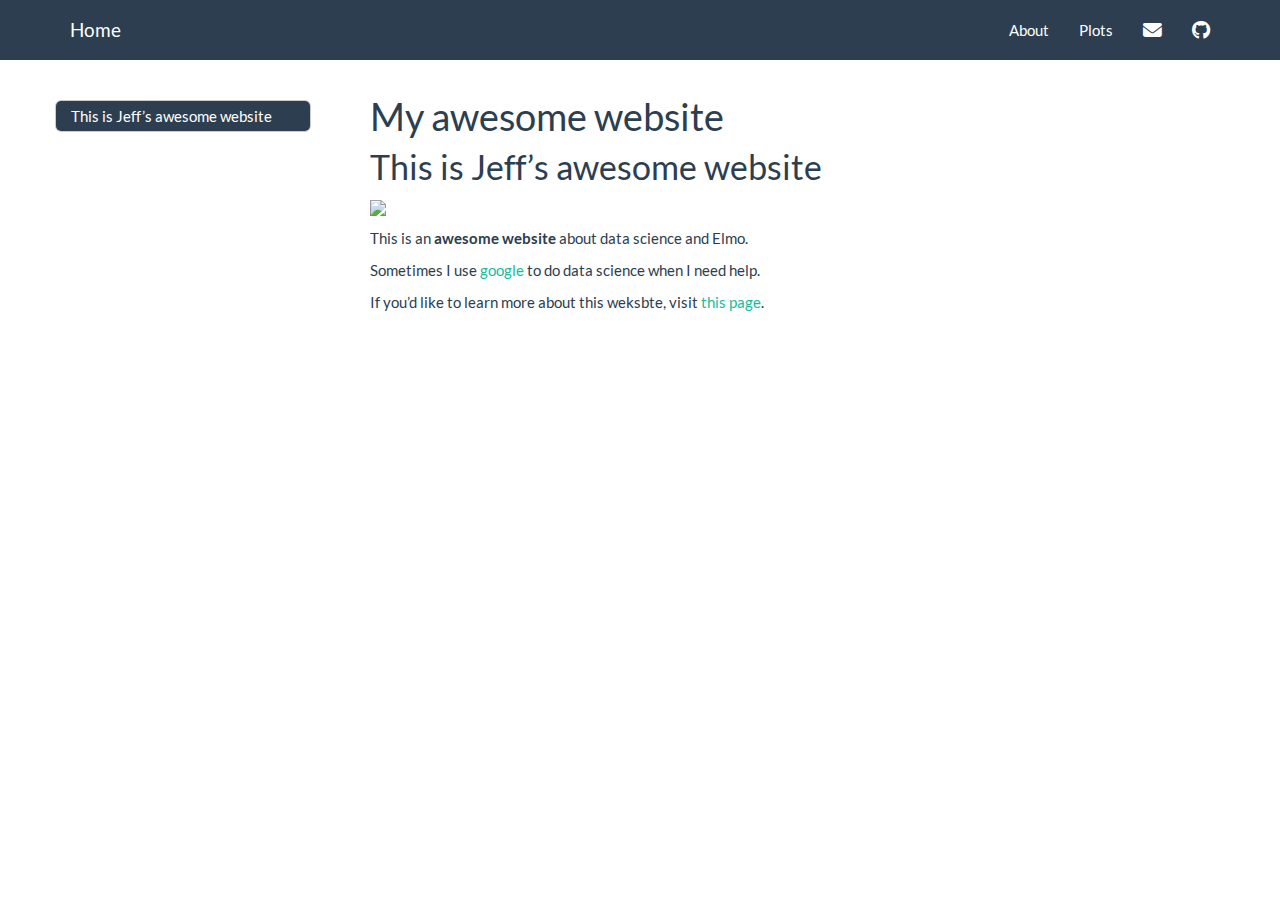
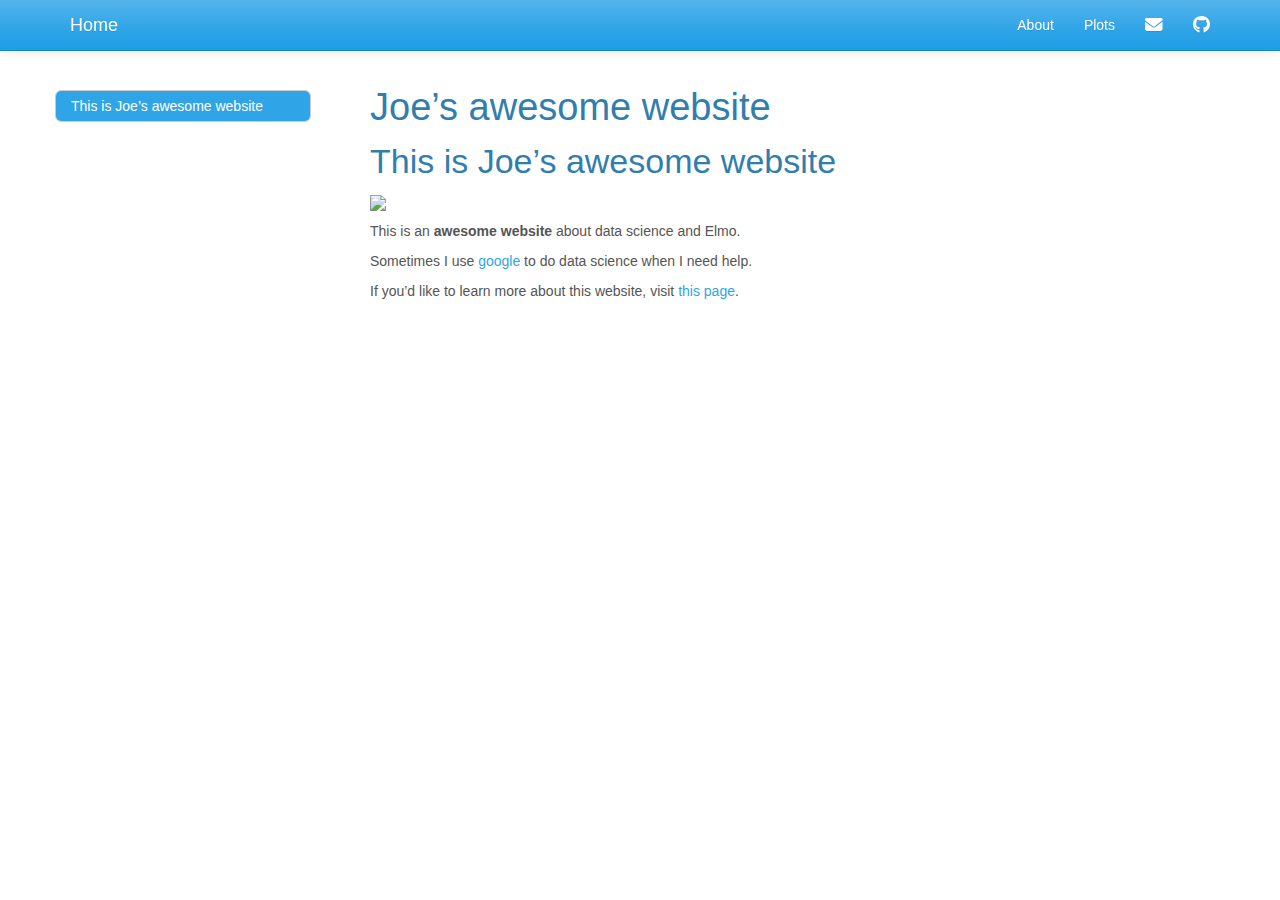
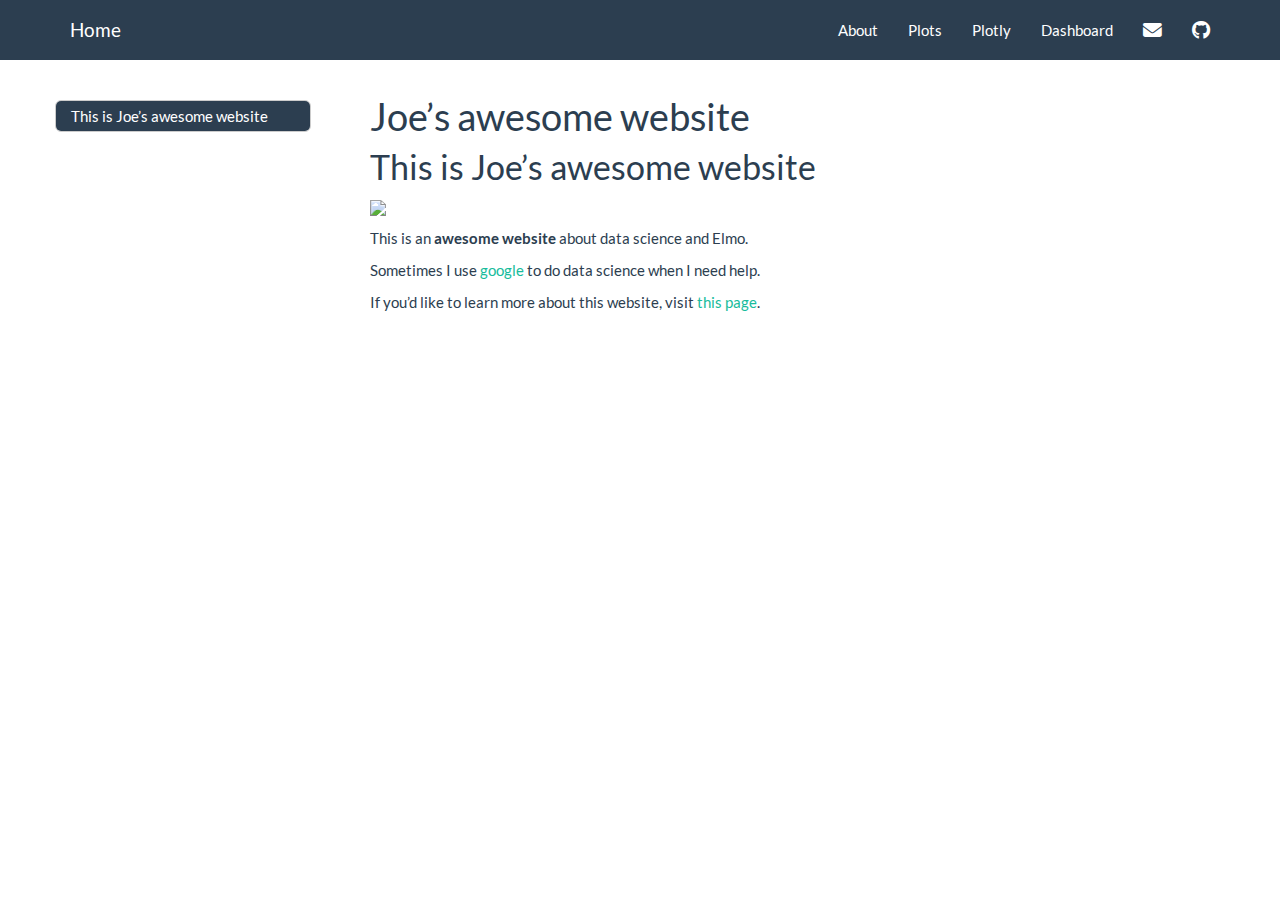
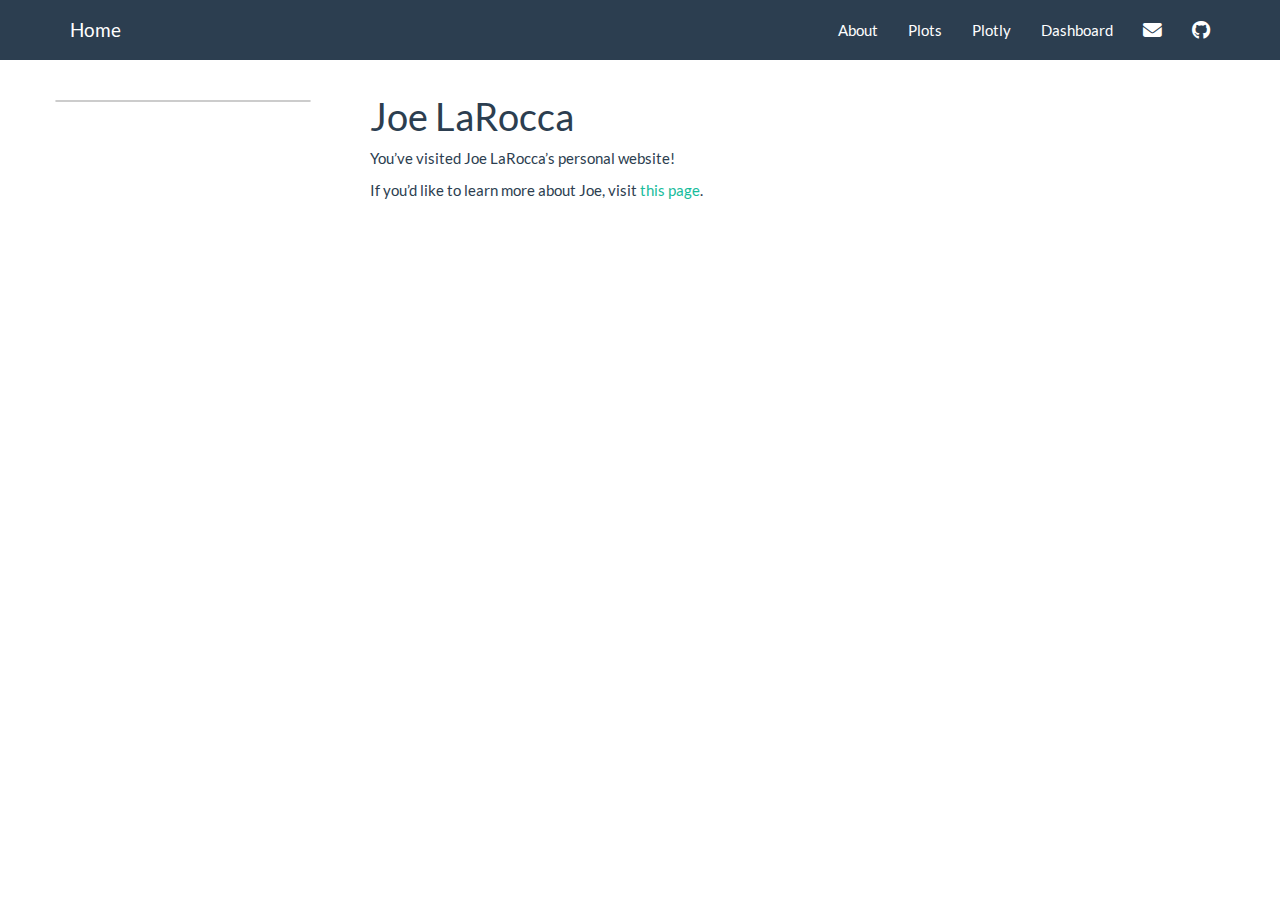
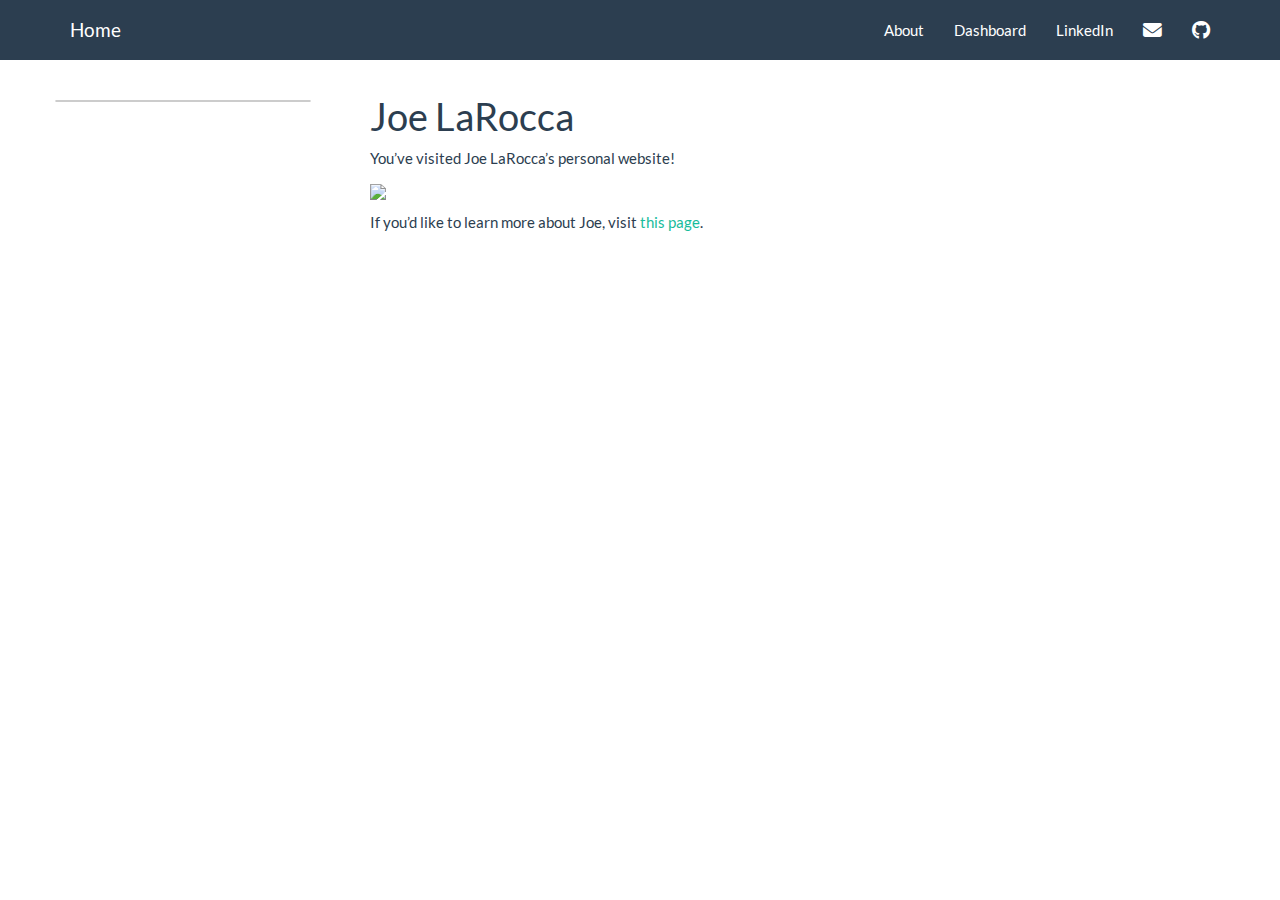
